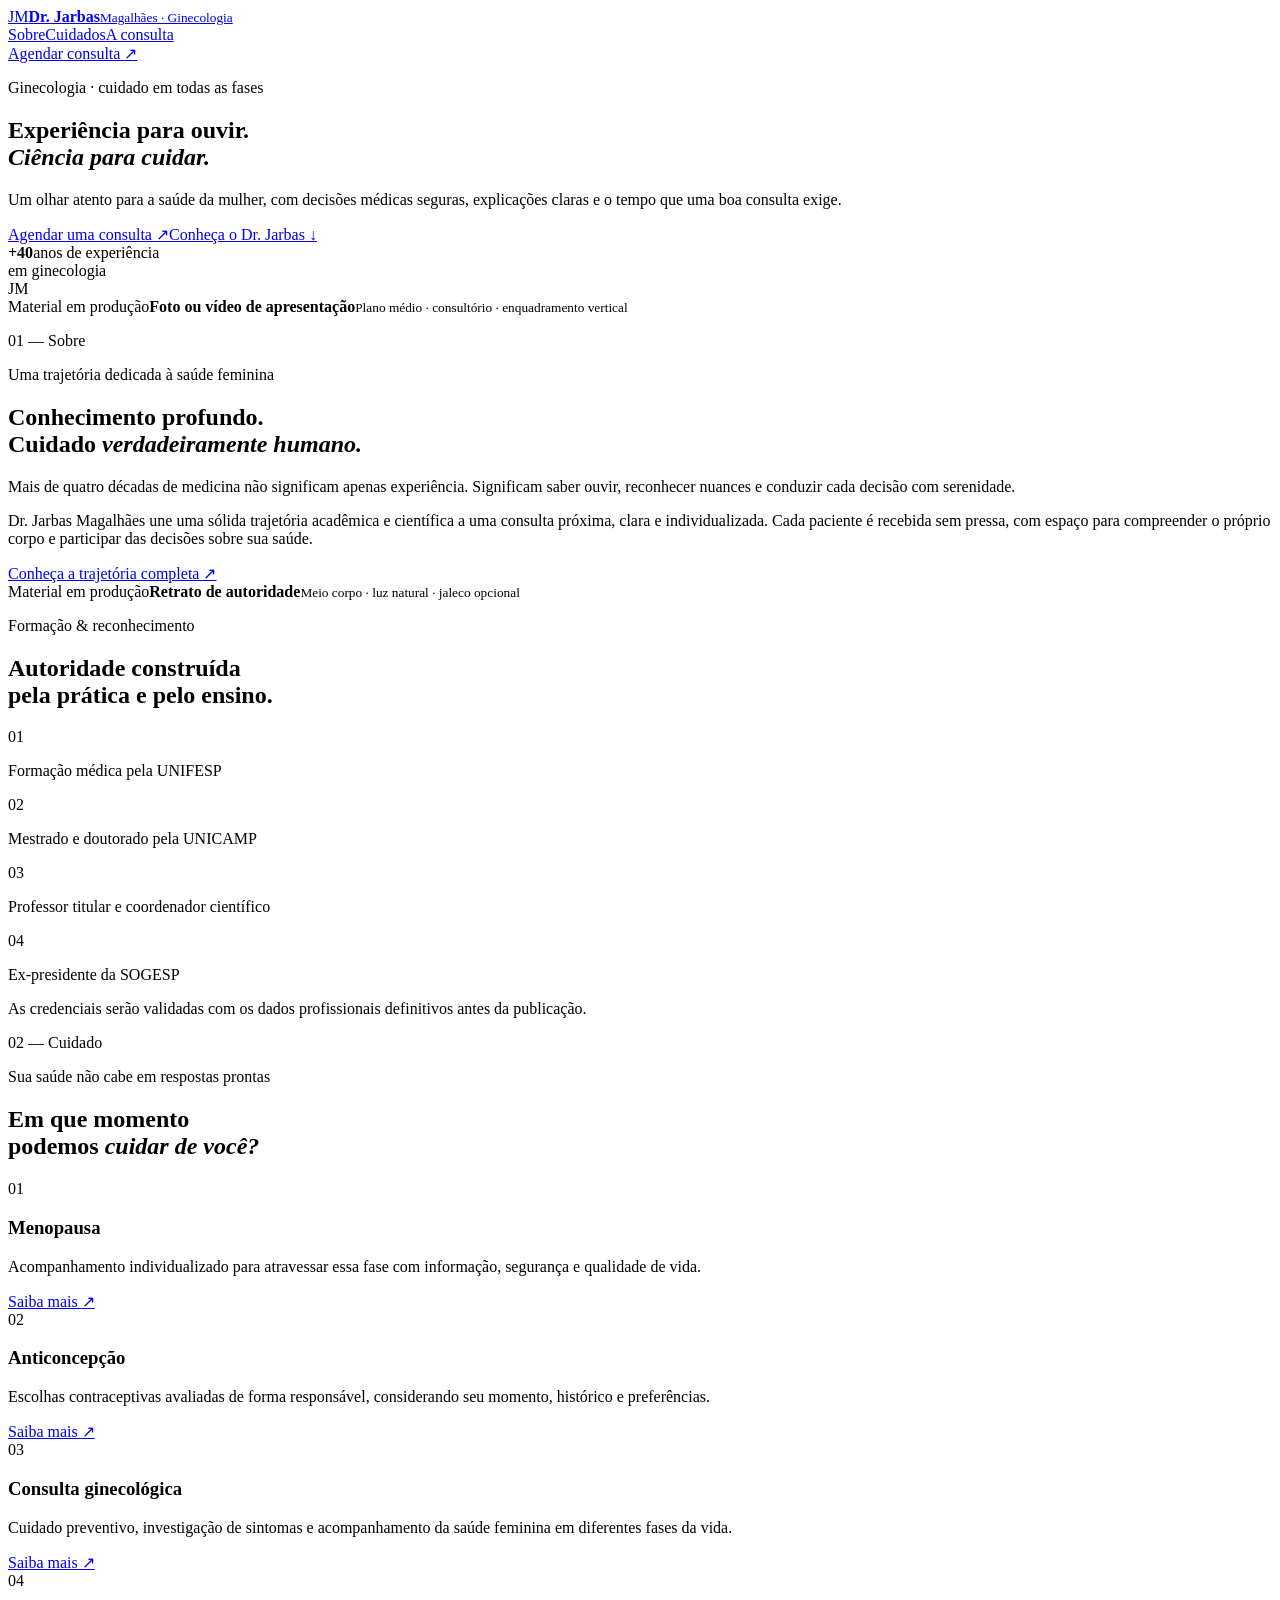
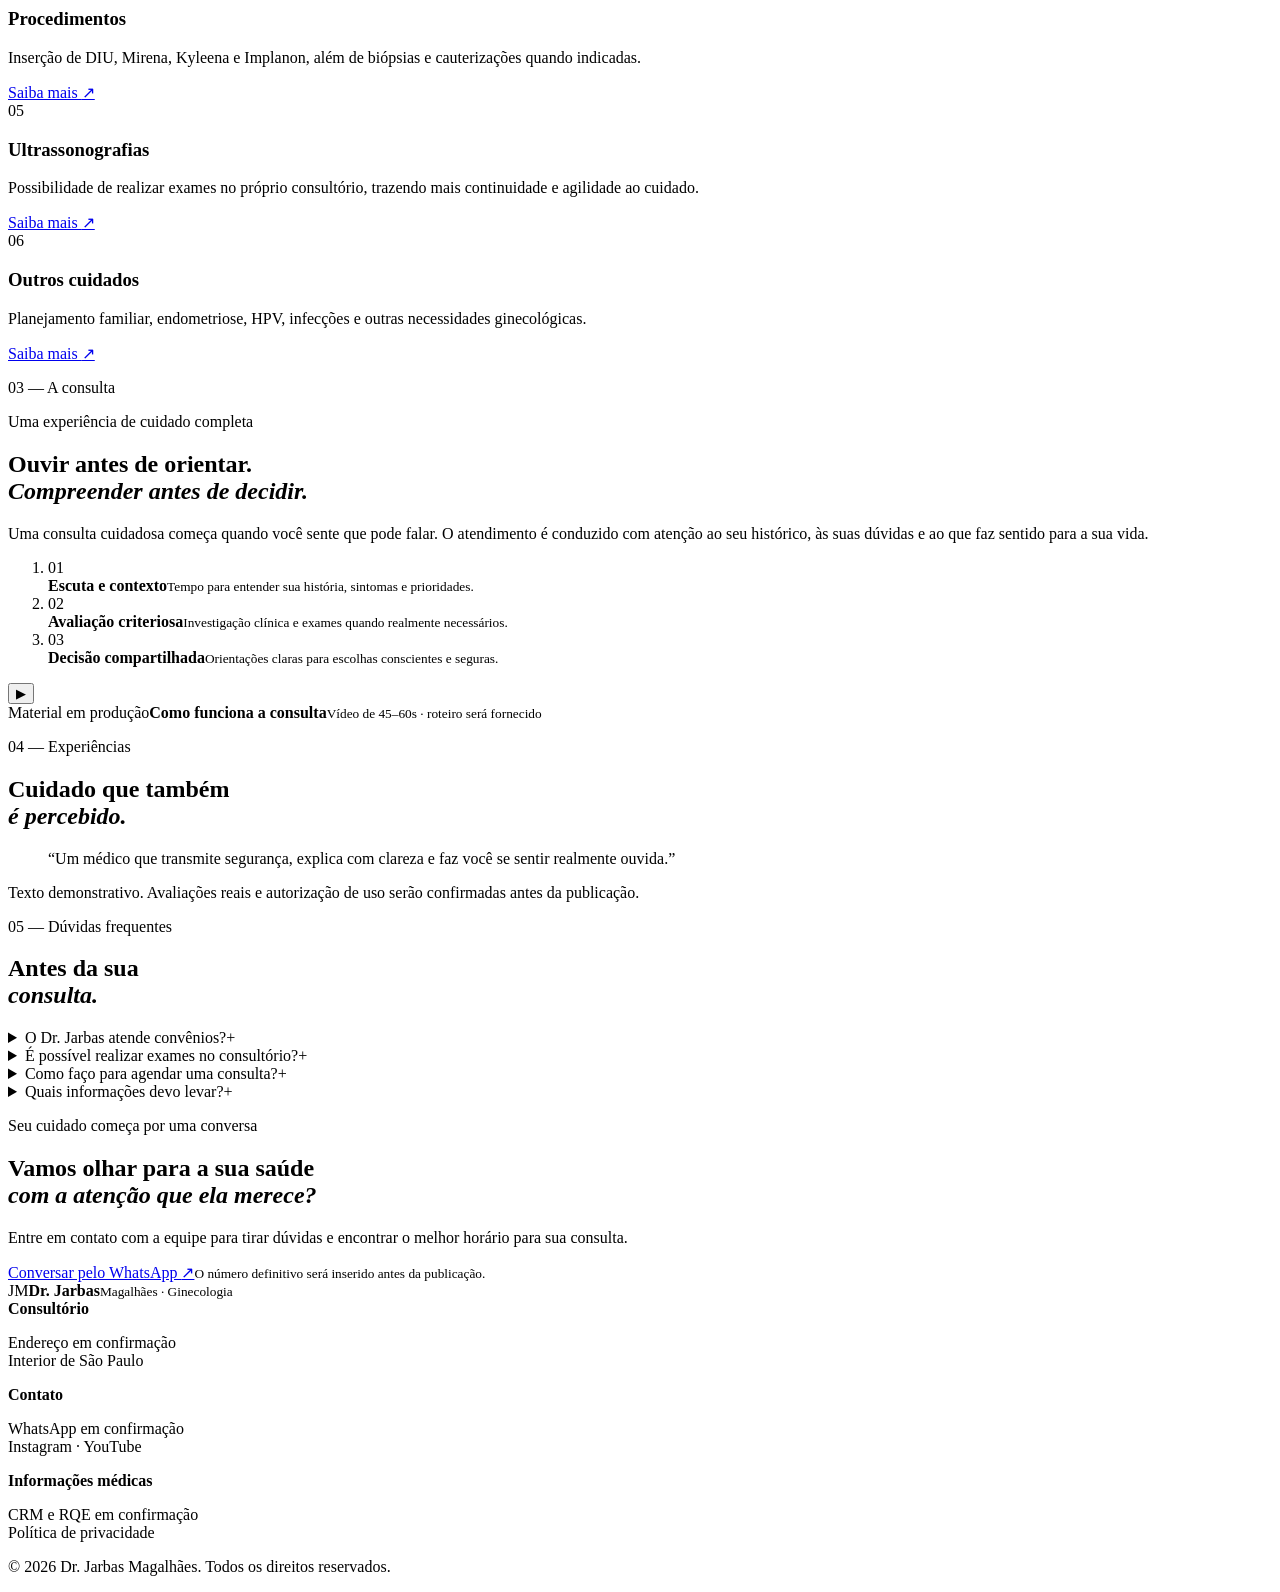
==== dr-jarbas-home-v1-netlify(2)/site/index.html @ f94e9c56 "Add files via upload" ====
<!DOCTYPE html><html lang="pt-BR"><head><meta charSet="utf-8"/><meta name="viewport" content="width=device-width, initial-scale=1"/><link rel="stylesheet" href="/assets/index-C7L05kIW.css" data-rsc-css-href="/assets/index-C7L05kIW.css" data-precedence="vite-rsc/importer-resources"/><link rel="modulepreload" href="/assets/layout-segment-context-BRmgGGHe.js" crossorigin=""/><link rel="modulepreload" href="/assets/rolldown-runtime-S-ySWqyJ.js" crossorigin=""/><link rel="modulepreload" href="/assets/index-CtVXNBql.js" crossorigin=""/><link rel="modulepreload" href="/assets/framework-XU8gKkFC.js" crossorigin=""/><title>Dr. Jarbas Magalhães | Ginecologia</title><meta name="description" content="Ginecologia com experiência, escuta e cuidado científico em todas as fases da vida da mulher."/><link rel="shortcut icon" href="/favicon.svg"/><link rel="icon" href="/favicon.svg"/><meta name="codex-preview" content="development"/><script>self.__VINEXT_RSC_PARAMS__={}</script><script>self.__VINEXT_RSC_NAV__={"pathname":"/","searchParams":[]}</script><link rel="modulepreload" href="/assets/index-CtVXNBql.js" />
<style data-vinext-fonts>/* cyrillic-ext */
@font-face {
  font-family: 'Geist';
  font-style: normal;
  font-weight: 100 900;
  font-display: swap;
  unicode-range: U+0460-052F, U+1C80-1C8A, U+20B4, U+2DE0-2DFF, U+A640-A69F, U+FE2E-FE2F;
}
/* cyrillic */
@font-face {
  font-family: 'Geist';
  font-style: normal;
  font-weight: 100 900;
  font-display: swap;
  unicode-range: U+0301, U+0400-045F, U+0490-0491, U+04B0-04B1, U+2116;
}
/* vietnamese */
@font-face {
  font-family: 'Geist';
  font-style: normal;
  font-weight: 100 900;
  font-display: swap;
  unicode-range: U+0102-0103, U+0110-0111, U+0128-0129, U+0168-0169, U+01A0-01A1, U+01AF-01B0, U+0300-0301, U+0303-0304, U+0308-0309, U+0323, U+0329, U+1EA0-1EF9, U+20AB;
}
/* latin-ext */
@font-face {
  font-family: 'Geist';
  font-style: normal;
  font-weight: 100 900;
  font-display: swap;
  unicode-range: U+0100-02BA, U+02BD-02C5, U+02C7-02CC, U+02CE-02D7, U+02DD-02FF, U+0304, U+0308, U+0329, U+1D00-1DBF, U+1E00-1E9F, U+1EF2-1EFF, U+2020, U+20A0-20AB, U+20AD-20C0, U+2113, U+2C60-2C7F, U+A720-A7FF;
}
/* latin */
@font-face {
  font-family: 'Geist';
  font-style: normal;
  font-weight: 100 900;
  font-display: swap;
  unicode-range: U+0000-00FF, U+0131, U+0152-0153, U+02BB-02BC, U+02C6, U+02DA, U+02DC, U+0304, U+0308, U+0329, U+2000-206F, U+20AC, U+2122, U+2191, U+2193, U+2212, U+2215, U+FEFF, U+FFFD;
}

.__font_geist_171ha2s { font-family: 'Geist', sans-serif; }

.__variable_geist_171ha2s { --font-geist-sans: 'Geist', sans-serif; }

/* cyrillic-ext */
@font-face {
  font-family: 'Geist Mono';
  font-style: normal;
  font-weight: 100 900;
  font-display: swap;
  unicode-range: U+0460-052F, U+1C80-1C8A, U+20B4, U+2DE0-2DFF, U+A640-A69F, U+FE2E-FE2F;
}
/* cyrillic */
@font-face {
  font-family: 'Geist Mono';
  font-style: normal;
  font-weight: 100 900;
  font-display: swap;
  unicode-range: U+0301, U+0400-045F, U+0490-0491, U+04B0-04B1, U+2116;
}
/* symbols2 */
@font-face {
  font-family: 'Geist Mono';
  font-style: normal;
  font-weight: 100 900;
  font-display: swap;
  unicode-range: U+2000-2001, U+2004-2008, U+200A, U+23B8-23BD, U+2500-259F;
}
/* vietnamese */
@font-face {
  font-family: 'Geist Mono';
  font-style: normal;
  font-weight: 100 900;
  font-display: swap;
  unicode-range: U+0102-0103, U+0110-0111, U+0128-0129, U+0168-0169, U+01A0-01A1, U+01AF-01B0, U+0300-0301, U+0303-0304, U+0308-0309, U+0323, U+0329, U+1EA0-1EF9, U+20AB;
}
/* latin-ext */
@font-face {
  font-family: 'Geist Mono';
  font-style: normal;
  font-weight: 100 900;
  font-display: swap;
  unicode-range: U+0100-02BA, U+02BD-02C5, U+02C7-02CC, U+02CE-02D7, U+02DD-02FF, U+0304, U+0308, U+0329, U+1D00-1DBF, U+1E00-1E9F, U+1EF2-1EFF, U+2020, U+20A0-20AB, U+20AD-20C0, U+2113, U+2C60-2C7F, U+A720-A7FF;
}
/* latin */
@font-face {
  font-family: 'Geist Mono';
  font-style: normal;
  font-weight: 100 900;
  font-display: swap;
  unicode-range: U+0000-00FF, U+0131, U+0152-0153, U+02BB-02BC, U+02C6, U+02DA, U+02DC, U+0304, U+0308, U+0329, U+2000-206F, U+20AC, U+2122, U+2191, U+2193, U+2212, U+2215, U+FEFF, U+FFFD;
}

.__font_geist_mono_0y244d5 { font-family: 'Geist Mono', sans-serif; }

.__variable_geist_mono_0y244d5 { --font-geist-mono: 'Geist Mono', sans-serif; }
</style>
</head><body class="__variable_geist_171ha2s __variable_geist_mono_0y244d5 antialiased"><main><header class="site-header"><a class="brand" href="#inicio" aria-label="Dr. Jarbas Magalhães — início"><span class="monogram">JM</span><span class="brand-name"><strong>Dr. Jarbas</strong><small>Magalhães · Ginecologia</small></span></a><nav aria-label="Navegação principal"><a href="#sobre">Sobre</a><a href="#cuidados">Cuidados</a><a href="#consulta">A consulta</a></nav><a class="button button-small" href="#agendamento">Agendar consulta <span aria-hidden="true">↗</span></a></header><section class="hero" id="inicio"><div class="hero-copy"><p class="eyebrow">Ginecologia · cuidado em todas as fases</p><h1>Experiência para ouvir.<br/><em>Ciência para cuidar.</em></h1><p class="hero-lead">Um olhar atento para a saúde da mulher, com decisões médicas seguras, explicações claras e o tempo que uma boa consulta exige.</p><div class="hero-actions"><a class="button" href="#agendamento">Agendar uma consulta <span aria-hidden="true">↗</span></a><a class="text-link" href="#sobre">Conheça o Dr. Jarbas <span>↓</span></a></div><div class="hero-proof"><strong>+40</strong><span>anos de experiência<br/>em ginecologia</span></div></div><div class="media-placeholder hero-media" role="img" aria-label="Espaço reservado para foto ou vídeo do Dr. Jarbas"><div class="placeholder-monogram">JM</div><div class="material-note"><span>Material em produção</span><strong>Foto ou vídeo de apresentação</strong><small>Plano médio · consultório · enquadramento vertical</small></div></div></section><section class="intro" id="sobre"><p class="section-index">01 — Sobre</p><div class="intro-content"><p class="eyebrow">Uma trajetória dedicada à saúde feminina</p><h2>Conhecimento profundo.<br/>Cuidado <em>verdadeiramente humano.</em></h2><div class="intro-grid"><p class="large-copy">Mais de quatro décadas de medicina não significam apenas experiência. Significam saber ouvir, reconhecer nuances e conduzir cada decisão com serenidade.</p><div><p>Dr. Jarbas Magalhães une uma sólida trajetória acadêmica e científica a uma consulta próxima, clara e individualizada. Cada paciente é recebida sem pressa, com espaço para compreender o próprio corpo e participar das decisões sobre sua saúde.</p><a class="text-link dark" href="#trajetoria">Conheça a trajetória completa <span aria-hidden="true">↗</span></a></div></div></div></section><section class="credentials" id="trajetoria"><div class="media-placeholder portrait-media" role="img" aria-label="Espaço reservado para retrato profissional do Dr. Jarbas"><div class="material-note light"><span>Material em produção</span><strong>Retrato de autoridade</strong><small>Meio corpo · luz natural · jaleco opcional</small></div></div><div class="credentials-copy"><p class="eyebrow light-eyebrow">Formação &amp; reconhecimento</p><h2>Autoridade construída<br/>pela prática e pelo ensino.</h2><div class="credential-list"><div><span>0<!-- -->1</span><p>Formação médica pela UNIFESP</p></div><div><span>0<!-- -->2</span><p>Mestrado e doutorado pela UNICAMP</p></div><div><span>0<!-- -->3</span><p>Professor titular e coordenador científico</p></div><div><span>0<!-- -->4</span><p>Ex-presidente da SOGESP</p></div></div><p class="credential-footnote">As credenciais serão validadas com os dados profissionais definitivos antes da publicação.</p></div></section><section class="needs" id="cuidados"><div class="section-heading"><div><p class="section-index">02 — Cuidado</p><p class="eyebrow">Sua saúde não cabe em respostas prontas</p></div><h2>Em que momento<br/>podemos <em>cuidar de você?</em></h2></div><div class="service-grid"><article class="service-card"><span>01</span><h3>Menopausa</h3><p>Acompanhamento individualizado para atravessar essa fase com informação, segurança e qualidade de vida.</p><a href="#agendamento" aria-label="Saiba mais sobre Menopausa">Saiba mais <span aria-hidden="true">↗</span></a></article><article class="service-card"><span>02</span><h3>Anticoncepção</h3><p>Escolhas contraceptivas avaliadas de forma responsável, considerando seu momento, histórico e preferências.</p><a href="#agendamento" aria-label="Saiba mais sobre Anticoncepção">Saiba mais <span aria-hidden="true">↗</span></a></article><article class="service-card"><span>03</span><h3>Consulta ginecológica</h3><p>Cuidado preventivo, investigação de sintomas e acompanhamento da saúde feminina em diferentes fases da vida.</p><a href="#agendamento" aria-label="Saiba mais sobre Consulta ginecológica">Saiba mais <span aria-hidden="true">↗</span></a></article><article class="service-card"><span>04</span><h3>Procedimentos</h3><p>Inserção de DIU, Mirena, Kyleena e Implanon, além de biópsias e cauterizações quando indicadas.</p><a href="#agendamento" aria-label="Saiba mais sobre Procedimentos">Saiba mais <span aria-hidden="true">↗</span></a></article><article class="service-card"><span>05</span><h3>Ultrassonografias</h3><p>Possibilidade de realizar exames no próprio consultório, trazendo mais continuidade e agilidade ao cuidado.</p><a href="#agendamento" aria-label="Saiba mais sobre Ultrassonografias">Saiba mais <span aria-hidden="true">↗</span></a></article><article class="service-card"><span>06</span><h3>Outros cuidados</h3><p>Planejamento familiar, endometriose, HPV, infecções e outras necessidades ginecológicas.</p><a href="#agendamento" aria-label="Saiba mais sobre Outros cuidados">Saiba mais <span aria-hidden="true">↗</span></a></article></div></section><section class="consultation" id="consulta"><div class="consultation-copy"><p class="section-index">03 — A consulta</p><p class="eyebrow">Uma experiência de cuidado completa</p><h2>Ouvir antes de orientar.<br/><em>Compreender antes de decidir.</em></h2><p>Uma consulta cuidadosa começa quando você sente que pode falar. O atendimento é conduzido com atenção ao seu histórico, às suas dúvidas e ao que faz sentido para a sua vida.</p><ol><li><span>01</span><div><strong>Escuta e contexto</strong><small>Tempo para entender sua história, sintomas e prioridades.</small></div></li><li><span>02</span><div><strong>Avaliação criteriosa</strong><small>Investigação clínica e exames quando realmente necessários.</small></div></li><li><span>03</span><div><strong>Decisão compartilhada</strong><small>Orientações claras para escolhas conscientes e seguras.</small></div></li></ol></div><div class="media-placeholder consultation-media" role="img" aria-label="Espaço reservado para vídeo do Dr. Jarbas explicando sua consulta"><button class="play" aria-label="Vídeo ainda não disponível">▶</button><div class="material-note"><span>Material em produção</span><strong>Como funciona a consulta</strong><small>Vídeo de 45–60s · roteiro será fornecido</small></div></div></section><section class="testimonials"><div class="testimonial-heading"><p class="section-index">04 — Experiências</p><h2>Cuidado que também<br/><em>é percebido.</em></h2></div><blockquote>“Um médico que transmite segurança, explica com clareza e faz você se sentir realmente ouvida.”</blockquote><p class="source-note">Texto demonstrativo. Avaliações reais e autorização de uso serão confirmadas antes da publicação.</p></section><section class="faq"><div><p class="section-index">05 — Dúvidas frequentes</p><h2>Antes da sua<br/><em>consulta.</em></h2></div><div class="faq-list"><details><summary>O Dr. Jarbas atende convênios?<span>+</span></summary><p>O atendimento é particular. Informações sobre valores e formas de pagamento podem ser solicitadas diretamente à equipe.</p></details><details><summary>É possível realizar exames no consultório?<span>+</span></summary><p>Alguns exames e procedimentos podem ser realizados no próprio consultório, de acordo com a avaliação e indicação médica.</p></details><details><summary>Como faço para agendar uma consulta?<span>+</span></summary><p>O agendamento pode ser iniciado pelo WhatsApp. A equipe orientará sobre horários, endereço e preparação necessária.</p></details><details><summary>Quais informações devo levar?<span>+</span></summary><p>Leve documentos, exames anteriores e a relação dos medicamentos em uso. Se quiser, anote previamente suas principais dúvidas.</p></details></div></section><section class="final-cta" id="agendamento"><p class="eyebrow light-eyebrow">Seu cuidado começa por uma conversa</p><h2>Vamos olhar para a sua saúde<br/><em>com a atenção que ela merece?</em></h2><p>Entre em contato com a equipe para tirar dúvidas e encontrar o melhor horário para sua consulta.</p><a class="button button-light" href="#">Conversar pelo WhatsApp <span aria-hidden="true">↗</span></a><small>O número definitivo será inserido antes da publicação.</small></section><footer><div class="brand footer-brand"><span class="monogram">JM</span><span class="brand-name"><strong>Dr. Jarbas</strong><small>Magalhães · Ginecologia</small></span></div><div><strong>Consultório</strong><p>Endereço em confirmação<br/>Interior de São Paulo</p></div><div><strong>Contato</strong><p>WhatsApp em confirmação<br/>Instagram · YouTube</p></div><div><strong>Informações médicas</strong><p>CRM e RQE em confirmação<br/>Política de privacidade</p></div><p class="copyright">© 2026 Dr. Jarbas Magalhães. Todos os direitos reservados.</p></footer></main><script id="_R_">import("/assets/index-CtVXNBql.js")</script></body></html><script>self.__VINEXT_RSC_CHUNKS__=self.__VINEXT_RSC_CHUNKS__||[];self.__VINEXT_RSC_CHUNKS__.push("2:I[\"8c0f216c4604\",[],\"Children\",1]\n3:I[\"15c18cfaeeff\",[],\"LayoutSegmentProvider\",1]\n4:I[\"8c0f216c4604\",[],\"Slot\",1]\n5:I[\"593f344dc510\",[],\"RedirectBoundary\",1]\n:HL[\"/assets/index-C7L05kIW.css\",\"style\"]\n0:{\"__route\":\"route:/\",\"__interceptionContext\":null,\"__layoutIds\":[\"layout:/\"],\"__rootLayout\":\"/\",\"page:/\":\"$L1\",\"layout:/\":[[[[\"$\",\"link\",\"css:/assets/index-C7L05kIW.css\",{\"rel\":\"stylesheet\",\"precedence\":\"vite-rsc/importer-resources\",\"href\":\"/assets/index-C7L05kIW.css\",\"data-rsc-css-href\":\"/assets/index-C7L05kIW.css\"}],\"$undefined\"],[\"$\",\"html\",null,{\"lang\":\"pt-BR\",\"children\":[\"$\",\"body\",null,{\"className\":\"__variable_geist_171ha2s __variable_geist_mono_0y244d5 antialiased\",\"children\":[\"$\",\"$L2\",null,{}]}]}]],null],\"route:/\":[[[\"$\",\"meta\",null,{\"charSet\":\"utf-8\"}],[[\"$\",\"title\",\"0\",{\"children\":\"Dr. Jarbas Magalhães | Ginecologia\"}],[\"$\",\"meta\",\"1\",{\"name\":\"description\",\"content\":\"Ginecologia com experiência, escuta e cuidado científico em todas as fases da vida da mulher.\"}],[\"$\",\"link\",\"2\",{\"rel\":\"shortcut icon\",\"href\":\"/favicon.svg\"}],[\"$\",\"link\",\"3\",{\"rel\":\"icon\",\"href\":\"/favicon.svg\"}],[\"$\",\"meta\",\"4\",{\"name\":\"codex-preview\",\"content\":\"development\"}]],[[\"$\",\"meta\",\"0\",{\"name\":\"viewport\",\"content\":\"width=device-width, initial-scale=1\"}]]],[\"$\",\"$L3\",null,{\"segmentMap\":{\"children\":[]},\"children\":[\"$\",\"$L4\",null,{\"id\":\"layout:/\",\"parallelSlots\":\"$undefined\",\"children\":[\"$\",\"$L5\",null,{\"children\":[\"$\",\"$L3\",null,{\"segmentMap\":{\"children\":[]},\"children\":[\"$\",\"$L4\",null,{\"id\":\"page:/\"}]}]}]}]}]],\"__layoutFlags\":{\"layout:/\":\"s\"},\"__artifactCompatibility\":{\"schemaVersion\":1,\"graphVersion\":\"app-route-graph:4uhn5s1wvoptc\",\"deploymentVersion\":\"82171b23-2bf8-420d-8f2d-79e3d5d114a8\",\"appElementsSchemaVersion\":1,\"rscPayloadSchemaVersion\":1,\"rootBoundaryId\":\"/\",\"renderEpoch\":null}}\n")</script><script>self.__VINEXT_RSC_CHUNKS__=self.__VINEXT_RSC_CHUNKS__||[];self.__VINEXT_RSC_CHUNKS__.push("1:[\"$\",\"main\",null,{\"children\":[[\"$\",\"header\",null,{\"className\":\"site-header\",\"children\":[[\"$\",\"a\",null,{\"className\":\"brand\",\"href\":\"#inicio\",\"aria-label\":\"Dr. Jarbas Magalhães — início\",\"children\":[[\"$\",\"span\",null,{\"className\":\"monogram\",\"children\":\"JM\"}],[\"$\",\"span\",null,{\"className\":\"brand-name\",\"children\":[[\"$\",\"strong\",null,{\"children\":\"Dr. Jarbas\"}],[\"$\",\"small\",null,{\"children\":\"Magalhães · Ginecologia\"}]]}]]}],[\"$\",\"nav\",null,{\"aria-label\":\"Navegação principal\",\"children\":[[\"$\",\"a\",null,{\"href\":\"#sobre\",\"children\":\"Sobre\"}],[\"$\",\"a\",null,{\"href\":\"#cuidados\",\"children\":\"Cuidados\"}],[\"$\",\"a\",null,{\"href\":\"#consulta\",\"children\":\"A consulta\"}]]}],[\"$\",\"a\",null,{\"className\":\"button button-small\",\"href\":\"#agendamento\",\"children\":[\"Agendar consulta \",[\"$\",\"span\",null,{\"aria-hidden\":\"true\",\"children\":\"↗\"}]]}]]}],[\"$\",\"section\",null,{\"className\":\"hero\",\"id\":\"inicio\",\"children\":[[\"$\",\"div\",null,{\"className\":\"hero-copy\",\"children\":[[\"$\",\"p\",null,{\"className\":\"eyebrow\",\"children\":\"Ginecologia · cuidado em todas as fases\"}],[\"$\",\"h1\",null,{\"children\":[\"Experiência para ouvir.\",[\"$\",\"br\",null,{}],[\"$\",\"em\",null,{\"children\":\"Ciência para cuidar.\"}]]}],[\"$\",\"p\",null,{\"className\":\"hero-lead\",\"children\":\"Um olhar atento para a saúde da mulher, com decisões médicas seguras, explicações claras e o tempo que uma boa consulta exige.\"}],[\"$\",\"div\",null,{\"className\":\"hero-actions\",\"children\":[[\"$\",\"a\",null,{\"className\":\"button\",\"href\":\"#agendamento\",\"children\":[\"Agendar uma consulta \",[\"$\",\"span\",null,{\"aria-hidden\":\"true\",\"children\":\"↗\"}]]}],[\"$\",\"a\",null,{\"className\":\"text-link\",\"href\":\"#sobre\",\"children\":[\"Conheça o Dr. Jarbas \",[\"$\",\"span\",null,{\"children\":\"↓\"}]]}]]}],[\"$\",\"div\",null,{\"className\":\"hero-proof\",\"children\":[[\"$\",\"strong\",null,{\"children\":\"+40\"}],[\"$\",\"span\",null,{\"children\":[\"anos de experiência\",[\"$\",\"br\",null,{}],\"em ginecologia\"]}]]}]]}],[\"$\",\"div\",null,{\"className\":\"media-placeholder hero-media\",\"role\":\"img\",\"aria-label\":\"Espaço reservado para foto ou vídeo do Dr. Jarbas\",\"children\":[[\"$\",\"div\",null,{\"className\":\"placeholder-monogram\",\"children\":\"JM\"}],[\"$\",\"div\",null,{\"className\":\"material-note\",\"children\":[[\"$\",\"span\",null,{\"children\":\"Material em produção\"}],[\"$\",\"strong\",null,{\"children\":\"Foto ou vídeo de apresentação\"}],[\"$\",\"small\",null,{\"children\":\"Plano médio · consultório · enquadramento vertical\"}]]}]]}]]}],[\"$\",\"section\",null,{\"className\":\"intro\",\"id\":\"sobre\",\"children\":[[\"$\",\"p\",null,{\"className\":\"section-index\",\"children\":\"01 — Sobre\"}],[\"$\",\"div\",null,{\"className\":\"intro-content\",\"children\":[[\"$\",\"p\",null,{\"className\":\"eyebrow\",\"children\":\"Uma trajetória dedicada à saúde feminina\"}],[\"$\",\"h2\",null,{\"children\":[\"Conhecimento profundo.\",[\"$\",\"br\",null,{}],\"Cuidado \",[\"$\",\"em\",null,{\"children\":\"verdadeiramente humano.\"}]]}],[\"$\",\"div\",null,{\"className\":\"intro-grid\",\"children\":[[\"$\",\"p\",null,{\"className\":\"large-copy\",\"children\":\"Mais de quatro décadas de medicina não significam apenas experiência. Significam saber ouvir, reconhecer nuances e conduzir cada decisão com serenidade.\"}],[\"$\",\"div\",null,{\"children\":[[\"$\",\"p\",null,{\"children\":\"Dr. Jarbas Magalhães une uma sólida trajetória acadêmica e científica a uma consulta próxima, clara e individualizada. Cada paciente é recebida sem pressa, com espaço para compreender o próprio corpo e participar das decisões sobre sua saúde.\"}],[\"$\",\"a\",null,{\"className\":\"text-link dark\",\"href\":\"#trajetoria\",\"children\":[\"Conheça a trajetória completa \",[\"$\",\"span\",null,{\"aria-hidden\":\"true\",\"children\":\"↗\"}]]}]]}]]}]]}]]}],[\"$\",\"section\",null,{\"className\":\"credentials\",\"id\":\"trajetoria\",\"children\":[[\"$\",\"div\",null,{\"className\":\"media-placeholder portrait-media\",\"role\":\"img\",\"aria-label\":\"Espaço reservado para retrato profissional do Dr. Jarbas\",\"children\":[\"$\",\"div\",null,{\"className\":\"material-note light\",\"children\":[[\"$\",\"span\",null,{\"children\":\"Material em produção\"}],[\"$\",\"strong\",null,{\"children\":\"Retrato de autoridade\"}],[\"$\",\"small\",null,{\"children\":\"Meio corpo · luz natural · jaleco opcional\"}]]}]}],[\"$\",\"div\",null,{\"className\":\"credentials-copy\",\"children\":[[\"$\",\"p\",null,{\"className\":\"eyebrow light-eyebrow\",\"children\":\"Formação \u0026 reconhecimento\"}],[\"$\",\"h2\",null,{\"children\":[\"Autoridade construída\",[\"$\",\"br\",null,{}],\"pela prática e pelo ensino.\"]}],[\"$\",\"div\",null,{\"className\":\"credential-list\",\"children\":[[\"$\",\"div\",\"Formação médica pela UNIFESP\",{\"children\":[[\"$\",\"span\",null,{\"children\":[\"0\",1]}],[\"$\",\"p\",null,{\"children\":\"Formação médica pela UNIFESP\"}]]}],[\"$\",\"div\",\"Mestrado e doutorado pela UNICAMP\",{\"children\":[\"$L6\",\"$L7\"]}],\"$L8\",\"$L9\"]}],\"$La\"]}]]}],\"$Lb\",\"$Lc\",\"$Ld\",\"$Le\",\"$Lf\",\"$L10\"]}]\n")</script><script>self.__VINEXT_RSC_CHUNKS__=self.__VINEXT_RSC_CHUNKS__||[];self.__VINEXT_RSC_CHUNKS__.push("6:[\"$\",\"span\",null,{\"children\":[\"0\",2]}]\n7:[\"$\",\"p\",null,{\"children\":\"Mestrado e doutorado pela UNICAMP\"}]\n8:[\"$\",\"div\",\"Professor titular e coordenador científico\",{\"children\":[[\"$\",\"span\",null,{\"children\":[\"0\",3]}],[\"$\",\"p\",null,{\"children\":\"Professor titular e coordenador científico\"}]]}]\n9:[\"$\",\"div\",\"Ex-presidente da SOGESP\",{\"children\":[[\"$\",\"span\",null,{\"children\":[\"0\",4]}],[\"$\",\"p\",null,{\"children\":\"Ex-presidente da SOGESP\"}]]}]\na:[\"$\",\"p\",null,{\"className\":\"credential-footnote\",\"children\":\"As credenciais serão validadas com os dados profissionais definitivos antes da publicação.\"}]\n")</script><script>self.__VINEXT_RSC_CHUNKS__=self.__VINEXT_RSC_CHUNKS__||[];self.__VINEXT_RSC_CHUNKS__.push("b:[\"$\",\"section\",null,{\"className\":\"needs\",\"id\":\"cuidados\",\"children\":[[\"$\",\"div\",null,{\"className\":\"section-heading\",\"children\":[[\"$\",\"div\",null,{\"children\":[[\"$\",\"p\",null,{\"className\":\"section-index\",\"children\":\"02 — Cuidado\"}],[\"$\",\"p\",null,{\"className\":\"eyebrow\",\"children\":\"Sua saúde não cabe em respostas prontas\"}]]}],[\"$\",\"h2\",null,{\"children\":[\"Em que momento\",[\"$\",\"br\",null,{}],\"podemos \",[\"$\",\"em\",null,{\"children\":\"cuidar de você?\"}]]}]]}],[\"$\",\"div\",null,{\"className\":\"service-grid\",\"children\":[[\"$\",\"article\",\"01\",{\"className\":\"service-card\",\"children\":[[\"$\",\"span\",null,{\"children\":\"01\"}],[\"$\",\"h3\",null,{\"children\":\"Menopausa\"}],[\"$\",\"p\",null,{\"children\":\"Acompanhamento individualizado para atravessar essa fase com informação, segurança e qualidade de vida.\"}],[\"$\",\"a\",null,{\"href\":\"#agendamento\",\"aria-label\":\"Saiba mais sobre Menopausa\",\"children\":[\"Saiba mais \",[\"$\",\"span\",null,{\"aria-hidden\":\"true\",\"children\":\"↗\"}]]}]]}],[\"$\",\"article\",\"02\",{\"className\":\"service-card\",\"children\":[[\"$\",\"span\",null,{\"children\":\"02\"}],[\"$\",\"h3\",null,{\"children\":\"Anticoncepção\"}],[\"$\",\"p\",null,{\"children\":\"Escolhas contraceptivas avaliadas de forma responsável, considerando seu momento, histórico e preferências.\"}],[\"$\",\"a\",null,{\"href\":\"#agendamento\",\"aria-label\":\"Saiba mais sobre Anticoncepção\",\"children\":[\"Saiba mais \",[\"$\",\"span\",null,{\"aria-hidden\":\"true\",\"children\":\"↗\"}]]}]]}],[\"$\",\"article\",\"03\",{\"className\":\"service-card\",\"children\":[[\"$\",\"span\",null,{\"children\":\"03\"}],[\"$\",\"h3\",null,{\"children\":\"Consulta ginecológica\"}],[\"$\",\"p\",null,{\"children\":\"Cuidado preventivo, investigação de sintomas e acompanhamento da saúde feminina em diferentes fases da vida.\"}],[\"$\",\"a\",null,{\"href\":\"#agendamento\",\"aria-label\":\"Saiba mais sobre Consulta ginecológica\",\"children\":[\"Saiba mais \",[\"$\",\"span\",null,{\"aria-hidden\":\"true\",\"children\":\"↗\"}]]}]]}],[\"$\",\"article\",\"04\",{\"className\":\"service-card\",\"children\":[[\"$\",\"span\",null,{\"children\":\"04\"}],[\"$\",\"h3\",null,{\"children\":\"Procedimentos\"}],[\"$\",\"p\",null,{\"children\":\"Inserção de DIU, Mirena, Kyleena e Implanon, além de biópsias e cauterizações quando indicadas.\"}],[\"$\",\"a\",null,{\"href\":\"#agendamento\",\"aria-label\":\"Saiba mais sobre Procedimentos\",\"children\":[\"Saiba mais \",[\"$\",\"span\",null,{\"aria-hidden\":\"true\",\"children\":\"↗\"}]]}]]}],[\"$\",\"article\",\"05\",{\"className\":\"service-card\",\"children\":[[\"$\",\"span\",null,{\"children\":\"05\"}],[\"$\",\"h3\",null,{\"children\":\"Ultrassonografias\"}],[\"$\",\"p\",null,{\"children\":\"Possibilidade de realizar exames no próprio consultório, trazendo mais continuidade e agilidade ao cuidado.\"}],[\"$\",\"a\",null,{\"href\":\"#agendamento\",\"aria-label\":\"Saiba mais sobre Ultrassonografias\",\"children\":[\"Saiba mais \",[\"$\",\"span\",null,{\"aria-hidden\":\"true\",\"children\":\"↗\"}]]}]]}],[\"$\",\"article\",\"06\",{\"className\":\"service-card\",\"children\":[[\"$\",\"span\",null,{\"children\":\"06\"}],[\"$\",\"h3\",null,{\"children\":\"Outros cuidados\"}],[\"$\",\"p\",null,{\"children\":\"Planejamento familiar, endometriose, HPV, infecções e outras necessidades ginecológicas.\"}],[\"$\",\"a\",null,{\"href\":\"#agendamento\",\"aria-label\":\"Saiba mais sobre Outros cuidados\",\"children\":[\"Saiba mais \",[\"$\",\"span\",null,{\"aria-hidden\":\"true\",\"children\":\"↗\"}]]}]]}]]}]]}]\n")</script><script>self.__VINEXT_RSC_CHUNKS__=self.__VINEXT_RSC_CHUNKS__||[];self.__VINEXT_RSC_CHUNKS__.push("c:[\"$\",\"section\",null,{\"className\":\"consultation\",\"id\":\"consulta\",\"children\":[[\"$\",\"div\",null,{\"className\":\"consultation-copy\",\"children\":[[\"$\",\"p\",null,{\"className\":\"section-index\",\"children\":\"03 — A consulta\"}],[\"$\",\"p\",null,{\"className\":\"eyebrow\",\"children\":\"Uma experiência de cuidado completa\"}],[\"$\",\"h2\",null,{\"children\":[\"Ouvir antes de orientar.\",[\"$\",\"br\",null,{}],[\"$\",\"em\",null,{\"children\":\"Compreender antes de decidir.\"}]]}],[\"$\",\"p\",null,{\"children\":\"Uma consulta cuidadosa começa quando você sente que pode falar. O atendimento é conduzido com atenção ao seu histórico, às suas dúvidas e ao que faz sentido para a sua vida.\"}],[\"$\",\"ol\",null,{\"children\":[[\"$\",\"li\",null,{\"children\":[[\"$\",\"span\",null,{\"children\":\"01\"}],[\"$\",\"div\",null,{\"children\":[[\"$\",\"strong\",null,{\"children\":\"Escuta e contexto\"}],[\"$\",\"small\",null,{\"children\":\"Tempo para entender sua história, sintomas e prioridades.\"}]]}]]}],[\"$\",\"li\",null,{\"children\":[[\"$\",\"span\",null,{\"children\":\"02\"}],[\"$\",\"div\",null,{\"children\":[[\"$\",\"strong\",null,{\"children\":\"Avaliação criteriosa\"}],[\"$\",\"small\",null,{\"children\":\"Investigação clínica e exames quando realmente necessários.\"}]]}]]}],[\"$\",\"li\",null,{\"children\":[[\"$\",\"span\",null,{\"children\":\"03\"}],[\"$\",\"div\",null,{\"children\":[[\"$\",\"strong\",null,{\"children\":\"Decisão compartilhada\"}],[\"$\",\"small\",null,{\"children\":\"Orientações claras para escolhas conscientes e seguras.\"}]]}]]}]]}]]}],[\"$\",\"div\",null,{\"className\":\"media-placeholder consultation-media\",\"role\":\"img\",\"aria-label\":\"Espaço reservado para vídeo do Dr. Jarbas explicando sua consulta\",\"children\":[[\"$\",\"button\",null,{\"className\":\"play\",\"aria-label\":\"Vídeo ainda não disponível\",\"children\":\"▶\"}],[\"$\",\"div\",null,{\"className\":\"material-note\",\"children\":[[\"$\",\"span\",null,{\"children\":\"Material em produção\"}],[\"$\",\"strong\",null,{\"children\":\"Como funciona a consulta\"}],[\"$\",\"small\",null,{\"children\":\"Vídeo de 45–60s · roteiro será fornecido\"}]]}]]}]]}]\n")</script><script>self.__VINEXT_RSC_CHUNKS__=self.__VINEXT_RSC_CHUNKS__||[];self.__VINEXT_RSC_CHUNKS__.push("d:[\"$\",\"section\",null,{\"className\":\"testimonials\",\"children\":[[\"$\",\"div\",null,{\"className\":\"testimonial-heading\",\"children\":[[\"$\",\"p\",null,{\"className\":\"section-index\",\"children\":\"04 — Experiências\"}],[\"$\",\"h2\",null,{\"children\":[\"Cuidado que também\",[\"$\",\"br\",null,{}],[\"$\",\"em\",null,{\"children\":\"é percebido.\"}]]}]]}],[\"$\",\"blockquote\",null,{\"children\":\"“Um médico que transmite segurança, explica com clareza e faz você se sentir realmente ouvida.”\"}],[\"$\",\"p\",null,{\"className\":\"source-note\",\"children\":\"Texto demonstrativo. Avaliações reais e autorização de uso serão confirmadas antes da publicação.\"}]]}]\n")</script><script>self.__VINEXT_RSC_CHUNKS__=self.__VINEXT_RSC_CHUNKS__||[];self.__VINEXT_RSC_CHUNKS__.push("e:[\"$\",\"section\",null,{\"className\":\"faq\",\"children\":[[\"$\",\"div\",null,{\"children\":[[\"$\",\"p\",null,{\"className\":\"section-index\",\"children\":\"05 — Dúvidas frequentes\"}],[\"$\",\"h2\",null,{\"children\":[\"Antes da sua\",[\"$\",\"br\",null,{}],[\"$\",\"em\",null,{\"children\":\"consulta.\"}]]}]]}],[\"$\",\"div\",null,{\"className\":\"faq-list\",\"children\":[[\"$\",\"details\",null,{\"children\":[[\"$\",\"summary\",null,{\"children\":[\"O Dr. Jarbas atende convênios?\",[\"$\",\"span\",null,{\"children\":\"+\"}]]}],[\"$\",\"p\",null,{\"children\":\"O atendimento é particular. Informações sobre valores e formas de pagamento podem ser solicitadas diretamente à equipe.\"}]]}],[\"$\",\"details\",null,{\"children\":[[\"$\",\"summary\",null,{\"children\":[\"É possível realizar exames no consultório?\",[\"$\",\"span\",null,{\"children\":\"+\"}]]}],[\"$\",\"p\",null,{\"children\":\"Alguns exames e procedimentos podem ser realizados no próprio consultório, de acordo com a avaliação e indicação médica.\"}]]}],[\"$\",\"details\",null,{\"children\":[[\"$\",\"summary\",null,{\"children\":[\"Como faço para agendar uma consulta?\",[\"$\",\"span\",null,{\"children\":\"+\"}]]}],[\"$\",\"p\",null,{\"children\":\"O agendamento pode ser iniciado pelo WhatsApp. A equipe orientará sobre horários, endereço e preparação necessária.\"}]]}],[\"$\",\"details\",null,{\"children\":[[\"$\",\"summary\",null,{\"children\":[\"Quais informações devo levar?\",[\"$\",\"span\",null,{\"children\":\"+\"}]]}],[\"$\",\"p\",null,{\"children\":\"Leve documentos, exames anteriores e a relação dos medicamentos em uso. Se quiser, anote previamente suas principais dúvidas.\"}]]}]]}]]}]\nf:[\"$\",\"section\",null,{\"className\":\"final-cta\",\"id\":\"agendamento\",\"children\":[[\"$\",\"p\",null,{\"className\":\"eyebrow light-eyebrow\",\"children\":\"Seu cuidado começa por uma conversa\"}],[\"$\",\"h2\",null,{\"children\":[\"Vamos olhar para a sua saúde\",[\"$\",\"br\",null,{}],[\"$\",\"em\",null,{\"children\":\"com a atenção que ela merece?\"}]]}],[\"$\",\"p\",null,{\"children\":\"Entre em contato com a equipe para tirar dúvidas e encontrar o melhor horário para sua consulta.\"}],[\"$\",\"a\",null,{\"className\":\"button button-light\",\"href\":\"#\",\"children\":[\"Conversar pelo WhatsApp \",[\"$\",\"span\",null,{\"aria-hidden\":\"true\",\"children\":\"↗\"}]]}],[\"$\",\"small\",null,{\"children\":\"O número definitivo será inserido antes da publicação.\"}]]}]\n10:[\"$\",\"footer\",null,{\"children\":[[\"$\",\"div\",null,{\"className\":\"brand footer-brand\",\"children\":[[\"$\",\"span\",null,{\"className\":\"monogram\",\"children\":\"JM\"}],[\"$\",\"span\",null,{\"className\":\"brand-name\",\"children\":[[\"$\",\"strong\",null,{\"children\":\"Dr. Jarbas\"}],[\"$\",\"small\",null,{\"children\":\"Magalhães · Ginecologia\"}]]}]]}],[\"$\",\"div\",null,{\"children\":[[\"$\",\"strong\",null,{\"children\":\"Consultório\"}],[\"$\",\"p\",null,{\"children\":[\"Endereço em confirmação\",[\"$\",\"br\",null,{}],\"Interior de São Paulo\"]}]]}],[\"$\",\"div\",null,{\"children\":[[\"$\",\"strong\",null,{\"children\":\"Contato\"}],[\"$\",\"p\",null,{\"children\":[\"WhatsApp em confirmação\",[\"$\",\"br\",null,{}],\"Instagram · YouTube\"]}]]}],[\"$\",\"div\",null,{\"children\":[[\"$\",\"strong\",null,{\"children\":\"Informações médicas\"}],[\"$\",\"p\",null,{\"children\":[\"CRM e RQE em confirmação\",[\"$\",\"br\",null,{}],\"Política de privacidade\"]}]]}],[\"$\",\"p\",null,{\"className\":\"copyright\",\"children\":\"© 2026 Dr. Jarbas Magalhães. Todos os direitos reservados.\"}]]}]\n")</script><script>self.__VINEXT_RSC_DONE__=true</script>
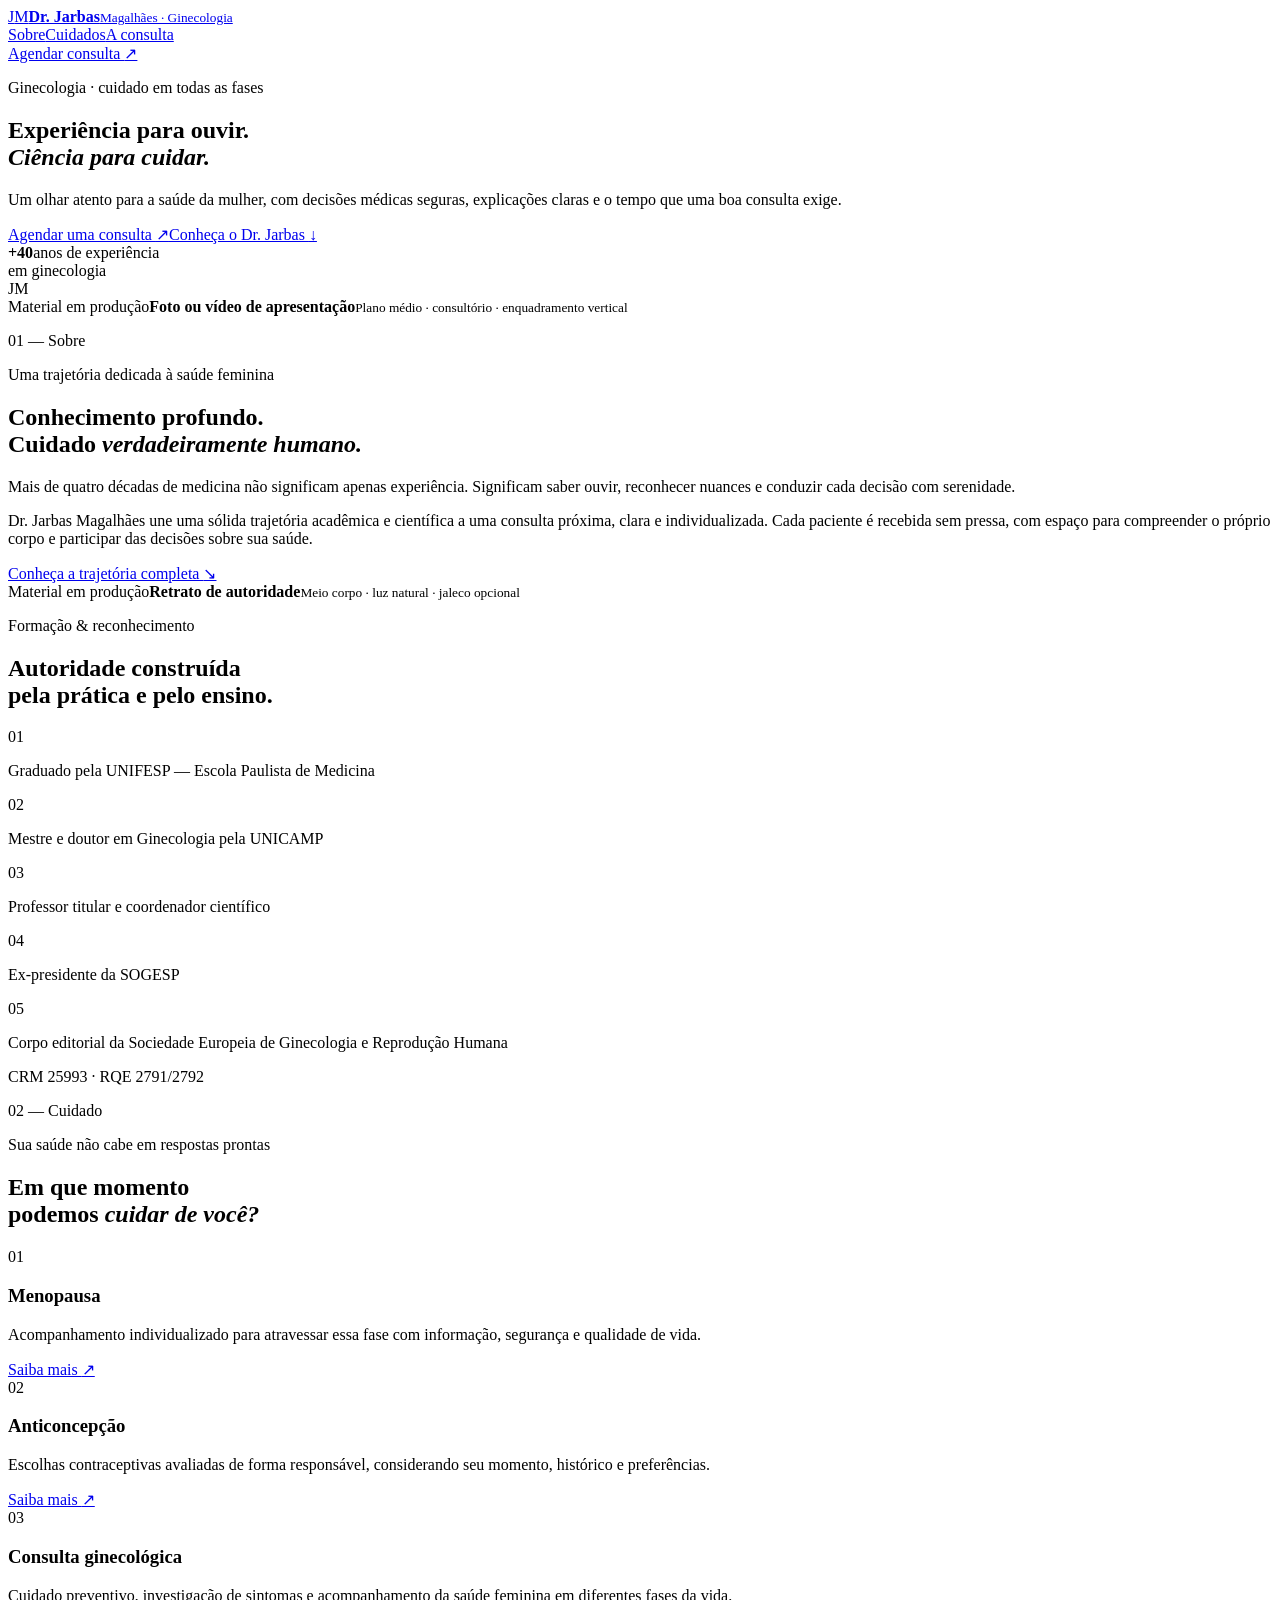
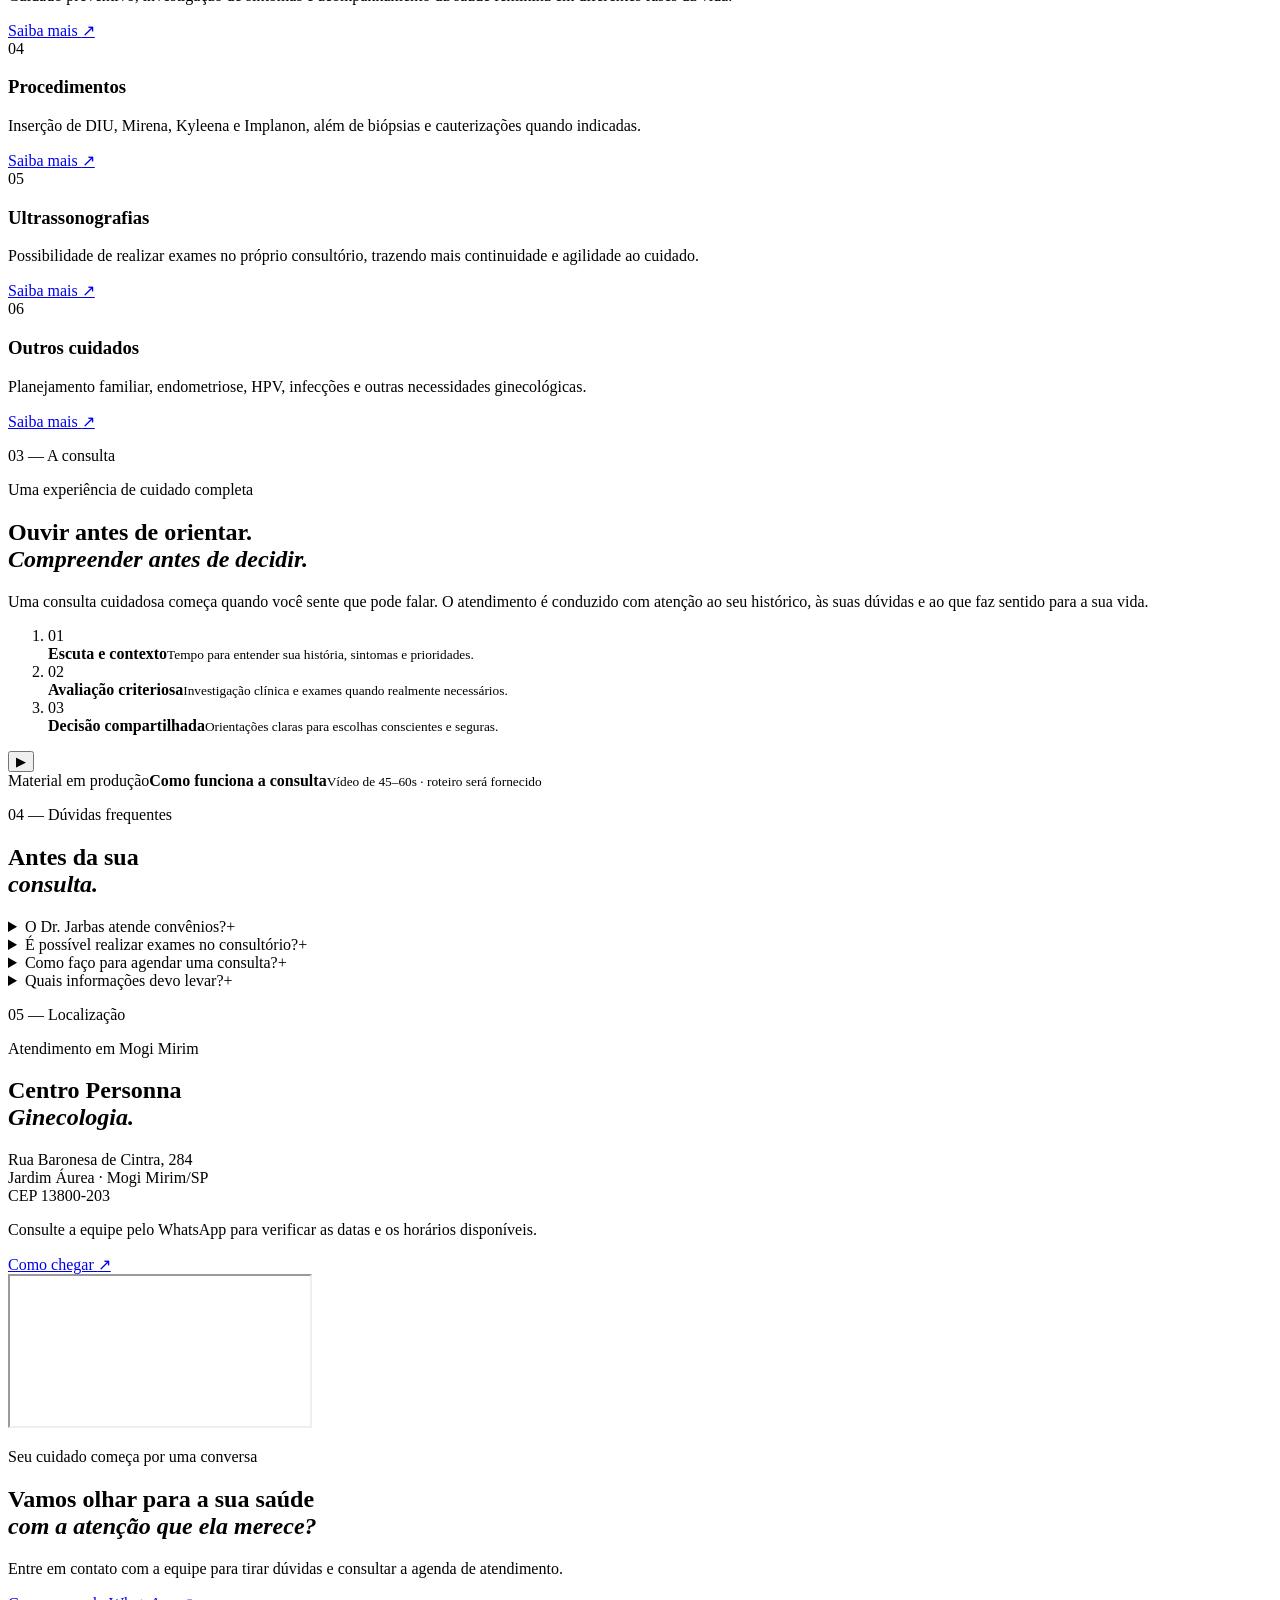
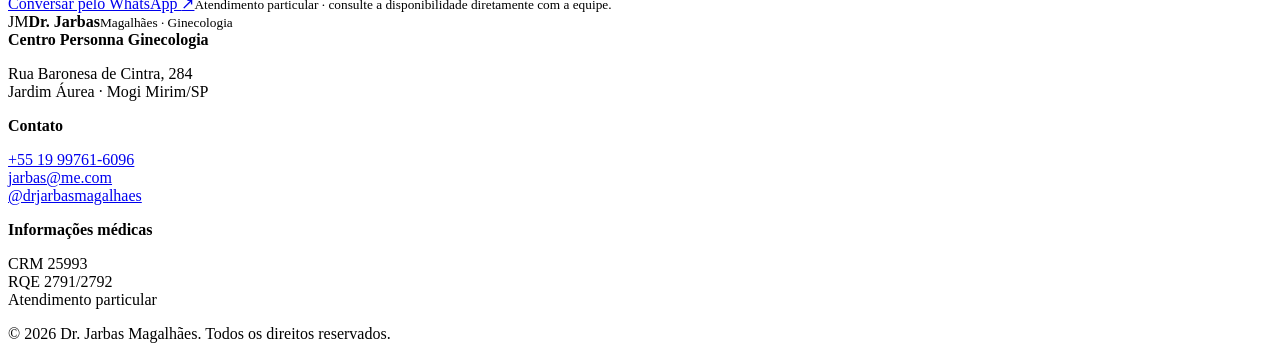
==== commit 82230d5e: "Add files via upload" ====
--- a/dr-jarbas-home-v1-netlify(2)/site/index.html
+++ b/dr-jarbas-home-v1-netlify(2)/site/index.html
@@ -1,100 +1,13 @@
-<!DOCTYPE html><html lang="pt-BR"><head><meta charSet="utf-8"/><meta name="viewport" content="width=device-width, initial-scale=1"/><link rel="stylesheet" href="/assets/index-C7L05kIW.css" data-rsc-css-href="/assets/index-C7L05kIW.css" data-precedence="vite-rsc/importer-resources"/><link rel="modulepreload" href="/assets/layout-segment-context-BRmgGGHe.js" crossorigin=""/><link rel="modulepreload" href="/assets/rolldown-runtime-S-ySWqyJ.js" crossorigin=""/><link rel="modulepreload" href="/assets/index-CtVXNBql.js" crossorigin=""/><link rel="modulepreload" href="/assets/framework-XU8gKkFC.js" crossorigin=""/><title>Dr. Jarbas Magalhães | Ginecologia</title><meta name="description" content="Ginecologia com experiência, escuta e cuidado científico em todas as fases da vida da mulher."/><link rel="shortcut icon" href="/favicon.svg"/><link rel="icon" href="/favicon.svg"/><meta name="codex-preview" content="development"/><script>self.__VINEXT_RSC_PARAMS__={}</script><script>self.__VINEXT_RSC_NAV__={"pathname":"/","searchParams":[]}</script><link rel="modulepreload" href="/assets/index-CtVXNBql.js" />
-<style data-vinext-fonts>/* cyrillic-ext */
-@font-face {
-  font-family: 'Geist';
-  font-style: normal;
-  font-weight: 100 900;
-  font-display: swap;
-  unicode-range: U+0460-052F, U+1C80-1C8A, U+20B4, U+2DE0-2DFF, U+A640-A69F, U+FE2E-FE2F;
-}
-/* cyrillic */
-@font-face {
-  font-family: 'Geist';
-  font-style: normal;
-  font-weight: 100 900;
-  font-display: swap;
-  unicode-range: U+0301, U+0400-045F, U+0490-0491, U+04B0-04B1, U+2116;
-}
-/* vietnamese */
-@font-face {
-  font-family: 'Geist';
-  font-style: normal;
-  font-weight: 100 900;
-  font-display: swap;
-  unicode-range: U+0102-0103, U+0110-0111, U+0128-0129, U+0168-0169, U+01A0-01A1, U+01AF-01B0, U+0300-0301, U+0303-0304, U+0308-0309, U+0323, U+0329, U+1EA0-1EF9, U+20AB;
-}
-/* latin-ext */
-@font-face {
-  font-family: 'Geist';
-  font-style: normal;
-  font-weight: 100 900;
-  font-display: swap;
-  unicode-range: U+0100-02BA, U+02BD-02C5, U+02C7-02CC, U+02CE-02D7, U+02DD-02FF, U+0304, U+0308, U+0329, U+1D00-1DBF, U+1E00-1E9F, U+1EF2-1EFF, U+2020, U+20A0-20AB, U+20AD-20C0, U+2113, U+2C60-2C7F, U+A720-A7FF;
-}
-/* latin */
-@font-face {
-  font-family: 'Geist';
-  font-style: normal;
-  font-weight: 100 900;
-  font-display: swap;
-  unicode-range: U+0000-00FF, U+0131, U+0152-0153, U+02BB-02BC, U+02C6, U+02DA, U+02DC, U+0304, U+0308, U+0329, U+2000-206F, U+20AC, U+2122, U+2191, U+2193, U+2212, U+2215, U+FEFF, U+FFFD;
-}
-
-.__font_geist_171ha2s { font-family: 'Geist', sans-serif; }
-
-.__variable_geist_171ha2s { --font-geist-sans: 'Geist', sans-serif; }
-
-/* cyrillic-ext */
-@font-face {
-  font-family: 'Geist Mono';
-  font-style: normal;
-  font-weight: 100 900;
-  font-display: swap;
-  unicode-range: U+0460-052F, U+1C80-1C8A, U+20B4, U+2DE0-2DFF, U+A640-A69F, U+FE2E-FE2F;
-}
-/* cyrillic */
-@font-face {
-  font-family: 'Geist Mono';
-  font-style: normal;
-  font-weight: 100 900;
-  font-display: swap;
-  unicode-range: U+0301, U+0400-045F, U+0490-0491, U+04B0-04B1, U+2116;
-}
-/* symbols2 */
-@font-face {
-  font-family: 'Geist Mono';
-  font-style: normal;
-  font-weight: 100 900;
-  font-display: swap;
-  unicode-range: U+2000-2001, U+2004-2008, U+200A, U+23B8-23BD, U+2500-259F;
-}
-/* vietnamese */
-@font-face {
-  font-family: 'Geist Mono';
-  font-style: normal;
-  font-weight: 100 900;
-  font-display: swap;
-  unicode-range: U+0102-0103, U+0110-0111, U+0128-0129, U+0168-0169, U+01A0-01A1, U+01AF-01B0, U+0300-0301, U+0303-0304, U+0308-0309, U+0323, U+0329, U+1EA0-1EF9, U+20AB;
-}
-/* latin-ext */
-@font-face {
-  font-family: 'Geist Mono';
-  font-style: normal;
-  font-weight: 100 900;
-  font-display: swap;
-  unicode-range: U+0100-02BA, U+02BD-02C5, U+02C7-02CC, U+02CE-02D7, U+02DD-02FF, U+0304, U+0308, U+0329, U+1D00-1DBF, U+1E00-1E9F, U+1EF2-1EFF, U+2020, U+20A0-20AB, U+20AD-20C0, U+2113, U+2C60-2C7F, U+A720-A7FF;
-}
-/* latin */
-@font-face {
-  font-family: 'Geist Mono';
-  font-style: normal;
-  font-weight: 100 900;
-  font-display: swap;
-  unicode-range: U+0000-00FF, U+0131, U+0152-0153, U+02BB-02BC, U+02C6, U+02DA, U+02DC, U+0304, U+0308, U+0329, U+2000-206F, U+20AC, U+2122, U+2191, U+2193, U+2212, U+2215, U+FEFF, U+FFFD;
-}
-
-.__font_geist_mono_0y244d5 { font-family: 'Geist Mono', sans-serif; }
-
-.__variable_geist_mono_0y244d5 { --font-geist-mono: 'Geist Mono', sans-serif; }
-</style>
-</head><body class="__variable_geist_171ha2s __variable_geist_mono_0y244d5 antialiased"><main><header class="site-header"><a class="brand" href="#inicio" aria-label="Dr. Jarbas Magalhães — início"><span class="monogram">JM</span><span class="brand-name"><strong>Dr. Jarbas</strong><small>Magalhães · Ginecologia</small></span></a><nav aria-label="Navegação principal"><a href="#sobre">Sobre</a><a href="#cuidados">Cuidados</a><a href="#consulta">A consulta</a></nav><a class="button button-small" href="#agendamento">Agendar consulta <span aria-hidden="true">↗</span></a></header><section class="hero" id="inicio"><div class="hero-copy"><p class="eyebrow">Ginecologia · cuidado em todas as fases</p><h1>Experiência para ouvir.<br/><em>Ciência para cuidar.</em></h1><p class="hero-lead">Um olhar atento para a saúde da mulher, com decisões médicas seguras, explicações claras e o tempo que uma boa consulta exige.</p><div class="hero-actions"><a class="button" href="#agendamento">Agendar uma consulta <span aria-hidden="true">↗</span></a><a class="text-link" href="#sobre">Conheça o Dr. Jarbas <span>↓</span></a></div><div class="hero-proof"><strong>+40</strong><span>anos de experiência<br/>em ginecologia</span></div></div><div class="media-placeholder hero-media" role="img" aria-label="Espaço reservado para foto ou vídeo do Dr. Jarbas"><div class="placeholder-monogram">JM</div><div class="material-note"><span>Material em produção</span><strong>Foto ou vídeo de apresentação</strong><small>Plano médio · consultório · enquadramento vertical</small></div></div></section><section class="intro" id="sobre"><p class="section-index">01 — Sobre</p><div class="intro-content"><p class="eyebrow">Uma trajetória dedicada à saúde feminina</p><h2>Conhecimento profundo.<br/>Cuidado <em>verdadeiramente humano.</em></h2><div class="intro-grid"><p class="large-copy">Mais de quatro décadas de medicina não significam apenas experiência. Significam saber ouvir, reconhecer nuances e conduzir cada decisão com serenidade.</p><div><p>Dr. Jarbas Magalhães une uma sólida trajetória acadêmica e científica a uma consulta próxima, clara e individualizada. Cada paciente é recebida sem pressa, com espaço para compreender o próprio corpo e participar das decisões sobre sua saúde.</p><a class="text-link dark" href="#trajetoria">Conheça a trajetória completa <span aria-hidden="true">↗</span></a></div></div></div></section><section class="credentials" id="trajetoria"><div class="media-placeholder portrait-media" role="img" aria-label="Espaço reservado para retrato profissional do Dr. Jarbas"><div class="material-note light"><span>Material em produção</span><strong>Retrato de autoridade</strong><small>Meio corpo · luz natural · jaleco opcional</small></div></div><div class="credentials-copy"><p class="eyebrow light-eyebrow">Formação &amp; reconhecimento</p><h2>Autoridade construída<br/>pela prática e pelo ensino.</h2><div class="credential-list"><div><span>0<!-- -->1</span><p>Formação médica pela UNIFESP</p></div><div><span>0<!-- -->2</span><p>Mestrado e doutorado pela UNICAMP</p></div><div><span>0<!-- -->3</span><p>Professor titular e coordenador científico</p></div><div><span>0<!-- -->4</span><p>Ex-presidente da SOGESP</p></div></div><p class="credential-footnote">As credenciais serão validadas com os dados profissionais definitivos antes da publicação.</p></div></section><section class="needs" id="cuidados"><div class="section-heading"><div><p class="section-index">02 — Cuidado</p><p class="eyebrow">Sua saúde não cabe em respostas prontas</p></div><h2>Em que momento<br/>podemos <em>cuidar de você?</em></h2></div><div class="service-grid"><article class="service-card"><span>01</span><h3>Menopausa</h3><p>Acompanhamento individualizado para atravessar essa fase com informação, segurança e qualidade de vida.</p><a href="#agendamento" aria-label="Saiba mais sobre Menopausa">Saiba mais <span aria-hidden="true">↗</span></a></article><article class="service-card"><span>02</span><h3>Anticoncepção</h3><p>Escolhas contraceptivas avaliadas de forma responsável, considerando seu momento, histórico e preferências.</p><a href="#agendamento" aria-label="Saiba mais sobre Anticoncepção">Saiba mais <span aria-hidden="true">↗</span></a></article><article class="service-card"><span>03</span><h3>Consulta ginecológica</h3><p>Cuidado preventivo, investigação de sintomas e acompanhamento da saúde feminina em diferentes fases da vida.</p><a href="#agendamento" aria-label="Saiba mais sobre Consulta ginecológica">Saiba mais <span aria-hidden="true">↗</span></a></article><article class="service-card"><span>04</span><h3>Procedimentos</h3><p>Inserção de DIU, Mirena, Kyleena e Implanon, além de biópsias e cauterizações quando indicadas.</p><a href="#agendamento" aria-label="Saiba mais sobre Procedimentos">Saiba mais <span aria-hidden="true">↗</span></a></article><article class="service-card"><span>05</span><h3>Ultrassonografias</h3><p>Possibilidade de realizar exames no próprio consultório, trazendo mais continuidade e agilidade ao cuidado.</p><a href="#agendamento" aria-label="Saiba mais sobre Ultrassonografias">Saiba mais <span aria-hidden="true">↗</span></a></article><article class="service-card"><span>06</span><h3>Outros cuidados</h3><p>Planejamento familiar, endometriose, HPV, infecções e outras necessidades ginecológicas.</p><a href="#agendamento" aria-label="Saiba mais sobre Outros cuidados">Saiba mais <span aria-hidden="true">↗</span></a></article></div></section><section class="consultation" id="consulta"><div class="consultation-copy"><p class="section-index">03 — A consulta</p><p class="eyebrow">Uma experiência de cuidado completa</p><h2>Ouvir antes de orientar.<br/><em>Compreender antes de decidir.</em></h2><p>Uma consulta cuidadosa começa quando você sente que pode falar. O atendimento é conduzido com atenção ao seu histórico, às suas dúvidas e ao que faz sentido para a sua vida.</p><ol><li><span>01</span><div><strong>Escuta e contexto</strong><small>Tempo para entender sua história, sintomas e prioridades.</small></div></li><li><span>02</span><div><strong>Avaliação criteriosa</strong><small>Investigação clínica e exames quando realmente necessários.</small></div></li><li><span>03</span><div><strong>Decisão compartilhada</strong><small>Orientações claras para escolhas conscientes e seguras.</small></div></li></ol></div><div class="media-placeholder consultation-media" role="img" aria-label="Espaço reservado para vídeo do Dr. Jarbas explicando sua consulta"><button class="play" aria-label="Vídeo ainda não disponível">▶</button><div class="material-note"><span>Material em produção</span><strong>Como funciona a consulta</strong><small>Vídeo de 45–60s · roteiro será fornecido</small></div></div></section><section class="testimonials"><div class="testimonial-heading"><p class="section-index">04 — Experiências</p><h2>Cuidado que também<br/><em>é percebido.</em></h2></div><blockquote>“Um médico que transmite segurança, explica com clareza e faz você se sentir realmente ouvida.”</blockquote><p class="source-note">Texto demonstrativo. Avaliações reais e autorização de uso serão confirmadas antes da publicação.</p></section><section class="faq"><div><p class="section-index">05 — Dúvidas frequentes</p><h2>Antes da sua<br/><em>consulta.</em></h2></div><div class="faq-list"><details><summary>O Dr. Jarbas atende convênios?<span>+</span></summary><p>O atendimento é particular. Informações sobre valores e formas de pagamento podem ser solicitadas diretamente à equipe.</p></details><details><summary>É possível realizar exames no consultório?<span>+</span></summary><p>Alguns exames e procedimentos podem ser realizados no próprio consultório, de acordo com a avaliação e indicação médica.</p></details><details><summary>Como faço para agendar uma consulta?<span>+</span></summary><p>O agendamento pode ser iniciado pelo WhatsApp. A equipe orientará sobre horários, endereço e preparação necessária.</p></details><details><summary>Quais informações devo levar?<span>+</span></summary><p>Leve documentos, exames anteriores e a relação dos medicamentos em uso. Se quiser, anote previamente suas principais dúvidas.</p></details></div></section><section class="final-cta" id="agendamento"><p class="eyebrow light-eyebrow">Seu cuidado começa por uma conversa</p><h2>Vamos olhar para a sua saúde<br/><em>com a atenção que ela merece?</em></h2><p>Entre em contato com a equipe para tirar dúvidas e encontrar o melhor horário para sua consulta.</p><a class="button button-light" href="#">Conversar pelo WhatsApp <span aria-hidden="true">↗</span></a><small>O número definitivo será inserido antes da publicação.</small></section><footer><div class="brand footer-brand"><span class="monogram">JM</span><span class="brand-name"><strong>Dr. Jarbas</strong><small>Magalhães · Ginecologia</small></span></div><div><strong>Consultório</strong><p>Endereço em confirmação<br/>Interior de São Paulo</p></div><div><strong>Contato</strong><p>WhatsApp em confirmação<br/>Instagram · YouTube</p></div><div><strong>Informações médicas</strong><p>CRM e RQE em confirmação<br/>Política de privacidade</p></div><p class="copyright">© 2026 Dr. Jarbas Magalhães. Todos os direitos reservados.</p></footer></main><script id="_R_">import("/assets/index-CtVXNBql.js")</script></body></html><script>self.__VINEXT_RSC_CHUNKS__=self.__VINEXT_RSC_CHUNKS__||[];self.__VINEXT_RSC_CHUNKS__.push("2:I[\"8c0f216c4604\",[],\"Children\",1]\n3:I[\"15c18cfaeeff\",[],\"LayoutSegmentProvider\",1]\n4:I[\"8c0f216c4604\",[],\"Slot\",1]\n5:I[\"593f344dc510\",[],\"RedirectBoundary\",1]\n:HL[\"/assets/index-C7L05kIW.css\",\"style\"]\n0:{\"__route\":\"route:/\",\"__interceptionContext\":null,\"__layoutIds\":[\"layout:/\"],\"__rootLayout\":\"/\",\"page:/\":\"$L1\",\"layout:/\":[[[[\"$\",\"link\",\"css:/assets/index-C7L05kIW.css\",{\"rel\":\"stylesheet\",\"precedence\":\"vite-rsc/importer-resources\",\"href\":\"/assets/index-C7L05kIW.css\",\"data-rsc-css-href\":\"/assets/index-C7L05kIW.css\"}],\"$undefined\"],[\"$\",\"html\",null,{\"lang\":\"pt-BR\",\"children\":[\"$\",\"body\",null,{\"className\":\"__variable_geist_171ha2s __variable_geist_mono_0y244d5 antialiased\",\"children\":[\"$\",\"$L2\",null,{}]}]}]],null],\"route:/\":[[[\"$\",\"meta\",null,{\"charSet\":\"utf-8\"}],[[\"$\",\"title\",\"0\",{\"children\":\"Dr. Jarbas Magalhães | Ginecologia\"}],[\"$\",\"meta\",\"1\",{\"name\":\"description\",\"content\":\"Ginecologia com experiência, escuta e cuidado científico em todas as fases da vida da mulher.\"}],[\"$\",\"link\",\"2\",{\"rel\":\"shortcut icon\",\"href\":\"/favicon.svg\"}],[\"$\",\"link\",\"3\",{\"rel\":\"icon\",\"href\":\"/favicon.svg\"}],[\"$\",\"meta\",\"4\",{\"name\":\"codex-preview\",\"content\":\"development\"}]],[[\"$\",\"meta\",\"0\",{\"name\":\"viewport\",\"content\":\"width=device-width, initial-scale=1\"}]]],[\"$\",\"$L3\",null,{\"segmentMap\":{\"children\":[]},\"children\":[\"$\",\"$L4\",null,{\"id\":\"layout:/\",\"parallelSlots\":\"$undefined\",\"children\":[\"$\",\"$L5\",null,{\"children\":[\"$\",\"$L3\",null,{\"segmentMap\":{\"children\":[]},\"children\":[\"$\",\"$L4\",null,{\"id\":\"page:/\"}]}]}]}]}]],\"__layoutFlags\":{\"layout:/\":\"s\"},\"__artifactCompatibility\":{\"schemaVersion\":1,\"graphVersion\":\"app-route-graph:4uhn5s1wvoptc\",\"deploymentVersion\":\"82171b23-2bf8-420d-8f2d-79e3d5d114a8\",\"appElementsSchemaVersion\":1,\"rscPayloadSchemaVersion\":1,\"rootBoundaryId\":\"/\",\"renderEpoch\":null}}\n")</script><script>self.__VINEXT_RSC_CHUNKS__=self.__VINEXT_RSC_CHUNKS__||[];self.__VINEXT_RSC_CHUNKS__.push("1:[\"$\",\"main\",null,{\"children\":[[\"$\",\"header\",null,{\"className\":\"site-header\",\"children\":[[\"$\",\"a\",null,{\"className\":\"brand\",\"href\":\"#inicio\",\"aria-label\":\"Dr. Jarbas Magalhães — início\",\"children\":[[\"$\",\"span\",null,{\"className\":\"monogram\",\"children\":\"JM\"}],[\"$\",\"span\",null,{\"className\":\"brand-name\",\"children\":[[\"$\",\"strong\",null,{\"children\":\"Dr. Jarbas\"}],[\"$\",\"small\",null,{\"children\":\"Magalhães · Ginecologia\"}]]}]]}],[\"$\",\"nav\",null,{\"aria-label\":\"Navegação principal\",\"children\":[[\"$\",\"a\",null,{\"href\":\"#sobre\",\"children\":\"Sobre\"}],[\"$\",\"a\",null,{\"href\":\"#cuidados\",\"children\":\"Cuidados\"}],[\"$\",\"a\",null,{\"href\":\"#consulta\",\"children\":\"A consulta\"}]]}],[\"$\",\"a\",null,{\"className\":\"button button-small\",\"href\":\"#agendamento\",\"children\":[\"Agendar consulta \",[\"$\",\"span\",null,{\"aria-hidden\":\"true\",\"children\":\"↗\"}]]}]]}],[\"$\",\"section\",null,{\"className\":\"hero\",\"id\":\"inicio\",\"children\":[[\"$\",\"div\",null,{\"className\":\"hero-copy\",\"children\":[[\"$\",\"p\",null,{\"className\":\"eyebrow\",\"children\":\"Ginecologia · cuidado em todas as fases\"}],[\"$\",\"h1\",null,{\"children\":[\"Experiência para ouvir.\",[\"$\",\"br\",null,{}],[\"$\",\"em\",null,{\"children\":\"Ciência para cuidar.\"}]]}],[\"$\",\"p\",null,{\"className\":\"hero-lead\",\"children\":\"Um olhar atento para a saúde da mulher, com decisões médicas seguras, explicações claras e o tempo que uma boa consulta exige.\"}],[\"$\",\"div\",null,{\"className\":\"hero-actions\",\"children\":[[\"$\",\"a\",null,{\"className\":\"button\",\"href\":\"#agendamento\",\"children\":[\"Agendar uma consulta \",[\"$\",\"span\",null,{\"aria-hidden\":\"true\",\"children\":\"↗\"}]]}],[\"$\",\"a\",null,{\"className\":\"text-link\",\"href\":\"#sobre\",\"children\":[\"Conheça o Dr. Jarbas \",[\"$\",\"span\",null,{\"children\":\"↓\"}]]}]]}],[\"$\",\"div\",null,{\"className\":\"hero-proof\",\"children\":[[\"$\",\"strong\",null,{\"children\":\"+40\"}],[\"$\",\"span\",null,{\"children\":[\"anos de experiência\",[\"$\",\"br\",null,{}],\"em ginecologia\"]}]]}]]}],[\"$\",\"div\",null,{\"className\":\"media-placeholder hero-media\",\"role\":\"img\",\"aria-label\":\"Espaço reservado para foto ou vídeo do Dr. Jarbas\",\"children\":[[\"$\",\"div\",null,{\"className\":\"placeholder-monogram\",\"children\":\"JM\"}],[\"$\",\"div\",null,{\"className\":\"material-note\",\"children\":[[\"$\",\"span\",null,{\"children\":\"Material em produção\"}],[\"$\",\"strong\",null,{\"children\":\"Foto ou vídeo de apresentação\"}],[\"$\",\"small\",null,{\"children\":\"Plano médio · consultório · enquadramento vertical\"}]]}]]}]]}],[\"$\",\"section\",null,{\"className\":\"intro\",\"id\":\"sobre\",\"children\":[[\"$\",\"p\",null,{\"className\":\"section-index\",\"children\":\"01 — Sobre\"}],[\"$\",\"div\",null,{\"className\":\"intro-content\",\"children\":[[\"$\",\"p\",null,{\"className\":\"eyebrow\",\"children\":\"Uma trajetória dedicada à saúde feminina\"}],[\"$\",\"h2\",null,{\"children\":[\"Conhecimento profundo.\",[\"$\",\"br\",null,{}],\"Cuidado \",[\"$\",\"em\",null,{\"children\":\"verdadeiramente humano.\"}]]}],[\"$\",\"div\",null,{\"className\":\"intro-grid\",\"children\":[[\"$\",\"p\",null,{\"className\":\"large-copy\",\"children\":\"Mais de quatro décadas de medicina não significam apenas experiência. Significam saber ouvir, reconhecer nuances e conduzir cada decisão com serenidade.\"}],[\"$\",\"div\",null,{\"children\":[[\"$\",\"p\",null,{\"children\":\"Dr. Jarbas Magalhães une uma sólida trajetória acadêmica e científica a uma consulta próxima, clara e individualizada. Cada paciente é recebida sem pressa, com espaço para compreender o próprio corpo e participar das decisões sobre sua saúde.\"}],[\"$\",\"a\",null,{\"className\":\"text-link dark\",\"href\":\"#trajetoria\",\"children\":[\"Conheça a trajetória completa \",[\"$\",\"span\",null,{\"aria-hidden\":\"true\",\"children\":\"↗\"}]]}]]}]]}]]}]]}],[\"$\",\"section\",null,{\"className\":\"credentials\",\"id\":\"trajetoria\",\"children\":[[\"$\",\"div\",null,{\"className\":\"media-placeholder portrait-media\",\"role\":\"img\",\"aria-label\":\"Espaço reservado para retrato profissional do Dr. Jarbas\",\"children\":[\"$\",\"div\",null,{\"className\":\"material-note light\",\"children\":[[\"$\",\"span\",null,{\"children\":\"Material em produção\"}],[\"$\",\"strong\",null,{\"children\":\"Retrato de autoridade\"}],[\"$\",\"small\",null,{\"children\":\"Meio corpo · luz natural · jaleco opcional\"}]]}]}],[\"$\",\"div\",null,{\"className\":\"credentials-copy\",\"children\":[[\"$\",\"p\",null,{\"className\":\"eyebrow light-eyebrow\",\"children\":\"Formação \u0026 reconhecimento\"}],[\"$\",\"h2\",null,{\"children\":[\"Autoridade construída\",[\"$\",\"br\",null,{}],\"pela prática e pelo ensino.\"]}],[\"$\",\"div\",null,{\"className\":\"credential-list\",\"children\":[[\"$\",\"div\",\"Formação médica pela UNIFESP\",{\"children\":[[\"$\",\"span\",null,{\"children\":[\"0\",1]}],[\"$\",\"p\",null,{\"children\":\"Formação médica pela UNIFESP\"}]]}],[\"$\",\"div\",\"Mestrado e doutorado pela UNICAMP\",{\"children\":[\"$L6\",\"$L7\"]}],\"$L8\",\"$L9\"]}],\"$La\"]}]]}],\"$Lb\",\"$Lc\",\"$Ld\",\"$Le\",\"$Lf\",\"$L10\"]}]\n")</script><script>self.__VINEXT_RSC_CHUNKS__=self.__VINEXT_RSC_CHUNKS__||[];self.__VINEXT_RSC_CHUNKS__.push("6:[\"$\",\"span\",null,{\"children\":[\"0\",2]}]\n7:[\"$\",\"p\",null,{\"children\":\"Mestrado e doutorado pela UNICAMP\"}]\n8:[\"$\",\"div\",\"Professor titular e coordenador científico\",{\"children\":[[\"$\",\"span\",null,{\"children\":[\"0\",3]}],[\"$\",\"p\",null,{\"children\":\"Professor titular e coordenador científico\"}]]}]\n9:[\"$\",\"div\",\"Ex-presidente da SOGESP\",{\"children\":[[\"$\",\"span\",null,{\"children\":[\"0\",4]}],[\"$\",\"p\",null,{\"children\":\"Ex-presidente da SOGESP\"}]]}]\na:[\"$\",\"p\",null,{\"className\":\"credential-footnote\",\"children\":\"As credenciais serão validadas com os dados profissionais definitivos antes da publicação.\"}]\n")</script><script>self.__VINEXT_RSC_CHUNKS__=self.__VINEXT_RSC_CHUNKS__||[];self.__VINEXT_RSC_CHUNKS__.push("b:[\"$\",\"section\",null,{\"className\":\"needs\",\"id\":\"cuidados\",\"children\":[[\"$\",\"div\",null,{\"className\":\"section-heading\",\"children\":[[\"$\",\"div\",null,{\"children\":[[\"$\",\"p\",null,{\"className\":\"section-index\",\"children\":\"02 — Cuidado\"}],[\"$\",\"p\",null,{\"className\":\"eyebrow\",\"children\":\"Sua saúde não cabe em respostas prontas\"}]]}],[\"$\",\"h2\",null,{\"children\":[\"Em que momento\",[\"$\",\"br\",null,{}],\"podemos \",[\"$\",\"em\",null,{\"children\":\"cuidar de você?\"}]]}]]}],[\"$\",\"div\",null,{\"className\":\"service-grid\",\"children\":[[\"$\",\"article\",\"01\",{\"className\":\"service-card\",\"children\":[[\"$\",\"span\",null,{\"children\":\"01\"}],[\"$\",\"h3\",null,{\"children\":\"Menopausa\"}],[\"$\",\"p\",null,{\"children\":\"Acompanhamento individualizado para atravessar essa fase com informação, segurança e qualidade de vida.\"}],[\"$\",\"a\",null,{\"href\":\"#agendamento\",\"aria-label\":\"Saiba mais sobre Menopausa\",\"children\":[\"Saiba mais \",[\"$\",\"span\",null,{\"aria-hidden\":\"true\",\"children\":\"↗\"}]]}]]}],[\"$\",\"article\",\"02\",{\"className\":\"service-card\",\"children\":[[\"$\",\"span\",null,{\"children\":\"02\"}],[\"$\",\"h3\",null,{\"children\":\"Anticoncepção\"}],[\"$\",\"p\",null,{\"children\":\"Escolhas contraceptivas avaliadas de forma responsável, considerando seu momento, histórico e preferências.\"}],[\"$\",\"a\",null,{\"href\":\"#agendamento\",\"aria-label\":\"Saiba mais sobre Anticoncepção\",\"children\":[\"Saiba mais \",[\"$\",\"span\",null,{\"aria-hidden\":\"true\",\"children\":\"↗\"}]]}]]}],[\"$\",\"article\",\"03\",{\"className\":\"service-card\",\"children\":[[\"$\",\"span\",null,{\"children\":\"03\"}],[\"$\",\"h3\",null,{\"children\":\"Consulta ginecológica\"}],[\"$\",\"p\",null,{\"children\":\"Cuidado preventivo, investigação de sintomas e acompanhamento da saúde feminina em diferentes fases da vida.\"}],[\"$\",\"a\",null,{\"href\":\"#agendamento\",\"aria-label\":\"Saiba mais sobre Consulta ginecológica\",\"children\":[\"Saiba mais \",[\"$\",\"span\",null,{\"aria-hidden\":\"true\",\"children\":\"↗\"}]]}]]}],[\"$\",\"article\",\"04\",{\"className\":\"service-card\",\"children\":[[\"$\",\"span\",null,{\"children\":\"04\"}],[\"$\",\"h3\",null,{\"children\":\"Procedimentos\"}],[\"$\",\"p\",null,{\"children\":\"Inserção de DIU, Mirena, Kyleena e Implanon, além de biópsias e cauterizações quando indicadas.\"}],[\"$\",\"a\",null,{\"href\":\"#agendamento\",\"aria-label\":\"Saiba mais sobre Procedimentos\",\"children\":[\"Saiba mais \",[\"$\",\"span\",null,{\"aria-hidden\":\"true\",\"children\":\"↗\"}]]}]]}],[\"$\",\"article\",\"05\",{\"className\":\"service-card\",\"children\":[[\"$\",\"span\",null,{\"children\":\"05\"}],[\"$\",\"h3\",null,{\"children\":\"Ultrassonografias\"}],[\"$\",\"p\",null,{\"children\":\"Possibilidade de realizar exames no próprio consultório, trazendo mais continuidade e agilidade ao cuidado.\"}],[\"$\",\"a\",null,{\"href\":\"#agendamento\",\"aria-label\":\"Saiba mais sobre Ultrassonografias\",\"children\":[\"Saiba mais \",[\"$\",\"span\",null,{\"aria-hidden\":\"true\",\"children\":\"↗\"}]]}]]}],[\"$\",\"article\",\"06\",{\"className\":\"service-card\",\"children\":[[\"$\",\"span\",null,{\"children\":\"06\"}],[\"$\",\"h3\",null,{\"children\":\"Outros cuidados\"}],[\"$\",\"p\",null,{\"children\":\"Planejamento familiar, endometriose, HPV, infecções e outras necessidades ginecológicas.\"}],[\"$\",\"a\",null,{\"href\":\"#agendamento\",\"aria-label\":\"Saiba mais sobre Outros cuidados\",\"children\":[\"Saiba mais \",[\"$\",\"span\",null,{\"aria-hidden\":\"true\",\"children\":\"↗\"}]]}]]}]]}]]}]\n")</script><script>self.__VINEXT_RSC_CHUNKS__=self.__VINEXT_RSC_CHUNKS__||[];self.__VINEXT_RSC_CHUNKS__.push("c:[\"$\",\"section\",null,{\"className\":\"consultation\",\"id\":\"consulta\",\"children\":[[\"$\",\"div\",null,{\"className\":\"consultation-copy\",\"children\":[[\"$\",\"p\",null,{\"className\":\"section-index\",\"children\":\"03 — A consulta\"}],[\"$\",\"p\",null,{\"className\":\"eyebrow\",\"children\":\"Uma experiência de cuidado completa\"}],[\"$\",\"h2\",null,{\"children\":[\"Ouvir antes de orientar.\",[\"$\",\"br\",null,{}],[\"$\",\"em\",null,{\"children\":\"Compreender antes de decidir.\"}]]}],[\"$\",\"p\",null,{\"children\":\"Uma consulta cuidadosa começa quando você sente que pode falar. O atendimento é conduzido com atenção ao seu histórico, às suas dúvidas e ao que faz sentido para a sua vida.\"}],[\"$\",\"ol\",null,{\"children\":[[\"$\",\"li\",null,{\"children\":[[\"$\",\"span\",null,{\"children\":\"01\"}],[\"$\",\"div\",null,{\"children\":[[\"$\",\"strong\",null,{\"children\":\"Escuta e contexto\"}],[\"$\",\"small\",null,{\"children\":\"Tempo para entender sua história, sintomas e prioridades.\"}]]}]]}],[\"$\",\"li\",null,{\"children\":[[\"$\",\"span\",null,{\"children\":\"02\"}],[\"$\",\"div\",null,{\"children\":[[\"$\",\"strong\",null,{\"children\":\"Avaliação criteriosa\"}],[\"$\",\"small\",null,{\"children\":\"Investigação clínica e exames quando realmente necessários.\"}]]}]]}],[\"$\",\"li\",null,{\"children\":[[\"$\",\"span\",null,{\"children\":\"03\"}],[\"$\",\"div\",null,{\"children\":[[\"$\",\"strong\",null,{\"children\":\"Decisão compartilhada\"}],[\"$\",\"small\",null,{\"children\":\"Orientações claras para escolhas conscientes e seguras.\"}]]}]]}]]}]]}],[\"$\",\"div\",null,{\"className\":\"media-placeholder consultation-media\",\"role\":\"img\",\"aria-label\":\"Espaço reservado para vídeo do Dr. Jarbas explicando sua consulta\",\"children\":[[\"$\",\"button\",null,{\"className\":\"play\",\"aria-label\":\"Vídeo ainda não disponível\",\"children\":\"▶\"}],[\"$\",\"div\",null,{\"className\":\"material-note\",\"children\":[[\"$\",\"span\",null,{\"children\":\"Material em produção\"}],[\"$\",\"strong\",null,{\"children\":\"Como funciona a consulta\"}],[\"$\",\"small\",null,{\"children\":\"Vídeo de 45–60s · roteiro será fornecido\"}]]}]]}]]}]\n")</script><script>self.__VINEXT_RSC_CHUNKS__=self.__VINEXT_RSC_CHUNKS__||[];self.__VINEXT_RSC_CHUNKS__.push("d:[\"$\",\"section\",null,{\"className\":\"testimonials\",\"children\":[[\"$\",\"div\",null,{\"className\":\"testimonial-heading\",\"children\":[[\"$\",\"p\",null,{\"className\":\"section-index\",\"children\":\"04 — Experiências\"}],[\"$\",\"h2\",null,{\"children\":[\"Cuidado que também\",[\"$\",\"br\",null,{}],[\"$\",\"em\",null,{\"children\":\"é percebido.\"}]]}]]}],[\"$\",\"blockquote\",null,{\"children\":\"“Um médico que transmite segurança, explica com clareza e faz você se sentir realmente ouvida.”\"}],[\"$\",\"p\",null,{\"className\":\"source-note\",\"children\":\"Texto demonstrativo. Avaliações reais e autorização de uso serão confirmadas antes da publicação.\"}]]}]\n")</script><script>self.__VINEXT_RSC_CHUNKS__=self.__VINEXT_RSC_CHUNKS__||[];self.__VINEXT_RSC_CHUNKS__.push("e:[\"$\",\"section\",null,{\"className\":\"faq\",\"children\":[[\"$\",\"div\",null,{\"children\":[[\"$\",\"p\",null,{\"className\":\"section-index\",\"children\":\"05 — Dúvidas frequentes\"}],[\"$\",\"h2\",null,{\"children\":[\"Antes da sua\",[\"$\",\"br\",null,{}],[\"$\",\"em\",null,{\"children\":\"consulta.\"}]]}]]}],[\"$\",\"div\",null,{\"className\":\"faq-list\",\"children\":[[\"$\",\"details\",null,{\"children\":[[\"$\",\"summary\",null,{\"children\":[\"O Dr. Jarbas atende convênios?\",[\"$\",\"span\",null,{\"children\":\"+\"}]]}],[\"$\",\"p\",null,{\"children\":\"O atendimento é particular. Informações sobre valores e formas de pagamento podem ser solicitadas diretamente à equipe.\"}]]}],[\"$\",\"details\",null,{\"children\":[[\"$\",\"summary\",null,{\"children\":[\"É possível realizar exames no consultório?\",[\"$\",\"span\",null,{\"children\":\"+\"}]]}],[\"$\",\"p\",null,{\"children\":\"Alguns exames e procedimentos podem ser realizados no próprio consultório, de acordo com a avaliação e indicação médica.\"}]]}],[\"$\",\"details\",null,{\"children\":[[\"$\",\"summary\",null,{\"children\":[\"Como faço para agendar uma consulta?\",[\"$\",\"span\",null,{\"children\":\"+\"}]]}],[\"$\",\"p\",null,{\"children\":\"O agendamento pode ser iniciado pelo WhatsApp. A equipe orientará sobre horários, endereço e preparação necessária.\"}]]}],[\"$\",\"details\",null,{\"children\":[[\"$\",\"summary\",null,{\"children\":[\"Quais informações devo levar?\",[\"$\",\"span\",null,{\"children\":\"+\"}]]}],[\"$\",\"p\",null,{\"children\":\"Leve documentos, exames anteriores e a relação dos medicamentos em uso. Se quiser, anote previamente suas principais dúvidas.\"}]]}]]}]]}]\nf:[\"$\",\"section\",null,{\"className\":\"final-cta\",\"id\":\"agendamento\",\"children\":[[\"$\",\"p\",null,{\"className\":\"eyebrow light-eyebrow\",\"children\":\"Seu cuidado começa por uma conversa\"}],[\"$\",\"h2\",null,{\"children\":[\"Vamos olhar para a sua saúde\",[\"$\",\"br\",null,{}],[\"$\",\"em\",null,{\"children\":\"com a atenção que ela merece?\"}]]}],[\"$\",\"p\",null,{\"children\":\"Entre em contato com a equipe para tirar dúvidas e encontrar o melhor horário para sua consulta.\"}],[\"$\",\"a\",null,{\"className\":\"button button-light\",\"href\":\"#\",\"children\":[\"Conversar pelo WhatsApp \",[\"$\",\"span\",null,{\"aria-hidden\":\"true\",\"children\":\"↗\"}]]}],[\"$\",\"small\",null,{\"children\":\"O número definitivo será inserido antes da publicação.\"}]]}]\n10:[\"$\",\"footer\",null,{\"children\":[[\"$\",\"div\",null,{\"className\":\"brand footer-brand\",\"children\":[[\"$\",\"span\",null,{\"className\":\"monogram\",\"children\":\"JM\"}],[\"$\",\"span\",null,{\"className\":\"brand-name\",\"children\":[[\"$\",\"strong\",null,{\"children\":\"Dr. Jarbas\"}],[\"$\",\"small\",null,{\"children\":\"Magalhães · Ginecologia\"}]]}]]}],[\"$\",\"div\",null,{\"children\":[[\"$\",\"strong\",null,{\"children\":\"Consultório\"}],[\"$\",\"p\",null,{\"children\":[\"Endereço em confirmação\",[\"$\",\"br\",null,{}],\"Interior de São Paulo\"]}]]}],[\"$\",\"div\",null,{\"children\":[[\"$\",\"strong\",null,{\"children\":\"Contato\"}],[\"$\",\"p\",null,{\"children\":[\"WhatsApp em confirmação\",[\"$\",\"br\",null,{}],\"Instagram · YouTube\"]}]]}],[\"$\",\"div\",null,{\"children\":[[\"$\",\"strong\",null,{\"children\":\"Informações médicas\"}],[\"$\",\"p\",null,{\"children\":[\"CRM e RQE em confirmação\",[\"$\",\"br\",null,{}],\"Política de privacidade\"]}]]}],[\"$\",\"p\",null,{\"className\":\"copyright\",\"children\":\"© 2026 Dr. Jarbas Magalhães. Todos os direitos reservados.\"}]]}]\n")</script><script>self.__VINEXT_RSC_DONE__=true</script>+<!doctype html><html lang="pt-BR"><head><meta charset="utf-8"><meta name="viewport" content="width=device-width,initial-scale=1"><title>Dr. Jarbas Magalhães | Ginecologia</title><meta name="description" content="Ginecologia com experiência, escuta e cuidado científico em todas as fases da vida da mulher."><link rel="icon" href="/favicon.svg"><link rel="stylesheet" href="/assets/index-C7L05kIW.css"><link rel="stylesheet" href="/assets/v1-1.css"></head><body><main>
+<header class="site-header"><a class="brand js-scroll" href="#inicio" aria-label="Dr. Jarbas Magalhães — início"><span class="monogram"><span>J</span><span>M</span></span><span class="brand-name"><strong>Dr. Jarbas</strong><small>Magalhães · Ginecologia</small></span></a><nav aria-label="Navegação principal"><a class="js-scroll" href="#sobre">Sobre</a><a class="js-scroll" href="#cuidados">Cuidados</a><a class="js-scroll" href="#consulta">A consulta</a></nav><a class="button button-small" href="https://wa.me/5519996249482" target="_blank" rel="noopener">Agendar consulta <span>↗</span></a></header>
+<section class="hero" id="inicio"><div class="hero-copy"><p class="eyebrow">Ginecologia · cuidado em todas as fases</p><h1>Experiência para ouvir.<br><em>Ciência para cuidar.</em></h1><p class="hero-lead">Um olhar atento para a saúde da mulher, com decisões médicas seguras, explicações claras e o tempo que uma boa consulta exige.</p><div class="hero-actions"><a class="button" href="https://wa.me/5519996249482" target="_blank" rel="noopener">Agendar uma consulta <span>↗</span></a><a class="text-link js-scroll" href="#sobre">Conheça o Dr. Jarbas <span>↓</span></a></div><div class="hero-proof"><strong>+40</strong><span>anos de experiência<br>em ginecologia</span></div></div><div class="media-placeholder hero-media" role="img" aria-label="Espaço reservado para foto ou vídeo do Dr. Jarbas"><div class="placeholder-monogram">JM</div><div class="material-note"><span>Material em produção</span><strong>Foto ou vídeo de apresentação</strong><small>Plano médio · consultório · enquadramento vertical</small></div></div></section>
+<section class="intro" id="sobre"><p class="section-index">01 — Sobre</p><div class="intro-content"><p class="eyebrow">Uma trajetória dedicada à saúde feminina</p><h2>Conhecimento profundo.<br>Cuidado <em>verdadeiramente humano.</em></h2><div class="intro-grid"><p class="large-copy">Mais de quatro décadas de medicina não significam apenas experiência. Significam saber ouvir, reconhecer nuances e conduzir cada decisão com serenidade.</p><div><p>Dr. Jarbas Magalhães une uma sólida trajetória acadêmica e científica a uma consulta próxima, clara e individualizada. Cada paciente é recebida sem pressa, com espaço para compreender o próprio corpo e participar das decisões sobre sua saúde.</p><a class="text-link dark js-scroll" href="#trajetoria">Conheça a trajetória completa <span>↘</span></a></div></div></div></section>
+<section class="credentials" id="trajetoria"><div class="media-placeholder portrait-media" role="img" aria-label="Espaço reservado para retrato profissional do Dr. Jarbas"><div class="material-note light"><span>Material em produção</span><strong>Retrato de autoridade</strong><small>Meio corpo · luz natural · jaleco opcional</small></div></div><div class="credentials-copy"><p class="eyebrow light-eyebrow">Formação &amp; reconhecimento</p><h2>Autoridade construída<br>pela prática e pelo ensino.</h2><div class="credential-list"><div><span>01</span><p>Graduado pela UNIFESP — Escola Paulista de Medicina</p></div><div><span>02</span><p>Mestre e doutor em Ginecologia pela UNICAMP</p></div><div><span>03</span><p>Professor titular e coordenador científico</p></div><div><span>04</span><p>Ex-presidente da SOGESP</p></div><div><span>05</span><p>Corpo editorial da Sociedade Europeia de Ginecologia e Reprodução Humana</p></div></div><p class="credential-footnote">CRM 25993 · RQE 2791/2792</p></div></section>
+<section class="needs" id="cuidados"><div class="section-heading"><div><p class="section-index">02 — Cuidado</p><p class="eyebrow">Sua saúde não cabe em respostas prontas</p></div><h2>Em que momento<br>podemos <em>cuidar de você?</em></h2></div><div class="service-grid">
+<article class="service-card"><span>01</span><h3>Menopausa</h3><p>Acompanhamento individualizado para atravessar essa fase com informação, segurança e qualidade de vida.</p><a href="https://wa.me/5519996249482" target="_blank" rel="noopener">Saiba mais <span>↗</span></a></article><article class="service-card"><span>02</span><h3>Anticoncepção</h3><p>Escolhas contraceptivas avaliadas de forma responsável, considerando seu momento, histórico e preferências.</p><a href="https://wa.me/5519996249482" target="_blank" rel="noopener">Saiba mais <span>↗</span></a></article><article class="service-card"><span>03</span><h3>Consulta ginecológica</h3><p>Cuidado preventivo, investigação de sintomas e acompanhamento da saúde feminina em diferentes fases da vida.</p><a href="https://wa.me/5519996249482" target="_blank" rel="noopener">Saiba mais <span>↗</span></a></article><article class="service-card"><span>04</span><h3>Procedimentos</h3><p>Inserção de DIU, Mirena, Kyleena e Implanon, além de biópsias e cauterizações quando indicadas.</p><a href="https://wa.me/5519996249482" target="_blank" rel="noopener">Saiba mais <span>↗</span></a></article><article class="service-card"><span>05</span><h3>Ultrassonografias</h3><p>Possibilidade de realizar exames no próprio consultório, trazendo mais continuidade e agilidade ao cuidado.</p><a href="https://wa.me/5519996249482" target="_blank" rel="noopener">Saiba mais <span>↗</span></a></article><article class="service-card"><span>06</span><h3>Outros cuidados</h3><p>Planejamento familiar, endometriose, HPV, infecções e outras necessidades ginecológicas.</p><a href="https://wa.me/5519996249482" target="_blank" rel="noopener">Saiba mais <span>↗</span></a></article></div></section>
+<section class="consultation" id="consulta"><div class="consultation-copy"><p class="section-index">03 — A consulta</p><p class="eyebrow">Uma experiência de cuidado completa</p><h2>Ouvir antes de orientar.<br><em>Compreender antes de decidir.</em></h2><p>Uma consulta cuidadosa começa quando você sente que pode falar. O atendimento é conduzido com atenção ao seu histórico, às suas dúvidas e ao que faz sentido para a sua vida.</p><ol><li><span>01</span><div><strong>Escuta e contexto</strong><small>Tempo para entender sua história, sintomas e prioridades.</small></div></li><li><span>02</span><div><strong>Avaliação criteriosa</strong><small>Investigação clínica e exames quando realmente necessários.</small></div></li><li><span>03</span><div><strong>Decisão compartilhada</strong><small>Orientações claras para escolhas conscientes e seguras.</small></div></li></ol></div><div class="media-placeholder consultation-media" role="img" aria-label="Espaço reservado para vídeo do Dr. Jarbas"><button class="play" type="button" aria-label="Vídeo ainda não disponível">▶</button><div class="material-note"><span>Material em produção</span><strong>Como funciona a consulta</strong><small>Vídeo de 45–60s · roteiro será fornecido</small></div></div></section>
+<section class="faq"><div><p class="section-index">04 — Dúvidas frequentes</p><h2>Antes da sua<br><em>consulta.</em></h2></div><div class="faq-list"><details><summary>O Dr. Jarbas atende convênios?<span>+</span></summary><p>O atendimento é particular. Informações sobre valores e formas de pagamento podem ser solicitadas diretamente à equipe.</p></details><details><summary>É possível realizar exames no consultório?<span>+</span></summary><p>Alguns exames e procedimentos podem ser realizados no próprio consultório, de acordo com a avaliação e indicação médica.</p></details><details><summary>Como faço para agendar uma consulta?<span>+</span></summary><p>O agendamento pode ser iniciado pelo WhatsApp. A equipe informará as datas e os horários disponíveis.</p></details><details><summary>Quais informações devo levar?<span>+</span></summary><p>Leve documentos, exames anteriores e a relação dos medicamentos em uso. Se quiser, anote previamente suas principais dúvidas.</p></details></div></section>
+<section class="location" id="localizacao"><div class="location-copy"><p class="section-index">05 — Localização</p><p class="eyebrow">Atendimento em Mogi Mirim</p><h2>Centro Personna<br><em>Ginecologia.</em></h2><p>Rua Baronesa de Cintra, 284<br>Jardim Áurea · Mogi Mirim/SP<br>CEP 13800-203</p><p class="availability">Consulte a equipe pelo WhatsApp para verificar as datas e os horários disponíveis.</p><a class="button" href="https://www.google.com/maps/search/?api=1&query=Rua+Baronesa+de+Cintra+284+Jardim+Aurea+Mogi+Mirim+SP+13800-203" target="_blank" rel="noopener">Como chegar <span>↗</span></a></div><iframe class="map" title="Mapa do Centro Personna Ginecologia" loading="lazy" referrerpolicy="no-referrer-when-downgrade" src="https://www.google.com/maps?q=Rua%20Baronesa%20de%20Cintra%20284%20Jardim%20Aurea%20Mogi%20Mirim%20SP%2013800-203&output=embed"></iframe></section>
+<section class="final-cta" id="agendamento"><p class="eyebrow light-eyebrow">Seu cuidado começa por uma conversa</p><h2>Vamos olhar para a sua saúde<br><em>com a atenção que ela merece?</em></h2><p>Entre em contato com a equipe para tirar dúvidas e consultar a agenda de atendimento.</p><a class="button button-light" href="https://wa.me/5519996249482" target="_blank" rel="noopener">Conversar pelo WhatsApp <span>↗</span></a><small>Atendimento particular · consulte a disponibilidade diretamente com a equipe.</small></section>
+<footer><div class="brand footer-brand"><span class="monogram"><span>J</span><span>M</span></span><span class="brand-name"><strong>Dr. Jarbas</strong><small>Magalhães · Ginecologia</small></span></div><div><strong>Centro Personna Ginecologia</strong><p>Rua Baronesa de Cintra, 284<br>Jardim Áurea · Mogi Mirim/SP</p></div><div><strong>Contato</strong><p><a href="tel:+5519997616096">+55 19 99761-6096</a><br><a href="mailto:jarbas@me.com">jarbas@me.com</a><br><a href="https://instagram.com/drjarbasmagalhaes" target="_blank" rel="noopener">@drjarbasmagalhaes</a></p></div><div><strong>Informações médicas</strong><p>CRM 25993<br>RQE 2791/2792<br>Atendimento particular</p></div><p class="copyright">© 2026 Dr. Jarbas Magalhães. Todos os direitos reservados.</p></footer>
+</main><script>document.querySelectorAll('.js-scroll').forEach(function(link){link.addEventListener('click',function(event){var target=document.querySelector(link.getAttribute('href'));if(!target)return;event.preventDefault();target.scrollIntoView({behavior:'smooth',block:'start'});history.replaceState(null,' ',location.pathname+location.search);});});</script></body></html>
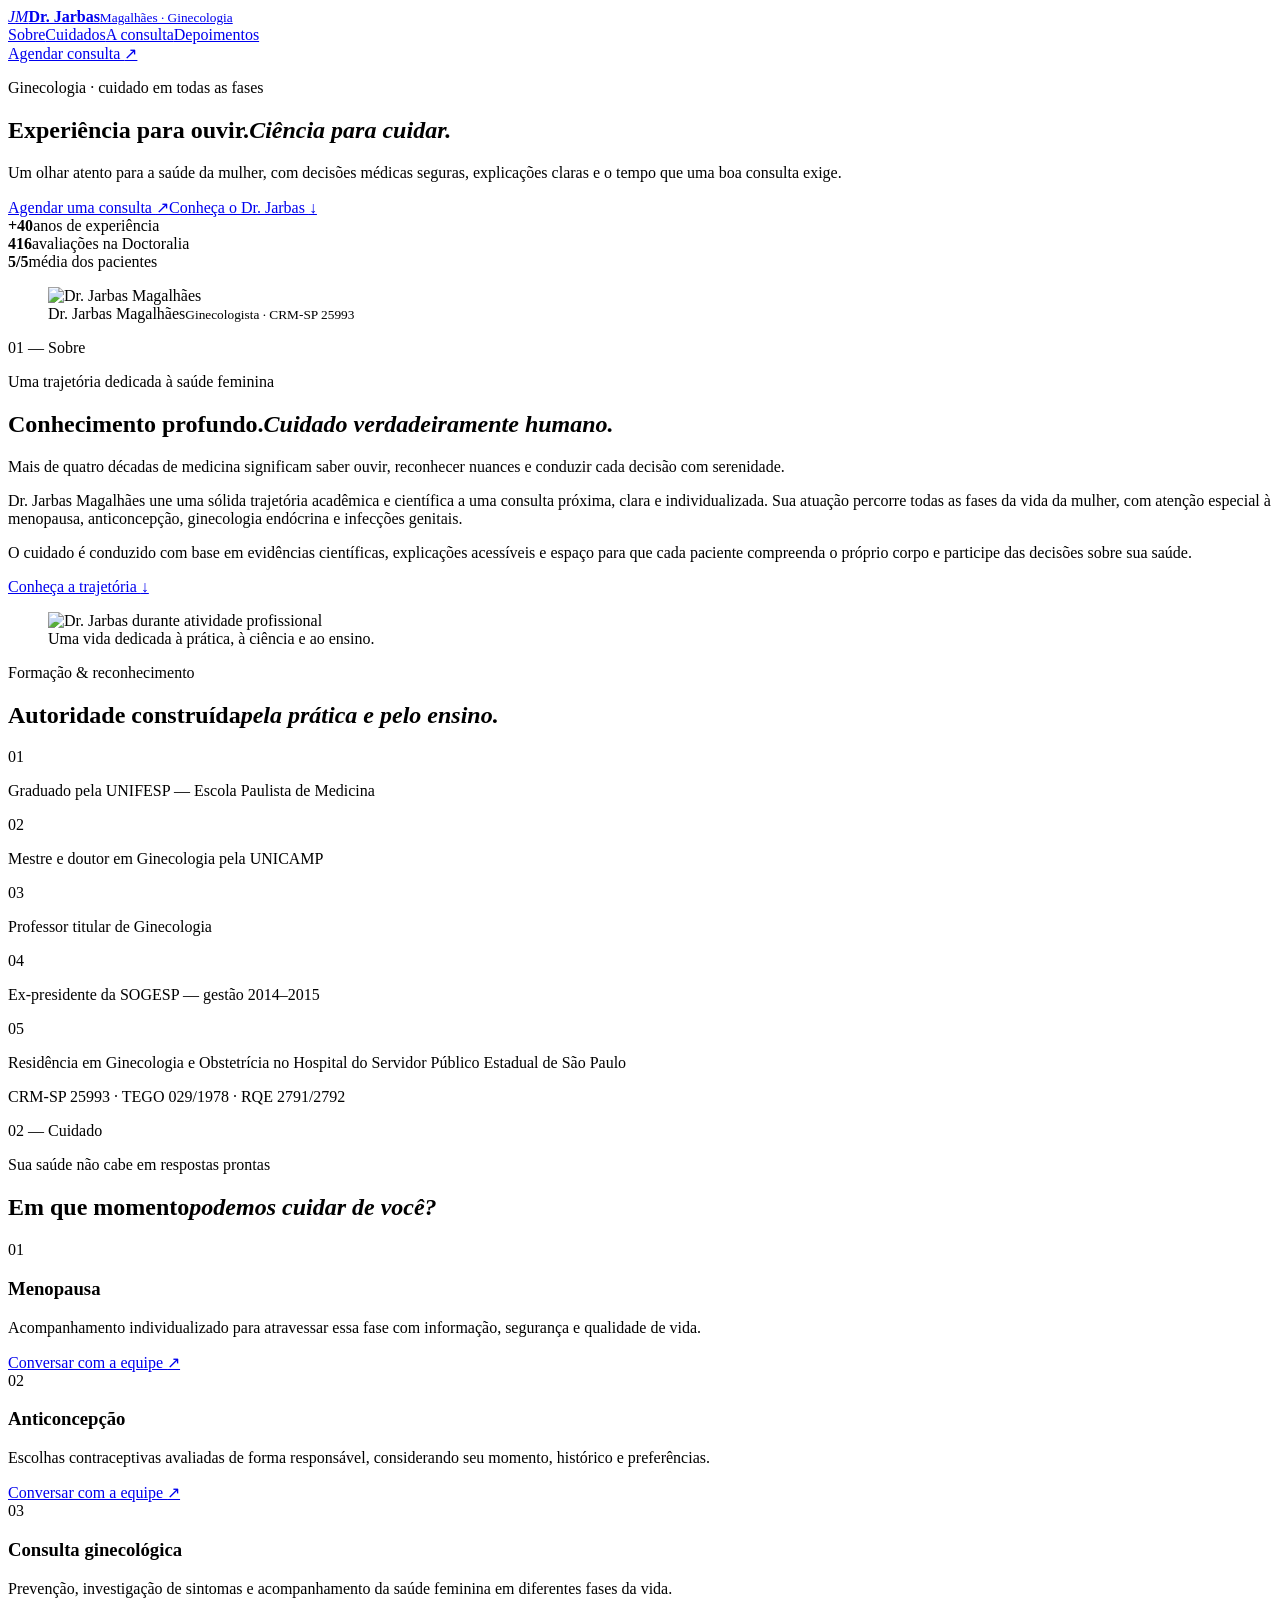
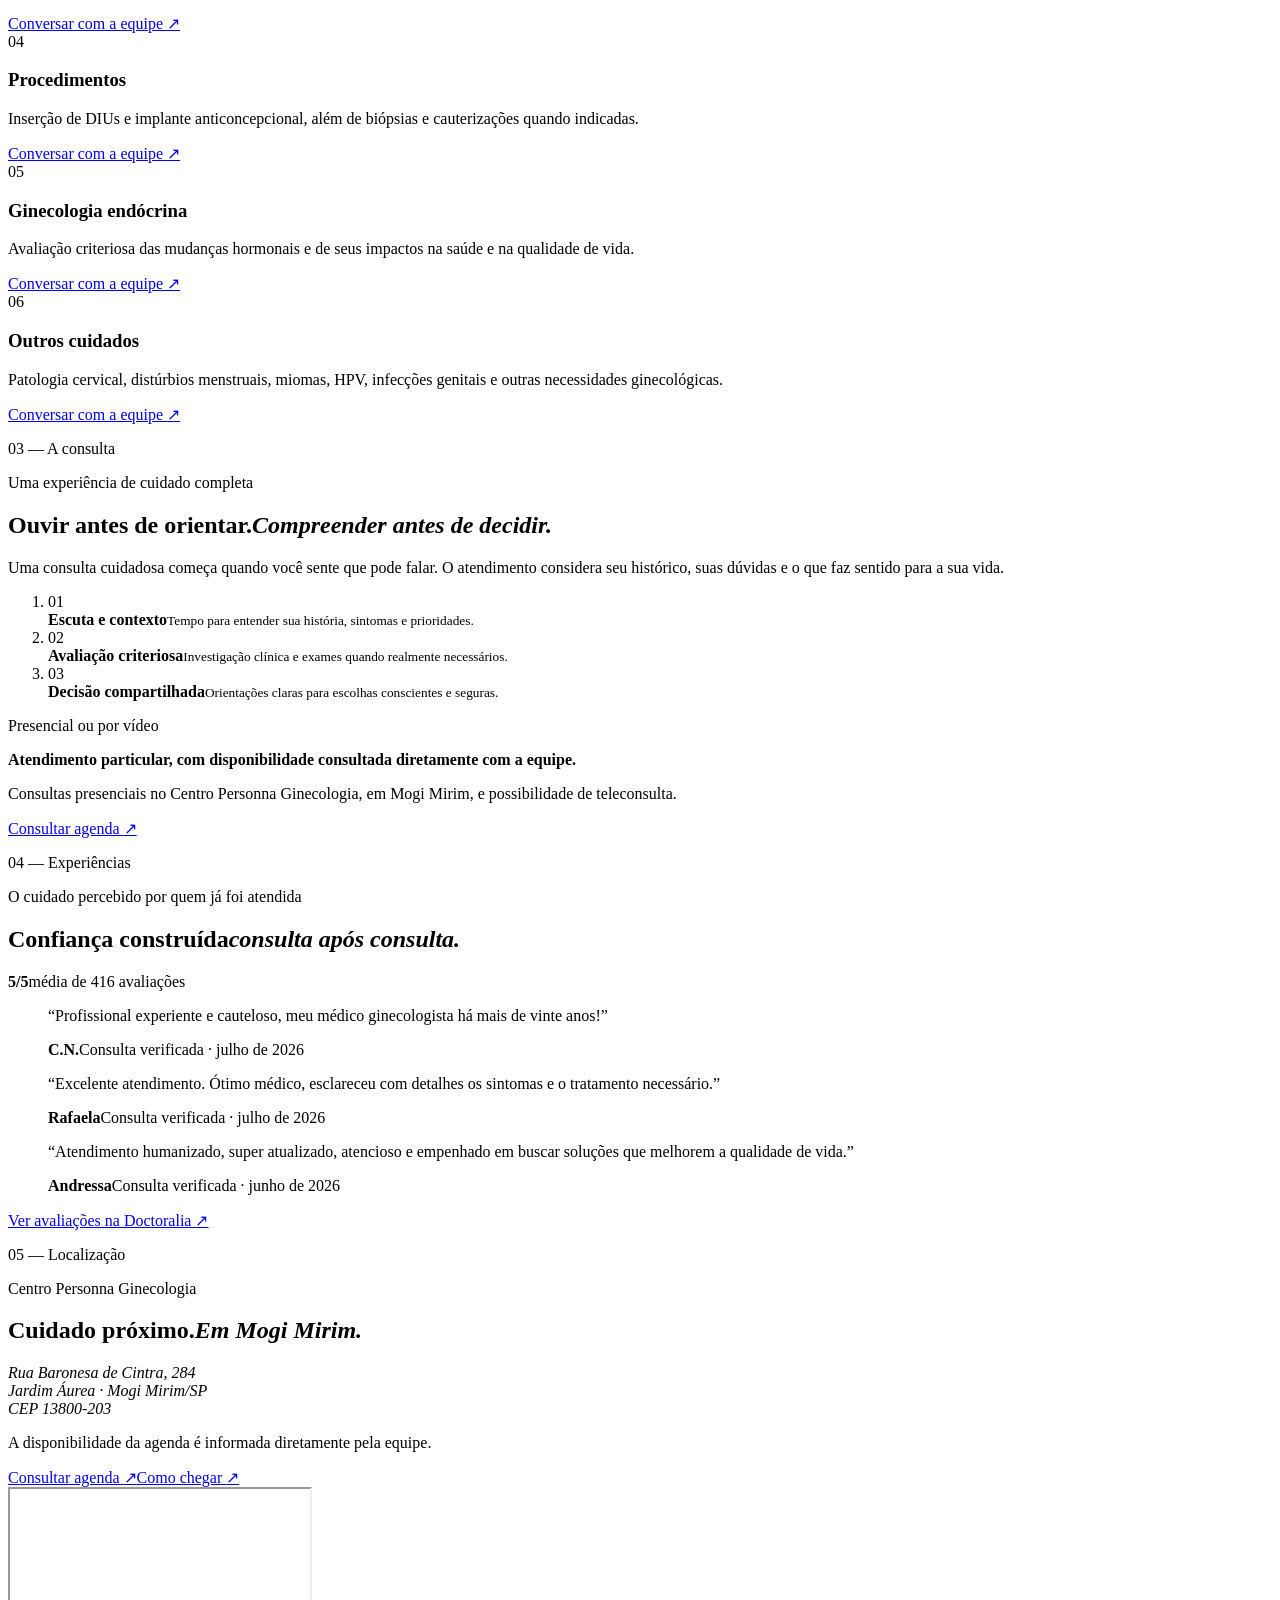
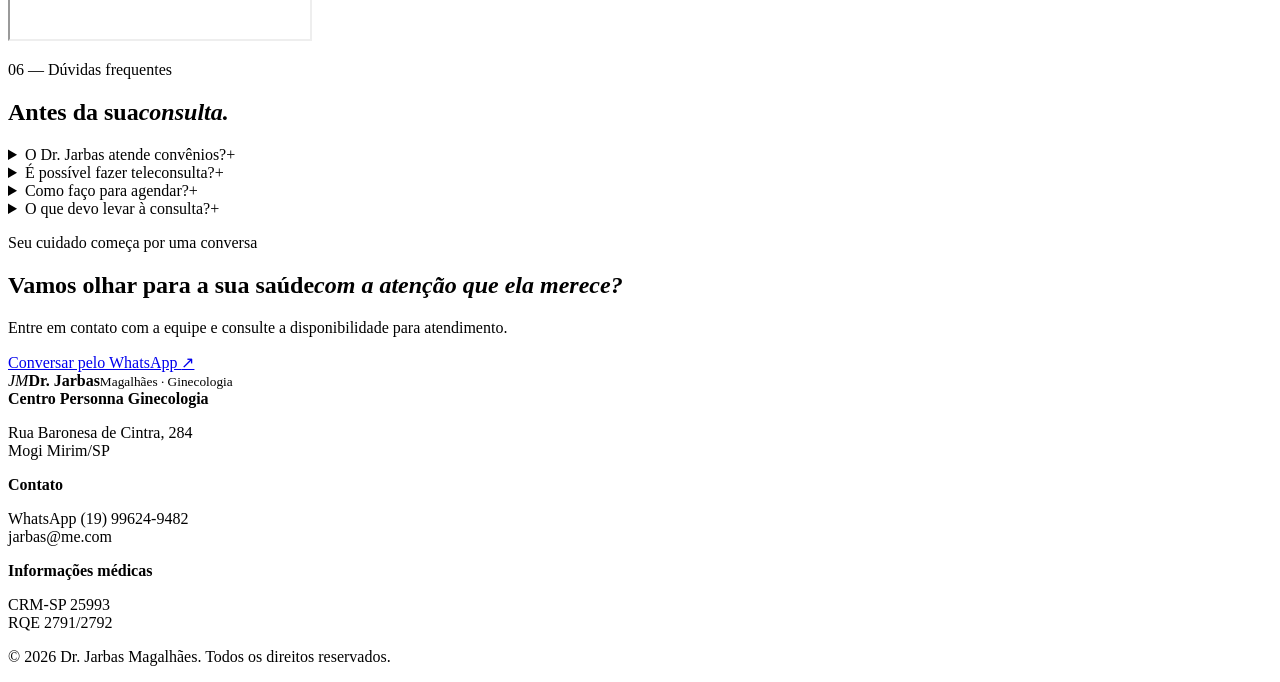
==== commit b3670c61: "Add files via upload" ====
--- a/dr-jarbas-home-v1-netlify(2)/site/index.html
+++ b/dr-jarbas-home-v1-netlify(2)/site/index.html
@@ -1,13 +1,122 @@
-<!doctype html><html lang="pt-BR"><head><meta charset="utf-8"><meta name="viewport" content="width=device-width,initial-scale=1"><title>Dr. Jarbas Magalhães | Ginecologia</title><meta name="description" content="Ginecologia com experiência, escuta e cuidado científico em todas as fases da vida da mulher."><link rel="icon" href="/favicon.svg"><link rel="stylesheet" href="/assets/index-C7L05kIW.css"><link rel="stylesheet" href="/assets/v1-1.css"></head><body><main>
-<header class="site-header"><a class="brand js-scroll" href="#inicio" aria-label="Dr. Jarbas Magalhães — início"><span class="monogram"><span>J</span><span>M</span></span><span class="brand-name"><strong>Dr. Jarbas</strong><small>Magalhães · Ginecologia</small></span></a><nav aria-label="Navegação principal"><a class="js-scroll" href="#sobre">Sobre</a><a class="js-scroll" href="#cuidados">Cuidados</a><a class="js-scroll" href="#consulta">A consulta</a></nav><a class="button button-small" href="https://wa.me/5519996249482" target="_blank" rel="noopener">Agendar consulta <span>↗</span></a></header>
-<section class="hero" id="inicio"><div class="hero-copy"><p class="eyebrow">Ginecologia · cuidado em todas as fases</p><h1>Experiência para ouvir.<br><em>Ciência para cuidar.</em></h1><p class="hero-lead">Um olhar atento para a saúde da mulher, com decisões médicas seguras, explicações claras e o tempo que uma boa consulta exige.</p><div class="hero-actions"><a class="button" href="https://wa.me/5519996249482" target="_blank" rel="noopener">Agendar uma consulta <span>↗</span></a><a class="text-link js-scroll" href="#sobre">Conheça o Dr. Jarbas <span>↓</span></a></div><div class="hero-proof"><strong>+40</strong><span>anos de experiência<br>em ginecologia</span></div></div><div class="media-placeholder hero-media" role="img" aria-label="Espaço reservado para foto ou vídeo do Dr. Jarbas"><div class="placeholder-monogram">JM</div><div class="material-note"><span>Material em produção</span><strong>Foto ou vídeo de apresentação</strong><small>Plano médio · consultório · enquadramento vertical</small></div></div></section>
-<section class="intro" id="sobre"><p class="section-index">01 — Sobre</p><div class="intro-content"><p class="eyebrow">Uma trajetória dedicada à saúde feminina</p><h2>Conhecimento profundo.<br>Cuidado <em>verdadeiramente humano.</em></h2><div class="intro-grid"><p class="large-copy">Mais de quatro décadas de medicina não significam apenas experiência. Significam saber ouvir, reconhecer nuances e conduzir cada decisão com serenidade.</p><div><p>Dr. Jarbas Magalhães une uma sólida trajetória acadêmica e científica a uma consulta próxima, clara e individualizada. Cada paciente é recebida sem pressa, com espaço para compreender o próprio corpo e participar das decisões sobre sua saúde.</p><a class="text-link dark js-scroll" href="#trajetoria">Conheça a trajetória completa <span>↘</span></a></div></div></div></section>
-<section class="credentials" id="trajetoria"><div class="media-placeholder portrait-media" role="img" aria-label="Espaço reservado para retrato profissional do Dr. Jarbas"><div class="material-note light"><span>Material em produção</span><strong>Retrato de autoridade</strong><small>Meio corpo · luz natural · jaleco opcional</small></div></div><div class="credentials-copy"><p class="eyebrow light-eyebrow">Formação &amp; reconhecimento</p><h2>Autoridade construída<br>pela prática e pelo ensino.</h2><div class="credential-list"><div><span>01</span><p>Graduado pela UNIFESP — Escola Paulista de Medicina</p></div><div><span>02</span><p>Mestre e doutor em Ginecologia pela UNICAMP</p></div><div><span>03</span><p>Professor titular e coordenador científico</p></div><div><span>04</span><p>Ex-presidente da SOGESP</p></div><div><span>05</span><p>Corpo editorial da Sociedade Europeia de Ginecologia e Reprodução Humana</p></div></div><p class="credential-footnote">CRM 25993 · RQE 2791/2792</p></div></section>
-<section class="needs" id="cuidados"><div class="section-heading"><div><p class="section-index">02 — Cuidado</p><p class="eyebrow">Sua saúde não cabe em respostas prontas</p></div><h2>Em que momento<br>podemos <em>cuidar de você?</em></h2></div><div class="service-grid">
-<article class="service-card"><span>01</span><h3>Menopausa</h3><p>Acompanhamento individualizado para atravessar essa fase com informação, segurança e qualidade de vida.</p><a href="https://wa.me/5519996249482" target="_blank" rel="noopener">Saiba mais <span>↗</span></a></article><article class="service-card"><span>02</span><h3>Anticoncepção</h3><p>Escolhas contraceptivas avaliadas de forma responsável, considerando seu momento, histórico e preferências.</p><a href="https://wa.me/5519996249482" target="_blank" rel="noopener">Saiba mais <span>↗</span></a></article><article class="service-card"><span>03</span><h3>Consulta ginecológica</h3><p>Cuidado preventivo, investigação de sintomas e acompanhamento da saúde feminina em diferentes fases da vida.</p><a href="https://wa.me/5519996249482" target="_blank" rel="noopener">Saiba mais <span>↗</span></a></article><article class="service-card"><span>04</span><h3>Procedimentos</h3><p>Inserção de DIU, Mirena, Kyleena e Implanon, além de biópsias e cauterizações quando indicadas.</p><a href="https://wa.me/5519996249482" target="_blank" rel="noopener">Saiba mais <span>↗</span></a></article><article class="service-card"><span>05</span><h3>Ultrassonografias</h3><p>Possibilidade de realizar exames no próprio consultório, trazendo mais continuidade e agilidade ao cuidado.</p><a href="https://wa.me/5519996249482" target="_blank" rel="noopener">Saiba mais <span>↗</span></a></article><article class="service-card"><span>06</span><h3>Outros cuidados</h3><p>Planejamento familiar, endometriose, HPV, infecções e outras necessidades ginecológicas.</p><a href="https://wa.me/5519996249482" target="_blank" rel="noopener">Saiba mais <span>↗</span></a></article></div></section>
-<section class="consultation" id="consulta"><div class="consultation-copy"><p class="section-index">03 — A consulta</p><p class="eyebrow">Uma experiência de cuidado completa</p><h2>Ouvir antes de orientar.<br><em>Compreender antes de decidir.</em></h2><p>Uma consulta cuidadosa começa quando você sente que pode falar. O atendimento é conduzido com atenção ao seu histórico, às suas dúvidas e ao que faz sentido para a sua vida.</p><ol><li><span>01</span><div><strong>Escuta e contexto</strong><small>Tempo para entender sua história, sintomas e prioridades.</small></div></li><li><span>02</span><div><strong>Avaliação criteriosa</strong><small>Investigação clínica e exames quando realmente necessários.</small></div></li><li><span>03</span><div><strong>Decisão compartilhada</strong><small>Orientações claras para escolhas conscientes e seguras.</small></div></li></ol></div><div class="media-placeholder consultation-media" role="img" aria-label="Espaço reservado para vídeo do Dr. Jarbas"><button class="play" type="button" aria-label="Vídeo ainda não disponível">▶</button><div class="material-note"><span>Material em produção</span><strong>Como funciona a consulta</strong><small>Vídeo de 45–60s · roteiro será fornecido</small></div></div></section>
-<section class="faq"><div><p class="section-index">04 — Dúvidas frequentes</p><h2>Antes da sua<br><em>consulta.</em></h2></div><div class="faq-list"><details><summary>O Dr. Jarbas atende convênios?<span>+</span></summary><p>O atendimento é particular. Informações sobre valores e formas de pagamento podem ser solicitadas diretamente à equipe.</p></details><details><summary>É possível realizar exames no consultório?<span>+</span></summary><p>Alguns exames e procedimentos podem ser realizados no próprio consultório, de acordo com a avaliação e indicação médica.</p></details><details><summary>Como faço para agendar uma consulta?<span>+</span></summary><p>O agendamento pode ser iniciado pelo WhatsApp. A equipe informará as datas e os horários disponíveis.</p></details><details><summary>Quais informações devo levar?<span>+</span></summary><p>Leve documentos, exames anteriores e a relação dos medicamentos em uso. Se quiser, anote previamente suas principais dúvidas.</p></details></div></section>
-<section class="location" id="localizacao"><div class="location-copy"><p class="section-index">05 — Localização</p><p class="eyebrow">Atendimento em Mogi Mirim</p><h2>Centro Personna<br><em>Ginecologia.</em></h2><p>Rua Baronesa de Cintra, 284<br>Jardim Áurea · Mogi Mirim/SP<br>CEP 13800-203</p><p class="availability">Consulte a equipe pelo WhatsApp para verificar as datas e os horários disponíveis.</p><a class="button" href="https://www.google.com/maps/search/?api=1&query=Rua+Baronesa+de+Cintra+284+Jardim+Aurea+Mogi+Mirim+SP+13800-203" target="_blank" rel="noopener">Como chegar <span>↗</span></a></div><iframe class="map" title="Mapa do Centro Personna Ginecologia" loading="lazy" referrerpolicy="no-referrer-when-downgrade" src="https://www.google.com/maps?q=Rua%20Baronesa%20de%20Cintra%20284%20Jardim%20Aurea%20Mogi%20Mirim%20SP%2013800-203&output=embed"></iframe></section>
-<section class="final-cta" id="agendamento"><p class="eyebrow light-eyebrow">Seu cuidado começa por uma conversa</p><h2>Vamos olhar para a sua saúde<br><em>com a atenção que ela merece?</em></h2><p>Entre em contato com a equipe para tirar dúvidas e consultar a agenda de atendimento.</p><a class="button button-light" href="https://wa.me/5519996249482" target="_blank" rel="noopener">Conversar pelo WhatsApp <span>↗</span></a><small>Atendimento particular · consulte a disponibilidade diretamente com a equipe.</small></section>
-<footer><div class="brand footer-brand"><span class="monogram"><span>J</span><span>M</span></span><span class="brand-name"><strong>Dr. Jarbas</strong><small>Magalhães · Ginecologia</small></span></div><div><strong>Centro Personna Ginecologia</strong><p>Rua Baronesa de Cintra, 284<br>Jardim Áurea · Mogi Mirim/SP</p></div><div><strong>Contato</strong><p><a href="tel:+5519997616096">+55 19 99761-6096</a><br><a href="mailto:jarbas@me.com">jarbas@me.com</a><br><a href="https://instagram.com/drjarbasmagalhaes" target="_blank" rel="noopener">@drjarbasmagalhaes</a></p></div><div><strong>Informações médicas</strong><p>CRM 25993<br>RQE 2791/2792<br>Atendimento particular</p></div><p class="copyright">© 2026 Dr. Jarbas Magalhães. Todos os direitos reservados.</p></footer>
-</main><script>document.querySelectorAll('.js-scroll').forEach(function(link){link.addEventListener('click',function(event){var target=document.querySelector(link.getAttribute('href'));if(!target)return;event.preventDefault();target.scrollIntoView({behavior:'smooth',block:'start'});history.replaceState(null,' ',location.pathname+location.search);});});</script></body></html>
+<!DOCTYPE html><html lang="pt-BR"><head><meta charSet="utf-8"/><meta name="viewport" content="width=device-width, initial-scale=1"/><link rel="preload" href="/dr-jarbas-perfil.jpg" as="image"/><link rel="preload" href="/dr-jarbas-evento.jpg" as="image"/><link rel="stylesheet" href="/assets/index-njYScWUv.css" data-rsc-css-href="/assets/index-njYScWUv.css" data-precedence="vite-rsc/importer-resources"/><link rel="modulepreload" href="/assets/layout-segment-context-BRmgGGHe.js" crossorigin=""/><link rel="modulepreload" href="/assets/rolldown-runtime-S-ySWqyJ.js" crossorigin=""/><link rel="modulepreload" href="/assets/index-CtVXNBql.js" crossorigin=""/><link rel="modulepreload" href="/assets/framework-XU8gKkFC.js" crossorigin=""/><title>Dr. Jarbas Magalhães | Ginecologia</title><meta name="description" content="Ginecologia com experiência, escuta e cuidado científico em todas as fases da vida da mulher."/><link rel="shortcut icon" href="/favicon.svg"/><link rel="icon" href="/favicon.svg"/><meta name="codex-preview" content="development"/><script>self.__VINEXT_RSC_PARAMS__={}</script><script>self.__VINEXT_RSC_NAV__={"pathname":"/","searchParams":[]}</script><link rel="modulepreload" href="/assets/index-CtVXNBql.js" />
+
+
+
+
+
+
+
+
+
+
+
+<style data-vinext-fonts>/* cyrillic-ext */
+@font-face {
+  font-family: 'Geist';
+  font-style: normal;
+  font-weight: 100 900;
+  font-display: swap;
+  src: url(/workspace/sites/dr-jarbas-magalhaes/.vinext/fonts/geist-8ac0455e797f/geist-ff2310f5.woff2) format('woff2');
+  unicode-range: U+0460-052F, U+1C80-1C8A, U+20B4, U+2DE0-2DFF, U+A640-A69F, U+FE2E-FE2F;
+}
+/* cyrillic */
+@font-face {
+  font-family: 'Geist';
+  font-style: normal;
+  font-weight: 100 900;
+  font-display: swap;
+  src: url(/workspace/sites/dr-jarbas-magalhaes/.vinext/fonts/geist-8ac0455e797f/geist-875ccdd4.woff2) format('woff2');
+  unicode-range: U+0301, U+0400-045F, U+0490-0491, U+04B0-04B1, U+2116;
+}
+/* vietnamese */
+@font-face {
+  font-family: 'Geist';
+  font-style: normal;
+  font-weight: 100 900;
+  font-display: swap;
+  src: url(/workspace/sites/dr-jarbas-magalhaes/.vinext/fonts/geist-8ac0455e797f/geist-52306abf.woff2) format('woff2');
+  unicode-range: U+0102-0103, U+0110-0111, U+0128-0129, U+0168-0169, U+01A0-01A1, U+01AF-01B0, U+0300-0301, U+0303-0304, U+0308-0309, U+0323, U+0329, U+1EA0-1EF9, U+20AB;
+}
+/* latin-ext */
+@font-face {
+  font-family: 'Geist';
+  font-style: normal;
+  font-weight: 100 900;
+  font-display: swap;
+  src: url(/workspace/sites/dr-jarbas-magalhaes/.vinext/fonts/geist-8ac0455e797f/geist-001175b1.woff2) format('woff2');
+  unicode-range: U+0100-02BA, U+02BD-02C5, U+02C7-02CC, U+02CE-02D7, U+02DD-02FF, U+0304, U+0308, U+0329, U+1D00-1DBF, U+1E00-1E9F, U+1EF2-1EFF, U+2020, U+20A0-20AB, U+20AD-20C0, U+2113, U+2C60-2C7F, U+A720-A7FF;
+}
+/* latin */
+@font-face {
+  font-family: 'Geist';
+  font-style: normal;
+  font-weight: 100 900;
+  font-display: swap;
+  src: url(/workspace/sites/dr-jarbas-magalhaes/.vinext/fonts/geist-8ac0455e797f/geist-98bbbccb.woff2) format('woff2');
+  unicode-range: U+0000-00FF, U+0131, U+0152-0153, U+02BB-02BC, U+02C6, U+02DA, U+02DC, U+0304, U+0308, U+0329, U+2000-206F, U+20AC, U+2122, U+2191, U+2193, U+2212, U+2215, U+FEFF, U+FFFD;
+}
+
+.__font_geist_171ha2s { font-family: 'Geist', sans-serif; }
+
+.__variable_geist_171ha2s { --font-geist-sans: 'Geist', sans-serif; }
+
+/* cyrillic-ext */
+@font-face {
+  font-family: 'Geist Mono';
+  font-style: normal;
+  font-weight: 100 900;
+  font-display: swap;
+  src: url(/workspace/sites/dr-jarbas-magalhaes/.vinext/fonts/geist-mono-00e989178794/geist-mono-f6b33328.woff2) format('woff2');
+  unicode-range: U+0460-052F, U+1C80-1C8A, U+20B4, U+2DE0-2DFF, U+A640-A69F, U+FE2E-FE2F;
+}
+/* cyrillic */
+@font-face {
+  font-family: 'Geist Mono';
+  font-style: normal;
+  font-weight: 100 900;
+  font-display: swap;
+  src: url(/workspace/sites/dr-jarbas-magalhaes/.vinext/fonts/geist-mono-00e989178794/geist-mono-44e03052.woff2) format('woff2');
+  unicode-range: U+0301, U+0400-045F, U+0490-0491, U+04B0-04B1, U+2116;
+}
+/* symbols2 */
+@font-face {
+  font-family: 'Geist Mono';
+  font-style: normal;
+  font-weight: 100 900;
+  font-display: swap;
+  src: url(/workspace/sites/dr-jarbas-magalhaes/.vinext/fonts/geist-mono-00e989178794/geist-mono-0638449e.woff2) format('woff2');
+  unicode-range: U+2000-2001, U+2004-2008, U+200A, U+23B8-23BD, U+2500-259F;
+}
+/* vietnamese */
+@font-face {
+  font-family: 'Geist Mono';
+  font-style: normal;
+  font-weight: 100 900;
+  font-display: swap;
+  src: url(/workspace/sites/dr-jarbas-magalhaes/.vinext/fonts/geist-mono-00e989178794/geist-mono-971fb274.woff2) format('woff2');
+  unicode-range: U+0102-0103, U+0110-0111, U+0128-0129, U+0168-0169, U+01A0-01A1, U+01AF-01B0, U+0300-0301, U+0303-0304, U+0308-0309, U+0323, U+0329, U+1EA0-1EF9, U+20AB;
+}
+/* latin-ext */
+@font-face {
+  font-family: 'Geist Mono';
+  font-style: normal;
+  font-weight: 100 900;
+  font-display: swap;
+  src: url(/workspace/sites/dr-jarbas-magalhaes/.vinext/fonts/geist-mono-00e989178794/geist-mono-44745446.woff2) format('woff2');
+  unicode-range: U+0100-02BA, U+02BD-02C5, U+02C7-02CC, U+02CE-02D7, U+02DD-02FF, U+0304, U+0308, U+0329, U+1D00-1DBF, U+1E00-1E9F, U+1EF2-1EFF, U+2020, U+20A0-20AB, U+20AD-20C0, U+2113, U+2C60-2C7F, U+A720-A7FF;
+}
+/* latin */
+@font-face {
+  font-family: 'Geist Mono';
+  font-style: normal;
+  font-weight: 100 900;
+  font-display: swap;
+  src: url(/workspace/sites/dr-jarbas-magalhaes/.vinext/fonts/geist-mono-00e989178794/geist-mono-013b2f2f.woff2) format('woff2');
+  unicode-range: U+0000-00FF, U+0131, U+0152-0153, U+02BB-02BC, U+02C6, U+02DA, U+02DC, U+0304, U+0308, U+0329, U+2000-206F, U+20AC, U+2122, U+2191, U+2193, U+2212, U+2215, U+FEFF, U+FFFD;
+}
+
+.__font_geist_mono_0y244d5 { font-family: 'Geist Mono', sans-serif; }
+
+.__variable_geist_mono_0y244d5 { --font-geist-mono: 'Geist Mono', sans-serif; }
+</style>
+</head><body class="__variable_geist_171ha2s __variable_geist_mono_0y244d5 antialiased"><main><header class="site-header"><a class="brand" href="#inicio" aria-label="Dr. Jarbas Magalhães — início"><span class="monogram" aria-hidden="true"><i>J</i><i>M</i></span><span class="brand-name"><strong>Dr. Jarbas</strong><small>Magalhães · Ginecologia</small></span></a><nav aria-label="Navegação principal"><a href="#sobre">Sobre</a><a href="#cuidados">Cuidados</a><a href="#consulta">A consulta</a><a href="#depoimentos">Depoimentos</a></nav><a class="button button-small" href="https://wa.me/5519996249482?text=Ol%C3%A1%2C%20gostaria%20de%20consultar%20a%20disponibilidade%20para%20uma%20consulta%20com%20o%20Dr.%20Jarbas." target="_blank" rel="noreferrer">Agendar consulta <span aria-hidden="true">↗</span></a></header><section class="hero" id="inicio"><div class="hero-copy"><p class="eyebrow">Ginecologia · cuidado em todas as fases</p><h1><span>Experiência para ouvir.</span><em>Ciência para cuidar.</em></h1><p class="hero-lead">Um olhar atento para a saúde da mulher, com decisões médicas seguras, explicações claras e o tempo que uma boa consulta exige.</p><div class="hero-actions"><a class="button" href="https://wa.me/5519996249482?text=Ol%C3%A1%2C%20gostaria%20de%20consultar%20a%20disponibilidade%20para%20uma%20consulta%20com%20o%20Dr.%20Jarbas." target="_blank" rel="noreferrer">Agendar uma consulta <span aria-hidden="true">↗</span></a><a class="text-link dark" href="#sobre">Conheça o Dr. Jarbas <span>↓</span></a></div><div class="hero-stats"><div><strong>+40</strong><span>anos de experiência</span></div><div><strong>416</strong><span>avaliações na Doctoralia</span></div><div><strong>5/5</strong><span>média dos pacientes</span></div></div></div><figure class="hero-media"><img src="/dr-jarbas-perfil.jpg" alt="Dr. Jarbas Magalhães"/><figcaption>Dr. Jarbas Magalhães<small>Ginecologista · CRM-SP 25993</small></figcaption></figure></section><section class="intro" id="sobre"><p class="section-index">01 — Sobre</p><div class="intro-content"><p class="eyebrow">Uma trajetória dedicada à saúde feminina</p><h2><span>Conhecimento profundo.</span><em>Cuidado verdadeiramente humano.</em></h2><div class="intro-grid"><p class="large-copy">Mais de quatro décadas de medicina significam saber ouvir, reconhecer nuances e conduzir cada decisão com serenidade.</p><div><p>Dr. Jarbas Magalhães une uma sólida trajetória acadêmica e científica a uma consulta próxima, clara e individualizada. Sua atuação percorre todas as fases da vida da mulher, com atenção especial à menopausa, anticoncepção, ginecologia endócrina e infecções genitais.</p><p>O cuidado é conduzido com base em evidências científicas, explicações acessíveis e espaço para que cada paciente compreenda o próprio corpo e participe das decisões sobre sua saúde.</p><a class="text-link dark" href="#trajetoria">Conheça a trajetória <span>↓</span></a></div></div></div></section><section class="credentials" id="trajetoria"><figure class="portrait-media"><img src="/dr-jarbas-evento.jpg" alt="Dr. Jarbas durante atividade profissional"/><figcaption>Uma vida dedicada à prática, à ciência e ao ensino.</figcaption></figure><div class="credentials-copy"><p class="eyebrow light-eyebrow">Formação &amp; reconhecimento</p><h2><span>Autoridade construída</span><em>pela prática e pelo ensino.</em></h2><div class="credential-list"><div><span>0<!-- -->1</span><p>Graduado pela UNIFESP — Escola Paulista de Medicina</p></div><div><span>0<!-- -->2</span><p>Mestre e doutor em Ginecologia pela UNICAMP</p></div><div><span>0<!-- -->3</span><p>Professor titular de Ginecologia</p></div><div><span>0<!-- -->4</span><p>Ex-presidente da SOGESP — gestão 2014–2015</p></div><div><span>0<!-- -->5</span><p>Residência em Ginecologia e Obstetrícia no Hospital do Servidor Público Estadual de São Paulo</p></div></div><p class="credential-footnote">CRM-SP 25993 · TEGO 029/1978 · RQE 2791/2792</p></div></section><section class="needs" id="cuidados"><div class="section-heading"><div><p class="section-index">02 — Cuidado</p><p class="eyebrow">Sua saúde não cabe em respostas prontas</p></div><h2><span>Em que momento</span><em>podemos cuidar de você?</em></h2></div><div class="service-grid"><article class="service-card"><span>01</span><h3>Menopausa</h3><p>Acompanhamento individualizado para atravessar essa fase com informação, segurança e qualidade de vida.</p><a href="https://wa.me/5519996249482?text=Ol%C3%A1%2C%20gostaria%20de%20consultar%20a%20disponibilidade%20para%20uma%20consulta%20com%20o%20Dr.%20Jarbas." target="_blank" rel="noreferrer" aria-label="Conversar sobre Menopausa">Conversar com a equipe <span aria-hidden="true">↗</span></a></article><article class="service-card"><span>02</span><h3>Anticoncepção</h3><p>Escolhas contraceptivas avaliadas de forma responsável, considerando seu momento, histórico e preferências.</p><a href="https://wa.me/5519996249482?text=Ol%C3%A1%2C%20gostaria%20de%20consultar%20a%20disponibilidade%20para%20uma%20consulta%20com%20o%20Dr.%20Jarbas." target="_blank" rel="noreferrer" aria-label="Conversar sobre Anticoncepção">Conversar com a equipe <span aria-hidden="true">↗</span></a></article><article class="service-card"><span>03</span><h3>Consulta ginecológica</h3><p>Prevenção, investigação de sintomas e acompanhamento da saúde feminina em diferentes fases da vida.</p><a href="https://wa.me/5519996249482?text=Ol%C3%A1%2C%20gostaria%20de%20consultar%20a%20disponibilidade%20para%20uma%20consulta%20com%20o%20Dr.%20Jarbas." target="_blank" rel="noreferrer" aria-label="Conversar sobre Consulta ginecológica">Conversar com a equipe <span aria-hidden="true">↗</span></a></article><article class="service-card"><span>04</span><h3>Procedimentos</h3><p>Inserção de DIUs e implante anticoncepcional, além de biópsias e cauterizações quando indicadas.</p><a href="https://wa.me/5519996249482?text=Ol%C3%A1%2C%20gostaria%20de%20consultar%20a%20disponibilidade%20para%20uma%20consulta%20com%20o%20Dr.%20Jarbas." target="_blank" rel="noreferrer" aria-label="Conversar sobre Procedimentos">Conversar com a equipe <span aria-hidden="true">↗</span></a></article><article class="service-card"><span>05</span><h3>Ginecologia endócrina</h3><p>Avaliação criteriosa das mudanças hormonais e de seus impactos na saúde e na qualidade de vida.</p><a href="https://wa.me/5519996249482?text=Ol%C3%A1%2C%20gostaria%20de%20consultar%20a%20disponibilidade%20para%20uma%20consulta%20com%20o%20Dr.%20Jarbas." target="_blank" rel="noreferrer" aria-label="Conversar sobre Ginecologia endócrina">Conversar com a equipe <span aria-hidden="true">↗</span></a></article><article class="service-card"><span>06</span><h3>Outros cuidados</h3><p>Patologia cervical, distúrbios menstruais, miomas, HPV, infecções genitais e outras necessidades ginecológicas.</p><a href="https://wa.me/5519996249482?text=Ol%C3%A1%2C%20gostaria%20de%20consultar%20a%20disponibilidade%20para%20uma%20consulta%20com%20o%20Dr.%20Jarbas." target="_blank" rel="noreferrer" aria-label="Conversar sobre Outros cuidados">Conversar com a equipe <span aria-hidden="true">↗</span></a></article></div></section><section class="consultation" id="consulta"><div class="consultation-copy"><p class="section-index">03 — A consulta</p><p class="eyebrow">Uma experiência de cuidado completa</p><h2><span>Ouvir antes de orientar.</span><em>Compreender antes de decidir.</em></h2><p>Uma consulta cuidadosa começa quando você sente que pode falar. O atendimento considera seu histórico, suas dúvidas e o que faz sentido para a sua vida.</p><ol><li><span>01</span><div><strong>Escuta e contexto</strong><small>Tempo para entender sua história, sintomas e prioridades.</small></div></li><li><span>02</span><div><strong>Avaliação criteriosa</strong><small>Investigação clínica e exames quando realmente necessários.</small></div></li><li><span>03</span><div><strong>Decisão compartilhada</strong><small>Orientações claras para escolhas conscientes e seguras.</small></div></li></ol></div><div class="consultation-panel"><p class="eyebrow">Presencial ou por vídeo</p><strong>Atendimento particular, com disponibilidade consultada diretamente com a equipe.</strong><p>Consultas presenciais no Centro Personna Ginecologia, em Mogi Mirim, e possibilidade de teleconsulta.</p><a class="button" href="https://wa.me/5519996249482?text=Ol%C3%A1%2C%20gostaria%20de%20consultar%20a%20disponibilidade%20para%20uma%20consulta%20com%20o%20Dr.%20Jarbas." target="_blank" rel="noreferrer">Consultar agenda <span aria-hidden="true">↗</span></a></div></section><section class="testimonials" id="depoimentos"><div class="testimonial-heading"><p class="section-index">04 — Experiências</p><p class="eyebrow">O cuidado percebido por quem já foi atendida</p><h2><span>Confiança construída</span><em>consulta após consulta.</em></h2><div class="review-score"><strong>5/5</strong><span>média de 416 avaliações</span></div></div><div class="review-list"><blockquote><p>“<!-- -->Profissional experiente e cauteloso, meu médico ginecologista há mais de vinte anos!<!-- -->”</p><footer><strong>C.N.</strong><span>Consulta verificada · <!-- -->julho de 2026</span></footer></blockquote><blockquote><p>“<!-- -->Excelente atendimento. Ótimo médico, esclareceu com detalhes os sintomas e o tratamento necessário.<!-- -->”</p><footer><strong>Rafaela</strong><span>Consulta verificada · <!-- -->julho de 2026</span></footer></blockquote><blockquote><p>“<!-- -->Atendimento humanizado, super atualizado, atencioso e empenhado em buscar soluções que melhorem a qualidade de vida.<!-- -->”</p><footer><strong>Andressa</strong><span>Consulta verificada · <!-- -->junho de 2026</span></footer></blockquote><a class="text-link dark" href="https://www.doctoralia.com.br/jarbas-magalhaes/ginecologista/mogi-mirim" target="_blank" rel="noreferrer">Ver avaliações na Doctoralia <span aria-hidden="true">↗</span></a></div></section><section class="location" id="localizacao"><div><p class="section-index">05 — Localização</p><p class="eyebrow">Centro Personna Ginecologia</p><h2><span>Cuidado próximo.</span><em>Em Mogi Mirim.</em></h2><address>Rua Baronesa de Cintra, 284<br/>Jardim Áurea · Mogi Mirim/SP<br/>CEP 13800-203</address><p>A disponibilidade da agenda é informada diretamente pela equipe.</p><div class="location-actions"><a class="button" href="https://wa.me/5519996249482?text=Ol%C3%A1%2C%20gostaria%20de%20consultar%20a%20disponibilidade%20para%20uma%20consulta%20com%20o%20Dr.%20Jarbas." target="_blank" rel="noreferrer">Consultar agenda <span aria-hidden="true">↗</span></a><a class="text-link dark" href="https://www.google.com/maps/search/?api=1&amp;query=Rua+Baronesa+de+Cintra+284+Mogi+Mirim+SP" target="_blank" rel="noreferrer">Como chegar <span aria-hidden="true">↗</span></a></div></div><iframe title="Mapa do Centro Personna Ginecologia" src="https://www.google.com/maps?q=Rua%20Baronesa%20de%20Cintra%20284%20Mogi%20Mirim%20SP&amp;output=embed" loading="lazy" referrerPolicy="no-referrer-when-downgrade"></iframe></section><section class="faq"><div><p class="section-index">06 — Dúvidas frequentes</p><h2><span>Antes da sua</span><em>consulta.</em></h2></div><div class="faq-list"><details><summary>O Dr. Jarbas atende convênios?<span>+</span></summary><p>O atendimento é particular. Valores e formas de pagamento podem ser consultados diretamente com a equipe.</p></details><details><summary>É possível fazer teleconsulta?<span>+</span></summary><p>Sim. Há possibilidade de consulta por vídeo, conforme disponibilidade e adequação ao atendimento.</p></details><details><summary>Como faço para agendar?<span>+</span></summary><p>Inicie o contato pelo WhatsApp. A equipe informará os horários disponíveis e as orientações necessárias.</p></details><details><summary>O que devo levar à consulta?<span>+</span></summary><p>Leve documentos, exames anteriores e a relação dos medicamentos em uso. Se quiser, anote previamente suas principais dúvidas.</p></details></div></section><section class="final-cta" id="agendamento"><p class="eyebrow light-eyebrow">Seu cuidado começa por uma conversa</p><h2><span>Vamos olhar para a sua saúde</span><em>com a atenção que ela merece?</em></h2><p>Entre em contato com a equipe e consulte a disponibilidade para atendimento.</p><a class="button button-light" href="https://wa.me/5519996249482?text=Ol%C3%A1%2C%20gostaria%20de%20consultar%20a%20disponibilidade%20para%20uma%20consulta%20com%20o%20Dr.%20Jarbas." target="_blank" rel="noreferrer">Conversar pelo WhatsApp <span aria-hidden="true">↗</span></a></section><footer class="site-footer"><div class="brand footer-brand"><span class="monogram" aria-hidden="true"><i>J</i><i>M</i></span><span class="brand-name"><strong>Dr. Jarbas</strong><small>Magalhães · Ginecologia</small></span></div><div><strong>Centro Personna Ginecologia</strong><p>Rua Baronesa de Cintra, 284<br/>Mogi Mirim/SP</p></div><div><strong>Contato</strong><p>WhatsApp (19) 99624-9482<br/>jarbas@me.com</p></div><div><strong>Informações médicas</strong><p>CRM-SP 25993<br/>RQE 2791/2792</p></div><p class="copyright">© 2026 Dr. Jarbas Magalhães. Todos os direitos reservados.</p></footer></main><script id="_R_">import("/assets/index-CtVXNBql.js")</script></body></html><script>self.__VINEXT_RSC_CHUNKS__=self.__VINEXT_RSC_CHUNKS__||[];self.__VINEXT_RSC_CHUNKS__.push("2:I[\"8c0f216c4604\",[],\"Children\",1]\n3:I[\"15c18cfaeeff\",[],\"LayoutSegmentProvider\",1]\n4:I[\"8c0f216c4604\",[],\"Slot\",1]\n5:I[\"593f344dc510\",[],\"RedirectBoundary\",1]\n:HL[\"/assets/index-njYScWUv.css\",\"style\"]\n0:{\"__route\":\"route:/\",\"__interceptionContext\":null,\"__layoutIds\":[\"layout:/\"],\"__rootLayout\":\"/\",\"page:/\":\"$L1\",\"layout:/\":[[[[\"$\",\"link\",\"css:/assets/index-njYScWUv.css\",{\"rel\":\"stylesheet\",\"precedence\":\"vite-rsc/importer-resources\",\"href\":\"/assets/index-njYScWUv.css\",\"data-rsc-css-href\":\"/assets/index-njYScWUv.css\"}],\"$undefined\"],[\"$\",\"html\",null,{\"lang\":\"pt-BR\",\"children\":[\"$\",\"body\",null,{\"className\":\"__variable_geist_171ha2s __variable_geist_mono_0y244d5 antialiased\",\"children\":[\"$\",\"$L2\",null,{}]}]}]],null],\"route:/\":[[[\"$\",\"meta\",null,{\"charSet\":\"utf-8\"}],[[\"$\",\"title\",\"0\",{\"children\":\"Dr. Jarbas Magalhães | Ginecologia\"}],[\"$\",\"meta\",\"1\",{\"name\":\"description\",\"content\":\"Ginecologia com experiência, escuta e cuidado científico em todas as fases da vida da mulher.\"}],[\"$\",\"link\",\"2\",{\"rel\":\"shortcut icon\",\"href\":\"/favicon.svg\"}],[\"$\",\"link\",\"3\",{\"rel\":\"icon\",\"href\":\"/favicon.svg\"}],[\"$\",\"meta\",\"4\",{\"name\":\"codex-preview\",\"content\":\"development\"}]],[[\"$\",\"meta\",\"0\",{\"name\":\"viewport\",\"content\":\"width=device-width, initial-scale=1\"}]]],[\"$\",\"$L3\",null,{\"segmentMap\":{\"children\":[]},\"children\":[\"$\",\"$L4\",null,{\"id\":\"layout:/\",\"parallelSlots\":\"$undefined\",\"children\":[\"$\",\"$L5\",null,{\"children\":[\"$\",\"$L3\",null,{\"segmentMap\":{\"children\":[]},\"children\":[\"$\",\"$L4\",null,{\"id\":\"page:/\"}]}]}]}]}]],\"__layoutFlags\":{\"layout:/\":\"s\"},\"__artifactCompatibility\":{\"schemaVersion\":1,\"graphVersion\":\"app-route-graph:4uhn5s1wvoptc\",\"deploymentVersion\":\"e74e4857-ccf2-46d6-bdba-98980df4ae6e\",\"appElementsSchemaVersion\":1,\"rscPayloadSchemaVersion\":1,\"rootBoundaryId\":\"/\",\"renderEpoch\":null}}\n")</script><script>self.__VINEXT_RSC_CHUNKS__=self.__VINEXT_RSC_CHUNKS__||[];self.__VINEXT_RSC_CHUNKS__.push(":HL[\"/dr-jarbas-perfil.jpg\",\"image\"]\n:HL[\"/dr-jarbas-evento.jpg\",\"image\"]\n")</script><script>self.__VINEXT_RSC_CHUNKS__=self.__VINEXT_RSC_CHUNKS__||[];self.__VINEXT_RSC_CHUNKS__.push("1:[\"$\",\"main\",null,{\"children\":[[\"$\",\"header\",null,{\"className\":\"site-header\",\"children\":[[\"$\",\"a\",null,{\"className\":\"brand\",\"href\":\"#inicio\",\"aria-label\":\"Dr. Jarbas Magalhães — início\",\"children\":[[\"$\",\"span\",null,{\"className\":\"monogram\",\"aria-hidden\":\"true\",\"children\":[[\"$\",\"i\",null,{\"children\":\"J\"}],[\"$\",\"i\",null,{\"children\":\"M\"}]]}],[\"$\",\"span\",null,{\"className\":\"brand-name\",\"children\":[[\"$\",\"strong\",null,{\"children\":\"Dr. Jarbas\"}],[\"$\",\"small\",null,{\"children\":\"Magalhães · Ginecologia\"}]]}]]}],[\"$\",\"nav\",null,{\"aria-label\":\"Navegação principal\",\"children\":[[\"$\",\"a\",null,{\"href\":\"#sobre\",\"children\":\"Sobre\"}],[\"$\",\"a\",null,{\"href\":\"#cuidados\",\"children\":\"Cuidados\"}],[\"$\",\"a\",null,{\"href\":\"#consulta\",\"children\":\"A consulta\"}],[\"$\",\"a\",null,{\"href\":\"#depoimentos\",\"children\":\"Depoimentos\"}]]}],[\"$\",\"a\",null,{\"className\":\"button button-small\",\"href\":\"https://wa.me/5519996249482?text=Ol%C3%A1%2C%20gostaria%20de%20consultar%20a%20disponibilidade%20para%20uma%20consulta%20com%20o%20Dr.%20Jarbas.\",\"target\":\"_blank\",\"rel\":\"noreferrer\",\"children\":[\"Agendar consulta \",[\"$\",\"span\",null,{\"aria-hidden\":\"true\",\"children\":\"↗\"}]]}]]}],[\"$\",\"section\",null,{\"className\":\"hero\",\"id\":\"inicio\",\"children\":[[\"$\",\"div\",null,{\"className\":\"hero-copy\",\"children\":[[\"$\",\"p\",null,{\"className\":\"eyebrow\",\"children\":\"Ginecologia · cuidado em todas as fases\"}],[\"$\",\"h1\",null,{\"children\":[[\"$\",\"span\",null,{\"children\":\"Experiência para ouvir.\"}],[\"$\",\"em\",null,{\"children\":\"Ciência para cuidar.\"}]]}],[\"$\",\"p\",null,{\"className\":\"hero-lead\",\"children\":\"Um olhar atento para a saúde da mulher, com decisões médicas seguras, explicações claras e o tempo que uma boa consulta exige.\"}],[\"$\",\"div\",null,{\"className\":\"hero-actions\",\"children\":[[\"$\",\"a\",null,{\"className\":\"button\",\"href\":\"https://wa.me/5519996249482?text=Ol%C3%A1%2C%20gostaria%20de%20consultar%20a%20disponibilidade%20para%20uma%20consulta%20com%20o%20Dr.%20Jarbas.\",\"target\":\"_blank\",\"rel\":\"noreferrer\",\"children\":[\"Agendar uma consulta \",[\"$\",\"span\",null,{\"aria-hidden\":\"true\",\"children\":\"↗\"}]]}],[\"$\",\"a\",null,{\"className\":\"text-link dark\",\"href\":\"#sobre\",\"children\":[\"Conheça o Dr. Jarbas \",[\"$\",\"span\",null,{\"children\":\"↓\"}]]}]]}],[\"$\",\"div\",null,{\"className\":\"hero-stats\",\"children\":[[\"$\",\"div\",null,{\"children\":[[\"$\",\"strong\",null,{\"children\":\"+40\"}],[\"$\",\"span\",null,{\"children\":\"anos de experiência\"}]]}],[\"$\",\"div\",null,{\"children\":[[\"$\",\"strong\",null,{\"children\":\"416\"}],[\"$\",\"span\",null,{\"children\":\"avaliações na Doctoralia\"}]]}],[\"$\",\"div\",null,{\"children\":[[\"$\",\"strong\",null,{\"children\":\"5/5\"}],[\"$\",\"span\",null,{\"children\":\"média dos pacientes\"}]]}]]}]]}],[\"$\",\"figure\",null,{\"className\":\"hero-media\",\"children\":[[\"$\",\"img\",null,{\"src\":\"/dr-jarbas-perfil.jpg\",\"alt\":\"Dr. Jarbas Magalhães\"}],[\"$\",\"figcaption\",null,{\"children\":[\"Dr. Jarbas Magalhães\",[\"$\",\"small\",null,{\"children\":\"Ginecologista · CRM-SP 25993\"}]]}]]}]]}],[\"$\",\"section\",null,{\"className\":\"intro\",\"id\":\"sobre\",\"children\":[[\"$\",\"p\",null,{\"className\":\"section-index\",\"children\":\"01 — Sobre\"}],[\"$\",\"div\",null,{\"className\":\"intro-content\",\"children\":[[\"$\",\"p\",null,{\"className\":\"eyebrow\",\"children\":\"Uma trajetória dedicada à saúde feminina\"}],[\"$\",\"h2\",null,{\"children\":[[\"$\",\"span\",null,{\"children\":\"Conhecimento profundo.\"}],[\"$\",\"em\",null,{\"children\":\"Cuidado verdadeiramente humano.\"}]]}],[\"$\",\"div\",null,{\"className\":\"intro-grid\",\"children\":[[\"$\",\"p\",null,{\"className\":\"large-copy\",\"children\":\"Mais de quatro décadas de medicina significam saber ouvir, reconhecer nuances e conduzir cada decisão com serenidade.\"}],[\"$\",\"div\",null,{\"children\":[[\"$\",\"p\",null,{\"children\":\"Dr. Jarbas Magalhães une uma sólida trajetória acadêmica e científica a uma consulta próxima, clara e individualizada. Sua atuação percorre todas as fases da vida da mulher, com atenção especial à menopausa, anticoncepção, ginecologia endócrina e infecções genitais.\"}],[\"$\",\"p\",null,{\"children\":\"O cuidado é conduzido com base em evidências científicas, explicações acessíveis e espaço para que cada paciente compreenda o próprio corpo e participe das decisões sobre sua saúde.\"}],[\"$\",\"a\",null,{\"className\":\"text-link dark\",\"href\":\"#trajetoria\",\"children\":[\"Conheça a trajetória \",[\"$\",\"span\",null,{\"children\":\"↓\"}]]}]]}]]}]]}]]}],[\"$\",\"section\",null,{\"className\":\"credentials\",\"id\":\"trajetoria\",\"children\":[[\"$\",\"figure\",null,{\"className\":\"portrait-media\",\"children\":[[\"$\",\"img\",null,{\"src\":\"/dr-jarbas-evento.jpg\",\"alt\":\"Dr. Jarbas durante atividade profissional\"}],\"$L6\"]}],\"$L7\"]}],\"$L8\",\"$L9\",\"$La\",\"$Lb\",\"$Lc\",\"$Ld\",\"$Le\"]}]\n")</script><script>self.__VINEXT_RSC_CHUNKS__=self.__VINEXT_RSC_CHUNKS__||[];self.__VINEXT_RSC_CHUNKS__.push("6:[\"$\",\"figcaption\",null,{\"children\":\"Uma vida dedicada à prática, à ciência e ao ensino.\"}]\n7:[\"$\",\"div\",null,{\"className\":\"credentials-copy\",\"children\":[[\"$\",\"p\",null,{\"className\":\"eyebrow light-eyebrow\",\"children\":\"Formação \u0026 reconhecimento\"}],[\"$\",\"h2\",null,{\"children\":[[\"$\",\"span\",null,{\"children\":\"Autoridade construída\"}],[\"$\",\"em\",null,{\"children\":\"pela prática e pelo ensino.\"}]]}],[\"$\",\"div\",null,{\"className\":\"credential-list\",\"children\":[[\"$\",\"div\",\"Graduado pela UNIFESP — Escola Paulista de Medicina\",{\"children\":[[\"$\",\"span\",null,{\"children\":[\"0\",1]}],[\"$\",\"p\",null,{\"children\":\"Graduado pela UNIFESP — Escola Paulista de Medicina\"}]]}],[\"$\",\"div\",\"Mestre e doutor em Ginecologia pela UNICAMP\",{\"children\":[[\"$\",\"span\",null,{\"children\":[\"0\",2]}],[\"$\",\"p\",null,{\"children\":\"Mestre e doutor em Ginecologia pela UNICAMP\"}]]}],[\"$\",\"div\",\"Professor titular de Ginecologia\",{\"children\":[[\"$\",\"span\",null,{\"children\":[\"0\",3]}],[\"$\",\"p\",null,{\"children\":\"Professor titular de Ginecologia\"}]]}],[\"$\",\"div\",\"Ex-presidente da SOGESP — gestão 2014–2015\",{\"children\":[[\"$\",\"span\",null,{\"children\":[\"0\",4]}],[\"$\",\"p\",null,{\"children\":\"Ex-presidente da SOGESP — gestão 2014–2015\"}]]}],[\"$\",\"div\",\"Residência em Ginecologia e Obstetrícia no Hospital do Servidor Público Estadual de São Paulo\",{\"children\":[[\"$\",\"span\",null,{\"children\":[\"0\",5]}],[\"$\",\"p\",null,{\"children\":\"Residência em Ginecologia e Obstetrícia no Hospital do Servidor Público Estadual de São Paulo\"}]]}]]}],[\"$\",\"p\",null,{\"className\":\"credential-footnote\",\"children\":\"CRM-SP 25993 · TEGO 029/1978 · RQE 2791/2792\"}]]}]\n")</script><script>self.__VINEXT_RSC_CHUNKS__=self.__VINEXT_RSC_CHUNKS__||[];self.__VINEXT_RSC_CHUNKS__.push("8:[\"$\",\"section\",null,{\"className\":\"needs\",\"id\":\"cuidados\",\"children\":[[\"$\",\"div\",null,{\"className\":\"section-heading\",\"children\":[[\"$\",\"div\",null,{\"children\":[[\"$\",\"p\",null,{\"className\":\"section-index\",\"children\":\"02 — Cuidado\"}],[\"$\",\"p\",null,{\"className\":\"eyebrow\",\"children\":\"Sua saúde não cabe em respostas prontas\"}]]}],[\"$\",\"h2\",null,{\"children\":[[\"$\",\"span\",null,{\"children\":\"Em que momento\"}],[\"$\",\"em\",null,{\"children\":\"podemos cuidar de você?\"}]]}]]}],[\"$\",\"div\",null,{\"className\":\"service-grid\",\"children\":[[\"$\",\"article\",\"01\",{\"className\":\"service-card\",\"children\":[[\"$\",\"span\",null,{\"children\":\"01\"}],[\"$\",\"h3\",null,{\"children\":\"Menopausa\"}],[\"$\",\"p\",null,{\"children\":\"Acompanhamento individualizado para atravessar essa fase com informação, segurança e qualidade de vida.\"}],[\"$\",\"a\",null,{\"href\":\"https://wa.me/5519996249482?text=Ol%C3%A1%2C%20gostaria%20de%20consultar%20a%20disponibilidade%20para%20uma%20consulta%20com%20o%20Dr.%20Jarbas.\",\"target\":\"_blank\",\"rel\":\"noreferrer\",\"aria-label\":\"Conversar sobre Menopausa\",\"children\":[\"Conversar com a equipe \",[\"$\",\"span\",null,{\"aria-hidden\":\"true\",\"children\":\"↗\"}]]}]]}],[\"$\",\"article\",\"02\",{\"className\":\"service-card\",\"children\":[[\"$\",\"span\",null,{\"children\":\"02\"}],[\"$\",\"h3\",null,{\"children\":\"Anticoncepção\"}],[\"$\",\"p\",null,{\"children\":\"Escolhas contraceptivas avaliadas de forma responsável, considerando seu momento, histórico e preferências.\"}],[\"$\",\"a\",null,{\"href\":\"https://wa.me/5519996249482?text=Ol%C3%A1%2C%20gostaria%20de%20consultar%20a%20disponibilidade%20para%20uma%20consulta%20com%20o%20Dr.%20Jarbas.\",\"target\":\"_blank\",\"rel\":\"noreferrer\",\"aria-label\":\"Conversar sobre Anticoncepção\",\"children\":[\"Conversar com a equipe \",[\"$\",\"span\",null,{\"aria-hidden\":\"true\",\"children\":\"↗\"}]]}]]}],[\"$\",\"article\",\"03\",{\"className\":\"service-card\",\"children\":[[\"$\",\"span\",null,{\"children\":\"03\"}],[\"$\",\"h3\",null,{\"children\":\"Consulta ginecológica\"}],[\"$\",\"p\",null,{\"children\":\"Prevenção, investigação de sintomas e acompanhamento da saúde feminina em diferentes fases da vida.\"}],[\"$\",\"a\",null,{\"href\":\"https://wa.me/5519996249482?text=Ol%C3%A1%2C%20gostaria%20de%20consultar%20a%20disponibilidade%20para%20uma%20consulta%20com%20o%20Dr.%20Jarbas.\",\"target\":\"_blank\",\"rel\":\"noreferrer\",\"aria-label\":\"Conversar sobre Consulta ginecológica\",\"children\":[\"Conversar com a equipe \",[\"$\",\"span\",null,{\"aria-hidden\":\"true\",\"children\":\"↗\"}]]}]]}],[\"$\",\"article\",\"04\",{\"className\":\"service-card\",\"children\":[[\"$\",\"span\",null,{\"children\":\"04\"}],[\"$\",\"h3\",null,{\"children\":\"Procedimentos\"}],[\"$\",\"p\",null,{\"children\":\"Inserção de DIUs e implante anticoncepcional, além de biópsias e cauterizações quando indicadas.\"}],[\"$\",\"a\",null,{\"href\":\"https://wa.me/5519996249482?text=Ol%C3%A1%2C%20gostaria%20de%20consultar%20a%20disponibilidade%20para%20uma%20consulta%20com%20o%20Dr.%20Jarbas.\",\"target\":\"_blank\",\"rel\":\"noreferrer\",\"aria-label\":\"Conversar sobre Procedimentos\",\"children\":[\"Conversar com a equipe \",[\"$\",\"span\",null,{\"aria-hidden\":\"true\",\"children\":\"↗\"}]]}]]}],[\"$\",\"article\",\"05\",{\"className\":\"service-card\",\"children\":[[\"$\",\"span\",null,{\"children\":\"05\"}],[\"$\",\"h3\",null,{\"children\":\"Ginecologia endócrina\"}],[\"$\",\"p\",null,{\"children\":\"Avaliação criteriosa das mudanças hormonais e de seus impactos na saúde e na qualidade de vida.\"}],[\"$\",\"a\",null,{\"href\":\"https://wa.me/5519996249482?text=Ol%C3%A1%2C%20gostaria%20de%20consultar%20a%20disponibilidade%20para%20uma%20consulta%20com%20o%20Dr.%20Jarbas.\",\"target\":\"_blank\",\"rel\":\"noreferrer\",\"aria-label\":\"Conversar sobre Ginecologia endócrina\",\"children\":[\"Conversar com a equipe \",[\"$\",\"span\",null,{\"aria-hidden\":\"true\",\"children\":\"↗\"}]]}]]}],[\"$\",\"article\",\"06\",{\"className\":\"service-card\",\"children\":[[\"$\",\"span\",null,{\"children\":\"06\"}],[\"$\",\"h3\",null,{\"children\":\"Outros cuidados\"}],[\"$\",\"p\",null,{\"children\":\"Patologia cervical, distúrbios menstruais, miomas, HPV, infecções genitais e outras necessidades ginecológicas.\"}],[\"$\",\"a\",null,{\"href\":\"https://wa.me/5519996249482?text=Ol%C3%A1%2C%20gostaria%20de%20consultar%20a%20disponibilidade%20para%20uma%20consulta%20com%20o%20Dr.%20Jarbas.\",\"target\":\"_blank\",\"rel\":\"noreferrer\",\"aria-label\":\"Conversar sobre Outros cuidados\",\"children\":[\"Conversar com a equipe \",\"$Lf\"]}]]}]]}]]}]\n")</script><script>self.__VINEXT_RSC_CHUNKS__=self.__VINEXT_RSC_CHUNKS__||[];self.__VINEXT_RSC_CHUNKS__.push("9:[\"$\",\"section\",null,{\"className\":\"consultation\",\"id\":\"consulta\",\"children\":[[\"$\",\"div\",null,{\"className\":\"consultation-copy\",\"children\":[[\"$\",\"p\",null,{\"className\":\"section-index\",\"children\":\"03 — A consulta\"}],[\"$\",\"p\",null,{\"className\":\"eyebrow\",\"children\":\"Uma experiência de cuidado completa\"}],[\"$\",\"h2\",null,{\"children\":[[\"$\",\"span\",null,{\"children\":\"Ouvir antes de orientar.\"}],[\"$\",\"em\",null,{\"children\":\"Compreender antes de decidir.\"}]]}],[\"$\",\"p\",null,{\"children\":\"Uma consulta cuidadosa começa quando você sente que pode falar. O atendimento considera seu histórico, suas dúvidas e o que faz sentido para a sua vida.\"}],[\"$\",\"ol\",null,{\"children\":[[\"$\",\"li\",null,{\"children\":[[\"$\",\"span\",null,{\"children\":\"01\"}],[\"$\",\"div\",null,{\"children\":[[\"$\",\"strong\",null,{\"children\":\"Escuta e contexto\"}],[\"$\",\"small\",null,{\"children\":\"Tempo para entender sua história, sintomas e prioridades.\"}]]}]]}],[\"$\",\"li\",null,{\"children\":[[\"$\",\"span\",null,{\"children\":\"02\"}],[\"$\",\"div\",null,{\"children\":[[\"$\",\"strong\",null,{\"children\":\"Avaliação criteriosa\"}],[\"$\",\"small\",null,{\"children\":\"Investigação clínica e exames quando realmente necessários.\"}]]}]]}],[\"$\",\"li\",null,{\"children\":[[\"$\",\"span\",null,{\"children\":\"03\"}],[\"$\",\"div\",null,{\"children\":[[\"$\",\"strong\",null,{\"children\":\"Decisão compartilhada\"}],[\"$\",\"small\",null,{\"children\":\"Orientações claras para escolhas conscientes e seguras.\"}]]}]]}]]}]]}],[\"$\",\"div\",null,{\"className\":\"consultation-panel\",\"children\":[[\"$\",\"p\",null,{\"className\":\"eyebrow\",\"children\":\"Presencial ou por vídeo\"}],[\"$\",\"strong\",null,{\"children\":\"Atendimento particular, com disponibilidade consultada diretamente com a equipe.\"}],[\"$\",\"p\",null,{\"children\":\"Consultas presenciais no Centro Personna Ginecologia, em Mogi Mirim, e possibilidade de teleconsulta.\"}],[\"$\",\"a\",null,{\"className\":\"button\",\"href\":\"https://wa.me/5519996249482?text=Ol%C3%A1%2C%20gostaria%20de%20consultar%20a%20disponibilidade%20para%20uma%20consulta%20com%20o%20Dr.%20Jarbas.\",\"target\":\"_blank\",\"rel\":\"noreferrer\",\"children\":[\"Consultar agenda \",[\"$\",\"span\",null,{\"aria-hidden\":\"true\",\"children\":\"↗\"}]]}]]}]]}]\n")</script><script>self.__VINEXT_RSC_CHUNKS__=self.__VINEXT_RSC_CHUNKS__||[];self.__VINEXT_RSC_CHUNKS__.push("a:[\"$\",\"section\",null,{\"className\":\"testimonials\",\"id\":\"depoimentos\",\"children\":[[\"$\",\"div\",null,{\"className\":\"testimonial-heading\",\"children\":[[\"$\",\"p\",null,{\"className\":\"section-index\",\"children\":\"04 — Experiências\"}],[\"$\",\"p\",null,{\"className\":\"eyebrow\",\"children\":\"O cuidado percebido por quem já foi atendida\"}],[\"$\",\"h2\",null,{\"children\":[[\"$\",\"span\",null,{\"children\":\"Confiança construída\"}],[\"$\",\"em\",null,{\"children\":\"consulta após consulta.\"}]]}],[\"$\",\"div\",null,{\"className\":\"review-score\",\"children\":[[\"$\",\"strong\",null,{\"children\":\"5/5\"}],[\"$\",\"span\",null,{\"children\":\"média de 416 avaliações\"}]]}]]}],[\"$\",\"div\",null,{\"className\":\"review-list\",\"children\":[[[\"$\",\"blockquote\",\"Profissional experiente e cauteloso, meu médico ginecologista há mais de vinte anos!\",{\"children\":[[\"$\",\"p\",null,{\"children\":[\"“\",\"Profissional experiente e cauteloso, meu médico ginecologista há mais de vinte anos!\",\"”\"]}],[\"$\",\"footer\",null,{\"children\":[[\"$\",\"strong\",null,{\"children\":\"C.N.\"}],[\"$\",\"span\",null,{\"children\":[\"Consulta verificada · \",\"julho de 2026\"]}]]}]]}],[\"$\",\"blockquote\",\"Excelente atendimento. Ótimo médico, esclareceu com detalhes os sintomas e o tratamento necessário.\",{\"children\":[[\"$\",\"p\",null,{\"children\":[\"“\",\"Excelente atendimento. Ótimo médico, esclareceu com detalhes os sintomas e o tratamento necessário.\",\"”\"]}],[\"$\",\"footer\",null,{\"children\":[[\"$\",\"strong\",null,{\"children\":\"Rafaela\"}],[\"$\",\"span\",null,{\"children\":[\"Consulta verificada · \",\"julho de 2026\"]}]]}]]}],[\"$\",\"blockquote\",\"Atendimento humanizado, super atualizado, atencioso e empenhado em buscar soluções que melhorem a qualidade de vida.\",{\"children\":[[\"$\",\"p\",null,{\"children\":[\"“\",\"Atendimento humanizado, super atualizado, atencioso e empenhado em buscar soluções que melhorem a qualidade de vida.\",\"”\"]}],[\"$\",\"footer\",null,{\"children\":[[\"$\",\"strong\",null,{\"children\":\"Andressa\"}],[\"$\",\"span\",null,{\"children\":[\"Consulta verificada · \",\"junho de 2026\"]}]]}]]}]],[\"$\",\"a\",null,{\"className\":\"text-link dark\",\"href\":\"https://www.doctoralia.com.br/jarbas-magalhaes/ginecologista/mogi-mirim\",\"target\":\"_blank\",\"rel\":\"noreferrer\",\"children\":[\"Ver avaliações na Doctoralia \",[\"$\",\"span\",null,{\"aria-hidden\":\"true\",\"children\":\"↗\"}]]}]]}]]}]\n")</script><script>self.__VINEXT_RSC_CHUNKS__=self.__VINEXT_RSC_CHUNKS__||[];self.__VINEXT_RSC_CHUNKS__.push("b:[\"$\",\"section\",null,{\"className\":\"location\",\"id\":\"localizacao\",\"children\":[[\"$\",\"div\",null,{\"children\":[[\"$\",\"p\",null,{\"className\":\"section-index\",\"children\":\"05 — Localização\"}],[\"$\",\"p\",null,{\"className\":\"eyebrow\",\"children\":\"Centro Personna Ginecologia\"}],[\"$\",\"h2\",null,{\"children\":[[\"$\",\"span\",null,{\"children\":\"Cuidado próximo.\"}],[\"$\",\"em\",null,{\"children\":\"Em Mogi Mirim.\"}]]}],[\"$\",\"address\",null,{\"children\":[\"Rua Baronesa de Cintra, 284\",[\"$\",\"br\",null,{}],\"Jardim Áurea · Mogi Mirim/SP\",[\"$\",\"br\",null,{}],\"CEP 13800-203\"]}],[\"$\",\"p\",null,{\"children\":\"A disponibilidade da agenda é informada diretamente pela equipe.\"}],[\"$\",\"div\",null,{\"className\":\"location-actions\",\"children\":[[\"$\",\"a\",null,{\"className\":\"button\",\"href\":\"https://wa.me/5519996249482?text=Ol%C3%A1%2C%20gostaria%20de%20consultar%20a%20disponibilidade%20para%20uma%20consulta%20com%20o%20Dr.%20Jarbas.\",\"target\":\"_blank\",\"rel\":\"noreferrer\",\"children\":[\"Consultar agenda \",[\"$\",\"span\",null,{\"aria-hidden\":\"true\",\"children\":\"↗\"}]]}],[\"$\",\"a\",null,{\"className\":\"text-link dark\",\"href\":\"https://www.google.com/maps/search/?api=1\u0026query=Rua+Baronesa+de+Cintra+284+Mogi+Mirim+SP\",\"target\":\"_blank\",\"rel\":\"noreferrer\",\"children\":[\"Como chegar \",[\"$\",\"span\",null,{\"aria-hidden\":\"true\",\"children\":\"↗\"}]]}]]}]]}],[\"$\",\"iframe\",null,{\"title\":\"Mapa do Centro Personna Ginecologia\",\"src\":\"https://www.google.com/maps?q=Rua%20Baronesa%20de%20Cintra%20284%20Mogi%20Mirim%20SP\u0026output=embed\",\"loading\":\"lazy\",\"referrerPolicy\":\"no-referrer-when-downgrade\"}]]}]\n")</script><script>self.__VINEXT_RSC_CHUNKS__=self.__VINEXT_RSC_CHUNKS__||[];self.__VINEXT_RSC_CHUNKS__.push("c:[\"$\",\"section\",null,{\"className\":\"faq\",\"children\":[[\"$\",\"div\",null,{\"children\":[[\"$\",\"p\",null,{\"className\":\"section-index\",\"children\":\"06 — Dúvidas frequentes\"}],[\"$\",\"h2\",null,{\"children\":[[\"$\",\"span\",null,{\"children\":\"Antes da sua\"}],[\"$\",\"em\",null,{\"children\":\"consulta.\"}]]}]]}],[\"$\",\"div\",null,{\"className\":\"faq-list\",\"children\":[[\"$\",\"details\",null,{\"children\":[[\"$\",\"summary\",null,{\"children\":[\"O Dr. Jarbas atende convênios?\",[\"$\",\"span\",null,{\"children\":\"+\"}]]}],[\"$\",\"p\",null,{\"children\":\"O atendimento é particular. Valores e formas de pagamento podem ser consultados diretamente com a equipe.\"}]]}],[\"$\",\"details\",null,{\"children\":[[\"$\",\"summary\",null,{\"children\":[\"É possível fazer teleconsulta?\",[\"$\",\"span\",null,{\"children\":\"+\"}]]}],[\"$\",\"p\",null,{\"children\":\"Sim. Há possibilidade de consulta por vídeo, conforme disponibilidade e adequação ao atendimento.\"}]]}],[\"$\",\"details\",null,{\"children\":[[\"$\",\"summary\",null,{\"children\":[\"Como faço para agendar?\",[\"$\",\"span\",null,{\"children\":\"+\"}]]}],[\"$\",\"p\",null,{\"children\":\"Inicie o contato pelo WhatsApp. A equipe informará os horários disponíveis e as orientações necessárias.\"}]]}],[\"$\",\"details\",null,{\"children\":[[\"$\",\"summary\",null,{\"children\":[\"O que devo levar à consulta?\",[\"$\",\"span\",null,{\"children\":\"+\"}]]}],[\"$\",\"p\",null,{\"children\":\"Leve documentos, exames anteriores e a relação dos medicamentos em uso. Se quiser, anote previamente suas principais dúvidas.\"}]]}]]}]]}]\nd:[\"$\",\"section\",null,{\"className\":\"final-cta\",\"id\":\"agendamento\",\"children\":[[\"$\",\"p\",null,{\"className\":\"eyebrow light-eyebrow\",\"children\":\"Seu cuidado começa por uma conversa\"}],[\"$\",\"h2\",null,{\"children\":[[\"$\",\"span\",null,{\"children\":\"Vamos olhar para a sua saúde\"}],[\"$\",\"em\",null,{\"children\":\"com a atenção que ela merece?\"}]]}],[\"$\",\"p\",null,{\"children\":\"Entre em contato com a equipe e consulte a disponibilidade para atendimento.\"}],[\"$\",\"a\",null,{\"className\":\"button button-light\",\"href\":\"https://wa.me/5519996249482?text=Ol%C3%A1%2C%20gostaria%20de%20consultar%20a%20disponibilidade%20para%20uma%20consulta%20com%20o%20Dr.%20Jarbas.\",\"target\":\"_blank\",\"rel\":\"noreferrer\",\"children\":[\"Conversar pelo WhatsApp \",[\"$\",\"span\",null,{\"aria-hidden\":\"true\",\"children\":\"↗\"}]]}]]}]\n")</script><script>self.__VINEXT_RSC_CHUNKS__=self.__VINEXT_RSC_CHUNKS__||[];self.__VINEXT_RSC_CHUNKS__.push("e:[\"$\",\"footer\",null,{\"className\":\"site-footer\",\"children\":[[\"$\",\"div\",null,{\"className\":\"brand footer-brand\",\"children\":[[\"$\",\"span\",null,{\"className\":\"monogram\",\"aria-hidden\":\"true\",\"children\":[[\"$\",\"i\",null,{\"children\":\"J\"}],[\"$\",\"i\",null,{\"children\":\"M\"}]]}],[\"$\",\"span\",null,{\"className\":\"brand-name\",\"children\":[[\"$\",\"strong\",null,{\"children\":\"Dr. Jarbas\"}],[\"$\",\"small\",null,{\"children\":\"Magalhães · Ginecologia\"}]]}]]}],[\"$\",\"div\",null,{\"children\":[[\"$\",\"strong\",null,{\"children\":\"Centro Personna Ginecologia\"}],[\"$\",\"p\",null,{\"children\":[\"Rua Baronesa de Cintra, 284\",[\"$\",\"br\",null,{}],\"Mogi Mirim/SP\"]}]]}],[\"$\",\"div\",null,{\"children\":[[\"$\",\"strong\",null,{\"children\":\"Contato\"}],[\"$\",\"p\",null,{\"children\":[\"WhatsApp (19) 99624-9482\",[\"$\",\"br\",null,{}],\"jarbas@me.com\"]}]]}],[\"$\",\"div\",null,{\"children\":[[\"$\",\"strong\",null,{\"children\":\"Informações médicas\"}],[\"$\",\"p\",null,{\"children\":[\"CRM-SP 25993\",[\"$\",\"br\",null,{}],\"RQE 2791/2792\"]}]]}],[\"$\",\"p\",null,{\"className\":\"copyright\",\"children\":\"© 2026 Dr. Jarbas Magalhães. Todos os direitos reservados.\"}]]}]\n")</script><script>self.__VINEXT_RSC_CHUNKS__=self.__VINEXT_RSC_CHUNKS__||[];self.__VINEXT_RSC_CHUNKS__.push("f:[\"$\",\"span\",null,{\"aria-hidden\":\"true\",\"children\":\"↗\"}]\n")</script><script>self.__VINEXT_RSC_DONE__=true</script>
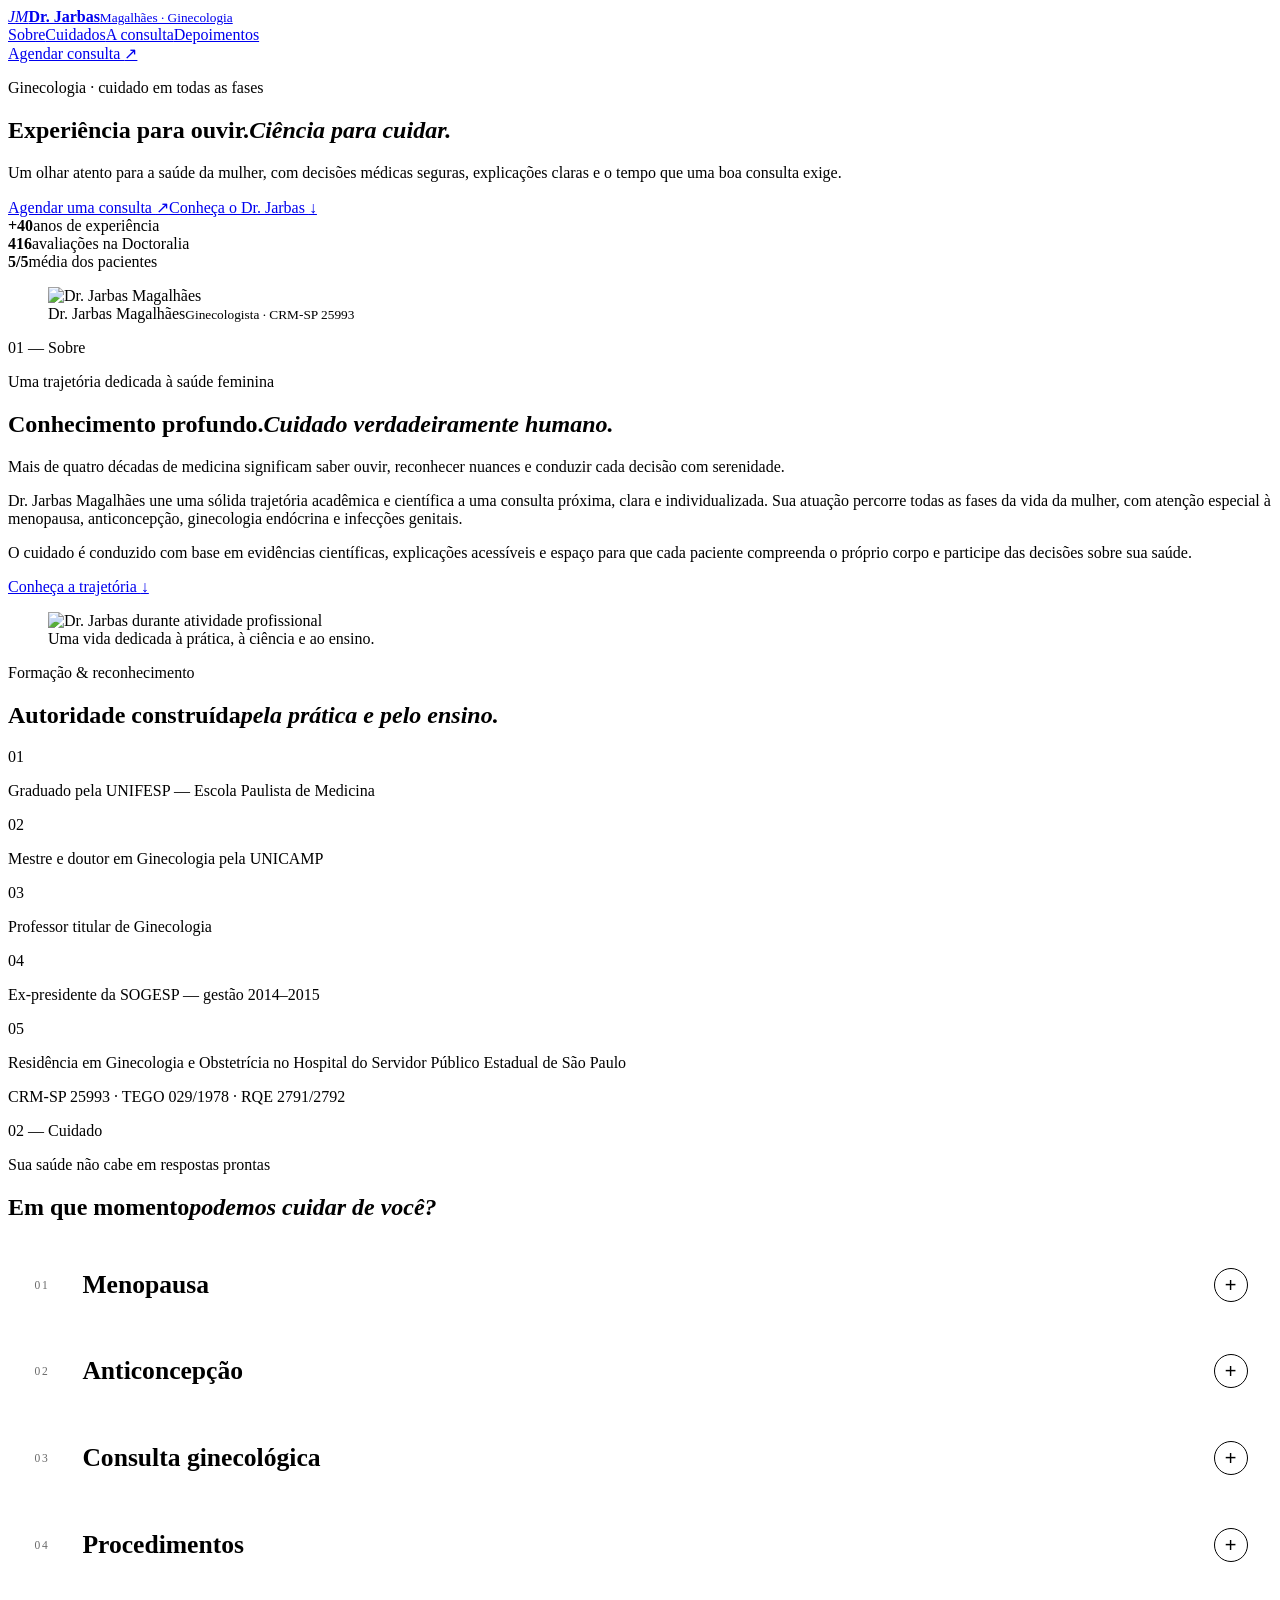
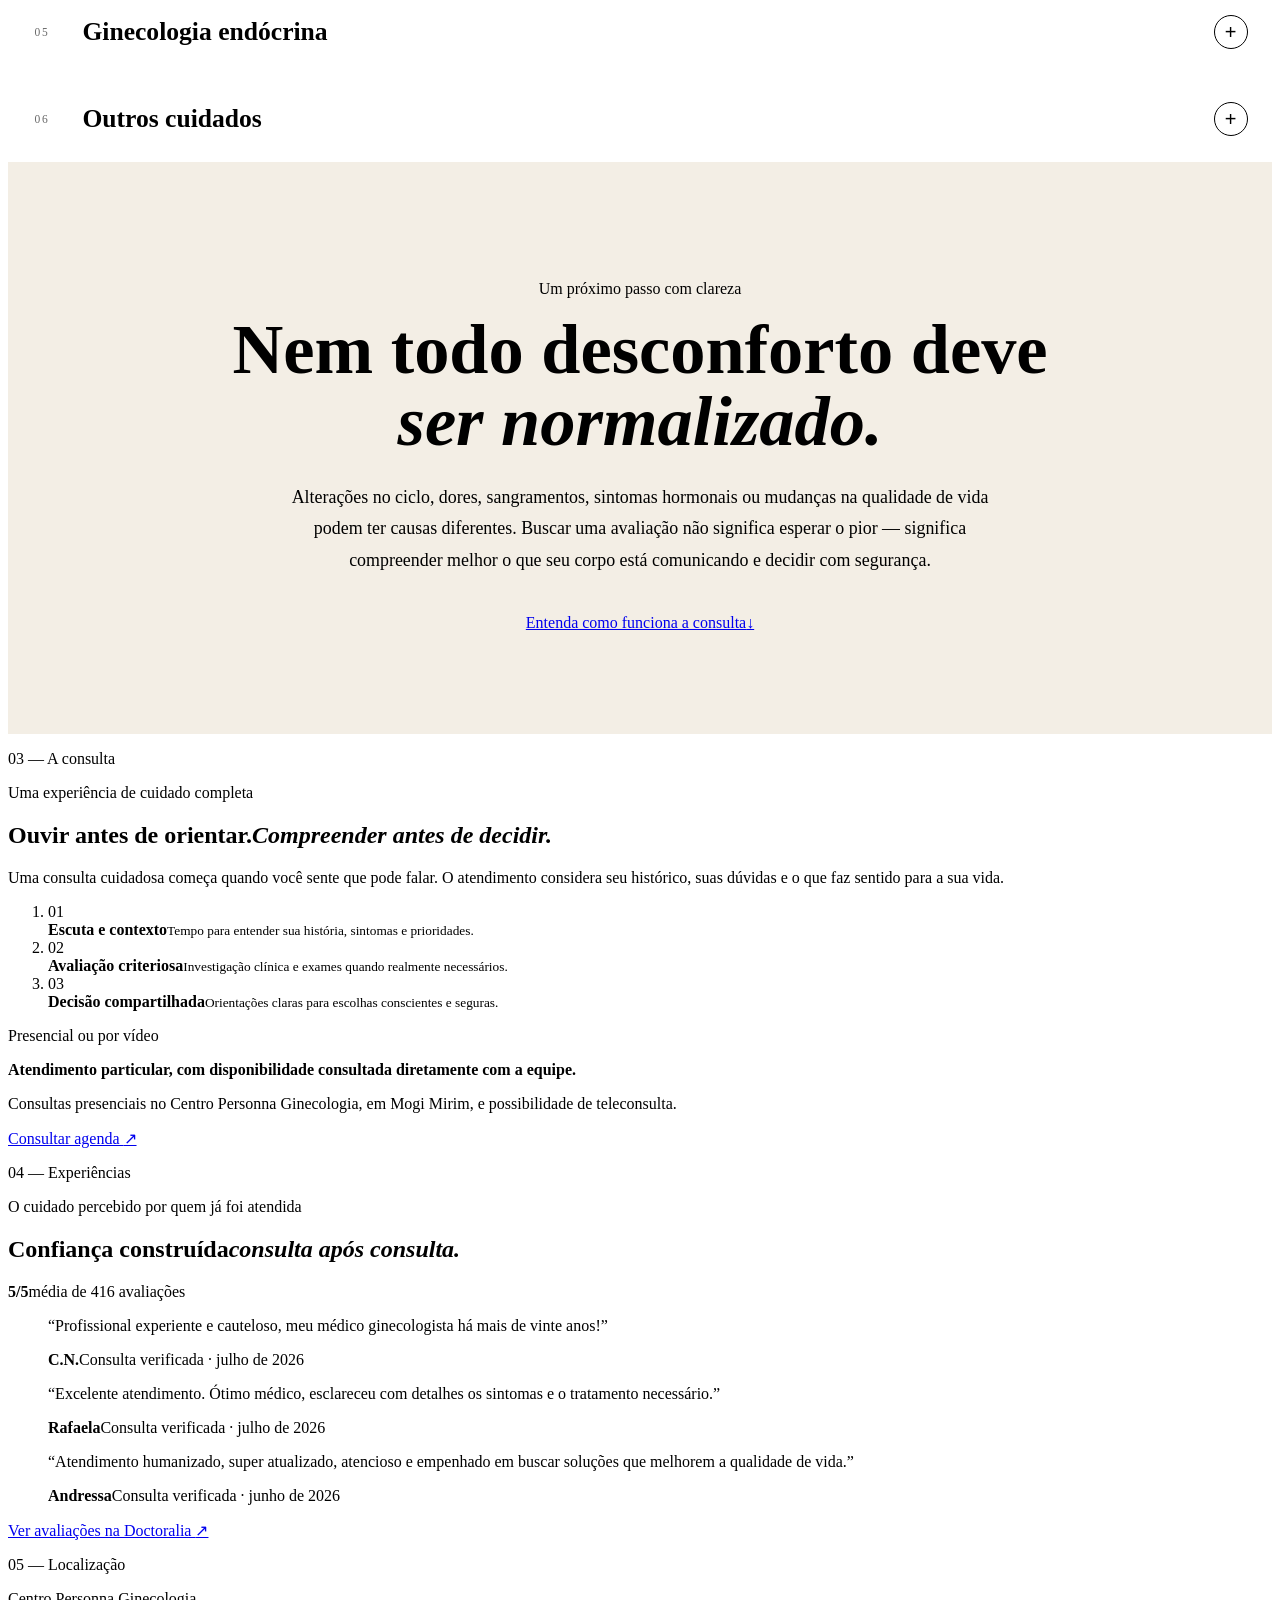
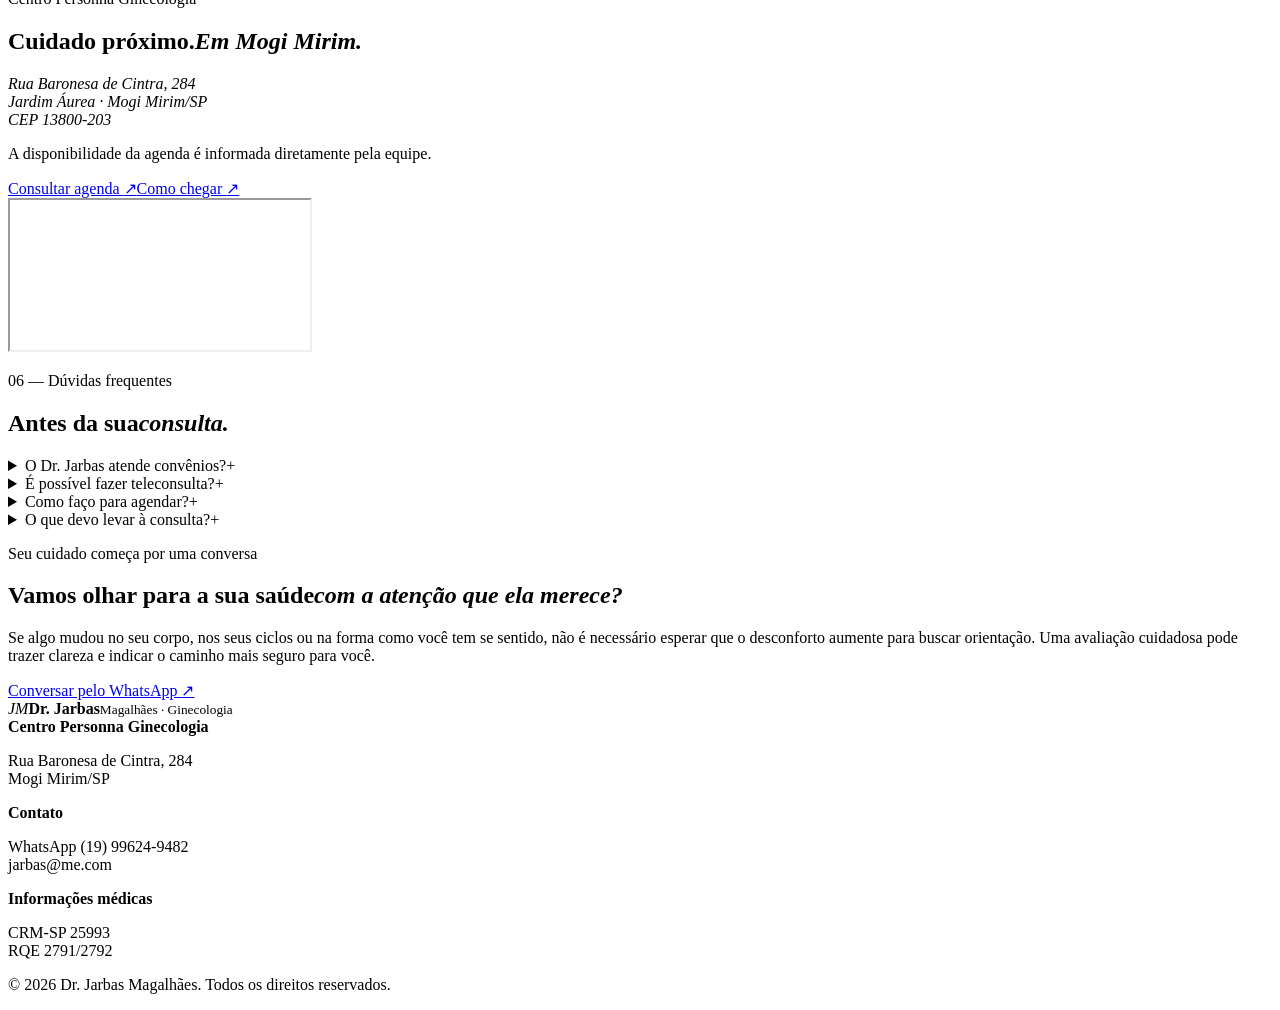
==== commit 7644aab3: "Add files via upload" ====
--- a/dr-jarbas-home-v1-netlify(2)/site/index.html
+++ b/dr-jarbas-home-v1-netlify(2)/site/index.html
@@ -1,122 +1,769 @@
-<!DOCTYPE html><html lang="pt-BR"><head><meta charSet="utf-8"/><meta name="viewport" content="width=device-width, initial-scale=1"/><link rel="preload" href="/dr-jarbas-perfil.jpg" as="image"/><link rel="preload" href="/dr-jarbas-evento.jpg" as="image"/><link rel="stylesheet" href="/assets/index-njYScWUv.css" data-rsc-css-href="/assets/index-njYScWUv.css" data-precedence="vite-rsc/importer-resources"/><link rel="modulepreload" href="/assets/layout-segment-context-BRmgGGHe.js" crossorigin=""/><link rel="modulepreload" href="/assets/rolldown-runtime-S-ySWqyJ.js" crossorigin=""/><link rel="modulepreload" href="/assets/index-CtVXNBql.js" crossorigin=""/><link rel="modulepreload" href="/assets/framework-XU8gKkFC.js" crossorigin=""/><title>Dr. Jarbas Magalhães | Ginecologia</title><meta name="description" content="Ginecologia com experiência, escuta e cuidado científico em todas as fases da vida da mulher."/><link rel="shortcut icon" href="/favicon.svg"/><link rel="icon" href="/favicon.svg"/><meta name="codex-preview" content="development"/><script>self.__VINEXT_RSC_PARAMS__={}</script><script>self.__VINEXT_RSC_NAV__={"pathname":"/","searchParams":[]}</script><link rel="modulepreload" href="/assets/index-CtVXNBql.js" />
-
-
-
-
-
-
-
-
-
-
-
-<style data-vinext-fonts>/* cyrillic-ext */
-@font-face {
-  font-family: 'Geist';
-  font-style: normal;
-  font-weight: 100 900;
-  font-display: swap;
-  src: url(/workspace/sites/dr-jarbas-magalhaes/.vinext/fonts/geist-8ac0455e797f/geist-ff2310f5.woff2) format('woff2');
-  unicode-range: U+0460-052F, U+1C80-1C8A, U+20B4, U+2DE0-2DFF, U+A640-A69F, U+FE2E-FE2F;
-}
-/* cyrillic */
-@font-face {
-  font-family: 'Geist';
-  font-style: normal;
-  font-weight: 100 900;
-  font-display: swap;
-  src: url(/workspace/sites/dr-jarbas-magalhaes/.vinext/fonts/geist-8ac0455e797f/geist-875ccdd4.woff2) format('woff2');
-  unicode-range: U+0301, U+0400-045F, U+0490-0491, U+04B0-04B1, U+2116;
-}
-/* vietnamese */
-@font-face {
-  font-family: 'Geist';
-  font-style: normal;
-  font-weight: 100 900;
-  font-display: swap;
-  src: url(/workspace/sites/dr-jarbas-magalhaes/.vinext/fonts/geist-8ac0455e797f/geist-52306abf.woff2) format('woff2');
-  unicode-range: U+0102-0103, U+0110-0111, U+0128-0129, U+0168-0169, U+01A0-01A1, U+01AF-01B0, U+0300-0301, U+0303-0304, U+0308-0309, U+0323, U+0329, U+1EA0-1EF9, U+20AB;
-}
-/* latin-ext */
-@font-face {
-  font-family: 'Geist';
-  font-style: normal;
-  font-weight: 100 900;
-  font-display: swap;
-  src: url(/workspace/sites/dr-jarbas-magalhaes/.vinext/fonts/geist-8ac0455e797f/geist-001175b1.woff2) format('woff2');
-  unicode-range: U+0100-02BA, U+02BD-02C5, U+02C7-02CC, U+02CE-02D7, U+02DD-02FF, U+0304, U+0308, U+0329, U+1D00-1DBF, U+1E00-1E9F, U+1EF2-1EFF, U+2020, U+20A0-20AB, U+20AD-20C0, U+2113, U+2C60-2C7F, U+A720-A7FF;
-}
-/* latin */
-@font-face {
-  font-family: 'Geist';
-  font-style: normal;
-  font-weight: 100 900;
-  font-display: swap;
-  src: url(/workspace/sites/dr-jarbas-magalhaes/.vinext/fonts/geist-8ac0455e797f/geist-98bbbccb.woff2) format('woff2');
-  unicode-range: U+0000-00FF, U+0131, U+0152-0153, U+02BB-02BC, U+02C6, U+02DA, U+02DC, U+0304, U+0308, U+0329, U+2000-206F, U+20AC, U+2122, U+2191, U+2193, U+2212, U+2215, U+FEFF, U+FFFD;
-}
-
-.__font_geist_171ha2s { font-family: 'Geist', sans-serif; }
-
-.__variable_geist_171ha2s { --font-geist-sans: 'Geist', sans-serif; }
-
-/* cyrillic-ext */
-@font-face {
-  font-family: 'Geist Mono';
-  font-style: normal;
-  font-weight: 100 900;
-  font-display: swap;
-  src: url(/workspace/sites/dr-jarbas-magalhaes/.vinext/fonts/geist-mono-00e989178794/geist-mono-f6b33328.woff2) format('woff2');
-  unicode-range: U+0460-052F, U+1C80-1C8A, U+20B4, U+2DE0-2DFF, U+A640-A69F, U+FE2E-FE2F;
-}
-/* cyrillic */
-@font-face {
-  font-family: 'Geist Mono';
-  font-style: normal;
-  font-weight: 100 900;
-  font-display: swap;
-  src: url(/workspace/sites/dr-jarbas-magalhaes/.vinext/fonts/geist-mono-00e989178794/geist-mono-44e03052.woff2) format('woff2');
-  unicode-range: U+0301, U+0400-045F, U+0490-0491, U+04B0-04B1, U+2116;
-}
-/* symbols2 */
-@font-face {
-  font-family: 'Geist Mono';
-  font-style: normal;
-  font-weight: 100 900;
-  font-display: swap;
-  src: url(/workspace/sites/dr-jarbas-magalhaes/.vinext/fonts/geist-mono-00e989178794/geist-mono-0638449e.woff2) format('woff2');
-  unicode-range: U+2000-2001, U+2004-2008, U+200A, U+23B8-23BD, U+2500-259F;
-}
-/* vietnamese */
-@font-face {
-  font-family: 'Geist Mono';
-  font-style: normal;
-  font-weight: 100 900;
-  font-display: swap;
-  src: url(/workspace/sites/dr-jarbas-magalhaes/.vinext/fonts/geist-mono-00e989178794/geist-mono-971fb274.woff2) format('woff2');
-  unicode-range: U+0102-0103, U+0110-0111, U+0128-0129, U+0168-0169, U+01A0-01A1, U+01AF-01B0, U+0300-0301, U+0303-0304, U+0308-0309, U+0323, U+0329, U+1EA0-1EF9, U+20AB;
-}
-/* latin-ext */
-@font-face {
-  font-family: 'Geist Mono';
-  font-style: normal;
-  font-weight: 100 900;
-  font-display: swap;
-  src: url(/workspace/sites/dr-jarbas-magalhaes/.vinext/fonts/geist-mono-00e989178794/geist-mono-44745446.woff2) format('woff2');
-  unicode-range: U+0100-02BA, U+02BD-02C5, U+02C7-02CC, U+02CE-02D7, U+02DD-02FF, U+0304, U+0308, U+0329, U+1D00-1DBF, U+1E00-1E9F, U+1EF2-1EFF, U+2020, U+20A0-20AB, U+20AD-20C0, U+2113, U+2C60-2C7F, U+A720-A7FF;
-}
-/* latin */
-@font-face {
-  font-family: 'Geist Mono';
-  font-style: normal;
-  font-weight: 100 900;
-  font-display: swap;
-  src: url(/workspace/sites/dr-jarbas-magalhaes/.vinext/fonts/geist-mono-00e989178794/geist-mono-013b2f2f.woff2) format('woff2');
-  unicode-range: U+0000-00FF, U+0131, U+0152-0153, U+02BB-02BC, U+02C6, U+02DA, U+02DC, U+0304, U+0308, U+0329, U+2000-206F, U+20AC, U+2122, U+2191, U+2193, U+2212, U+2215, U+FEFF, U+FFFD;
-}
-
-.__font_geist_mono_0y244d5 { font-family: 'Geist Mono', sans-serif; }
-
-.__variable_geist_mono_0y244d5 { --font-geist-mono: 'Geist Mono', sans-serif; }
-</style>
-</head><body class="__variable_geist_171ha2s __variable_geist_mono_0y244d5 antialiased"><main><header class="site-header"><a class="brand" href="#inicio" aria-label="Dr. Jarbas Magalhães — início"><span class="monogram" aria-hidden="true"><i>J</i><i>M</i></span><span class="brand-name"><strong>Dr. Jarbas</strong><small>Magalhães · Ginecologia</small></span></a><nav aria-label="Navegação principal"><a href="#sobre">Sobre</a><a href="#cuidados">Cuidados</a><a href="#consulta">A consulta</a><a href="#depoimentos">Depoimentos</a></nav><a class="button button-small" href="https://wa.me/5519996249482?text=Ol%C3%A1%2C%20gostaria%20de%20consultar%20a%20disponibilidade%20para%20uma%20consulta%20com%20o%20Dr.%20Jarbas." target="_blank" rel="noreferrer">Agendar consulta <span aria-hidden="true">↗</span></a></header><section class="hero" id="inicio"><div class="hero-copy"><p class="eyebrow">Ginecologia · cuidado em todas as fases</p><h1><span>Experiência para ouvir.</span><em>Ciência para cuidar.</em></h1><p class="hero-lead">Um olhar atento para a saúde da mulher, com decisões médicas seguras, explicações claras e o tempo que uma boa consulta exige.</p><div class="hero-actions"><a class="button" href="https://wa.me/5519996249482?text=Ol%C3%A1%2C%20gostaria%20de%20consultar%20a%20disponibilidade%20para%20uma%20consulta%20com%20o%20Dr.%20Jarbas." target="_blank" rel="noreferrer">Agendar uma consulta <span aria-hidden="true">↗</span></a><a class="text-link dark" href="#sobre">Conheça o Dr. Jarbas <span>↓</span></a></div><div class="hero-stats"><div><strong>+40</strong><span>anos de experiência</span></div><div><strong>416</strong><span>avaliações na Doctoralia</span></div><div><strong>5/5</strong><span>média dos pacientes</span></div></div></div><figure class="hero-media"><img src="/dr-jarbas-perfil.jpg" alt="Dr. Jarbas Magalhães"/><figcaption>Dr. Jarbas Magalhães<small>Ginecologista · CRM-SP 25993</small></figcaption></figure></section><section class="intro" id="sobre"><p class="section-index">01 — Sobre</p><div class="intro-content"><p class="eyebrow">Uma trajetória dedicada à saúde feminina</p><h2><span>Conhecimento profundo.</span><em>Cuidado verdadeiramente humano.</em></h2><div class="intro-grid"><p class="large-copy">Mais de quatro décadas de medicina significam saber ouvir, reconhecer nuances e conduzir cada decisão com serenidade.</p><div><p>Dr. Jarbas Magalhães une uma sólida trajetória acadêmica e científica a uma consulta próxima, clara e individualizada. Sua atuação percorre todas as fases da vida da mulher, com atenção especial à menopausa, anticoncepção, ginecologia endócrina e infecções genitais.</p><p>O cuidado é conduzido com base em evidências científicas, explicações acessíveis e espaço para que cada paciente compreenda o próprio corpo e participe das decisões sobre sua saúde.</p><a class="text-link dark" href="#trajetoria">Conheça a trajetória <span>↓</span></a></div></div></div></section><section class="credentials" id="trajetoria"><figure class="portrait-media"><img src="/dr-jarbas-evento.jpg" alt="Dr. Jarbas durante atividade profissional"/><figcaption>Uma vida dedicada à prática, à ciência e ao ensino.</figcaption></figure><div class="credentials-copy"><p class="eyebrow light-eyebrow">Formação &amp; reconhecimento</p><h2><span>Autoridade construída</span><em>pela prática e pelo ensino.</em></h2><div class="credential-list"><div><span>0<!-- -->1</span><p>Graduado pela UNIFESP — Escola Paulista de Medicina</p></div><div><span>0<!-- -->2</span><p>Mestre e doutor em Ginecologia pela UNICAMP</p></div><div><span>0<!-- -->3</span><p>Professor titular de Ginecologia</p></div><div><span>0<!-- -->4</span><p>Ex-presidente da SOGESP — gestão 2014–2015</p></div><div><span>0<!-- -->5</span><p>Residência em Ginecologia e Obstetrícia no Hospital do Servidor Público Estadual de São Paulo</p></div></div><p class="credential-footnote">CRM-SP 25993 · TEGO 029/1978 · RQE 2791/2792</p></div></section><section class="needs" id="cuidados"><div class="section-heading"><div><p class="section-index">02 — Cuidado</p><p class="eyebrow">Sua saúde não cabe em respostas prontas</p></div><h2><span>Em que momento</span><em>podemos cuidar de você?</em></h2></div><div class="service-grid"><article class="service-card"><span>01</span><h3>Menopausa</h3><p>Acompanhamento individualizado para atravessar essa fase com informação, segurança e qualidade de vida.</p><a href="https://wa.me/5519996249482?text=Ol%C3%A1%2C%20gostaria%20de%20consultar%20a%20disponibilidade%20para%20uma%20consulta%20com%20o%20Dr.%20Jarbas." target="_blank" rel="noreferrer" aria-label="Conversar sobre Menopausa">Conversar com a equipe <span aria-hidden="true">↗</span></a></article><article class="service-card"><span>02</span><h3>Anticoncepção</h3><p>Escolhas contraceptivas avaliadas de forma responsável, considerando seu momento, histórico e preferências.</p><a href="https://wa.me/5519996249482?text=Ol%C3%A1%2C%20gostaria%20de%20consultar%20a%20disponibilidade%20para%20uma%20consulta%20com%20o%20Dr.%20Jarbas." target="_blank" rel="noreferrer" aria-label="Conversar sobre Anticoncepção">Conversar com a equipe <span aria-hidden="true">↗</span></a></article><article class="service-card"><span>03</span><h3>Consulta ginecológica</h3><p>Prevenção, investigação de sintomas e acompanhamento da saúde feminina em diferentes fases da vida.</p><a href="https://wa.me/5519996249482?text=Ol%C3%A1%2C%20gostaria%20de%20consultar%20a%20disponibilidade%20para%20uma%20consulta%20com%20o%20Dr.%20Jarbas." target="_blank" rel="noreferrer" aria-label="Conversar sobre Consulta ginecológica">Conversar com a equipe <span aria-hidden="true">↗</span></a></article><article class="service-card"><span>04</span><h3>Procedimentos</h3><p>Inserção de DIUs e implante anticoncepcional, além de biópsias e cauterizações quando indicadas.</p><a href="https://wa.me/5519996249482?text=Ol%C3%A1%2C%20gostaria%20de%20consultar%20a%20disponibilidade%20para%20uma%20consulta%20com%20o%20Dr.%20Jarbas." target="_blank" rel="noreferrer" aria-label="Conversar sobre Procedimentos">Conversar com a equipe <span aria-hidden="true">↗</span></a></article><article class="service-card"><span>05</span><h3>Ginecologia endócrina</h3><p>Avaliação criteriosa das mudanças hormonais e de seus impactos na saúde e na qualidade de vida.</p><a href="https://wa.me/5519996249482?text=Ol%C3%A1%2C%20gostaria%20de%20consultar%20a%20disponibilidade%20para%20uma%20consulta%20com%20o%20Dr.%20Jarbas." target="_blank" rel="noreferrer" aria-label="Conversar sobre Ginecologia endócrina">Conversar com a equipe <span aria-hidden="true">↗</span></a></article><article class="service-card"><span>06</span><h3>Outros cuidados</h3><p>Patologia cervical, distúrbios menstruais, miomas, HPV, infecções genitais e outras necessidades ginecológicas.</p><a href="https://wa.me/5519996249482?text=Ol%C3%A1%2C%20gostaria%20de%20consultar%20a%20disponibilidade%20para%20uma%20consulta%20com%20o%20Dr.%20Jarbas." target="_blank" rel="noreferrer" aria-label="Conversar sobre Outros cuidados">Conversar com a equipe <span aria-hidden="true">↗</span></a></article></div></section><section class="consultation" id="consulta"><div class="consultation-copy"><p class="section-index">03 — A consulta</p><p class="eyebrow">Uma experiência de cuidado completa</p><h2><span>Ouvir antes de orientar.</span><em>Compreender antes de decidir.</em></h2><p>Uma consulta cuidadosa começa quando você sente que pode falar. O atendimento considera seu histórico, suas dúvidas e o que faz sentido para a sua vida.</p><ol><li><span>01</span><div><strong>Escuta e contexto</strong><small>Tempo para entender sua história, sintomas e prioridades.</small></div></li><li><span>02</span><div><strong>Avaliação criteriosa</strong><small>Investigação clínica e exames quando realmente necessários.</small></div></li><li><span>03</span><div><strong>Decisão compartilhada</strong><small>Orientações claras para escolhas conscientes e seguras.</small></div></li></ol></div><div class="consultation-panel"><p class="eyebrow">Presencial ou por vídeo</p><strong>Atendimento particular, com disponibilidade consultada diretamente com a equipe.</strong><p>Consultas presenciais no Centro Personna Ginecologia, em Mogi Mirim, e possibilidade de teleconsulta.</p><a class="button" href="https://wa.me/5519996249482?text=Ol%C3%A1%2C%20gostaria%20de%20consultar%20a%20disponibilidade%20para%20uma%20consulta%20com%20o%20Dr.%20Jarbas." target="_blank" rel="noreferrer">Consultar agenda <span aria-hidden="true">↗</span></a></div></section><section class="testimonials" id="depoimentos"><div class="testimonial-heading"><p class="section-index">04 — Experiências</p><p class="eyebrow">O cuidado percebido por quem já foi atendida</p><h2><span>Confiança construída</span><em>consulta após consulta.</em></h2><div class="review-score"><strong>5/5</strong><span>média de 416 avaliações</span></div></div><div class="review-list"><blockquote><p>“<!-- -->Profissional experiente e cauteloso, meu médico ginecologista há mais de vinte anos!<!-- -->”</p><footer><strong>C.N.</strong><span>Consulta verificada · <!-- -->julho de 2026</span></footer></blockquote><blockquote><p>“<!-- -->Excelente atendimento. Ótimo médico, esclareceu com detalhes os sintomas e o tratamento necessário.<!-- -->”</p><footer><strong>Rafaela</strong><span>Consulta verificada · <!-- -->julho de 2026</span></footer></blockquote><blockquote><p>“<!-- -->Atendimento humanizado, super atualizado, atencioso e empenhado em buscar soluções que melhorem a qualidade de vida.<!-- -->”</p><footer><strong>Andressa</strong><span>Consulta verificada · <!-- -->junho de 2026</span></footer></blockquote><a class="text-link dark" href="https://www.doctoralia.com.br/jarbas-magalhaes/ginecologista/mogi-mirim" target="_blank" rel="noreferrer">Ver avaliações na Doctoralia <span aria-hidden="true">↗</span></a></div></section><section class="location" id="localizacao"><div><p class="section-index">05 — Localização</p><p class="eyebrow">Centro Personna Ginecologia</p><h2><span>Cuidado próximo.</span><em>Em Mogi Mirim.</em></h2><address>Rua Baronesa de Cintra, 284<br/>Jardim Áurea · Mogi Mirim/SP<br/>CEP 13800-203</address><p>A disponibilidade da agenda é informada diretamente pela equipe.</p><div class="location-actions"><a class="button" href="https://wa.me/5519996249482?text=Ol%C3%A1%2C%20gostaria%20de%20consultar%20a%20disponibilidade%20para%20uma%20consulta%20com%20o%20Dr.%20Jarbas." target="_blank" rel="noreferrer">Consultar agenda <span aria-hidden="true">↗</span></a><a class="text-link dark" href="https://www.google.com/maps/search/?api=1&amp;query=Rua+Baronesa+de+Cintra+284+Mogi+Mirim+SP" target="_blank" rel="noreferrer">Como chegar <span aria-hidden="true">↗</span></a></div></div><iframe title="Mapa do Centro Personna Ginecologia" src="https://www.google.com/maps?q=Rua%20Baronesa%20de%20Cintra%20284%20Mogi%20Mirim%20SP&amp;output=embed" loading="lazy" referrerPolicy="no-referrer-when-downgrade"></iframe></section><section class="faq"><div><p class="section-index">06 — Dúvidas frequentes</p><h2><span>Antes da sua</span><em>consulta.</em></h2></div><div class="faq-list"><details><summary>O Dr. Jarbas atende convênios?<span>+</span></summary><p>O atendimento é particular. Valores e formas de pagamento podem ser consultados diretamente com a equipe.</p></details><details><summary>É possível fazer teleconsulta?<span>+</span></summary><p>Sim. Há possibilidade de consulta por vídeo, conforme disponibilidade e adequação ao atendimento.</p></details><details><summary>Como faço para agendar?<span>+</span></summary><p>Inicie o contato pelo WhatsApp. A equipe informará os horários disponíveis e as orientações necessárias.</p></details><details><summary>O que devo levar à consulta?<span>+</span></summary><p>Leve documentos, exames anteriores e a relação dos medicamentos em uso. Se quiser, anote previamente suas principais dúvidas.</p></details></div></section><section class="final-cta" id="agendamento"><p class="eyebrow light-eyebrow">Seu cuidado começa por uma conversa</p><h2><span>Vamos olhar para a sua saúde</span><em>com a atenção que ela merece?</em></h2><p>Entre em contato com a equipe e consulte a disponibilidade para atendimento.</p><a class="button button-light" href="https://wa.me/5519996249482?text=Ol%C3%A1%2C%20gostaria%20de%20consultar%20a%20disponibilidade%20para%20uma%20consulta%20com%20o%20Dr.%20Jarbas." target="_blank" rel="noreferrer">Conversar pelo WhatsApp <span aria-hidden="true">↗</span></a></section><footer class="site-footer"><div class="brand footer-brand"><span class="monogram" aria-hidden="true"><i>J</i><i>M</i></span><span class="brand-name"><strong>Dr. Jarbas</strong><small>Magalhães · Ginecologia</small></span></div><div><strong>Centro Personna Ginecologia</strong><p>Rua Baronesa de Cintra, 284<br/>Mogi Mirim/SP</p></div><div><strong>Contato</strong><p>WhatsApp (19) 99624-9482<br/>jarbas@me.com</p></div><div><strong>Informações médicas</strong><p>CRM-SP 25993<br/>RQE 2791/2792</p></div><p class="copyright">© 2026 Dr. Jarbas Magalhães. Todos os direitos reservados.</p></footer></main><script id="_R_">import("/assets/index-CtVXNBql.js")</script></body></html><script>self.__VINEXT_RSC_CHUNKS__=self.__VINEXT_RSC_CHUNKS__||[];self.__VINEXT_RSC_CHUNKS__.push("2:I[\"8c0f216c4604\",[],\"Children\",1]\n3:I[\"15c18cfaeeff\",[],\"LayoutSegmentProvider\",1]\n4:I[\"8c0f216c4604\",[],\"Slot\",1]\n5:I[\"593f344dc510\",[],\"RedirectBoundary\",1]\n:HL[\"/assets/index-njYScWUv.css\",\"style\"]\n0:{\"__route\":\"route:/\",\"__interceptionContext\":null,\"__layoutIds\":[\"layout:/\"],\"__rootLayout\":\"/\",\"page:/\":\"$L1\",\"layout:/\":[[[[\"$\",\"link\",\"css:/assets/index-njYScWUv.css\",{\"rel\":\"stylesheet\",\"precedence\":\"vite-rsc/importer-resources\",\"href\":\"/assets/index-njYScWUv.css\",\"data-rsc-css-href\":\"/assets/index-njYScWUv.css\"}],\"$undefined\"],[\"$\",\"html\",null,{\"lang\":\"pt-BR\",\"children\":[\"$\",\"body\",null,{\"className\":\"__variable_geist_171ha2s __variable_geist_mono_0y244d5 antialiased\",\"children\":[\"$\",\"$L2\",null,{}]}]}]],null],\"route:/\":[[[\"$\",\"meta\",null,{\"charSet\":\"utf-8\"}],[[\"$\",\"title\",\"0\",{\"children\":\"Dr. Jarbas Magalhães | Ginecologia\"}],[\"$\",\"meta\",\"1\",{\"name\":\"description\",\"content\":\"Ginecologia com experiência, escuta e cuidado científico em todas as fases da vida da mulher.\"}],[\"$\",\"link\",\"2\",{\"rel\":\"shortcut icon\",\"href\":\"/favicon.svg\"}],[\"$\",\"link\",\"3\",{\"rel\":\"icon\",\"href\":\"/favicon.svg\"}],[\"$\",\"meta\",\"4\",{\"name\":\"codex-preview\",\"content\":\"development\"}]],[[\"$\",\"meta\",\"0\",{\"name\":\"viewport\",\"content\":\"width=device-width, initial-scale=1\"}]]],[\"$\",\"$L3\",null,{\"segmentMap\":{\"children\":[]},\"children\":[\"$\",\"$L4\",null,{\"id\":\"layout:/\",\"parallelSlots\":\"$undefined\",\"children\":[\"$\",\"$L5\",null,{\"children\":[\"$\",\"$L3\",null,{\"segmentMap\":{\"children\":[]},\"children\":[\"$\",\"$L4\",null,{\"id\":\"page:/\"}]}]}]}]}]],\"__layoutFlags\":{\"layout:/\":\"s\"},\"__artifactCompatibility\":{\"schemaVersion\":1,\"graphVersion\":\"app-route-graph:4uhn5s1wvoptc\",\"deploymentVersion\":\"e74e4857-ccf2-46d6-bdba-98980df4ae6e\",\"appElementsSchemaVersion\":1,\"rscPayloadSchemaVersion\":1,\"rootBoundaryId\":\"/\",\"renderEpoch\":null}}\n")</script><script>self.__VINEXT_RSC_CHUNKS__=self.__VINEXT_RSC_CHUNKS__||[];self.__VINEXT_RSC_CHUNKS__.push(":HL[\"/dr-jarbas-perfil.jpg\",\"image\"]\n:HL[\"/dr-jarbas-evento.jpg\",\"image\"]\n")</script><script>self.__VINEXT_RSC_CHUNKS__=self.__VINEXT_RSC_CHUNKS__||[];self.__VINEXT_RSC_CHUNKS__.push("1:[\"$\",\"main\",null,{\"children\":[[\"$\",\"header\",null,{\"className\":\"site-header\",\"children\":[[\"$\",\"a\",null,{\"className\":\"brand\",\"href\":\"#inicio\",\"aria-label\":\"Dr. Jarbas Magalhães — início\",\"children\":[[\"$\",\"span\",null,{\"className\":\"monogram\",\"aria-hidden\":\"true\",\"children\":[[\"$\",\"i\",null,{\"children\":\"J\"}],[\"$\",\"i\",null,{\"children\":\"M\"}]]}],[\"$\",\"span\",null,{\"className\":\"brand-name\",\"children\":[[\"$\",\"strong\",null,{\"children\":\"Dr. Jarbas\"}],[\"$\",\"small\",null,{\"children\":\"Magalhães · Ginecologia\"}]]}]]}],[\"$\",\"nav\",null,{\"aria-label\":\"Navegação principal\",\"children\":[[\"$\",\"a\",null,{\"href\":\"#sobre\",\"children\":\"Sobre\"}],[\"$\",\"a\",null,{\"href\":\"#cuidados\",\"children\":\"Cuidados\"}],[\"$\",\"a\",null,{\"href\":\"#consulta\",\"children\":\"A consulta\"}],[\"$\",\"a\",null,{\"href\":\"#depoimentos\",\"children\":\"Depoimentos\"}]]}],[\"$\",\"a\",null,{\"className\":\"button button-small\",\"href\":\"https://wa.me/5519996249482?text=Ol%C3%A1%2C%20gostaria%20de%20consultar%20a%20disponibilidade%20para%20uma%20consulta%20com%20o%20Dr.%20Jarbas.\",\"target\":\"_blank\",\"rel\":\"noreferrer\",\"children\":[\"Agendar consulta \",[\"$\",\"span\",null,{\"aria-hidden\":\"true\",\"children\":\"↗\"}]]}]]}],[\"$\",\"section\",null,{\"className\":\"hero\",\"id\":\"inicio\",\"children\":[[\"$\",\"div\",null,{\"className\":\"hero-copy\",\"children\":[[\"$\",\"p\",null,{\"className\":\"eyebrow\",\"children\":\"Ginecologia · cuidado em todas as fases\"}],[\"$\",\"h1\",null,{\"children\":[[\"$\",\"span\",null,{\"children\":\"Experiência para ouvir.\"}],[\"$\",\"em\",null,{\"children\":\"Ciência para cuidar.\"}]]}],[\"$\",\"p\",null,{\"className\":\"hero-lead\",\"children\":\"Um olhar atento para a saúde da mulher, com decisões médicas seguras, explicações claras e o tempo que uma boa consulta exige.\"}],[\"$\",\"div\",null,{\"className\":\"hero-actions\",\"children\":[[\"$\",\"a\",null,{\"className\":\"button\",\"href\":\"https://wa.me/5519996249482?text=Ol%C3%A1%2C%20gostaria%20de%20consultar%20a%20disponibilidade%20para%20uma%20consulta%20com%20o%20Dr.%20Jarbas.\",\"target\":\"_blank\",\"rel\":\"noreferrer\",\"children\":[\"Agendar uma consulta \",[\"$\",\"span\",null,{\"aria-hidden\":\"true\",\"children\":\"↗\"}]]}],[\"$\",\"a\",null,{\"className\":\"text-link dark\",\"href\":\"#sobre\",\"children\":[\"Conheça o Dr. Jarbas \",[\"$\",\"span\",null,{\"children\":\"↓\"}]]}]]}],[\"$\",\"div\",null,{\"className\":\"hero-stats\",\"children\":[[\"$\",\"div\",null,{\"children\":[[\"$\",\"strong\",null,{\"children\":\"+40\"}],[\"$\",\"span\",null,{\"children\":\"anos de experiência\"}]]}],[\"$\",\"div\",null,{\"children\":[[\"$\",\"strong\",null,{\"children\":\"416\"}],[\"$\",\"span\",null,{\"children\":\"avaliações na Doctoralia\"}]]}],[\"$\",\"div\",null,{\"children\":[[\"$\",\"strong\",null,{\"children\":\"5/5\"}],[\"$\",\"span\",null,{\"children\":\"média dos pacientes\"}]]}]]}]]}],[\"$\",\"figure\",null,{\"className\":\"hero-media\",\"children\":[[\"$\",\"img\",null,{\"src\":\"/dr-jarbas-perfil.jpg\",\"alt\":\"Dr. Jarbas Magalhães\"}],[\"$\",\"figcaption\",null,{\"children\":[\"Dr. Jarbas Magalhães\",[\"$\",\"small\",null,{\"children\":\"Ginecologista · CRM-SP 25993\"}]]}]]}]]}],[\"$\",\"section\",null,{\"className\":\"intro\",\"id\":\"sobre\",\"children\":[[\"$\",\"p\",null,{\"className\":\"section-index\",\"children\":\"01 — Sobre\"}],[\"$\",\"div\",null,{\"className\":\"intro-content\",\"children\":[[\"$\",\"p\",null,{\"className\":\"eyebrow\",\"children\":\"Uma trajetória dedicada à saúde feminina\"}],[\"$\",\"h2\",null,{\"children\":[[\"$\",\"span\",null,{\"children\":\"Conhecimento profundo.\"}],[\"$\",\"em\",null,{\"children\":\"Cuidado verdadeiramente humano.\"}]]}],[\"$\",\"div\",null,{\"className\":\"intro-grid\",\"children\":[[\"$\",\"p\",null,{\"className\":\"large-copy\",\"children\":\"Mais de quatro décadas de medicina significam saber ouvir, reconhecer nuances e conduzir cada decisão com serenidade.\"}],[\"$\",\"div\",null,{\"children\":[[\"$\",\"p\",null,{\"children\":\"Dr. Jarbas Magalhães une uma sólida trajetória acadêmica e científica a uma consulta próxima, clara e individualizada. Sua atuação percorre todas as fases da vida da mulher, com atenção especial à menopausa, anticoncepção, ginecologia endócrina e infecções genitais.\"}],[\"$\",\"p\",null,{\"children\":\"O cuidado é conduzido com base em evidências científicas, explicações acessíveis e espaço para que cada paciente compreenda o próprio corpo e participe das decisões sobre sua saúde.\"}],[\"$\",\"a\",null,{\"className\":\"text-link dark\",\"href\":\"#trajetoria\",\"children\":[\"Conheça a trajetória \",[\"$\",\"span\",null,{\"children\":\"↓\"}]]}]]}]]}]]}]]}],[\"$\",\"section\",null,{\"className\":\"credentials\",\"id\":\"trajetoria\",\"children\":[[\"$\",\"figure\",null,{\"className\":\"portrait-media\",\"children\":[[\"$\",\"img\",null,{\"src\":\"/dr-jarbas-evento.jpg\",\"alt\":\"Dr. Jarbas durante atividade profissional\"}],\"$L6\"]}],\"$L7\"]}],\"$L8\",\"$L9\",\"$La\",\"$Lb\",\"$Lc\",\"$Ld\",\"$Le\"]}]\n")</script><script>self.__VINEXT_RSC_CHUNKS__=self.__VINEXT_RSC_CHUNKS__||[];self.__VINEXT_RSC_CHUNKS__.push("6:[\"$\",\"figcaption\",null,{\"children\":\"Uma vida dedicada à prática, à ciência e ao ensino.\"}]\n7:[\"$\",\"div\",null,{\"className\":\"credentials-copy\",\"children\":[[\"$\",\"p\",null,{\"className\":\"eyebrow light-eyebrow\",\"children\":\"Formação \u0026 reconhecimento\"}],[\"$\",\"h2\",null,{\"children\":[[\"$\",\"span\",null,{\"children\":\"Autoridade construída\"}],[\"$\",\"em\",null,{\"children\":\"pela prática e pelo ensino.\"}]]}],[\"$\",\"div\",null,{\"className\":\"credential-list\",\"children\":[[\"$\",\"div\",\"Graduado pela UNIFESP — Escola Paulista de Medicina\",{\"children\":[[\"$\",\"span\",null,{\"children\":[\"0\",1]}],[\"$\",\"p\",null,{\"children\":\"Graduado pela UNIFESP — Escola Paulista de Medicina\"}]]}],[\"$\",\"div\",\"Mestre e doutor em Ginecologia pela UNICAMP\",{\"children\":[[\"$\",\"span\",null,{\"children\":[\"0\",2]}],[\"$\",\"p\",null,{\"children\":\"Mestre e doutor em Ginecologia pela UNICAMP\"}]]}],[\"$\",\"div\",\"Professor titular de Ginecologia\",{\"children\":[[\"$\",\"span\",null,{\"children\":[\"0\",3]}],[\"$\",\"p\",null,{\"children\":\"Professor titular de Ginecologia\"}]]}],[\"$\",\"div\",\"Ex-presidente da SOGESP — gestão 2014–2015\",{\"children\":[[\"$\",\"span\",null,{\"children\":[\"0\",4]}],[\"$\",\"p\",null,{\"children\":\"Ex-presidente da SOGESP — gestão 2014–2015\"}]]}],[\"$\",\"div\",\"Residência em Ginecologia e Obstetrícia no Hospital do Servidor Público Estadual de São Paulo\",{\"children\":[[\"$\",\"span\",null,{\"children\":[\"0\",5]}],[\"$\",\"p\",null,{\"children\":\"Residência em Ginecologia e Obstetrícia no Hospital do Servidor Público Estadual de São Paulo\"}]]}]]}],[\"$\",\"p\",null,{\"className\":\"credential-footnote\",\"children\":\"CRM-SP 25993 · TEGO 029/1978 · RQE 2791/2792\"}]]}]\n")</script><script>self.__VINEXT_RSC_CHUNKS__=self.__VINEXT_RSC_CHUNKS__||[];self.__VINEXT_RSC_CHUNKS__.push("8:[\"$\",\"section\",null,{\"className\":\"needs\",\"id\":\"cuidados\",\"children\":[[\"$\",\"div\",null,{\"className\":\"section-heading\",\"children\":[[\"$\",\"div\",null,{\"children\":[[\"$\",\"p\",null,{\"className\":\"section-index\",\"children\":\"02 — Cuidado\"}],[\"$\",\"p\",null,{\"className\":\"eyebrow\",\"children\":\"Sua saúde não cabe em respostas prontas\"}]]}],[\"$\",\"h2\",null,{\"children\":[[\"$\",\"span\",null,{\"children\":\"Em que momento\"}],[\"$\",\"em\",null,{\"children\":\"podemos cuidar de você?\"}]]}]]}],[\"$\",\"div\",null,{\"className\":\"service-grid\",\"children\":[[\"$\",\"article\",\"01\",{\"className\":\"service-card\",\"children\":[[\"$\",\"span\",null,{\"children\":\"01\"}],[\"$\",\"h3\",null,{\"children\":\"Menopausa\"}],[\"$\",\"p\",null,{\"children\":\"Acompanhamento individualizado para atravessar essa fase com informação, segurança e qualidade de vida.\"}],[\"$\",\"a\",null,{\"href\":\"https://wa.me/5519996249482?text=Ol%C3%A1%2C%20gostaria%20de%20consultar%20a%20disponibilidade%20para%20uma%20consulta%20com%20o%20Dr.%20Jarbas.\",\"target\":\"_blank\",\"rel\":\"noreferrer\",\"aria-label\":\"Conversar sobre Menopausa\",\"children\":[\"Conversar com a equipe \",[\"$\",\"span\",null,{\"aria-hidden\":\"true\",\"children\":\"↗\"}]]}]]}],[\"$\",\"article\",\"02\",{\"className\":\"service-card\",\"children\":[[\"$\",\"span\",null,{\"children\":\"02\"}],[\"$\",\"h3\",null,{\"children\":\"Anticoncepção\"}],[\"$\",\"p\",null,{\"children\":\"Escolhas contraceptivas avaliadas de forma responsável, considerando seu momento, histórico e preferências.\"}],[\"$\",\"a\",null,{\"href\":\"https://wa.me/5519996249482?text=Ol%C3%A1%2C%20gostaria%20de%20consultar%20a%20disponibilidade%20para%20uma%20consulta%20com%20o%20Dr.%20Jarbas.\",\"target\":\"_blank\",\"rel\":\"noreferrer\",\"aria-label\":\"Conversar sobre Anticoncepção\",\"children\":[\"Conversar com a equipe \",[\"$\",\"span\",null,{\"aria-hidden\":\"true\",\"children\":\"↗\"}]]}]]}],[\"$\",\"article\",\"03\",{\"className\":\"service-card\",\"children\":[[\"$\",\"span\",null,{\"children\":\"03\"}],[\"$\",\"h3\",null,{\"children\":\"Consulta ginecológica\"}],[\"$\",\"p\",null,{\"children\":\"Prevenção, investigação de sintomas e acompanhamento da saúde feminina em diferentes fases da vida.\"}],[\"$\",\"a\",null,{\"href\":\"https://wa.me/5519996249482?text=Ol%C3%A1%2C%20gostaria%20de%20consultar%20a%20disponibilidade%20para%20uma%20consulta%20com%20o%20Dr.%20Jarbas.\",\"target\":\"_blank\",\"rel\":\"noreferrer\",\"aria-label\":\"Conversar sobre Consulta ginecológica\",\"children\":[\"Conversar com a equipe \",[\"$\",\"span\",null,{\"aria-hidden\":\"true\",\"children\":\"↗\"}]]}]]}],[\"$\",\"article\",\"04\",{\"className\":\"service-card\",\"children\":[[\"$\",\"span\",null,{\"children\":\"04\"}],[\"$\",\"h3\",null,{\"children\":\"Procedimentos\"}],[\"$\",\"p\",null,{\"children\":\"Inserção de DIUs e implante anticoncepcional, além de biópsias e cauterizações quando indicadas.\"}],[\"$\",\"a\",null,{\"href\":\"https://wa.me/5519996249482?text=Ol%C3%A1%2C%20gostaria%20de%20consultar%20a%20disponibilidade%20para%20uma%20consulta%20com%20o%20Dr.%20Jarbas.\",\"target\":\"_blank\",\"rel\":\"noreferrer\",\"aria-label\":\"Conversar sobre Procedimentos\",\"children\":[\"Conversar com a equipe \",[\"$\",\"span\",null,{\"aria-hidden\":\"true\",\"children\":\"↗\"}]]}]]}],[\"$\",\"article\",\"05\",{\"className\":\"service-card\",\"children\":[[\"$\",\"span\",null,{\"children\":\"05\"}],[\"$\",\"h3\",null,{\"children\":\"Ginecologia endócrina\"}],[\"$\",\"p\",null,{\"children\":\"Avaliação criteriosa das mudanças hormonais e de seus impactos na saúde e na qualidade de vida.\"}],[\"$\",\"a\",null,{\"href\":\"https://wa.me/5519996249482?text=Ol%C3%A1%2C%20gostaria%20de%20consultar%20a%20disponibilidade%20para%20uma%20consulta%20com%20o%20Dr.%20Jarbas.\",\"target\":\"_blank\",\"rel\":\"noreferrer\",\"aria-label\":\"Conversar sobre Ginecologia endócrina\",\"children\":[\"Conversar com a equipe \",[\"$\",\"span\",null,{\"aria-hidden\":\"true\",\"children\":\"↗\"}]]}]]}],[\"$\",\"article\",\"06\",{\"className\":\"service-card\",\"children\":[[\"$\",\"span\",null,{\"children\":\"06\"}],[\"$\",\"h3\",null,{\"children\":\"Outros cuidados\"}],[\"$\",\"p\",null,{\"children\":\"Patologia cervical, distúrbios menstruais, miomas, HPV, infecções genitais e outras necessidades ginecológicas.\"}],[\"$\",\"a\",null,{\"href\":\"https://wa.me/5519996249482?text=Ol%C3%A1%2C%20gostaria%20de%20consultar%20a%20disponibilidade%20para%20uma%20consulta%20com%20o%20Dr.%20Jarbas.\",\"target\":\"_blank\",\"rel\":\"noreferrer\",\"aria-label\":\"Conversar sobre Outros cuidados\",\"children\":[\"Conversar com a equipe \",\"$Lf\"]}]]}]]}]]}]\n")</script><script>self.__VINEXT_RSC_CHUNKS__=self.__VINEXT_RSC_CHUNKS__||[];self.__VINEXT_RSC_CHUNKS__.push("9:[\"$\",\"section\",null,{\"className\":\"consultation\",\"id\":\"consulta\",\"children\":[[\"$\",\"div\",null,{\"className\":\"consultation-copy\",\"children\":[[\"$\",\"p\",null,{\"className\":\"section-index\",\"children\":\"03 — A consulta\"}],[\"$\",\"p\",null,{\"className\":\"eyebrow\",\"children\":\"Uma experiência de cuidado completa\"}],[\"$\",\"h2\",null,{\"children\":[[\"$\",\"span\",null,{\"children\":\"Ouvir antes de orientar.\"}],[\"$\",\"em\",null,{\"children\":\"Compreender antes de decidir.\"}]]}],[\"$\",\"p\",null,{\"children\":\"Uma consulta cuidadosa começa quando você sente que pode falar. O atendimento considera seu histórico, suas dúvidas e o que faz sentido para a sua vida.\"}],[\"$\",\"ol\",null,{\"children\":[[\"$\",\"li\",null,{\"children\":[[\"$\",\"span\",null,{\"children\":\"01\"}],[\"$\",\"div\",null,{\"children\":[[\"$\",\"strong\",null,{\"children\":\"Escuta e contexto\"}],[\"$\",\"small\",null,{\"children\":\"Tempo para entender sua história, sintomas e prioridades.\"}]]}]]}],[\"$\",\"li\",null,{\"children\":[[\"$\",\"span\",null,{\"children\":\"02\"}],[\"$\",\"div\",null,{\"children\":[[\"$\",\"strong\",null,{\"children\":\"Avaliação criteriosa\"}],[\"$\",\"small\",null,{\"children\":\"Investigação clínica e exames quando realmente necessários.\"}]]}]]}],[\"$\",\"li\",null,{\"children\":[[\"$\",\"span\",null,{\"children\":\"03\"}],[\"$\",\"div\",null,{\"children\":[[\"$\",\"strong\",null,{\"children\":\"Decisão compartilhada\"}],[\"$\",\"small\",null,{\"children\":\"Orientações claras para escolhas conscientes e seguras.\"}]]}]]}]]}]]}],[\"$\",\"div\",null,{\"className\":\"consultation-panel\",\"children\":[[\"$\",\"p\",null,{\"className\":\"eyebrow\",\"children\":\"Presencial ou por vídeo\"}],[\"$\",\"strong\",null,{\"children\":\"Atendimento particular, com disponibilidade consultada diretamente com a equipe.\"}],[\"$\",\"p\",null,{\"children\":\"Consultas presenciais no Centro Personna Ginecologia, em Mogi Mirim, e possibilidade de teleconsulta.\"}],[\"$\",\"a\",null,{\"className\":\"button\",\"href\":\"https://wa.me/5519996249482?text=Ol%C3%A1%2C%20gostaria%20de%20consultar%20a%20disponibilidade%20para%20uma%20consulta%20com%20o%20Dr.%20Jarbas.\",\"target\":\"_blank\",\"rel\":\"noreferrer\",\"children\":[\"Consultar agenda \",[\"$\",\"span\",null,{\"aria-hidden\":\"true\",\"children\":\"↗\"}]]}]]}]]}]\n")</script><script>self.__VINEXT_RSC_CHUNKS__=self.__VINEXT_RSC_CHUNKS__||[];self.__VINEXT_RSC_CHUNKS__.push("a:[\"$\",\"section\",null,{\"className\":\"testimonials\",\"id\":\"depoimentos\",\"children\":[[\"$\",\"div\",null,{\"className\":\"testimonial-heading\",\"children\":[[\"$\",\"p\",null,{\"className\":\"section-index\",\"children\":\"04 — Experiências\"}],[\"$\",\"p\",null,{\"className\":\"eyebrow\",\"children\":\"O cuidado percebido por quem já foi atendida\"}],[\"$\",\"h2\",null,{\"children\":[[\"$\",\"span\",null,{\"children\":\"Confiança construída\"}],[\"$\",\"em\",null,{\"children\":\"consulta após consulta.\"}]]}],[\"$\",\"div\",null,{\"className\":\"review-score\",\"children\":[[\"$\",\"strong\",null,{\"children\":\"5/5\"}],[\"$\",\"span\",null,{\"children\":\"média de 416 avaliações\"}]]}]]}],[\"$\",\"div\",null,{\"className\":\"review-list\",\"children\":[[[\"$\",\"blockquote\",\"Profissional experiente e cauteloso, meu médico ginecologista há mais de vinte anos!\",{\"children\":[[\"$\",\"p\",null,{\"children\":[\"“\",\"Profissional experiente e cauteloso, meu médico ginecologista há mais de vinte anos!\",\"”\"]}],[\"$\",\"footer\",null,{\"children\":[[\"$\",\"strong\",null,{\"children\":\"C.N.\"}],[\"$\",\"span\",null,{\"children\":[\"Consulta verificada · \",\"julho de 2026\"]}]]}]]}],[\"$\",\"blockquote\",\"Excelente atendimento. Ótimo médico, esclareceu com detalhes os sintomas e o tratamento necessário.\",{\"children\":[[\"$\",\"p\",null,{\"children\":[\"“\",\"Excelente atendimento. Ótimo médico, esclareceu com detalhes os sintomas e o tratamento necessário.\",\"”\"]}],[\"$\",\"footer\",null,{\"children\":[[\"$\",\"strong\",null,{\"children\":\"Rafaela\"}],[\"$\",\"span\",null,{\"children\":[\"Consulta verificada · \",\"julho de 2026\"]}]]}]]}],[\"$\",\"blockquote\",\"Atendimento humanizado, super atualizado, atencioso e empenhado em buscar soluções que melhorem a qualidade de vida.\",{\"children\":[[\"$\",\"p\",null,{\"children\":[\"“\",\"Atendimento humanizado, super atualizado, atencioso e empenhado em buscar soluções que melhorem a qualidade de vida.\",\"”\"]}],[\"$\",\"footer\",null,{\"children\":[[\"$\",\"strong\",null,{\"children\":\"Andressa\"}],[\"$\",\"span\",null,{\"children\":[\"Consulta verificada · \",\"junho de 2026\"]}]]}]]}]],[\"$\",\"a\",null,{\"className\":\"text-link dark\",\"href\":\"https://www.doctoralia.com.br/jarbas-magalhaes/ginecologista/mogi-mirim\",\"target\":\"_blank\",\"rel\":\"noreferrer\",\"children\":[\"Ver avaliações na Doctoralia \",[\"$\",\"span\",null,{\"aria-hidden\":\"true\",\"children\":\"↗\"}]]}]]}]]}]\n")</script><script>self.__VINEXT_RSC_CHUNKS__=self.__VINEXT_RSC_CHUNKS__||[];self.__VINEXT_RSC_CHUNKS__.push("b:[\"$\",\"section\",null,{\"className\":\"location\",\"id\":\"localizacao\",\"children\":[[\"$\",\"div\",null,{\"children\":[[\"$\",\"p\",null,{\"className\":\"section-index\",\"children\":\"05 — Localização\"}],[\"$\",\"p\",null,{\"className\":\"eyebrow\",\"children\":\"Centro Personna Ginecologia\"}],[\"$\",\"h2\",null,{\"children\":[[\"$\",\"span\",null,{\"children\":\"Cuidado próximo.\"}],[\"$\",\"em\",null,{\"children\":\"Em Mogi Mirim.\"}]]}],[\"$\",\"address\",null,{\"children\":[\"Rua Baronesa de Cintra, 284\",[\"$\",\"br\",null,{}],\"Jardim Áurea · Mogi Mirim/SP\",[\"$\",\"br\",null,{}],\"CEP 13800-203\"]}],[\"$\",\"p\",null,{\"children\":\"A disponibilidade da agenda é informada diretamente pela equipe.\"}],[\"$\",\"div\",null,{\"className\":\"location-actions\",\"children\":[[\"$\",\"a\",null,{\"className\":\"button\",\"href\":\"https://wa.me/5519996249482?text=Ol%C3%A1%2C%20gostaria%20de%20consultar%20a%20disponibilidade%20para%20uma%20consulta%20com%20o%20Dr.%20Jarbas.\",\"target\":\"_blank\",\"rel\":\"noreferrer\",\"children\":[\"Consultar agenda \",[\"$\",\"span\",null,{\"aria-hidden\":\"true\",\"children\":\"↗\"}]]}],[\"$\",\"a\",null,{\"className\":\"text-link dark\",\"href\":\"https://www.google.com/maps/search/?api=1\u0026query=Rua+Baronesa+de+Cintra+284+Mogi+Mirim+SP\",\"target\":\"_blank\",\"rel\":\"noreferrer\",\"children\":[\"Como chegar \",[\"$\",\"span\",null,{\"aria-hidden\":\"true\",\"children\":\"↗\"}]]}]]}]]}],[\"$\",\"iframe\",null,{\"title\":\"Mapa do Centro Personna Ginecologia\",\"src\":\"https://www.google.com/maps?q=Rua%20Baronesa%20de%20Cintra%20284%20Mogi%20Mirim%20SP\u0026output=embed\",\"loading\":\"lazy\",\"referrerPolicy\":\"no-referrer-when-downgrade\"}]]}]\n")</script><script>self.__VINEXT_RSC_CHUNKS__=self.__VINEXT_RSC_CHUNKS__||[];self.__VINEXT_RSC_CHUNKS__.push("c:[\"$\",\"section\",null,{\"className\":\"faq\",\"children\":[[\"$\",\"div\",null,{\"children\":[[\"$\",\"p\",null,{\"className\":\"section-index\",\"children\":\"06 — Dúvidas frequentes\"}],[\"$\",\"h2\",null,{\"children\":[[\"$\",\"span\",null,{\"children\":\"Antes da sua\"}],[\"$\",\"em\",null,{\"children\":\"consulta.\"}]]}]]}],[\"$\",\"div\",null,{\"className\":\"faq-list\",\"children\":[[\"$\",\"details\",null,{\"children\":[[\"$\",\"summary\",null,{\"children\":[\"O Dr. Jarbas atende convênios?\",[\"$\",\"span\",null,{\"children\":\"+\"}]]}],[\"$\",\"p\",null,{\"children\":\"O atendimento é particular. Valores e formas de pagamento podem ser consultados diretamente com a equipe.\"}]]}],[\"$\",\"details\",null,{\"children\":[[\"$\",\"summary\",null,{\"children\":[\"É possível fazer teleconsulta?\",[\"$\",\"span\",null,{\"children\":\"+\"}]]}],[\"$\",\"p\",null,{\"children\":\"Sim. Há possibilidade de consulta por vídeo, conforme disponibilidade e adequação ao atendimento.\"}]]}],[\"$\",\"details\",null,{\"children\":[[\"$\",\"summary\",null,{\"children\":[\"Como faço para agendar?\",[\"$\",\"span\",null,{\"children\":\"+\"}]]}],[\"$\",\"p\",null,{\"children\":\"Inicie o contato pelo WhatsApp. A equipe informará os horários disponíveis e as orientações necessárias.\"}]]}],[\"$\",\"details\",null,{\"children\":[[\"$\",\"summary\",null,{\"children\":[\"O que devo levar à consulta?\",[\"$\",\"span\",null,{\"children\":\"+\"}]]}],[\"$\",\"p\",null,{\"children\":\"Leve documentos, exames anteriores e a relação dos medicamentos em uso. Se quiser, anote previamente suas principais dúvidas.\"}]]}]]}]]}]\nd:[\"$\",\"section\",null,{\"className\":\"final-cta\",\"id\":\"agendamento\",\"children\":[[\"$\",\"p\",null,{\"className\":\"eyebrow light-eyebrow\",\"children\":\"Seu cuidado começa por uma conversa\"}],[\"$\",\"h2\",null,{\"children\":[[\"$\",\"span\",null,{\"children\":\"Vamos olhar para a sua saúde\"}],[\"$\",\"em\",null,{\"children\":\"com a atenção que ela merece?\"}]]}],[\"$\",\"p\",null,{\"children\":\"Entre em contato com a equipe e consulte a disponibilidade para atendimento.\"}],[\"$\",\"a\",null,{\"className\":\"button button-light\",\"href\":\"https://wa.me/5519996249482?text=Ol%C3%A1%2C%20gostaria%20de%20consultar%20a%20disponibilidade%20para%20uma%20consulta%20com%20o%20Dr.%20Jarbas.\",\"target\":\"_blank\",\"rel\":\"noreferrer\",\"children\":[\"Conversar pelo WhatsApp \",[\"$\",\"span\",null,{\"aria-hidden\":\"true\",\"children\":\"↗\"}]]}]]}]\n")</script><script>self.__VINEXT_RSC_CHUNKS__=self.__VINEXT_RSC_CHUNKS__||[];self.__VINEXT_RSC_CHUNKS__.push("e:[\"$\",\"footer\",null,{\"className\":\"site-footer\",\"children\":[[\"$\",\"div\",null,{\"className\":\"brand footer-brand\",\"children\":[[\"$\",\"span\",null,{\"className\":\"monogram\",\"aria-hidden\":\"true\",\"children\":[[\"$\",\"i\",null,{\"children\":\"J\"}],[\"$\",\"i\",null,{\"children\":\"M\"}]]}],[\"$\",\"span\",null,{\"className\":\"brand-name\",\"children\":[[\"$\",\"strong\",null,{\"children\":\"Dr. Jarbas\"}],[\"$\",\"small\",null,{\"children\":\"Magalhães · Ginecologia\"}]]}]]}],[\"$\",\"div\",null,{\"children\":[[\"$\",\"strong\",null,{\"children\":\"Centro Personna Ginecologia\"}],[\"$\",\"p\",null,{\"children\":[\"Rua Baronesa de Cintra, 284\",[\"$\",\"br\",null,{}],\"Mogi Mirim/SP\"]}]]}],[\"$\",\"div\",null,{\"children\":[[\"$\",\"strong\",null,{\"children\":\"Contato\"}],[\"$\",\"p\",null,{\"children\":[\"WhatsApp (19) 99624-9482\",[\"$\",\"br\",null,{}],\"jarbas@me.com\"]}]]}],[\"$\",\"div\",null,{\"children\":[[\"$\",\"strong\",null,{\"children\":\"Informações médicas\"}],[\"$\",\"p\",null,{\"children\":[\"CRM-SP 25993\",[\"$\",\"br\",null,{}],\"RQE 2791/2792\"]}]]}],[\"$\",\"p\",null,{\"className\":\"copyright\",\"children\":\"© 2026 Dr. Jarbas Magalhães. Todos os direitos reservados.\"}]]}]\n")</script><script>self.__VINEXT_RSC_CHUNKS__=self.__VINEXT_RSC_CHUNKS__||[];self.__VINEXT_RSC_CHUNKS__.push("f:[\"$\",\"span\",null,{\"aria-hidden\":\"true\",\"children\":\"↗\"}]\n")</script><script>self.__VINEXT_RSC_DONE__=true</script>+<!doctype html>
+<html lang="pt-BR">
+  <head>
+    <meta charset="utf-8" />
+    <meta name="viewport" content="width=device-width, initial-scale=1" />
+    <link rel="preload" href="/dr-jarbas-perfil.jpg" as="image" />
+    <link rel="preload" href="/dr-jarbas-evento.jpg" as="image" />
+    <link
+      rel="stylesheet"
+      href="/assets/index-njYScWUv.css"
+      data-rsc-css-href="/assets/index-njYScWUv.css"
+      data-precedence="vite-rsc/importer-resources"
+    />
+    <link
+      rel="modulepreload"
+      href="/assets/layout-segment-context-BRmgGGHe.js"
+      crossorigin=""
+    />
+    <link
+      rel="modulepreload"
+      href="/assets/rolldown-runtime-S-ySWqyJ.js"
+      crossorigin=""
+    />
+    <link rel="modulepreload" href="/assets/index-CtVXNBql.js" crossorigin="" />
+    <link
+      rel="modulepreload"
+      href="/assets/framework-XU8gKkFC.js"
+      crossorigin=""
+    />
+    <title>Dr. Jarbas Magalhães | Ginecologia</title>
+    <meta
+      name="description"
+      content="Ginecologia com experiência, escuta e cuidado científico em todas as fases da vida da mulher."
+    />
+    <link rel="shortcut icon" href="/favicon.svg" />
+    <link rel="icon" href="/favicon.svg" />
+    <meta name="codex-preview" content="development" />
+    <script>
+      self.__VINEXT_RSC_PARAMS__ = {};
+    </script>
+    <script>
+      self.__VINEXT_RSC_NAV__ = { pathname: "/", searchParams: [] };
+    </script>
+    <link rel="modulepreload" href="/assets/index-CtVXNBql.js" />
+
+    <style data-vinext-fonts>
+      /* cyrillic-ext */
+      @font-face {
+        font-family: "Geist";
+        font-style: normal;
+        font-weight: 100 900;
+        font-display: swap;
+        src: url(/workspace/sites/dr-jarbas-magalhaes/.vinext/fonts/geist-8ac0455e797f/geist-ff2310f5.woff2)
+          format("woff2");
+        unicode-range:
+          U+0460-052F, U+1C80-1C8A, U+20B4, U+2DE0-2DFF, U+A640-A69F,
+          U+FE2E-FE2F;
+      }
+      /* cyrillic */
+      @font-face {
+        font-family: "Geist";
+        font-style: normal;
+        font-weight: 100 900;
+        font-display: swap;
+        src: url(/workspace/sites/dr-jarbas-magalhaes/.vinext/fonts/geist-8ac0455e797f/geist-875ccdd4.woff2)
+          format("woff2");
+        unicode-range: U+0301, U+0400-045F, U+0490-0491, U+04B0-04B1, U+2116;
+      }
+      /* vietnamese */
+      @font-face {
+        font-family: "Geist";
+        font-style: normal;
+        font-weight: 100 900;
+        font-display: swap;
+        src: url(/workspace/sites/dr-jarbas-magalhaes/.vinext/fonts/geist-8ac0455e797f/geist-52306abf.woff2)
+          format("woff2");
+        unicode-range:
+          U+0102-0103, U+0110-0111, U+0128-0129, U+0168-0169, U+01A0-01A1,
+          U+01AF-01B0, U+0300-0301, U+0303-0304, U+0308-0309, U+0323, U+0329,
+          U+1EA0-1EF9, U+20AB;
+      }
+      /* latin-ext */
+      @font-face {
+        font-family: "Geist";
+        font-style: normal;
+        font-weight: 100 900;
+        font-display: swap;
+        src: url(/workspace/sites/dr-jarbas-magalhaes/.vinext/fonts/geist-8ac0455e797f/geist-001175b1.woff2)
+          format("woff2");
+        unicode-range:
+          U+0100-02BA, U+02BD-02C5, U+02C7-02CC, U+02CE-02D7, U+02DD-02FF,
+          U+0304, U+0308, U+0329, U+1D00-1DBF, U+1E00-1E9F, U+1EF2-1EFF, U+2020,
+          U+20A0-20AB, U+20AD-20C0, U+2113, U+2C60-2C7F, U+A720-A7FF;
+      }
+      /* latin */
+      @font-face {
+        font-family: "Geist";
+        font-style: normal;
+        font-weight: 100 900;
+        font-display: swap;
+        src: url(/workspace/sites/dr-jarbas-magalhaes/.vinext/fonts/geist-8ac0455e797f/geist-98bbbccb.woff2)
+          format("woff2");
+        unicode-range:
+          U+0000-00FF, U+0131, U+0152-0153, U+02BB-02BC, U+02C6, U+02DA, U+02DC,
+          U+0304, U+0308, U+0329, U+2000-206F, U+20AC, U+2122, U+2191, U+2193,
+          U+2212, U+2215, U+FEFF, U+FFFD;
+      }
+
+      .__font_geist_171ha2s {
+        font-family: "Geist", sans-serif;
+      }
+
+      .__variable_geist_171ha2s {
+        --font-geist-sans: "Geist", sans-serif;
+      }
+
+      /* cyrillic-ext */
+      @font-face {
+        font-family: "Geist Mono";
+        font-style: normal;
+        font-weight: 100 900;
+        font-display: swap;
+        src: url(/workspace/sites/dr-jarbas-magalhaes/.vinext/fonts/geist-mono-00e989178794/geist-mono-f6b33328.woff2)
+          format("woff2");
+        unicode-range:
+          U+0460-052F, U+1C80-1C8A, U+20B4, U+2DE0-2DFF, U+A640-A69F,
+          U+FE2E-FE2F;
+      }
+      /* cyrillic */
+      @font-face {
+        font-family: "Geist Mono";
+        font-style: normal;
+        font-weight: 100 900;
+        font-display: swap;
+        src: url(/workspace/sites/dr-jarbas-magalhaes/.vinext/fonts/geist-mono-00e989178794/geist-mono-44e03052.woff2)
+          format("woff2");
+        unicode-range: U+0301, U+0400-045F, U+0490-0491, U+04B0-04B1, U+2116;
+      }
+      /* symbols2 */
+      @font-face {
+        font-family: "Geist Mono";
+        font-style: normal;
+        font-weight: 100 900;
+        font-display: swap;
+        src: url(/workspace/sites/dr-jarbas-magalhaes/.vinext/fonts/geist-mono-00e989178794/geist-mono-0638449e.woff2)
+          format("woff2");
+        unicode-range:
+          U+2000-2001, U+2004-2008, U+200A, U+23B8-23BD, U+2500-259F;
+      }
+      /* vietnamese */
+      @font-face {
+        font-family: "Geist Mono";
+        font-style: normal;
+        font-weight: 100 900;
+        font-display: swap;
+        src: url(/workspace/sites/dr-jarbas-magalhaes/.vinext/fonts/geist-mono-00e989178794/geist-mono-971fb274.woff2)
+          format("woff2");
+        unicode-range:
+          U+0102-0103, U+0110-0111, U+0128-0129, U+0168-0169, U+01A0-01A1,
+          U+01AF-01B0, U+0300-0301, U+0303-0304, U+0308-0309, U+0323, U+0329,
+          U+1EA0-1EF9, U+20AB;
+      }
+      /* latin-ext */
+      @font-face {
+        font-family: "Geist Mono";
+        font-style: normal;
+        font-weight: 100 900;
+        font-display: swap;
+        src: url(/workspace/sites/dr-jarbas-magalhaes/.vinext/fonts/geist-mono-00e989178794/geist-mono-44745446.woff2)
+          format("woff2");
+        unicode-range:
+          U+0100-02BA, U+02BD-02C5, U+02C7-02CC, U+02CE-02D7, U+02DD-02FF,
+          U+0304, U+0308, U+0329, U+1D00-1DBF, U+1E00-1E9F, U+1EF2-1EFF, U+2020,
+          U+20A0-20AB, U+20AD-20C0, U+2113, U+2C60-2C7F, U+A720-A7FF;
+      }
+      /* latin */
+      @font-face {
+        font-family: "Geist Mono";
+        font-style: normal;
+        font-weight: 100 900;
+        font-display: swap;
+        src: url(/workspace/sites/dr-jarbas-magalhaes/.vinext/fonts/geist-mono-00e989178794/geist-mono-013b2f2f.woff2)
+          format("woff2");
+        unicode-range:
+          U+0000-00FF, U+0131, U+0152-0153, U+02BB-02BC, U+02C6, U+02DA, U+02DC,
+          U+0304, U+0308, U+0329, U+2000-206F, U+20AC, U+2122, U+2191, U+2193,
+          U+2212, U+2215, U+FEFF, U+FFFD;
+      }
+
+      .__font_geist_mono_0y244d5 {
+        font-family: "Geist Mono", sans-serif;
+      }
+
+      .__variable_geist_mono_0y244d5 {
+        --font-geist-mono: "Geist Mono", sans-serif;
+      }
+    </style>
+    <style>
+      .service-accordion .service-card{display:block;padding:0;overflow:hidden}
+      .service-card summary{display:grid;grid-template-columns:2rem 1fr 2rem;align-items:center;gap:1rem;padding:1.65rem;cursor:pointer;list-style:none}
+      .service-card summary::-webkit-details-marker{display:none}
+      .service-card summary span{font-size:.72rem;letter-spacing:.16em;opacity:.58}
+      .service-card summary h3{margin:0;font-size:clamp(1.25rem,2vw,1.65rem)}
+      .service-card summary i{display:grid;place-items:center;width:2rem;height:2rem;border:1px solid currentColor;border-radius:50%;font:400 1.25rem/1 sans-serif;transition:transform .25s ease}
+      .service-card[open] summary i{transform:rotate(45deg)}
+      .service-card>p{margin:0;padding:0 1.65rem 1.65rem}
+      .service-detail{margin:0 1.65rem 1.65rem;padding:1.35rem 0 0;border-top:1px solid rgba(15,58,62,.18)}
+      .service-detail strong{display:block;margin-bottom:.55rem;font-size:.76rem;letter-spacing:.09em;text-transform:uppercase}
+      .service-detail p{margin:0 0 1.2rem;line-height:1.7}
+      .service-actions{display:flex;align-items:center;gap:1.1rem;flex-wrap:wrap}
+      .service-primary{display:inline-flex;align-items:center;gap:.65rem;padding:.8rem 1rem;background:#123f43;color:#fff;text-decoration:none;font-size:.78rem;letter-spacing:.04em;text-transform:uppercase}
+      .service-primary small{font-size:.58rem;opacity:.7;text-transform:none;letter-spacing:0}
+      .service-primary.is-preview{cursor:default;opacity:.74}
+      .service-secondary{font-size:.76rem;color:inherit;text-underline-offset:.3rem}
+      .decision-bridge{padding:clamp(4rem,8vw,8rem) max(6vw,24px);background:#f3eee5;text-align:center}
+      .decision-bridge>*{max-width:860px;margin-left:auto;margin-right:auto}
+      .decision-bridge h2 span,.decision-bridge h2 em{display:block}
+      .decision-bridge h2{font-size:clamp(2.1rem,5.5vw,5.2rem);line-height:1.02;margin-top:1rem;margin-bottom:1.5rem}
+      .decision-bridge p:not(.section-index){max-width:720px;line-height:1.75;font-size:clamp(1rem,1.4vw,1.18rem)}
+      .decision-bridge .text-link{display:inline-flex;margin-top:1.25rem}
+      @media(max-width:700px){
+        .service-grid{gap:.8rem}
+        .service-card summary{grid-template-columns:1.5rem 1fr 1.8rem;gap:.65rem;padding:1.2rem}
+        .service-card summary h3{font-size:1.18rem;line-height:1.2}
+        .service-card>p{padding:0 1.2rem 1.2rem;line-height:1.55}
+        .service-detail{margin:0 1.2rem 1.2rem;padding-top:1.1rem}
+        .service-actions{align-items:flex-start;flex-direction:column;gap:.85rem}
+        .service-primary{width:100%;justify-content:center;box-sizing:border-box}
+        .decision-bridge{text-align:left}
+        .decision-bridge h2{font-size:clamp(2.15rem,11vw,3.15rem);line-height:1.04}
+      }
+    </style>
+  </head>
+  <body
+    class="__variable_geist_171ha2s __variable_geist_mono_0y244d5 antialiased"
+  >
+    <main>
+      <header class="site-header">
+        <a
+          class="brand"
+          href="#inicio"
+          aria-label="Dr. Jarbas Magalhães — início"
+          ><span class="monogram" aria-hidden="true"><i>J</i><i>M</i></span
+          ><span class="brand-name"
+            ><strong>Dr. Jarbas</strong
+            ><small>Magalhães · Ginecologia</small></span
+          ></a
+        >
+        <nav aria-label="Navegação principal">
+          <a href="#sobre">Sobre</a><a href="#cuidados">Cuidados</a
+          ><a href="#consulta">A consulta</a
+          ><a href="#depoimentos">Depoimentos</a>
+        </nav>
+        <a
+          class="button button-small"
+          href="https://wa.me/5519996249482?text=Ol%C3%A1%2C%20gostaria%20de%20consultar%20a%20disponibilidade%20para%20uma%20consulta%20com%20o%20Dr.%20Jarbas."
+          target="_blank"
+          rel="noreferrer"
+          >Agendar consulta <span aria-hidden="true">↗</span></a
+        >
+      </header>
+      <section class="hero" id="inicio">
+        <div class="hero-copy">
+          <p class="eyebrow">Ginecologia · cuidado em todas as fases</p>
+          <h1>
+            <span>Experiência para ouvir.</span><em>Ciência para cuidar.</em>
+          </h1>
+          <p class="hero-lead">
+            Um olhar atento para a saúde da mulher, com decisões médicas
+            seguras, explicações claras e o tempo que uma boa consulta exige.
+          </p>
+          <div class="hero-actions">
+            <a
+              class="button"
+              href="https://wa.me/5519996249482?text=Ol%C3%A1%2C%20gostaria%20de%20consultar%20a%20disponibilidade%20para%20uma%20consulta%20com%20o%20Dr.%20Jarbas."
+              target="_blank"
+              rel="noreferrer"
+              >Agendar uma consulta <span aria-hidden="true">↗</span></a
+            ><a class="text-link dark" href="#sobre"
+              >Conheça o Dr. Jarbas <span>↓</span></a
+            >
+          </div>
+          <div class="hero-stats">
+            <div><strong>+40</strong><span>anos de experiência</span></div>
+            <div><strong>416</strong><span>avaliações na Doctoralia</span></div>
+            <div><strong>5/5</strong><span>média dos pacientes</span></div>
+          </div>
+        </div>
+        <figure class="hero-media">
+          <img src="/dr-jarbas-perfil.jpg" alt="Dr. Jarbas Magalhães" />
+          <figcaption>
+            Dr. Jarbas Magalhães<small>Ginecologista · CRM-SP 25993</small>
+          </figcaption>
+        </figure>
+      </section>
+      <section class="intro" id="sobre">
+        <p class="section-index">01 — Sobre</p>
+        <div class="intro-content">
+          <p class="eyebrow">Uma trajetória dedicada à saúde feminina</p>
+          <h2>
+            <span>Conhecimento profundo.</span
+            ><em>Cuidado verdadeiramente humano.</em>
+          </h2>
+          <div class="intro-grid">
+            <p class="large-copy">
+              Mais de quatro décadas de medicina significam saber ouvir,
+              reconhecer nuances e conduzir cada decisão com serenidade.
+            </p>
+            <div>
+              <p>
+                Dr. Jarbas Magalhães une uma sólida trajetória acadêmica e
+                científica a uma consulta próxima, clara e individualizada. Sua
+                atuação percorre todas as fases da vida da mulher, com atenção
+                especial à menopausa, anticoncepção, ginecologia endócrina e
+                infecções genitais.
+              </p>
+              <p>
+                O cuidado é conduzido com base em evidências científicas,
+                explicações acessíveis e espaço para que cada paciente
+                compreenda o próprio corpo e participe das decisões sobre sua
+                saúde.
+              </p>
+              <a class="text-link dark" href="#trajetoria"
+                >Conheça a trajetória <span>↓</span></a
+              >
+            </div>
+          </div>
+        </div>
+      </section>
+      <section class="credentials" id="trajetoria">
+        <figure class="portrait-media">
+          <img
+            src="/dr-jarbas-evento.jpg"
+            alt="Dr. Jarbas durante atividade profissional"
+          />
+          <figcaption>
+            Uma vida dedicada à prática, à ciência e ao ensino.
+          </figcaption>
+        </figure>
+        <div class="credentials-copy">
+          <p class="eyebrow light-eyebrow">Formação &amp; reconhecimento</p>
+          <h2>
+            <span>Autoridade construída</span
+            ><em>pela prática e pelo ensino.</em>
+          </h2>
+          <div class="credential-list">
+            <div>
+              <span>0<!-- -->1</span>
+              <p>Graduado pela UNIFESP — Escola Paulista de Medicina</p>
+            </div>
+            <div>
+              <span>0<!-- -->2</span>
+              <p>Mestre e doutor em Ginecologia pela UNICAMP</p>
+            </div>
+            <div>
+              <span>0<!-- -->3</span>
+              <p>Professor titular de Ginecologia</p>
+            </div>
+            <div>
+              <span>0<!-- -->4</span>
+              <p>Ex-presidente da SOGESP — gestão 2014–2015</p>
+            </div>
+            <div>
+              <span>0<!-- -->5</span>
+              <p>
+                Residência em Ginecologia e Obstetrícia no Hospital do Servidor
+                Público Estadual de São Paulo
+              </p>
+            </div>
+          </div>
+          <p class="credential-footnote">
+            CRM-SP 25993 · TEGO 029/1978 · RQE 2791/2792
+          </p>
+        </div>
+      </section>
+      <section class="needs" id="cuidados">
+        <div class="section-heading">
+          <div>
+            <p class="section-index">02 — Cuidado</p>
+            <p class="eyebrow">Sua saúde não cabe em respostas prontas</p>
+          </div>
+          <h2><span>Em que momento</span><em>podemos cuidar de você?</em></h2>
+        </div>
+        <div class="service-grid service-accordion">
+          <details class="service-card">
+            <summary><span>01</span><h3>Menopausa</h3><i aria-hidden="true">+</i></summary>
+            <p>Acompanhamento individualizado para atravessar essa fase com informação, segurança e qualidade de vida.</p>
+            <div class="service-detail"><strong>Quando este cuidado pode fazer sentido</strong><p>Ondas de calor, alterações no sono, ressecamento, mudanças de humor ou dúvidas sobre reposição hormonal merecem uma avaliação que considere sintomas, histórico e riscos individuais.</p><div class="service-actions"><a class="service-primary is-preview" href="#" aria-disabled="true">Conhecer este cuidado <small>página em preparação</small></a><a class="service-secondary" href="https://wa.me/5519996249482?text=Ol%C3%A1%2C%20gostaria%20de%20conversar%20sobre%20menopausa%20e%20consultar%20a%20agenda%20do%20Dr.%20Jarbas." target="_blank" rel="noreferrer">Prefere conversar agora? Fale com a equipe ↗</a></div></div>
+          </details>
+          <details class="service-card">
+            <summary><span>02</span><h3>Anticoncepção</h3><i aria-hidden="true">+</i></summary>
+            <p>Escolhas contraceptivas avaliadas de forma responsável, considerando seu momento, histórico e preferências.</p>
+            <div class="service-detail"><strong>Uma escolha que precisa ser individual</strong><p>Pílula, DIU ou implante não são decisões iguais para todas. A consulta permite comparar segurança, benefícios, efeitos e praticidade para chegar à opção mais adequada à sua vida.</p><div class="service-actions"><a class="service-primary is-preview" href="#" aria-disabled="true">Conhecer este cuidado <small>página em preparação</small></a><a class="service-secondary" href="https://wa.me/5519996249482?text=Ol%C3%A1%2C%20gostaria%20de%20conversar%20sobre%20anticoncep%C3%A7%C3%A3o%20e%20consultar%20a%20agenda%20do%20Dr.%20Jarbas." target="_blank" rel="noreferrer">Prefere conversar agora? Fale com a equipe ↗</a></div></div>
+          </details>
+          <details class="service-card">
+            <summary><span>03</span><h3>Consulta ginecológica</h3><i aria-hidden="true">+</i></summary>
+            <p>Prevenção, investigação de sintomas e acompanhamento da saúde feminina em diferentes fases da vida.</p>
+            <div class="service-detail"><strong>Não é preciso esperar algo se agravar</strong><p>Mudanças no ciclo, sangramentos, dores, desconfortos, alterações íntimas ou simplesmente a necessidade de prevenção podem ser o ponto de partida para uma avaliação cuidadosa.</p><div class="service-actions"><a class="service-primary is-preview" href="#" aria-disabled="true">Conhecer este cuidado <small>página em preparação</small></a><a class="service-secondary" href="https://wa.me/5519996249482?text=Ol%C3%A1%2C%20gostaria%20de%20consultar%20a%20agenda%20para%20uma%20avalia%C3%A7%C3%A3o%20ginecol%C3%B3gica%20com%20o%20Dr.%20Jarbas." target="_blank" rel="noreferrer">Prefere conversar agora? Fale com a equipe ↗</a></div></div>
+          </details>
+          <details class="service-card">
+            <summary><span>04</span><h3>Procedimentos</h3><i aria-hidden="true">+</i></summary>
+            <p>Inserção de DIUs e implante anticoncepcional, além de biópsias e cauterizações quando indicadas.</p>
+            <div class="service-detail"><strong>Indicação clara antes de qualquer procedimento</strong><p>Cada procedimento é considerado a partir de uma avaliação clínica, com explicação sobre indicação, alternativas, preparo e acompanhamento.</p><div class="service-actions"><a class="service-primary is-preview" href="#" aria-disabled="true">Conhecer os procedimentos <small>página em preparação</small></a><a class="service-secondary" href="https://wa.me/5519996249482?text=Ol%C3%A1%2C%20gostaria%20de%20informa%C3%A7%C3%B5es%20sobre%20procedimentos%20e%20a%20agenda%20do%20Dr.%20Jarbas." target="_blank" rel="noreferrer">Prefere conversar agora? Fale com a equipe ↗</a></div></div>
+          </details>
+          <details class="service-card">
+            <summary><span>05</span><h3>Ginecologia endócrina</h3><i aria-hidden="true">+</i></summary>
+            <p>Avaliação criteriosa das mudanças hormonais e de seus impactos na saúde e na qualidade de vida.</p>
+            <div class="service-detail"><strong>Quando o corpo sinaliza uma mudança</strong><p>Irregularidade menstrual, alterações hormonais e sintomas que afetam energia, sono ou bem-estar pedem contexto clínico — não respostas isoladas.</p><div class="service-actions"><a class="service-primary is-preview" href="#" aria-disabled="true">Conhecer este cuidado <small>página em preparação</small></a><a class="service-secondary" href="https://wa.me/5519996249482?text=Ol%C3%A1%2C%20gostaria%20de%20conversar%20sobre%20ginecologia%20end%C3%B3crina%20e%20consultar%20a%20agenda%20do%20Dr.%20Jarbas." target="_blank" rel="noreferrer">Prefere conversar agora? Fale com a equipe ↗</a></div></div>
+          </details>
+          <details class="service-card">
+            <summary><span>06</span><h3>Outros cuidados</h3><i aria-hidden="true">+</i></summary>
+            <p>Patologia cervical, distúrbios menstruais, miomas, HPV, infecções genitais e outras necessidades ginecológicas.</p>
+            <div class="service-detail"><strong>Seu sintoma não precisa caber em uma categoria</strong><p>Se algo mudou, incomoda ou desperta dúvida, a consulta pode organizar as informações, investigar com critério e indicar o próximo passo mais seguro.</p><div class="service-actions"><a class="service-primary is-preview" href="#" aria-disabled="true">Ver áreas de cuidado <small>página em preparação</small></a><a class="service-secondary" href="https://wa.me/5519996249482?text=Ol%C3%A1%2C%20tenho%20uma%20d%C3%BAvida%20sobre%20atendimento%20e%20gostaria%20de%20consultar%20a%20agenda%20do%20Dr.%20Jarbas." target="_blank" rel="noreferrer">Prefere conversar agora? Fale com a equipe ↗</a></div></div>
+          </details>
+        </div>
+      </section>
+      <section class="decision-bridge" aria-labelledby="decision-title">
+        <p class="section-index">Um próximo passo com clareza</p>
+        <h2 id="decision-title"><span>Nem todo desconforto deve</span><em>ser normalizado.</em></h2>
+        <p>Alterações no ciclo, dores, sangramentos, sintomas hormonais ou mudanças na qualidade de vida podem ter causas diferentes. Buscar uma avaliação não significa esperar o pior — significa compreender melhor o que seu corpo está comunicando e decidir com segurança.</p>
+        <a class="text-link dark" href="#consulta">Entenda como funciona a consulta <span aria-hidden="true">↓</span></a>
+      </section>
+      <section class="consultation" id="consulta">
+        <div class="consultation-copy">
+          <p class="section-index">03 — A consulta</p>
+          <p class="eyebrow">Uma experiência de cuidado completa</p>
+          <h2>
+            <span>Ouvir antes de orientar.</span
+            ><em>Compreender antes de decidir.</em>
+          </h2>
+          <p>
+            Uma consulta cuidadosa começa quando você sente que pode falar. O
+            atendimento considera seu histórico, suas dúvidas e o que faz
+            sentido para a sua vida.
+          </p>
+          <ol>
+            <li>
+              <span>01</span>
+              <div>
+                <strong>Escuta e contexto</strong
+                ><small
+                  >Tempo para entender sua história, sintomas e
+                  prioridades.</small
+                >
+              </div>
+            </li>
+            <li>
+              <span>02</span>
+              <div>
+                <strong>Avaliação criteriosa</strong
+                ><small
+                  >Investigação clínica e exames quando realmente
+                  necessários.</small
+                >
+              </div>
+            </li>
+            <li>
+              <span>03</span>
+              <div>
+                <strong>Decisão compartilhada</strong
+                ><small
+                  >Orientações claras para escolhas conscientes e
+                  seguras.</small
+                >
+              </div>
+            </li>
+          </ol>
+        </div>
+        <div class="consultation-panel">
+          <p class="eyebrow">Presencial ou por vídeo</p>
+          <strong
+            >Atendimento particular, com disponibilidade consultada diretamente
+            com a equipe.</strong
+          >
+          <p>
+            Consultas presenciais no Centro Personna Ginecologia, em Mogi Mirim,
+            e possibilidade de teleconsulta.
+          </p>
+          <a
+            class="button"
+            href="https://wa.me/5519996249482?text=Ol%C3%A1%2C%20gostaria%20de%20consultar%20a%20disponibilidade%20para%20uma%20consulta%20com%20o%20Dr.%20Jarbas."
+            target="_blank"
+            rel="noreferrer"
+            >Consultar agenda <span aria-hidden="true">↗</span></a
+          >
+        </div>
+      </section>
+      <section class="testimonials" id="depoimentos">
+        <div class="testimonial-heading">
+          <p class="section-index">04 — Experiências</p>
+          <p class="eyebrow">O cuidado percebido por quem já foi atendida</p>
+          <h2>
+            <span>Confiança construída</span><em>consulta após consulta.</em>
+          </h2>
+          <div class="review-score">
+            <strong>5/5</strong><span>média de 416 avaliações</span>
+          </div>
+        </div>
+        <div class="review-list">
+          <blockquote>
+            <p>
+              “<!-- -->Profissional experiente e cauteloso, meu médico
+              ginecologista há mais de vinte anos!<!-- -->”
+            </p>
+            <footer>
+              <strong>C.N.</strong
+              ><span
+                >Consulta verificada ·
+                <!-- -->julho de 2026</span
+              >
+            </footer>
+          </blockquote>
+          <blockquote>
+            <p>
+              “<!-- -->Excelente atendimento. Ótimo médico, esclareceu com
+              detalhes os sintomas e o tratamento necessário.<!-- -->”
+            </p>
+            <footer>
+              <strong>Rafaela</strong
+              ><span
+                >Consulta verificada ·
+                <!-- -->julho de 2026</span
+              >
+            </footer>
+          </blockquote>
+          <blockquote>
+            <p>
+              “<!-- -->Atendimento humanizado, super atualizado, atencioso e
+              empenhado em buscar soluções que melhorem a qualidade de vida.<!-- -->”
+            </p>
+            <footer>
+              <strong>Andressa</strong
+              ><span
+                >Consulta verificada ·
+                <!-- -->junho de 2026</span
+              >
+            </footer>
+          </blockquote>
+          <a
+            class="text-link dark"
+            href="https://www.doctoralia.com.br/jarbas-magalhaes/ginecologista/mogi-mirim"
+            target="_blank"
+            rel="noreferrer"
+            >Ver avaliações na Doctoralia <span aria-hidden="true">↗</span></a
+          >
+        </div>
+      </section>
+      <section class="location" id="localizacao">
+        <div>
+          <p class="section-index">05 — Localização</p>
+          <p class="eyebrow">Centro Personna Ginecologia</p>
+          <h2><span>Cuidado próximo.</span><em>Em Mogi Mirim.</em></h2>
+          <address>
+            Rua Baronesa de Cintra, 284<br />Jardim Áurea · Mogi Mirim/SP<br />CEP
+            13800-203
+          </address>
+          <p>
+            A disponibilidade da agenda é informada diretamente pela equipe.
+          </p>
+          <div class="location-actions">
+            <a
+              class="button"
+              href="https://wa.me/5519996249482?text=Ol%C3%A1%2C%20gostaria%20de%20consultar%20a%20disponibilidade%20para%20uma%20consulta%20com%20o%20Dr.%20Jarbas."
+              target="_blank"
+              rel="noreferrer"
+              >Consultar agenda <span aria-hidden="true">↗</span></a
+            ><a
+              class="text-link dark"
+              href="https://www.google.com/maps/search/?api=1&amp;query=Rua+Baronesa+de+Cintra+284+Mogi+Mirim+SP"
+              target="_blank"
+              rel="noreferrer"
+              >Como chegar <span aria-hidden="true">↗</span></a
+            >
+          </div>
+        </div>
+        <iframe
+          title="Mapa do Centro Personna Ginecologia"
+          src="https://www.google.com/maps?q=Rua%20Baronesa%20de%20Cintra%20284%20Mogi%20Mirim%20SP&amp;output=embed"
+          loading="lazy"
+          referrerpolicy="no-referrer-when-downgrade"
+        ></iframe>
+      </section>
+      <section class="faq">
+        <div>
+          <p class="section-index">06 — Dúvidas frequentes</p>
+          <h2><span>Antes da sua</span><em>consulta.</em></h2>
+        </div>
+        <div class="faq-list">
+          <details>
+            <summary>O Dr. Jarbas atende convênios?<span>+</span></summary>
+            <p>
+              O atendimento é particular. Valores e formas de pagamento podem
+              ser consultados diretamente com a equipe.
+            </p>
+          </details>
+          <details>
+            <summary>É possível fazer teleconsulta?<span>+</span></summary>
+            <p>
+              Sim. Há possibilidade de consulta por vídeo, conforme
+              disponibilidade e adequação ao atendimento.
+            </p>
+          </details>
+          <details>
+            <summary>Como faço para agendar?<span>+</span></summary>
+            <p>
+              Inicie o contato pelo WhatsApp. A equipe informará os horários
+              disponíveis e as orientações necessárias.
+            </p>
+          </details>
+          <details>
+            <summary>O que devo levar à consulta?<span>+</span></summary>
+            <p>
+              Leve documentos, exames anteriores e a relação dos medicamentos em
+              uso. Se quiser, anote previamente suas principais dúvidas.
+            </p>
+          </details>
+        </div>
+      </section>
+      <section class="final-cta" id="agendamento">
+        <p class="eyebrow light-eyebrow">Seu cuidado começa por uma conversa</p>
+        <h2>
+          <span>Vamos olhar para a sua saúde</span
+          ><em>com a atenção que ela merece?</em>
+        </h2>
+        <p>Se algo mudou no seu corpo, nos seus ciclos ou na forma como você tem se sentido, não é necessário esperar que o desconforto aumente para buscar orientação. Uma avaliação cuidadosa pode trazer clareza e indicar o caminho mais seguro para você.</p>
+        <a
+          class="button button-light"
+          href="https://wa.me/5519996249482?text=Ol%C3%A1%2C%20gostaria%20de%20consultar%20a%20disponibilidade%20para%20uma%20consulta%20com%20o%20Dr.%20Jarbas."
+          target="_blank"
+          rel="noreferrer"
+          >Conversar pelo WhatsApp <span aria-hidden="true">↗</span></a
+        >
+      </section>
+      <footer class="site-footer">
+        <div class="brand footer-brand">
+          <span class="monogram" aria-hidden="true"><i>J</i><i>M</i></span
+          ><span class="brand-name"
+            ><strong>Dr. Jarbas</strong
+            ><small>Magalhães · Ginecologia</small></span
+          >
+        </div>
+        <div>
+          <strong>Centro Personna Ginecologia</strong>
+          <p>Rua Baronesa de Cintra, 284<br />Mogi Mirim/SP</p>
+        </div>
+        <div>
+          <strong>Contato</strong>
+          <p>WhatsApp (19) 99624-9482<br />jarbas@me.com</p>
+        </div>
+        <div>
+          <strong>Informações médicas</strong>
+          <p>CRM-SP 25993<br />RQE 2791/2792</p>
+        </div>
+        <p class="copyright">
+          © 2026 Dr. Jarbas Magalhães. Todos os direitos reservados.
+        </p>
+      </footer>
+    </main>
+    <!-- Conteúdo estático: evita que a hidratação reintroduza a navegação antiga. -->
+    <script>
+      (() => {
+        document.querySelectorAll('.service-accordion details').forEach((item) => {
+          item.addEventListener('toggle', () => {
+            if (!item.open) return;
+            document.querySelectorAll('.service-accordion details[open]').forEach((other) => {
+              if (other !== item) other.open = false;
+            });
+          });
+        });
+        document.querySelectorAll('.is-preview').forEach((link) => {
+          link.addEventListener('click', (event) => event.preventDefault());
+        });
+        const internalLinks = document.querySelectorAll('a[href^="#"]');
+
+        internalLinks.forEach((link) => {
+          link.addEventListener("click", (event) => {
+            const targetId = link.getAttribute("href");
+            const target = targetId && document.querySelector(targetId);
+
+            if (!target) return;
+
+            event.preventDefault();
+            const mobile = window.matchMedia("(pointer: coarse)").matches;
+            const reducedMotion = window.matchMedia(
+              "(prefers-reduced-motion: reduce)",
+            ).matches;
+            const headerOffset = window.innerWidth <= 900 ? 72 : 80;
+            const top =
+              target.getBoundingClientRect().top + window.scrollY - headerOffset;
+
+            window.scrollTo({
+              top: Math.max(0, top),
+              behavior: mobile || reducedMotion ? "auto" : "smooth",
+            });
+          });
+        });
+      })();
+    </script>
+  </body>
+</html>
+<script>
+  self.__VINEXT_RSC_CHUNKS__ = self.__VINEXT_RSC_CHUNKS__ || [];
+  self.__VINEXT_RSC_CHUNKS__.push(
+    '2:I["8c0f216c4604",[],"Children",1]\n3:I["15c18cfaeeff",[],"LayoutSegmentProvider",1]\n4:I["8c0f216c4604",[],"Slot",1]\n5:I["593f344dc510",[],"RedirectBoundary",1]\n:HL["/assets/index-njYScWUv.css","style"]\n0:{"__route":"route:/","__interceptionContext":null,"__layoutIds":["layout:/"],"__rootLayout":"/","page:/":"$L1","layout:/":[[[["$","link","css:/assets/index-njYScWUv.css",{"rel":"stylesheet","precedence":"vite-rsc/importer-resources","href":"/assets/index-njYScWUv.css","data-rsc-css-href":"/assets/index-njYScWUv.css"}],"$undefined"],["$","html",null,{"lang":"pt-BR","children":["$","body",null,{"className":"__variable_geist_171ha2s __variable_geist_mono_0y244d5 antialiased","children":["$","$L2",null,{}]}]}]],null],"route:/":[[["$","meta",null,{"charSet":"utf-8"}],[["$","title","0",{"children":"Dr. Jarbas Magalhães | Ginecologia"}],["$","meta","1",{"name":"description","content":"Ginecologia com experiência, escuta e cuidado científico em todas as fases da vida da mulher."}],["$","link","2",{"rel":"shortcut icon","href":"/favicon.svg"}],["$","link","3",{"rel":"icon","href":"/favicon.svg"}],["$","meta","4",{"name":"codex-preview","content":"development"}]],[["$","meta","0",{"name":"viewport","content":"width=device-width, initial-scale=1"}]]],["$","$L3",null,{"segmentMap":{"children":[]},"children":["$","$L4",null,{"id":"layout:/","parallelSlots":"$undefined","children":["$","$L5",null,{"children":["$","$L3",null,{"segmentMap":{"children":[]},"children":["$","$L4",null,{"id":"page:/"}]}]}]}]}]],"__layoutFlags":{"layout:/":"s"},"__artifactCompatibility":{"schemaVersion":1,"graphVersion":"app-route-graph:4uhn5s1wvoptc","deploymentVersion":"e74e4857-ccf2-46d6-bdba-98980df4ae6e","appElementsSchemaVersion":1,"rscPayloadSchemaVersion":1,"rootBoundaryId":"/","renderEpoch":null}}\n',
+  );
+</script>
+<script>
+  self.__VINEXT_RSC_CHUNKS__ = self.__VINEXT_RSC_CHUNKS__ || [];
+  self.__VINEXT_RSC_CHUNKS__.push(
+    ':HL["/dr-jarbas-perfil.jpg","image"]\n:HL["/dr-jarbas-evento.jpg","image"]\n',
+  );
+</script>
+<script>
+  self.__VINEXT_RSC_CHUNKS__ = self.__VINEXT_RSC_CHUNKS__ || [];
+  self.__VINEXT_RSC_CHUNKS__.push(
+    '1:["$","main",null,{"children":[["$","header",null,{"className":"site-header","children":[["$","a",null,{"className":"brand","href":"#inicio","aria-label":"Dr. Jarbas Magalhães — início","children":[["$","span",null,{"className":"monogram","aria-hidden":"true","children":[["$","i",null,{"children":"J"}],["$","i",null,{"children":"M"}]]}],["$","span",null,{"className":"brand-name","children":[["$","strong",null,{"children":"Dr. Jarbas"}],["$","small",null,{"children":"Magalhães · Ginecologia"}]]}]]}],["$","nav",null,{"aria-label":"Navegação principal","children":[["$","a",null,{"href":"#sobre","children":"Sobre"}],["$","a",null,{"href":"#cuidados","children":"Cuidados"}],["$","a",null,{"href":"#consulta","children":"A consulta"}],["$","a",null,{"href":"#depoimentos","children":"Depoimentos"}]]}],["$","a",null,{"className":"button button-small","href":"https://wa.me/5519996249482?text=Ol%C3%A1%2C%20gostaria%20de%20consultar%20a%20disponibilidade%20para%20uma%20consulta%20com%20o%20Dr.%20Jarbas.","target":"_blank","rel":"noreferrer","children":["Agendar consulta ",["$","span",null,{"aria-hidden":"true","children":"↗"}]]}]]}],["$","section",null,{"className":"hero","id":"inicio","children":[["$","div",null,{"className":"hero-copy","children":[["$","p",null,{"className":"eyebrow","children":"Ginecologia · cuidado em todas as fases"}],["$","h1",null,{"children":[["$","span",null,{"children":"Experiência para ouvir."}],["$","em",null,{"children":"Ciência para cuidar."}]]}],["$","p",null,{"className":"hero-lead","children":"Um olhar atento para a saúde da mulher, com decisões médicas seguras, explicações claras e o tempo que uma boa consulta exige."}],["$","div",null,{"className":"hero-actions","children":[["$","a",null,{"className":"button","href":"https://wa.me/5519996249482?text=Ol%C3%A1%2C%20gostaria%20de%20consultar%20a%20disponibilidade%20para%20uma%20consulta%20com%20o%20Dr.%20Jarbas.","target":"_blank","rel":"noreferrer","children":["Agendar uma consulta ",["$","span",null,{"aria-hidden":"true","children":"↗"}]]}],["$","a",null,{"className":"text-link dark","href":"#sobre","children":["Conheça o Dr. Jarbas ",["$","span",null,{"children":"↓"}]]}]]}],["$","div",null,{"className":"hero-stats","children":[["$","div",null,{"children":[["$","strong",null,{"children":"+40"}],["$","span",null,{"children":"anos de experiência"}]]}],["$","div",null,{"children":[["$","strong",null,{"children":"416"}],["$","span",null,{"children":"avaliações na Doctoralia"}]]}],["$","div",null,{"children":[["$","strong",null,{"children":"5/5"}],["$","span",null,{"children":"média dos pacientes"}]]}]]}]]}],["$","figure",null,{"className":"hero-media","children":[["$","img",null,{"src":"/dr-jarbas-perfil.jpg","alt":"Dr. Jarbas Magalhães"}],["$","figcaption",null,{"children":["Dr. Jarbas Magalhães",["$","small",null,{"children":"Ginecologista · CRM-SP 25993"}]]}]]}]]}],["$","section",null,{"className":"intro","id":"sobre","children":[["$","p",null,{"className":"section-index","children":"01 — Sobre"}],["$","div",null,{"className":"intro-content","children":[["$","p",null,{"className":"eyebrow","children":"Uma trajetória dedicada à saúde feminina"}],["$","h2",null,{"children":[["$","span",null,{"children":"Conhecimento profundo."}],["$","em",null,{"children":"Cuidado verdadeiramente humano."}]]}],["$","div",null,{"className":"intro-grid","children":[["$","p",null,{"className":"large-copy","children":"Mais de quatro décadas de medicina significam saber ouvir, reconhecer nuances e conduzir cada decisão com serenidade."}],["$","div",null,{"children":[["$","p",null,{"children":"Dr. Jarbas Magalhães une uma sólida trajetória acadêmica e científica a uma consulta próxima, clara e individualizada. Sua atuação percorre todas as fases da vida da mulher, com atenção especial à menopausa, anticoncepção, ginecologia endócrina e infecções genitais."}],["$","p",null,{"children":"O cuidado é conduzido com base em evidências científicas, explicações acessíveis e espaço para que cada paciente compreenda o próprio corpo e participe das decisões sobre sua saúde."}],["$","a",null,{"className":"text-link dark","href":"#trajetoria","children":["Conheça a trajetória ",["$","span",null,{"children":"↓"}]]}]]}]]}]]}]]}],["$","section",null,{"className":"credentials","id":"trajetoria","children":[["$","figure",null,{"className":"portrait-media","children":[["$","img",null,{"src":"/dr-jarbas-evento.jpg","alt":"Dr. Jarbas durante atividade profissional"}],"$L6"]}],"$L7"]}],"$L8","$L9","$La","$Lb","$Lc","$Ld","$Le"]}]\n',
+  );
+</script>
+<script>
+  self.__VINEXT_RSC_CHUNKS__ = self.__VINEXT_RSC_CHUNKS__ || [];
+  self.__VINEXT_RSC_CHUNKS__.push(
+    '6:["$","figcaption",null,{"children":"Uma vida dedicada à prática, à ciência e ao ensino."}]\n7:["$","div",null,{"className":"credentials-copy","children":[["$","p",null,{"className":"eyebrow light-eyebrow","children":"Formação \u0026 reconhecimento"}],["$","h2",null,{"children":[["$","span",null,{"children":"Autoridade construída"}],["$","em",null,{"children":"pela prática e pelo ensino."}]]}],["$","div",null,{"className":"credential-list","children":[["$","div","Graduado pela UNIFESP — Escola Paulista de Medicina",{"children":[["$","span",null,{"children":["0",1]}],["$","p",null,{"children":"Graduado pela UNIFESP — Escola Paulista de Medicina"}]]}],["$","div","Mestre e doutor em Ginecologia pela UNICAMP",{"children":[["$","span",null,{"children":["0",2]}],["$","p",null,{"children":"Mestre e doutor em Ginecologia pela UNICAMP"}]]}],["$","div","Professor titular de Ginecologia",{"children":[["$","span",null,{"children":["0",3]}],["$","p",null,{"children":"Professor titular de Ginecologia"}]]}],["$","div","Ex-presidente da SOGESP — gestão 2014–2015",{"children":[["$","span",null,{"children":["0",4]}],["$","p",null,{"children":"Ex-presidente da SOGESP — gestão 2014–2015"}]]}],["$","div","Residência em Ginecologia e Obstetrícia no Hospital do Servidor Público Estadual de São Paulo",{"children":[["$","span",null,{"children":["0",5]}],["$","p",null,{"children":"Residência em Ginecologia e Obstetrícia no Hospital do Servidor Público Estadual de São Paulo"}]]}]]}],["$","p",null,{"className":"credential-footnote","children":"CRM-SP 25993 · TEGO 029/1978 · RQE 2791/2792"}]]}]\n',
+  );
+</script>
+<script>
+  self.__VINEXT_RSC_CHUNKS__ = self.__VINEXT_RSC_CHUNKS__ || [];
+  self.__VINEXT_RSC_CHUNKS__.push(
+    '8:["$","section",null,{"className":"needs","id":"cuidados","children":[["$","div",null,{"className":"section-heading","children":[["$","div",null,{"children":[["$","p",null,{"className":"section-index","children":"02 — Cuidado"}],["$","p",null,{"className":"eyebrow","children":"Sua saúde não cabe em respostas prontas"}]]}],["$","h2",null,{"children":[["$","span",null,{"children":"Em que momento"}],["$","em",null,{"children":"podemos cuidar de você?"}]]}]]}],["$","div",null,{"className":"service-grid","children":[["$","article","01",{"className":"service-card","children":[["$","span",null,{"children":"01"}],["$","h3",null,{"children":"Menopausa"}],["$","p",null,{"children":"Acompanhamento individualizado para atravessar essa fase com informação, segurança e qualidade de vida."}],["$","a",null,{"href":"https://wa.me/5519996249482?text=Ol%C3%A1%2C%20gostaria%20de%20consultar%20a%20disponibilidade%20para%20uma%20consulta%20com%20o%20Dr.%20Jarbas.","target":"_blank","rel":"noreferrer","aria-label":"Conversar sobre Menopausa","children":["Conversar com a equipe ",["$","span",null,{"aria-hidden":"true","children":"↗"}]]}]]}],["$","article","02",{"className":"service-card","children":[["$","span",null,{"children":"02"}],["$","h3",null,{"children":"Anticoncepção"}],["$","p",null,{"children":"Escolhas contraceptivas avaliadas de forma responsável, considerando seu momento, histórico e preferências."}],["$","a",null,{"href":"https://wa.me/5519996249482?text=Ol%C3%A1%2C%20gostaria%20de%20consultar%20a%20disponibilidade%20para%20uma%20consulta%20com%20o%20Dr.%20Jarbas.","target":"_blank","rel":"noreferrer","aria-label":"Conversar sobre Anticoncepção","children":["Conversar com a equipe ",["$","span",null,{"aria-hidden":"true","children":"↗"}]]}]]}],["$","article","03",{"className":"service-card","children":[["$","span",null,{"children":"03"}],["$","h3",null,{"children":"Consulta ginecológica"}],["$","p",null,{"children":"Prevenção, investigação de sintomas e acompanhamento da saúde feminina em diferentes fases da vida."}],["$","a",null,{"href":"https://wa.me/5519996249482?text=Ol%C3%A1%2C%20gostaria%20de%20consultar%20a%20disponibilidade%20para%20uma%20consulta%20com%20o%20Dr.%20Jarbas.","target":"_blank","rel":"noreferrer","aria-label":"Conversar sobre Consulta ginecológica","children":["Conversar com a equipe ",["$","span",null,{"aria-hidden":"true","children":"↗"}]]}]]}],["$","article","04",{"className":"service-card","children":[["$","span",null,{"children":"04"}],["$","h3",null,{"children":"Procedimentos"}],["$","p",null,{"children":"Inserção de DIUs e implante anticoncepcional, além de biópsias e cauterizações quando indicadas."}],["$","a",null,{"href":"https://wa.me/5519996249482?text=Ol%C3%A1%2C%20gostaria%20de%20consultar%20a%20disponibilidade%20para%20uma%20consulta%20com%20o%20Dr.%20Jarbas.","target":"_blank","rel":"noreferrer","aria-label":"Conversar sobre Procedimentos","children":["Conversar com a equipe ",["$","span",null,{"aria-hidden":"true","children":"↗"}]]}]]}],["$","article","05",{"className":"service-card","children":[["$","span",null,{"children":"05"}],["$","h3",null,{"children":"Ginecologia endócrina"}],["$","p",null,{"children":"Avaliação criteriosa das mudanças hormonais e de seus impactos na saúde e na qualidade de vida."}],["$","a",null,{"href":"https://wa.me/5519996249482?text=Ol%C3%A1%2C%20gostaria%20de%20consultar%20a%20disponibilidade%20para%20uma%20consulta%20com%20o%20Dr.%20Jarbas.","target":"_blank","rel":"noreferrer","aria-label":"Conversar sobre Ginecologia endócrina","children":["Conversar com a equipe ",["$","span",null,{"aria-hidden":"true","children":"↗"}]]}]]}],["$","article","06",{"className":"service-card","children":[["$","span",null,{"children":"06"}],["$","h3",null,{"children":"Outros cuidados"}],["$","p",null,{"children":"Patologia cervical, distúrbios menstruais, miomas, HPV, infecções genitais e outras necessidades ginecológicas."}],["$","a",null,{"href":"https://wa.me/5519996249482?text=Ol%C3%A1%2C%20gostaria%20de%20consultar%20a%20disponibilidade%20para%20uma%20consulta%20com%20o%20Dr.%20Jarbas.","target":"_blank","rel":"noreferrer","aria-label":"Conversar sobre Outros cuidados","children":["Conversar com a equipe ","$Lf"]}]]}]]}]]}]\n',
+  );
+</script>
+<script>
+  self.__VINEXT_RSC_CHUNKS__ = self.__VINEXT_RSC_CHUNKS__ || [];
+  self.__VINEXT_RSC_CHUNKS__.push(
+    '9:["$","section",null,{"className":"consultation","id":"consulta","children":[["$","div",null,{"className":"consultation-copy","children":[["$","p",null,{"className":"section-index","children":"03 — A consulta"}],["$","p",null,{"className":"eyebrow","children":"Uma experiência de cuidado completa"}],["$","h2",null,{"children":[["$","span",null,{"children":"Ouvir antes de orientar."}],["$","em",null,{"children":"Compreender antes de decidir."}]]}],["$","p",null,{"children":"Uma consulta cuidadosa começa quando você sente que pode falar. O atendimento considera seu histórico, suas dúvidas e o que faz sentido para a sua vida."}],["$","ol",null,{"children":[["$","li",null,{"children":[["$","span",null,{"children":"01"}],["$","div",null,{"children":[["$","strong",null,{"children":"Escuta e contexto"}],["$","small",null,{"children":"Tempo para entender sua história, sintomas e prioridades."}]]}]]}],["$","li",null,{"children":[["$","span",null,{"children":"02"}],["$","div",null,{"children":[["$","strong",null,{"children":"Avaliação criteriosa"}],["$","small",null,{"children":"Investigação clínica e exames quando realmente necessários."}]]}]]}],["$","li",null,{"children":[["$","span",null,{"children":"03"}],["$","div",null,{"children":[["$","strong",null,{"children":"Decisão compartilhada"}],["$","small",null,{"children":"Orientações claras para escolhas conscientes e seguras."}]]}]]}]]}]]}],["$","div",null,{"className":"consultation-panel","children":[["$","p",null,{"className":"eyebrow","children":"Presencial ou por vídeo"}],["$","strong",null,{"children":"Atendimento particular, com disponibilidade consultada diretamente com a equipe."}],["$","p",null,{"children":"Consultas presenciais no Centro Personna Ginecologia, em Mogi Mirim, e possibilidade de teleconsulta."}],["$","a",null,{"className":"button","href":"https://wa.me/5519996249482?text=Ol%C3%A1%2C%20gostaria%20de%20consultar%20a%20disponibilidade%20para%20uma%20consulta%20com%20o%20Dr.%20Jarbas.","target":"_blank","rel":"noreferrer","children":["Consultar agenda ",["$","span",null,{"aria-hidden":"true","children":"↗"}]]}]]}]]}]\n',
+  );
+</script>
+<script>
+  self.__VINEXT_RSC_CHUNKS__ = self.__VINEXT_RSC_CHUNKS__ || [];
+  self.__VINEXT_RSC_CHUNKS__.push(
+    'a:["$","section",null,{"className":"testimonials","id":"depoimentos","children":[["$","div",null,{"className":"testimonial-heading","children":[["$","p",null,{"className":"section-index","children":"04 — Experiências"}],["$","p",null,{"className":"eyebrow","children":"O cuidado percebido por quem já foi atendida"}],["$","h2",null,{"children":[["$","span",null,{"children":"Confiança construída"}],["$","em",null,{"children":"consulta após consulta."}]]}],["$","div",null,{"className":"review-score","children":[["$","strong",null,{"children":"5/5"}],["$","span",null,{"children":"média de 416 avaliações"}]]}]]}],["$","div",null,{"className":"review-list","children":[[["$","blockquote","Profissional experiente e cauteloso, meu médico ginecologista há mais de vinte anos!",{"children":[["$","p",null,{"children":["“","Profissional experiente e cauteloso, meu médico ginecologista há mais de vinte anos!","”"]}],["$","footer",null,{"children":[["$","strong",null,{"children":"C.N."}],["$","span",null,{"children":["Consulta verificada · ","julho de 2026"]}]]}]]}],["$","blockquote","Excelente atendimento. Ótimo médico, esclareceu com detalhes os sintomas e o tratamento necessário.",{"children":[["$","p",null,{"children":["“","Excelente atendimento. Ótimo médico, esclareceu com detalhes os sintomas e o tratamento necessário.","”"]}],["$","footer",null,{"children":[["$","strong",null,{"children":"Rafaela"}],["$","span",null,{"children":["Consulta verificada · ","julho de 2026"]}]]}]]}],["$","blockquote","Atendimento humanizado, super atualizado, atencioso e empenhado em buscar soluções que melhorem a qualidade de vida.",{"children":[["$","p",null,{"children":["“","Atendimento humanizado, super atualizado, atencioso e empenhado em buscar soluções que melhorem a qualidade de vida.","”"]}],["$","footer",null,{"children":[["$","strong",null,{"children":"Andressa"}],["$","span",null,{"children":["Consulta verificada · ","junho de 2026"]}]]}]]}]],["$","a",null,{"className":"text-link dark","href":"https://www.doctoralia.com.br/jarbas-magalhaes/ginecologista/mogi-mirim","target":"_blank","rel":"noreferrer","children":["Ver avaliações na Doctoralia ",["$","span",null,{"aria-hidden":"true","children":"↗"}]]}]]}]]}]\n',
+  );
+</script>
+<script>
+  self.__VINEXT_RSC_CHUNKS__ = self.__VINEXT_RSC_CHUNKS__ || [];
+  self.__VINEXT_RSC_CHUNKS__.push(
+    'b:["$","section",null,{"className":"location","id":"localizacao","children":[["$","div",null,{"children":[["$","p",null,{"className":"section-index","children":"05 — Localização"}],["$","p",null,{"className":"eyebrow","children":"Centro Personna Ginecologia"}],["$","h2",null,{"children":[["$","span",null,{"children":"Cuidado próximo."}],["$","em",null,{"children":"Em Mogi Mirim."}]]}],["$","address",null,{"children":["Rua Baronesa de Cintra, 284",["$","br",null,{}],"Jardim Áurea · Mogi Mirim/SP",["$","br",null,{}],"CEP 13800-203"]}],["$","p",null,{"children":"A disponibilidade da agenda é informada diretamente pela equipe."}],["$","div",null,{"className":"location-actions","children":[["$","a",null,{"className":"button","href":"https://wa.me/5519996249482?text=Ol%C3%A1%2C%20gostaria%20de%20consultar%20a%20disponibilidade%20para%20uma%20consulta%20com%20o%20Dr.%20Jarbas.","target":"_blank","rel":"noreferrer","children":["Consultar agenda ",["$","span",null,{"aria-hidden":"true","children":"↗"}]]}],["$","a",null,{"className":"text-link dark","href":"https://www.google.com/maps/search/?api=1\u0026query=Rua+Baronesa+de+Cintra+284+Mogi+Mirim+SP","target":"_blank","rel":"noreferrer","children":["Como chegar ",["$","span",null,{"aria-hidden":"true","children":"↗"}]]}]]}]]}],["$","iframe",null,{"title":"Mapa do Centro Personna Ginecologia","src":"https://www.google.com/maps?q=Rua%20Baronesa%20de%20Cintra%20284%20Mogi%20Mirim%20SP\u0026output=embed","loading":"lazy","referrerPolicy":"no-referrer-when-downgrade"}]]}]\n',
+  );
+</script>
+<script>
+  self.__VINEXT_RSC_CHUNKS__ = self.__VINEXT_RSC_CHUNKS__ || [];
+  self.__VINEXT_RSC_CHUNKS__.push(
+    'c:["$","section",null,{"className":"faq","children":[["$","div",null,{"children":[["$","p",null,{"className":"section-index","children":"06 — Dúvidas frequentes"}],["$","h2",null,{"children":[["$","span",null,{"children":"Antes da sua"}],["$","em",null,{"children":"consulta."}]]}]]}],["$","div",null,{"className":"faq-list","children":[["$","details",null,{"children":[["$","summary",null,{"children":["O Dr. Jarbas atende convênios?",["$","span",null,{"children":"+"}]]}],["$","p",null,{"children":"O atendimento é particular. Valores e formas de pagamento podem ser consultados diretamente com a equipe."}]]}],["$","details",null,{"children":[["$","summary",null,{"children":["É possível fazer teleconsulta?",["$","span",null,{"children":"+"}]]}],["$","p",null,{"children":"Sim. Há possibilidade de consulta por vídeo, conforme disponibilidade e adequação ao atendimento."}]]}],["$","details",null,{"children":[["$","summary",null,{"children":["Como faço para agendar?",["$","span",null,{"children":"+"}]]}],["$","p",null,{"children":"Inicie o contato pelo WhatsApp. A equipe informará os horários disponíveis e as orientações necessárias."}]]}],["$","details",null,{"children":[["$","summary",null,{"children":["O que devo levar à consulta?",["$","span",null,{"children":"+"}]]}],["$","p",null,{"children":"Leve documentos, exames anteriores e a relação dos medicamentos em uso. Se quiser, anote previamente suas principais dúvidas."}]]}]]}]]}]\nd:["$","section",null,{"className":"final-cta","id":"agendamento","children":[["$","p",null,{"className":"eyebrow light-eyebrow","children":"Seu cuidado começa por uma conversa"}],["$","h2",null,{"children":[["$","span",null,{"children":"Vamos olhar para a sua saúde"}],["$","em",null,{"children":"com a atenção que ela merece?"}]]}],["$","p",null,{"children":"Entre em contato com a equipe e consulte a disponibilidade para atendimento."}],["$","a",null,{"className":"button button-light","href":"https://wa.me/5519996249482?text=Ol%C3%A1%2C%20gostaria%20de%20consultar%20a%20disponibilidade%20para%20uma%20consulta%20com%20o%20Dr.%20Jarbas.","target":"_blank","rel":"noreferrer","children":["Conversar pelo WhatsApp ",["$","span",null,{"aria-hidden":"true","children":"↗"}]]}]]}]\n',
+  );
+</script>
+<script>
+  self.__VINEXT_RSC_CHUNKS__ = self.__VINEXT_RSC_CHUNKS__ || [];
+  self.__VINEXT_RSC_CHUNKS__.push(
+    'e:["$","footer",null,{"className":"site-footer","children":[["$","div",null,{"className":"brand footer-brand","children":[["$","span",null,{"className":"monogram","aria-hidden":"true","children":[["$","i",null,{"children":"J"}],["$","i",null,{"children":"M"}]]}],["$","span",null,{"className":"brand-name","children":[["$","strong",null,{"children":"Dr. Jarbas"}],["$","small",null,{"children":"Magalhães · Ginecologia"}]]}]]}],["$","div",null,{"children":[["$","strong",null,{"children":"Centro Personna Ginecologia"}],["$","p",null,{"children":["Rua Baronesa de Cintra, 284",["$","br",null,{}],"Mogi Mirim/SP"]}]]}],["$","div",null,{"children":[["$","strong",null,{"children":"Contato"}],["$","p",null,{"children":["WhatsApp (19) 99624-9482",["$","br",null,{}],"jarbas@me.com"]}]]}],["$","div",null,{"children":[["$","strong",null,{"children":"Informações médicas"}],["$","p",null,{"children":["CRM-SP 25993",["$","br",null,{}],"RQE 2791/2792"]}]]}],["$","p",null,{"className":"copyright","children":"© 2026 Dr. Jarbas Magalhães. Todos os direitos reservados."}]]}]\n',
+  );
+</script>
+<script>
+  self.__VINEXT_RSC_CHUNKS__ = self.__VINEXT_RSC_CHUNKS__ || [];
+  self.__VINEXT_RSC_CHUNKS__.push(
+    'f:["$","span",null,{"aria-hidden":"true","children":"↗"}]\n',
+  );
+</script>
+<script>
+  self.__VINEXT_RSC_DONE__ = true;
+</script>
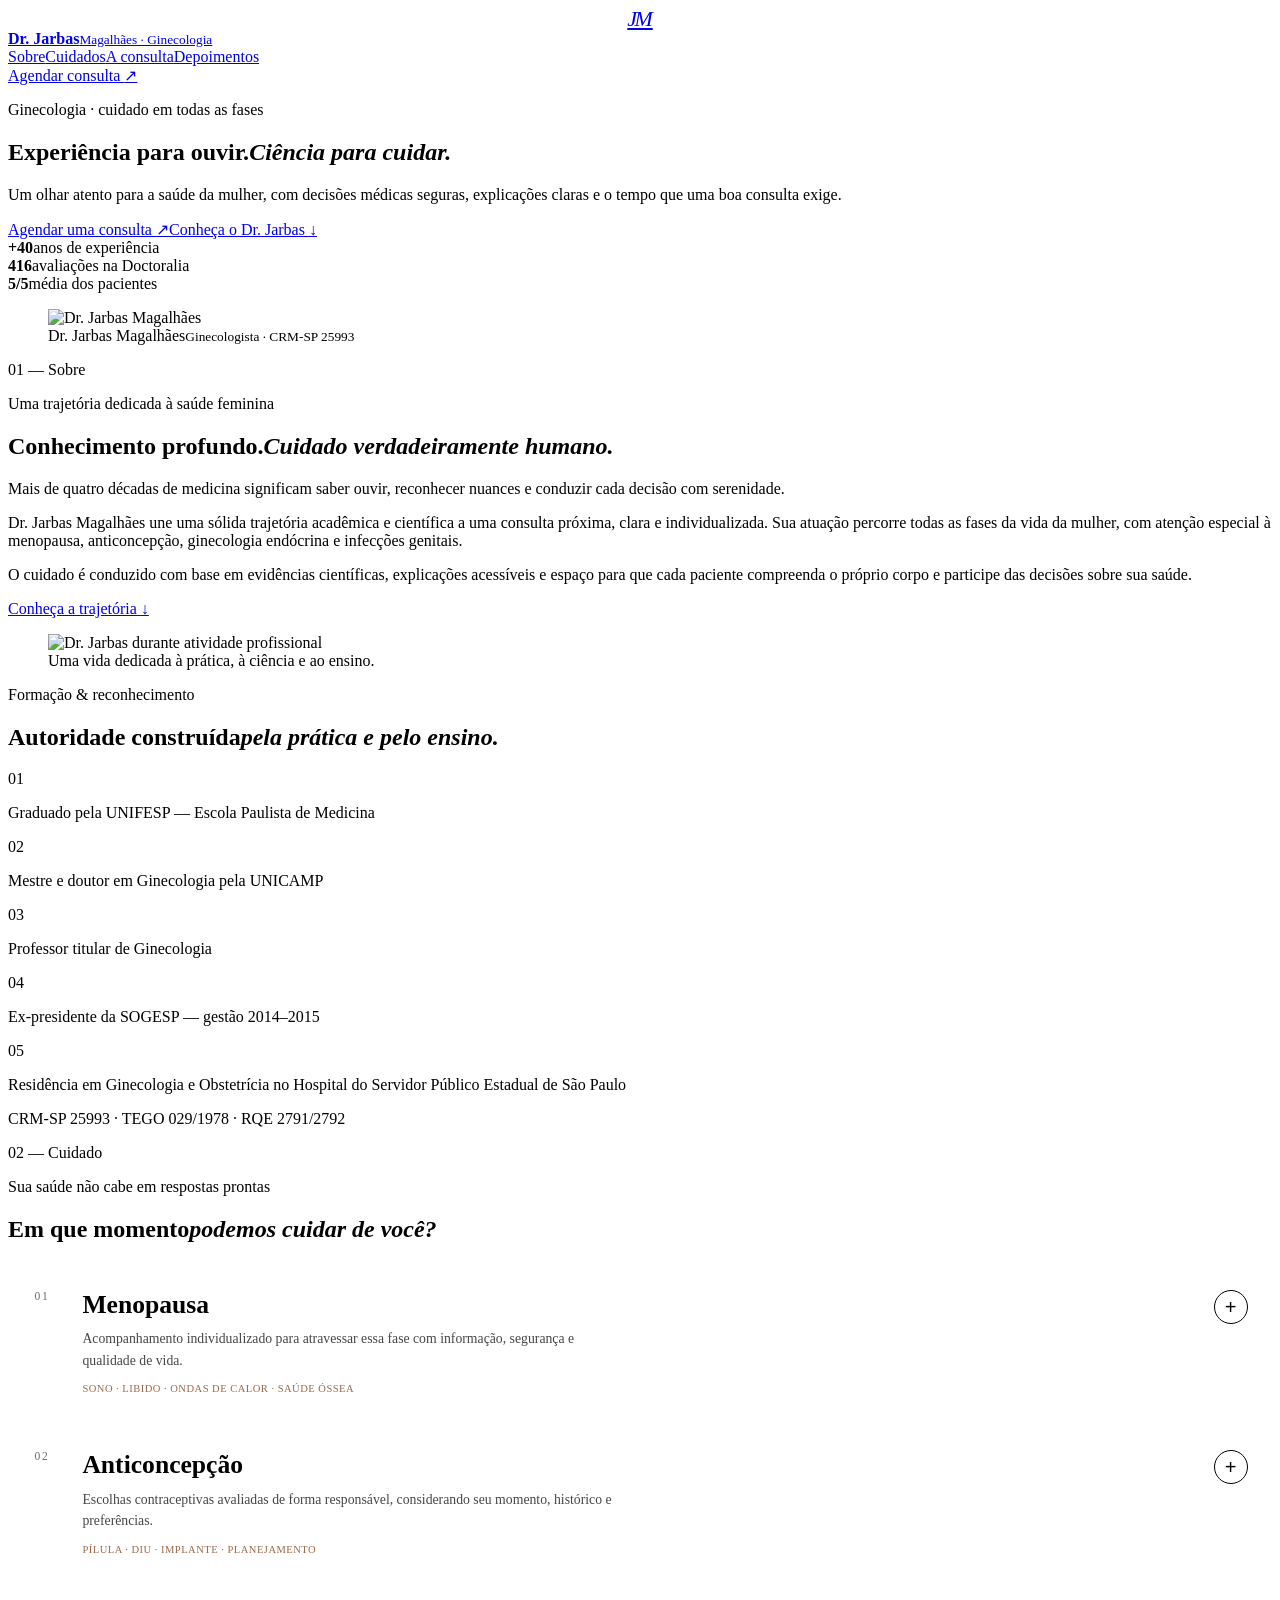
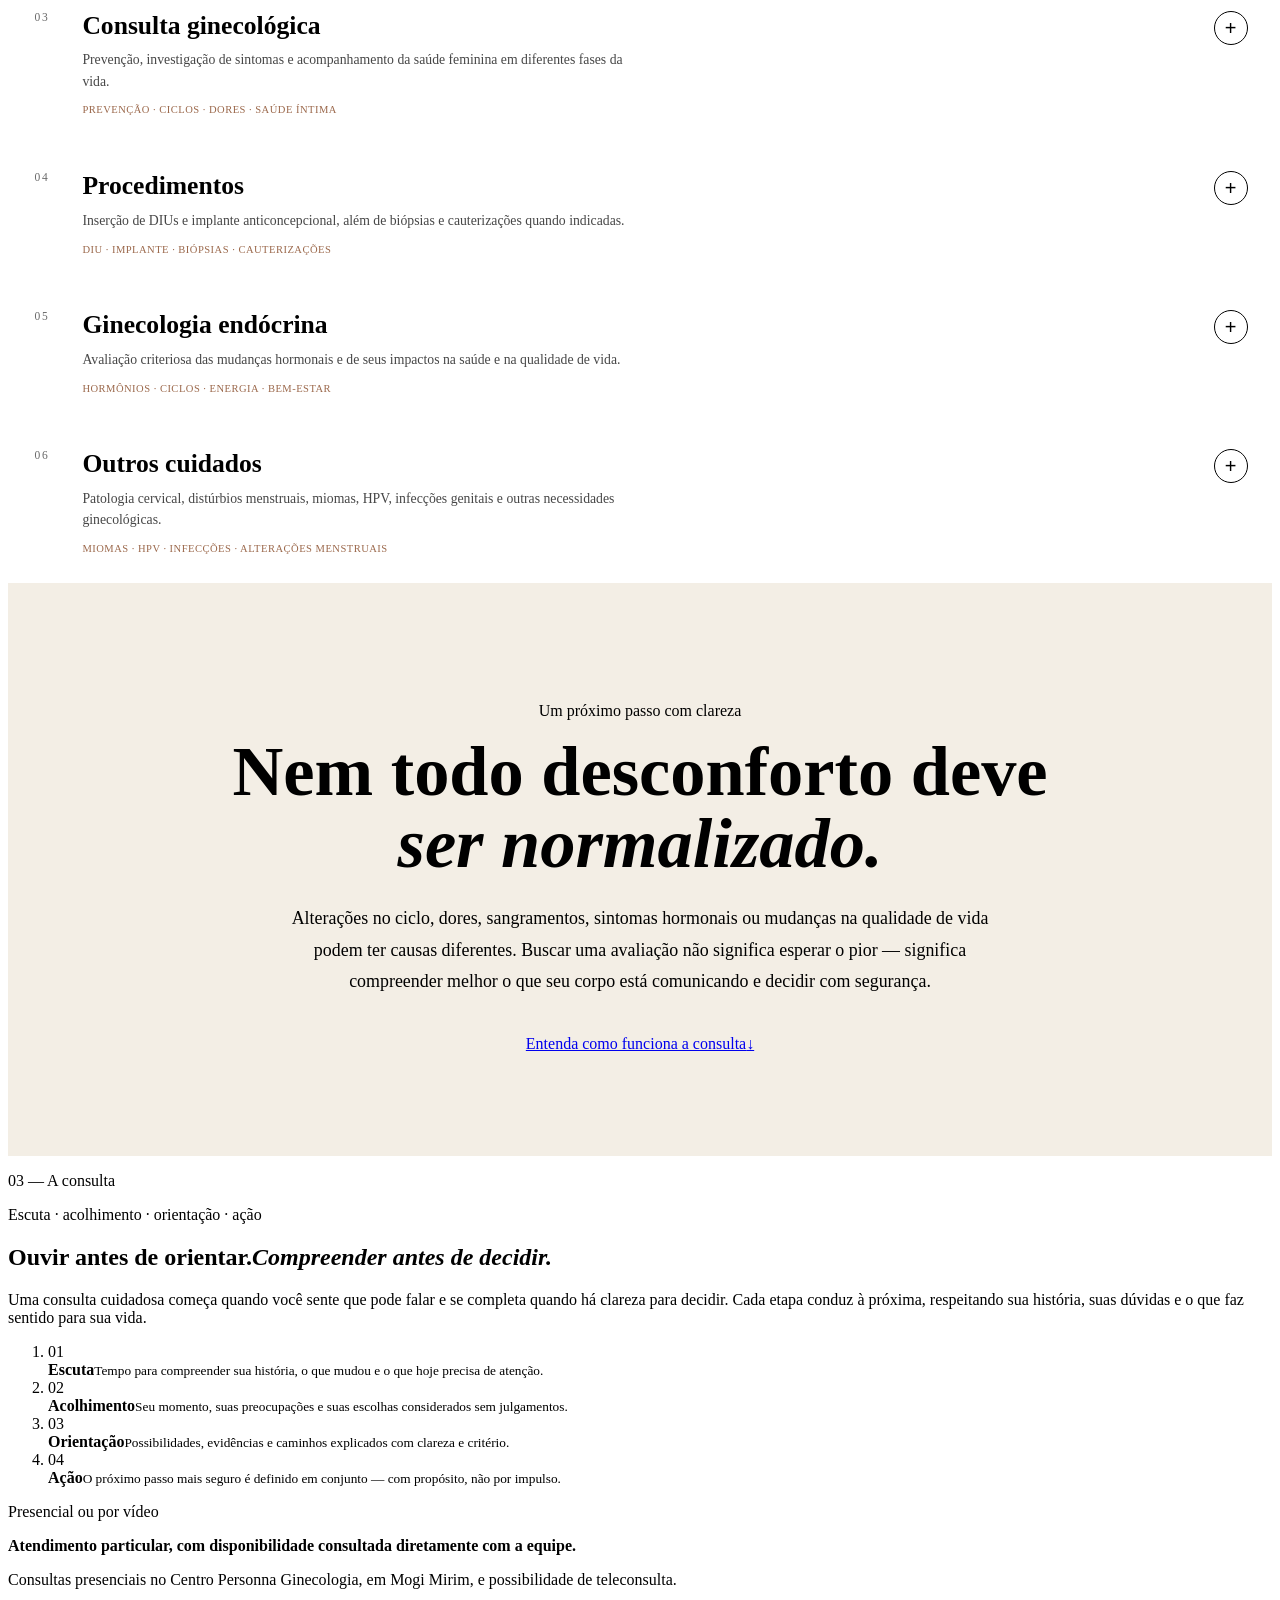
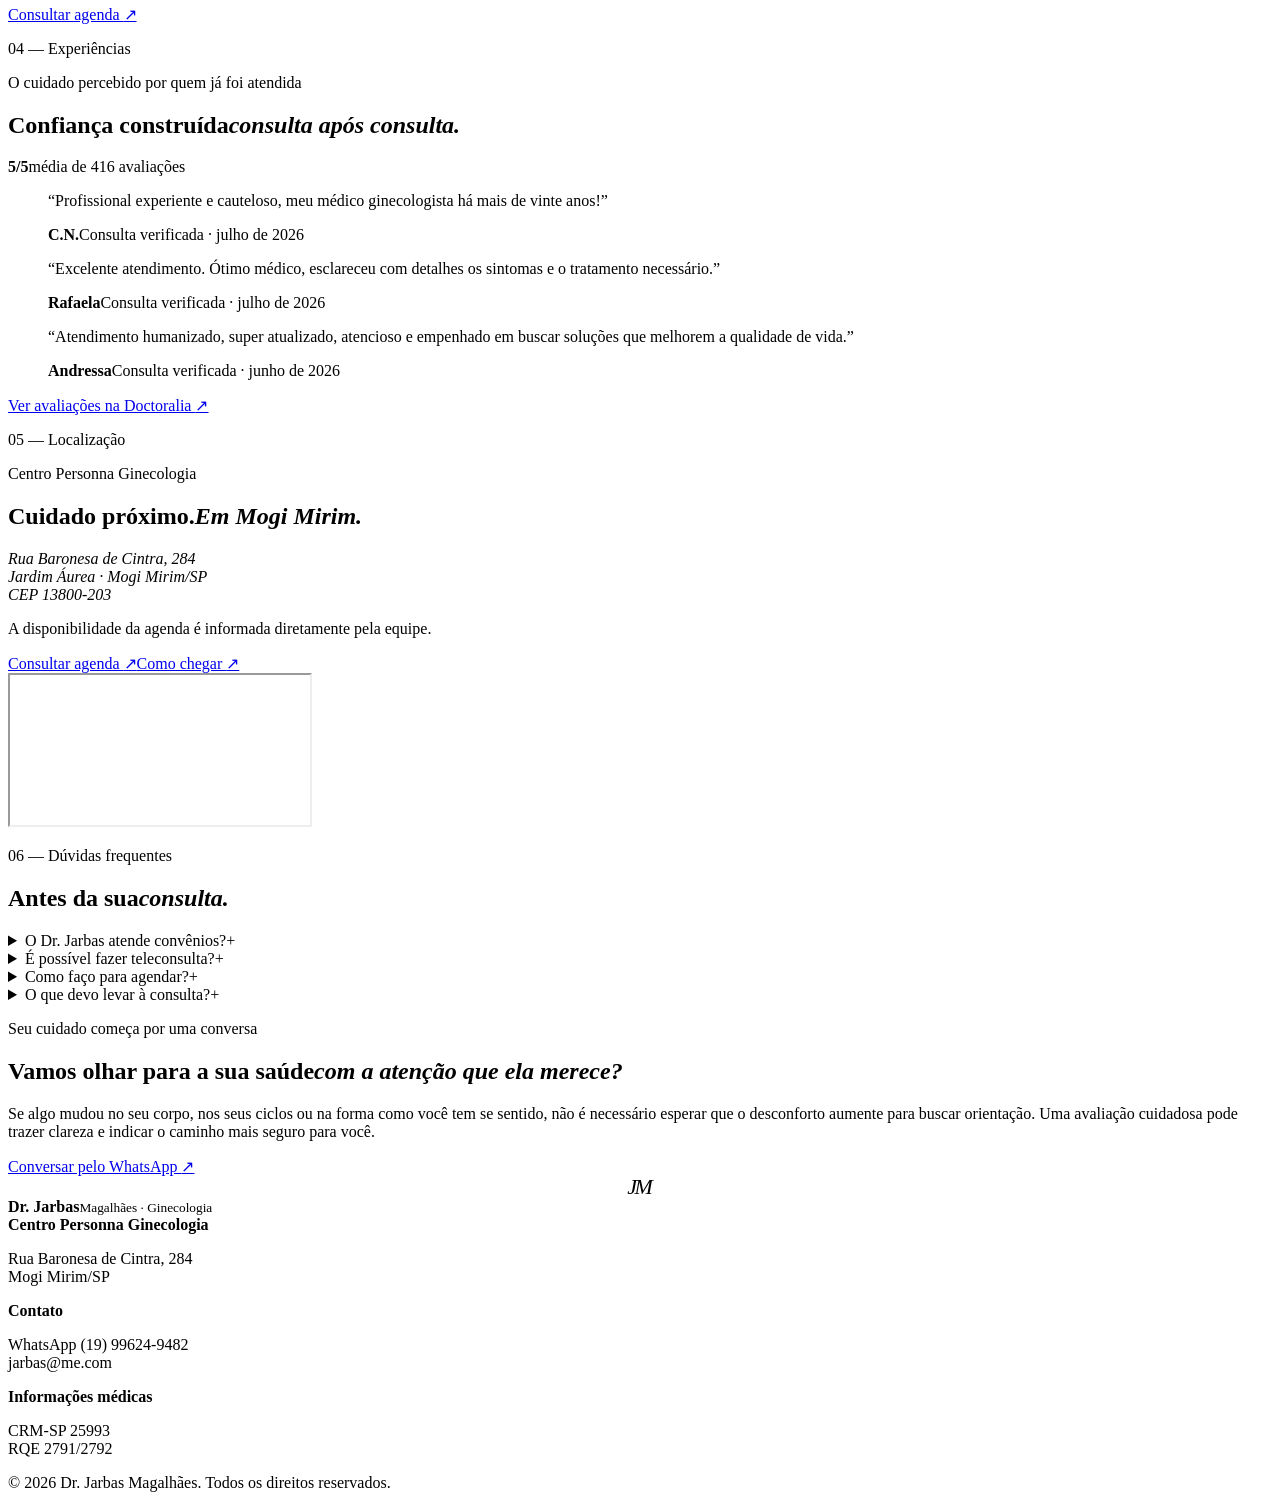
==== commit 9f73743d: "Add files via upload" ====
--- a/dr-jarbas-home-v1-netlify(2)/site/index.html
+++ b/dr-jarbas-home-v1-netlify(2)/site/index.html
@@ -197,21 +197,27 @@
     </style>
     <style>
       .service-accordion .service-card{display:block;padding:0;overflow:hidden}
-      .service-card summary{display:grid;grid-template-columns:2rem 1fr 2rem;align-items:center;gap:1rem;padding:1.65rem;cursor:pointer;list-style:none}
+      .service-card summary{display:grid;grid-template-columns:2rem 1fr 2rem;align-items:start;gap:1rem;padding:1.65rem;cursor:pointer;list-style:none}
       .service-card summary::-webkit-details-marker{display:none}
       .service-card summary span{font-size:.72rem;letter-spacing:.16em;opacity:.58}
-      .service-card summary h3{margin:0;font-size:clamp(1.25rem,2vw,1.65rem)}
+      .service-card summary h3{margin:0 0 .55rem;font-size:clamp(1.25rem,2vw,1.65rem)}
+      .service-card summary p{margin:0;max-width:34rem;font-size:.86rem;line-height:1.55;opacity:.72}
+      .service-card summary .service-signals{display:block;margin-top:.65rem;color:#9b684b;font-size:.66rem;letter-spacing:.045em;line-height:1.5;text-transform:uppercase}
       .service-card summary i{display:grid;place-items:center;width:2rem;height:2rem;border:1px solid currentColor;border-radius:50%;font:400 1.25rem/1 sans-serif;transition:transform .25s ease}
       .service-card[open] summary i{transform:rotate(45deg)}
-      .service-card>p{margin:0;padding:0 1.65rem 1.65rem}
+      .service-accordion .service-card{min-height:0}
       .service-detail{margin:0 1.65rem 1.65rem;padding:1.35rem 0 0;border-top:1px solid rgba(15,58,62,.18)}
       .service-detail strong{display:block;margin-bottom:.55rem;font-size:.76rem;letter-spacing:.09em;text-transform:uppercase}
       .service-detail p{margin:0 0 1.2rem;line-height:1.7}
       .service-actions{display:flex;align-items:center;gap:1.1rem;flex-wrap:wrap}
-      .service-primary{display:inline-flex;align-items:center;gap:.65rem;padding:.8rem 1rem;background:#123f43;color:#fff;text-decoration:none;font-size:.78rem;letter-spacing:.04em;text-transform:uppercase}
+      .service-primary{display:inline-flex;align-items:center;gap:.65rem;padding:.8rem 1rem;border:1px solid #123f43;color:#123f43;text-decoration:none;font-size:.78rem;letter-spacing:.04em;text-transform:uppercase}
       .service-primary small{font-size:.58rem;opacity:.7;text-transform:none;letter-spacing:0}
       .service-primary.is-preview{cursor:default;opacity:.74}
-      .service-secondary{font-size:.76rem;color:inherit;text-underline-offset:.3rem}
+      .service-secondary{display:inline-flex;align-items:center;justify-content:center;padding:.82rem 1.05rem;background:#123f43;color:#fff!important;text-decoration:none;font-size:.76rem;letter-spacing:.035em}
+      .monogram{display:flex!important;align-items:baseline!important;justify-content:center!important;gap:0!important}
+      .monogram i{position:static!important;display:block!important;font-size:22px!important;line-height:1!important;transform:none!important}
+      .monogram i:first-child{margin-right:-.10em!important}
+      .monogram i:last-child{margin-left:-.02em!important}
       .decision-bridge{padding:clamp(4rem,8vw,8rem) max(6vw,24px);background:#f3eee5;text-align:center}
       .decision-bridge>*{max-width:860px;margin-left:auto;margin-right:auto}
       .decision-bridge h2 span,.decision-bridge h2 em{display:block}
@@ -220,12 +226,12 @@
       .decision-bridge .text-link{display:inline-flex;margin-top:1.25rem}
       @media(max-width:700px){
         .service-grid{gap:.8rem}
-        .service-card summary{grid-template-columns:1.5rem 1fr 1.8rem;gap:.65rem;padding:1.2rem}
+        .service-card summary{grid-template-columns:1.25rem 1fr 1.8rem;gap:.65rem;padding:1.2rem}
         .service-card summary h3{font-size:1.18rem;line-height:1.2}
-        .service-card>p{padding:0 1.2rem 1.2rem;line-height:1.55}
+        .service-card summary p{font-size:.82rem;line-height:1.5}
         .service-detail{margin:0 1.2rem 1.2rem;padding-top:1.1rem}
         .service-actions{align-items:flex-start;flex-direction:column;gap:.85rem}
-        .service-primary{width:100%;justify-content:center;box-sizing:border-box}
+        .service-primary,.service-secondary{width:100%;justify-content:center;box-sizing:border-box;text-align:center}
         .decision-bridge{text-align:left}
         .decision-bridge h2{font-size:clamp(2.15rem,11vw,3.15rem);line-height:1.04}
       }
@@ -383,33 +389,27 @@
         </div>
         <div class="service-grid service-accordion">
           <details class="service-card">
-            <summary><span>01</span><h3>Menopausa</h3><i aria-hidden="true">+</i></summary>
-            <p>Acompanhamento individualizado para atravessar essa fase com informação, segurança e qualidade de vida.</p>
+            <summary><span>01</span><div><h3>Menopausa</h3><p>Acompanhamento individualizado para atravessar essa fase com informação, segurança e qualidade de vida.</p><small class="service-signals">Sono · libido · ondas de calor · saúde óssea</small></div><i aria-hidden="true">+</i></summary>
             <div class="service-detail"><strong>Quando este cuidado pode fazer sentido</strong><p>Ondas de calor, alterações no sono, ressecamento, mudanças de humor ou dúvidas sobre reposição hormonal merecem uma avaliação que considere sintomas, histórico e riscos individuais.</p><div class="service-actions"><a class="service-primary is-preview" href="#" aria-disabled="true">Conhecer este cuidado <small>página em preparação</small></a><a class="service-secondary" href="https://wa.me/5519996249482?text=Ol%C3%A1%2C%20gostaria%20de%20conversar%20sobre%20menopausa%20e%20consultar%20a%20agenda%20do%20Dr.%20Jarbas." target="_blank" rel="noreferrer">Prefere conversar agora? Fale com a equipe ↗</a></div></div>
           </details>
           <details class="service-card">
-            <summary><span>02</span><h3>Anticoncepção</h3><i aria-hidden="true">+</i></summary>
-            <p>Escolhas contraceptivas avaliadas de forma responsável, considerando seu momento, histórico e preferências.</p>
+            <summary><span>02</span><div><h3>Anticoncepção</h3><p>Escolhas contraceptivas avaliadas de forma responsável, considerando seu momento, histórico e preferências.</p><small class="service-signals">Pílula · DIU · implante · planejamento</small></div><i aria-hidden="true">+</i></summary>
             <div class="service-detail"><strong>Uma escolha que precisa ser individual</strong><p>Pílula, DIU ou implante não são decisões iguais para todas. A consulta permite comparar segurança, benefícios, efeitos e praticidade para chegar à opção mais adequada à sua vida.</p><div class="service-actions"><a class="service-primary is-preview" href="#" aria-disabled="true">Conhecer este cuidado <small>página em preparação</small></a><a class="service-secondary" href="https://wa.me/5519996249482?text=Ol%C3%A1%2C%20gostaria%20de%20conversar%20sobre%20anticoncep%C3%A7%C3%A3o%20e%20consultar%20a%20agenda%20do%20Dr.%20Jarbas." target="_blank" rel="noreferrer">Prefere conversar agora? Fale com a equipe ↗</a></div></div>
           </details>
           <details class="service-card">
-            <summary><span>03</span><h3>Consulta ginecológica</h3><i aria-hidden="true">+</i></summary>
-            <p>Prevenção, investigação de sintomas e acompanhamento da saúde feminina em diferentes fases da vida.</p>
+            <summary><span>03</span><div><h3>Consulta ginecológica</h3><p>Prevenção, investigação de sintomas e acompanhamento da saúde feminina em diferentes fases da vida.</p><small class="service-signals">Prevenção · ciclos · dores · saúde íntima</small></div><i aria-hidden="true">+</i></summary>
             <div class="service-detail"><strong>Não é preciso esperar algo se agravar</strong><p>Mudanças no ciclo, sangramentos, dores, desconfortos, alterações íntimas ou simplesmente a necessidade de prevenção podem ser o ponto de partida para uma avaliação cuidadosa.</p><div class="service-actions"><a class="service-primary is-preview" href="#" aria-disabled="true">Conhecer este cuidado <small>página em preparação</small></a><a class="service-secondary" href="https://wa.me/5519996249482?text=Ol%C3%A1%2C%20gostaria%20de%20consultar%20a%20agenda%20para%20uma%20avalia%C3%A7%C3%A3o%20ginecol%C3%B3gica%20com%20o%20Dr.%20Jarbas." target="_blank" rel="noreferrer">Prefere conversar agora? Fale com a equipe ↗</a></div></div>
           </details>
           <details class="service-card">
-            <summary><span>04</span><h3>Procedimentos</h3><i aria-hidden="true">+</i></summary>
-            <p>Inserção de DIUs e implante anticoncepcional, além de biópsias e cauterizações quando indicadas.</p>
+            <summary><span>04</span><div><h3>Procedimentos</h3><p>Inserção de DIUs e implante anticoncepcional, além de biópsias e cauterizações quando indicadas.</p><small class="service-signals">DIU · implante · biópsias · cauterizações</small></div><i aria-hidden="true">+</i></summary>
             <div class="service-detail"><strong>Indicação clara antes de qualquer procedimento</strong><p>Cada procedimento é considerado a partir de uma avaliação clínica, com explicação sobre indicação, alternativas, preparo e acompanhamento.</p><div class="service-actions"><a class="service-primary is-preview" href="#" aria-disabled="true">Conhecer os procedimentos <small>página em preparação</small></a><a class="service-secondary" href="https://wa.me/5519996249482?text=Ol%C3%A1%2C%20gostaria%20de%20informa%C3%A7%C3%B5es%20sobre%20procedimentos%20e%20a%20agenda%20do%20Dr.%20Jarbas." target="_blank" rel="noreferrer">Prefere conversar agora? Fale com a equipe ↗</a></div></div>
           </details>
           <details class="service-card">
-            <summary><span>05</span><h3>Ginecologia endócrina</h3><i aria-hidden="true">+</i></summary>
-            <p>Avaliação criteriosa das mudanças hormonais e de seus impactos na saúde e na qualidade de vida.</p>
+            <summary><span>05</span><div><h3>Ginecologia endócrina</h3><p>Avaliação criteriosa das mudanças hormonais e de seus impactos na saúde e na qualidade de vida.</p><small class="service-signals">Hormônios · ciclos · energia · bem-estar</small></div><i aria-hidden="true">+</i></summary>
             <div class="service-detail"><strong>Quando o corpo sinaliza uma mudança</strong><p>Irregularidade menstrual, alterações hormonais e sintomas que afetam energia, sono ou bem-estar pedem contexto clínico — não respostas isoladas.</p><div class="service-actions"><a class="service-primary is-preview" href="#" aria-disabled="true">Conhecer este cuidado <small>página em preparação</small></a><a class="service-secondary" href="https://wa.me/5519996249482?text=Ol%C3%A1%2C%20gostaria%20de%20conversar%20sobre%20ginecologia%20end%C3%B3crina%20e%20consultar%20a%20agenda%20do%20Dr.%20Jarbas." target="_blank" rel="noreferrer">Prefere conversar agora? Fale com a equipe ↗</a></div></div>
           </details>
           <details class="service-card">
-            <summary><span>06</span><h3>Outros cuidados</h3><i aria-hidden="true">+</i></summary>
-            <p>Patologia cervical, distúrbios menstruais, miomas, HPV, infecções genitais e outras necessidades ginecológicas.</p>
+            <summary><span>06</span><div><h3>Outros cuidados</h3><p>Patologia cervical, distúrbios menstruais, miomas, HPV, infecções genitais e outras necessidades ginecológicas.</p><small class="service-signals">Miomas · HPV · infecções · alterações menstruais</small></div><i aria-hidden="true">+</i></summary>
             <div class="service-detail"><strong>Seu sintoma não precisa caber em uma categoria</strong><p>Se algo mudou, incomoda ou desperta dúvida, a consulta pode organizar as informações, investigar com critério e indicar o próximo passo mais seguro.</p><div class="service-actions"><a class="service-primary is-preview" href="#" aria-disabled="true">Ver áreas de cuidado <small>página em preparação</small></a><a class="service-secondary" href="https://wa.me/5519996249482?text=Ol%C3%A1%2C%20tenho%20uma%20d%C3%BAvida%20sobre%20atendimento%20e%20gostaria%20de%20consultar%20a%20agenda%20do%20Dr.%20Jarbas." target="_blank" rel="noreferrer">Prefere conversar agora? Fale com a equipe ↗</a></div></div>
           </details>
         </div>
@@ -423,45 +423,48 @@
       <section class="consultation" id="consulta">
         <div class="consultation-copy">
           <p class="section-index">03 — A consulta</p>
-          <p class="eyebrow">Uma experiência de cuidado completa</p>
+          <p class="eyebrow">Escuta · acolhimento · orientação · ação</p>
           <h2>
             <span>Ouvir antes de orientar.</span
             ><em>Compreender antes de decidir.</em>
           </h2>
           <p>
-            Uma consulta cuidadosa começa quando você sente que pode falar. O
-            atendimento considera seu histórico, suas dúvidas e o que faz
-            sentido para a sua vida.
+            Uma consulta cuidadosa começa quando você sente que pode falar e se
+            completa quando há clareza para decidir. Cada etapa conduz à próxima,
+            respeitando sua história, suas dúvidas e o que faz sentido para sua vida.
           </p>
           <ol>
             <li>
               <span>01</span>
               <div>
-                <strong>Escuta e contexto</strong
+                <strong>Escuta</strong
                 ><small
-                  >Tempo para entender sua história, sintomas e
-                  prioridades.</small
+                  >Tempo para compreender sua história, o que mudou e o que hoje precisa de atenção.</small
                 >
               </div>
             </li>
             <li>
               <span>02</span>
               <div>
-                <strong>Avaliação criteriosa</strong
+                <strong>Acolhimento</strong
                 ><small
-                  >Investigação clínica e exames quando realmente
-                  necessários.</small
+                  >Seu momento, suas preocupações e suas escolhas considerados sem julgamentos.</small
                 >
               </div>
             </li>
             <li>
               <span>03</span>
               <div>
-                <strong>Decisão compartilhada</strong
+                <strong>Orientação</strong
                 ><small
-                  >Orientações claras para escolhas conscientes e
-                  seguras.</small
+                  >Possibilidades, evidências e caminhos explicados com clareza e critério.</small
                 >
+              </div>
+            </li>
+            <li>
+              <span>04</span>
+              <div>
+                <strong>Ação</strong><small>O próximo passo mais seguro é definido em conjunto — com propósito, não por impulso.</small>
               </div>
             </li>
           </ol>
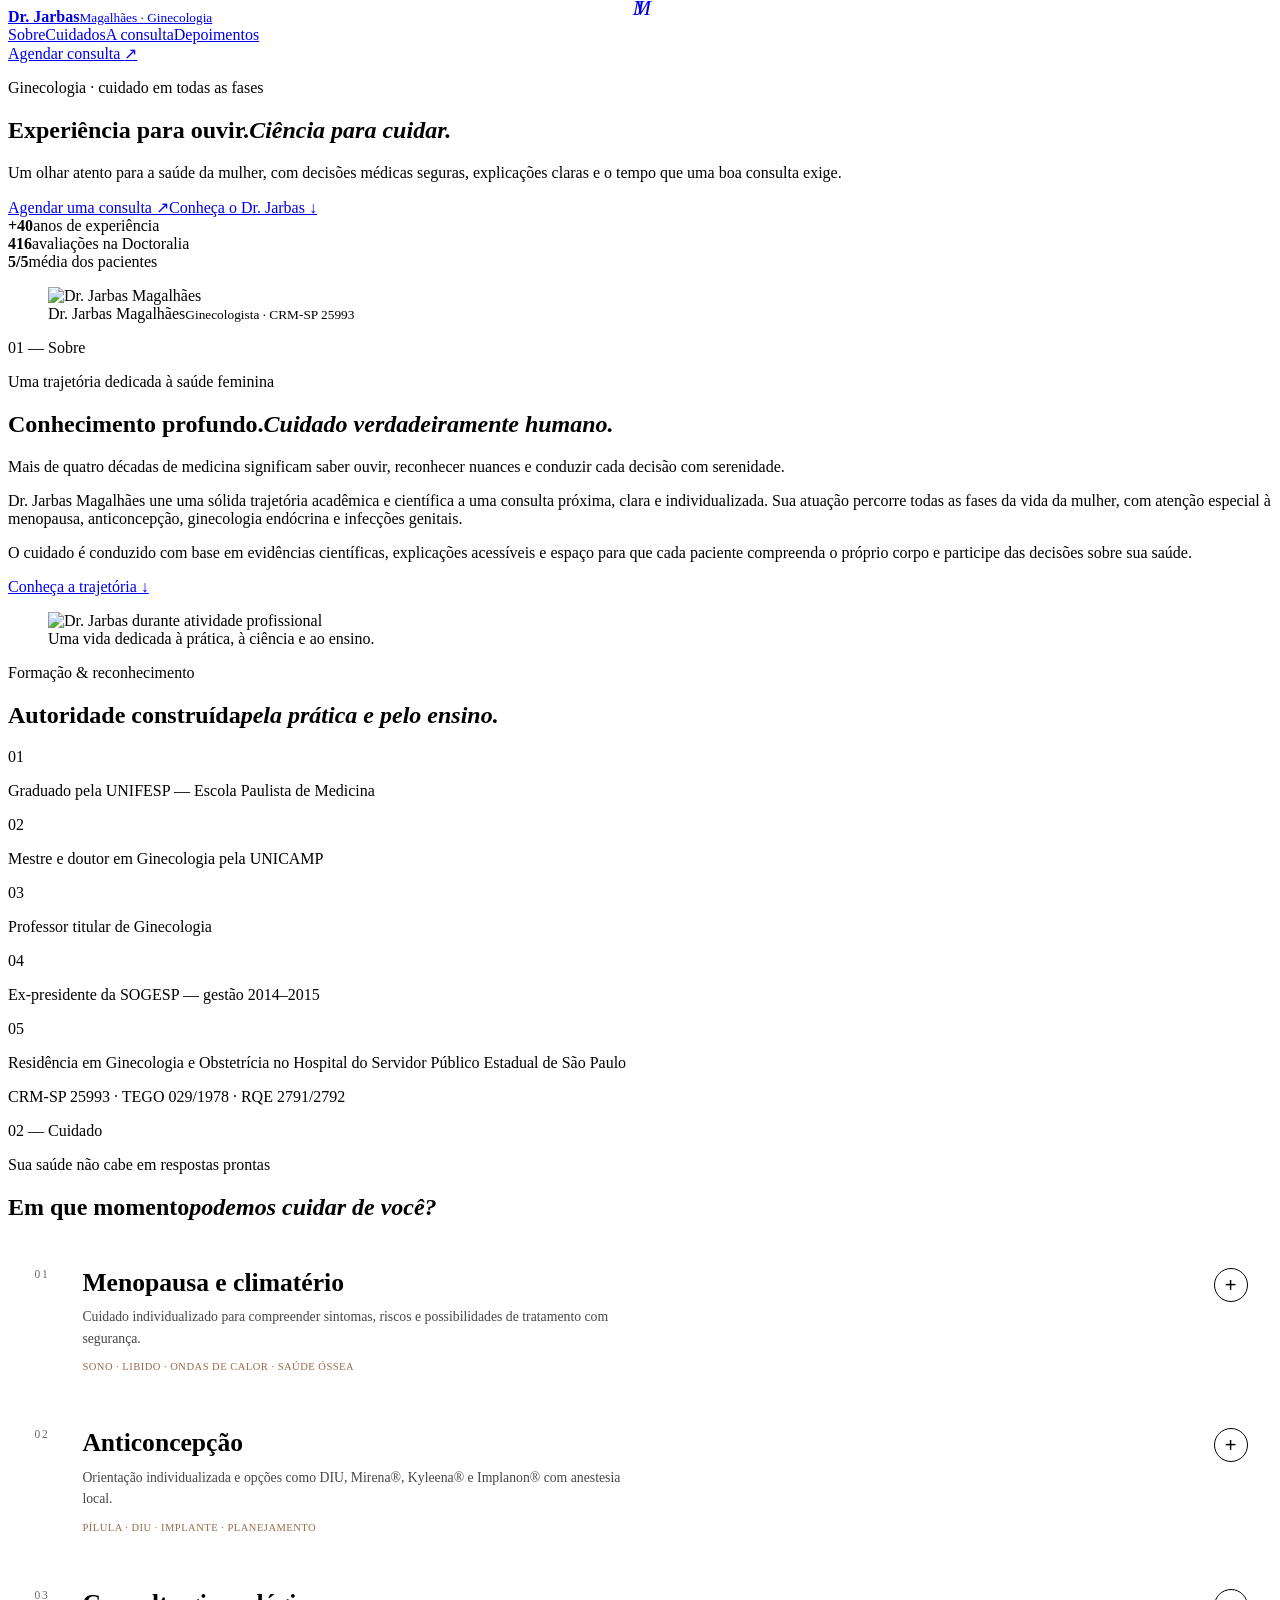
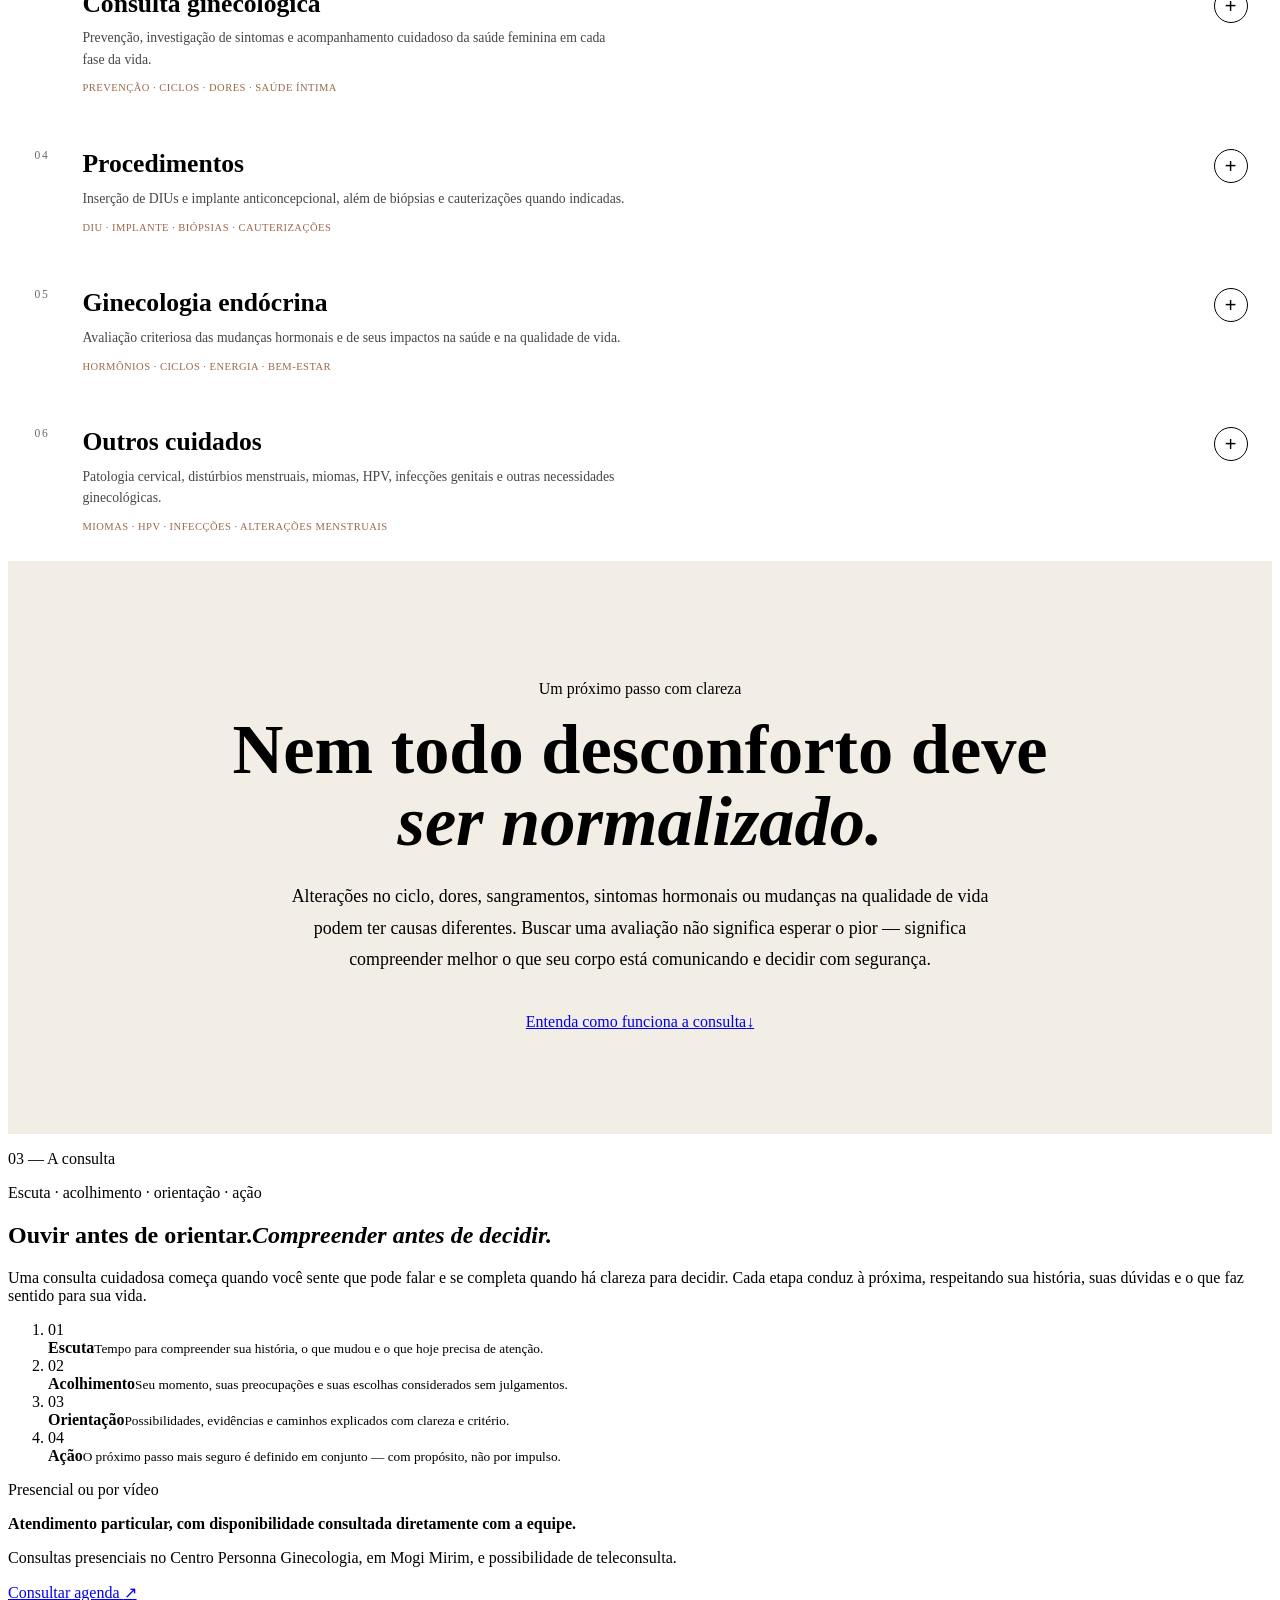
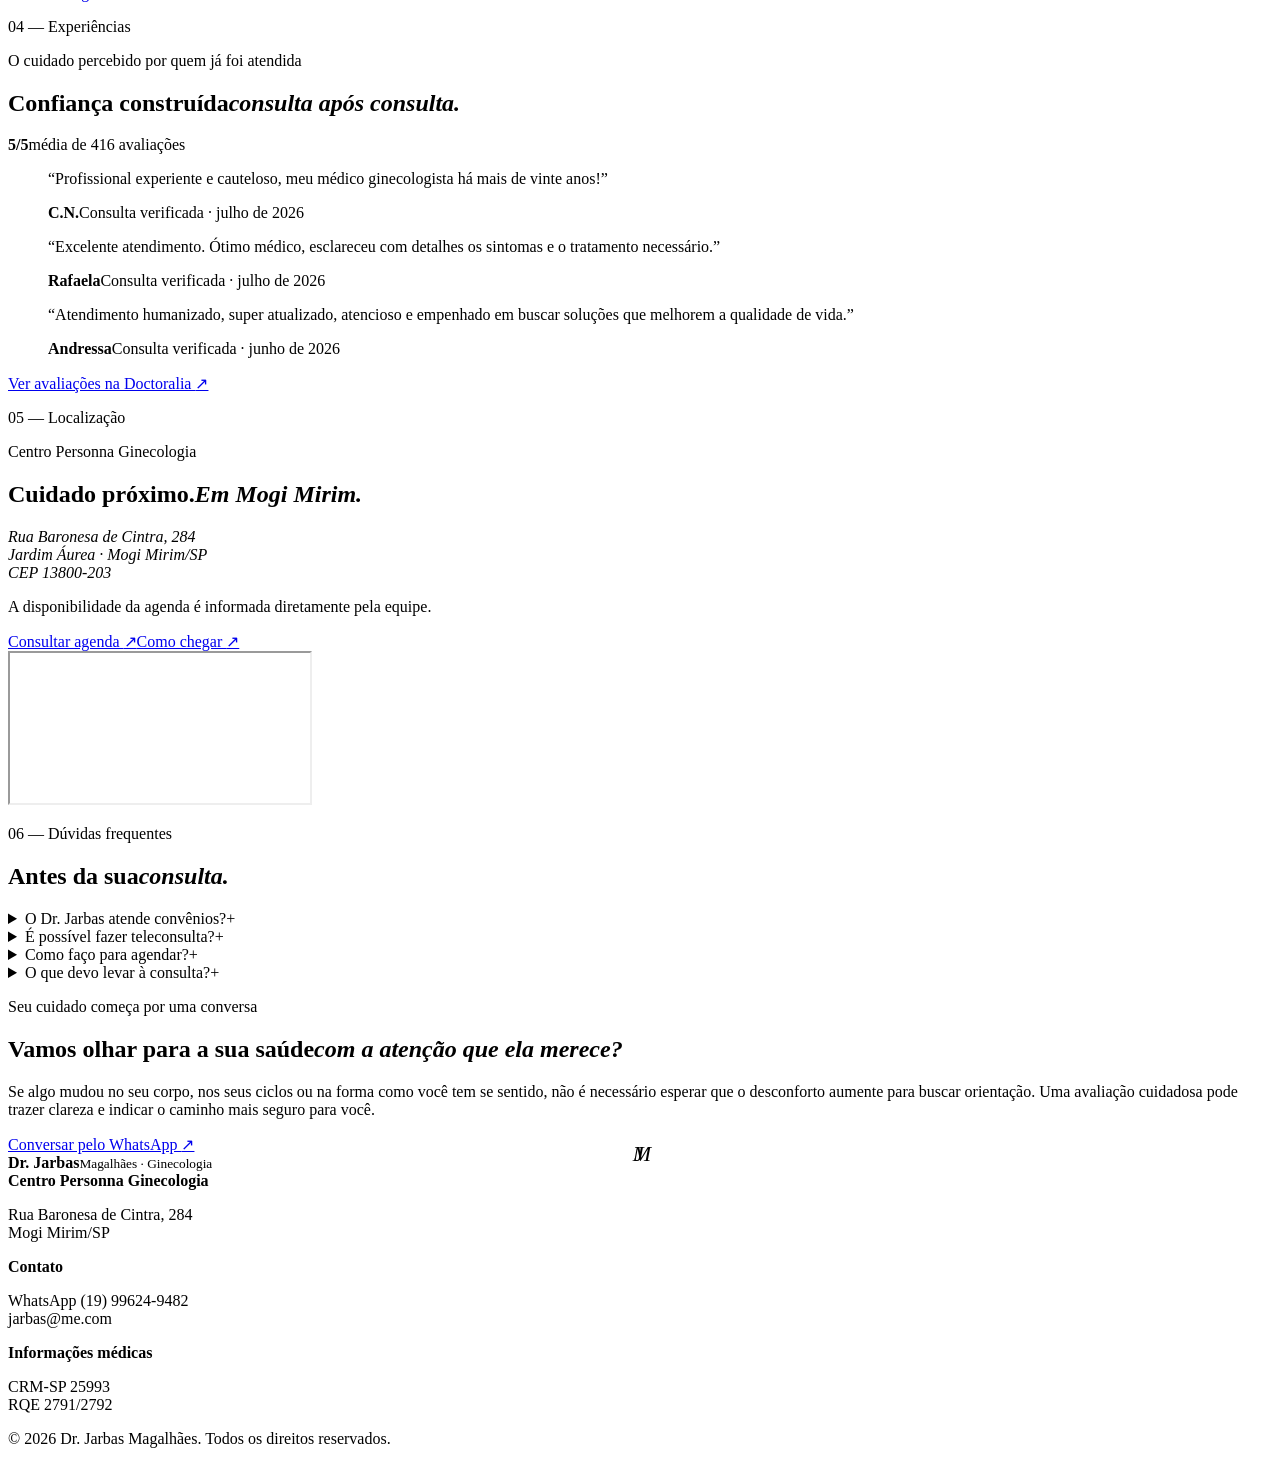
==== commit a675dc65: "Add files via upload" ====
--- a/dr-jarbas-home-v1-netlify(2)/site/index.html
+++ b/dr-jarbas-home-v1-netlify(2)/site/index.html
@@ -214,10 +214,10 @@
       .service-primary small{font-size:.58rem;opacity:.7;text-transform:none;letter-spacing:0}
       .service-primary.is-preview{cursor:default;opacity:.74}
       .service-secondary{display:inline-flex;align-items:center;justify-content:center;padding:.82rem 1.05rem;background:#123f43;color:#fff!important;text-decoration:none;font-size:.76rem;letter-spacing:.035em}
-      .monogram{display:flex!important;align-items:baseline!important;justify-content:center!important;gap:0!important}
-      .monogram i{position:static!important;display:block!important;font-size:22px!important;line-height:1!important;transform:none!important}
-      .monogram i:first-child{margin-right:-.10em!important}
-      .monogram i:last-child{margin-left:-.02em!important}
+      .monogram{display:grid!important;place-items:center!important;position:relative!important}
+      .monogram i{position:absolute!important;top:50%!important;left:50%!important;display:block!important;margin:0!important;font-size:22px!important;line-height:1!important;transform:translate(-50%,-50%)!important}
+      .monogram i:first-child{transform:translate(-61%,-50%)!important}
+      .monogram i:last-child{transform:translate(-39%,-50%)!important}
       .decision-bridge{padding:clamp(4rem,8vw,8rem) max(6vw,24px);background:#f3eee5;text-align:center}
       .decision-bridge>*{max-width:860px;margin-left:auto;margin-right:auto}
       .decision-bridge h2 span,.decision-bridge h2 em{display:block}
@@ -389,28 +389,28 @@
         </div>
         <div class="service-grid service-accordion">
           <details class="service-card">
-            <summary><span>01</span><div><h3>Menopausa</h3><p>Acompanhamento individualizado para atravessar essa fase com informação, segurança e qualidade de vida.</p><small class="service-signals">Sono · libido · ondas de calor · saúde óssea</small></div><i aria-hidden="true">+</i></summary>
-            <div class="service-detail"><strong>Quando este cuidado pode fazer sentido</strong><p>Ondas de calor, alterações no sono, ressecamento, mudanças de humor ou dúvidas sobre reposição hormonal merecem uma avaliação que considere sintomas, histórico e riscos individuais.</p><div class="service-actions"><a class="service-primary is-preview" href="#" aria-disabled="true">Conhecer este cuidado <small>página em preparação</small></a><a class="service-secondary" href="https://wa.me/5519996249482?text=Ol%C3%A1%2C%20gostaria%20de%20conversar%20sobre%20menopausa%20e%20consultar%20a%20agenda%20do%20Dr.%20Jarbas." target="_blank" rel="noreferrer">Prefere conversar agora? Fale com a equipe ↗</a></div></div>
+            <summary><span>01</span><div><h3>Menopausa e climatério</h3><p>Cuidado individualizado para compreender sintomas, riscos e possibilidades de tratamento com segurança.</p><small class="service-signals">Sono · libido · ondas de calor · saúde óssea</small></div><i aria-hidden="true">+</i></summary>
+            <div class="service-detail"><strong>Quando procurar avaliação</strong><p>Mudanças no ciclo, ondas de calor, alterações do sono, desconfortos íntimos ou dúvidas sobre reposição hormonal.</p><strong>Como o cuidado é conduzido</strong><p>Escuta, avaliação clínica e investigação adequada orientam uma conduta compatível com a história, os riscos e as necessidades de cada paciente.</p><div class="service-actions"><a class="service-primary is-preview" href="#" aria-disabled="true">Conhecer este cuidado <small>página em preparação</small></a><a class="service-secondary" href="https://wa.me/5519996249482?text=Ol%C3%A1%2C%20gostaria%20de%20conversar%20sobre%20menopausa%20e%20consultar%20a%20agenda%20do%20Dr.%20Jarbas." target="_blank" rel="noreferrer">Prefere conversar agora? Fale com a equipe ↗</a></div></div>
           </details>
           <details class="service-card">
-            <summary><span>02</span><div><h3>Anticoncepção</h3><p>Escolhas contraceptivas avaliadas de forma responsável, considerando seu momento, histórico e preferências.</p><small class="service-signals">Pílula · DIU · implante · planejamento</small></div><i aria-hidden="true">+</i></summary>
-            <div class="service-detail"><strong>Uma escolha que precisa ser individual</strong><p>Pílula, DIU ou implante não são decisões iguais para todas. A consulta permite comparar segurança, benefícios, efeitos e praticidade para chegar à opção mais adequada à sua vida.</p><div class="service-actions"><a class="service-primary is-preview" href="#" aria-disabled="true">Conhecer este cuidado <small>página em preparação</small></a><a class="service-secondary" href="https://wa.me/5519996249482?text=Ol%C3%A1%2C%20gostaria%20de%20conversar%20sobre%20anticoncep%C3%A7%C3%A3o%20e%20consultar%20a%20agenda%20do%20Dr.%20Jarbas." target="_blank" rel="noreferrer">Prefere conversar agora? Fale com a equipe ↗</a></div></div>
+            <summary><span>02</span><div><h3>Anticoncepção</h3><p>Orientação individualizada e opções como DIU, Mirena®, Kyleena® e Implanon® com anestesia local.</p><small class="service-signals">Pílula · DIU · implante · planejamento</small></div><i aria-hidden="true">+</i></summary>
+            <div class="service-detail"><strong>Quando procurar avaliação</strong><p>Escolha ou troca de método contraceptivo, dúvidas sobre efeitos, indicação ou adaptação às diferentes fases da vida.</p><strong>Como o cuidado é conduzido</strong><p>A decisão considera histórico, rotina e preferências da paciente, comparando segurança, benefícios e praticidade — sem uma solução igual para todas.</p><div class="service-actions"><a class="service-primary is-preview" href="#" aria-disabled="true">Conhecer este cuidado <small>página em preparação</small></a><a class="service-secondary" href="https://wa.me/5519996249482?text=Ol%C3%A1%2C%20gostaria%20de%20conversar%20sobre%20anticoncep%C3%A7%C3%A3o%20e%20consultar%20a%20agenda%20do%20Dr.%20Jarbas." target="_blank" rel="noreferrer">Prefere conversar agora? Fale com a equipe ↗</a></div></div>
           </details>
           <details class="service-card">
-            <summary><span>03</span><div><h3>Consulta ginecológica</h3><p>Prevenção, investigação de sintomas e acompanhamento da saúde feminina em diferentes fases da vida.</p><small class="service-signals">Prevenção · ciclos · dores · saúde íntima</small></div><i aria-hidden="true">+</i></summary>
-            <div class="service-detail"><strong>Não é preciso esperar algo se agravar</strong><p>Mudanças no ciclo, sangramentos, dores, desconfortos, alterações íntimas ou simplesmente a necessidade de prevenção podem ser o ponto de partida para uma avaliação cuidadosa.</p><div class="service-actions"><a class="service-primary is-preview" href="#" aria-disabled="true">Conhecer este cuidado <small>página em preparação</small></a><a class="service-secondary" href="https://wa.me/5519996249482?text=Ol%C3%A1%2C%20gostaria%20de%20consultar%20a%20agenda%20para%20uma%20avalia%C3%A7%C3%A3o%20ginecol%C3%B3gica%20com%20o%20Dr.%20Jarbas." target="_blank" rel="noreferrer">Prefere conversar agora? Fale com a equipe ↗</a></div></div>
+            <summary><span>03</span><div><h3>Consulta ginecológica</h3><p>Prevenção, investigação de sintomas e acompanhamento cuidadoso da saúde feminina em cada fase da vida.</p><small class="service-signals">Prevenção · ciclos · dores · saúde íntima</small></div><i aria-hidden="true">+</i></summary>
+            <div class="service-detail"><strong>Quando procurar avaliação</strong><p>Consultas preventivas, mudanças no ciclo, sangramentos, dores, desconfortos íntimos ou alterações percebidas no corpo.</p><strong>Como o cuidado é conduzido</strong><p>A história clínica e as necessidades atuais orientam o exame, a investigação e as explicações necessárias para definir o próximo passo com clareza.</p><div class="service-actions"><a class="service-primary is-preview" href="#" aria-disabled="true">Conhecer este cuidado <small>página em preparação</small></a><a class="service-secondary" href="https://wa.me/5519996249482?text=Ol%C3%A1%2C%20gostaria%20de%20consultar%20a%20agenda%20para%20uma%20avalia%C3%A7%C3%A3o%20ginecol%C3%B3gica%20com%20o%20Dr.%20Jarbas." target="_blank" rel="noreferrer">Prefere conversar agora? Fale com a equipe ↗</a></div></div>
           </details>
           <details class="service-card">
             <summary><span>04</span><div><h3>Procedimentos</h3><p>Inserção de DIUs e implante anticoncepcional, além de biópsias e cauterizações quando indicadas.</p><small class="service-signals">DIU · implante · biópsias · cauterizações</small></div><i aria-hidden="true">+</i></summary>
-            <div class="service-detail"><strong>Indicação clara antes de qualquer procedimento</strong><p>Cada procedimento é considerado a partir de uma avaliação clínica, com explicação sobre indicação, alternativas, preparo e acompanhamento.</p><div class="service-actions"><a class="service-primary is-preview" href="#" aria-disabled="true">Conhecer os procedimentos <small>página em preparação</small></a><a class="service-secondary" href="https://wa.me/5519996249482?text=Ol%C3%A1%2C%20gostaria%20de%20informa%C3%A7%C3%B5es%20sobre%20procedimentos%20e%20a%20agenda%20do%20Dr.%20Jarbas." target="_blank" rel="noreferrer">Prefere conversar agora? Fale com a equipe ↗</a></div></div>
+            <div class="service-detail"><strong>Quando procurar avaliação</strong><p>Necessidade de inserção de DIU ou implante, investigação de alterações ou indicação de biópsias e cauterizações.</p><strong>Como o cuidado é conduzido</strong><p>Antes de qualquer procedimento, são esclarecidos a indicação, as alternativas, o preparo e o acompanhamento, com recursos disponíveis no próprio consultório quando apropriado.</p><div class="service-actions"><a class="service-primary is-preview" href="#" aria-disabled="true">Conhecer os procedimentos <small>página em preparação</small></a><a class="service-secondary" href="https://wa.me/5519996249482?text=Ol%C3%A1%2C%20gostaria%20de%20informa%C3%A7%C3%B5es%20sobre%20procedimentos%20e%20a%20agenda%20do%20Dr.%20Jarbas." target="_blank" rel="noreferrer">Prefere conversar agora? Fale com a equipe ↗</a></div></div>
           </details>
           <details class="service-card">
             <summary><span>05</span><div><h3>Ginecologia endócrina</h3><p>Avaliação criteriosa das mudanças hormonais e de seus impactos na saúde e na qualidade de vida.</p><small class="service-signals">Hormônios · ciclos · energia · bem-estar</small></div><i aria-hidden="true">+</i></summary>
-            <div class="service-detail"><strong>Quando o corpo sinaliza uma mudança</strong><p>Irregularidade menstrual, alterações hormonais e sintomas que afetam energia, sono ou bem-estar pedem contexto clínico — não respostas isoladas.</p><div class="service-actions"><a class="service-primary is-preview" href="#" aria-disabled="true">Conhecer este cuidado <small>página em preparação</small></a><a class="service-secondary" href="https://wa.me/5519996249482?text=Ol%C3%A1%2C%20gostaria%20de%20conversar%20sobre%20ginecologia%20end%C3%B3crina%20e%20consultar%20a%20agenda%20do%20Dr.%20Jarbas." target="_blank" rel="noreferrer">Prefere conversar agora? Fale com a equipe ↗</a></div></div>
+            <div class="service-detail"><strong>Quando procurar avaliação</strong><p>Irregularidade menstrual, sinais de alterações hormonais ou sintomas que afetam energia, sono, sexualidade e bem-estar.</p><strong>Como o cuidado é conduzido</strong><p>Os sintomas são analisados em seu contexto clínico, com investigação criteriosa e orientação baseada em evidências para compreender causas e possibilidades de cuidado.</p><div class="service-actions"><a class="service-primary is-preview" href="#" aria-disabled="true">Conhecer este cuidado <small>página em preparação</small></a><a class="service-secondary" href="https://wa.me/5519996249482?text=Ol%C3%A1%2C%20gostaria%20de%20conversar%20sobre%20ginecologia%20end%C3%B3crina%20e%20consultar%20a%20agenda%20do%20Dr.%20Jarbas." target="_blank" rel="noreferrer">Prefere conversar agora? Fale com a equipe ↗</a></div></div>
           </details>
           <details class="service-card">
             <summary><span>06</span><div><h3>Outros cuidados</h3><p>Patologia cervical, distúrbios menstruais, miomas, HPV, infecções genitais e outras necessidades ginecológicas.</p><small class="service-signals">Miomas · HPV · infecções · alterações menstruais</small></div><i aria-hidden="true">+</i></summary>
-            <div class="service-detail"><strong>Seu sintoma não precisa caber em uma categoria</strong><p>Se algo mudou, incomoda ou desperta dúvida, a consulta pode organizar as informações, investigar com critério e indicar o próximo passo mais seguro.</p><div class="service-actions"><a class="service-primary is-preview" href="#" aria-disabled="true">Ver áreas de cuidado <small>página em preparação</small></a><a class="service-secondary" href="https://wa.me/5519996249482?text=Ol%C3%A1%2C%20tenho%20uma%20d%C3%BAvida%20sobre%20atendimento%20e%20gostaria%20de%20consultar%20a%20agenda%20do%20Dr.%20Jarbas." target="_blank" rel="noreferrer">Prefere conversar agora? Fale com a equipe ↗</a></div></div>
+            <div class="service-detail"><strong>Quando procurar avaliação</strong><p>Alterações cervicais, miomas, HPV, infecções genitais, distúrbios menstruais ou qualquer mudança que cause incômodo ou dúvida.</p><strong>Como o cuidado é conduzido</strong><p>A consulta organiza as informações, investiga com critério e integra prevenção, diagnóstico e orientação para indicar o caminho mais seguro em cada situação.</p><div class="service-actions"><a class="service-primary is-preview" href="#" aria-disabled="true">Ver áreas de cuidado <small>página em preparação</small></a><a class="service-secondary" href="https://wa.me/5519996249482?text=Ol%C3%A1%2C%20tenho%20uma%20d%C3%BAvida%20sobre%20atendimento%20e%20gostaria%20de%20consultar%20a%20agenda%20do%20Dr.%20Jarbas." target="_blank" rel="noreferrer">Prefere conversar agora? Fale com a equipe ↗</a></div></div>
           </details>
         </div>
       </section>
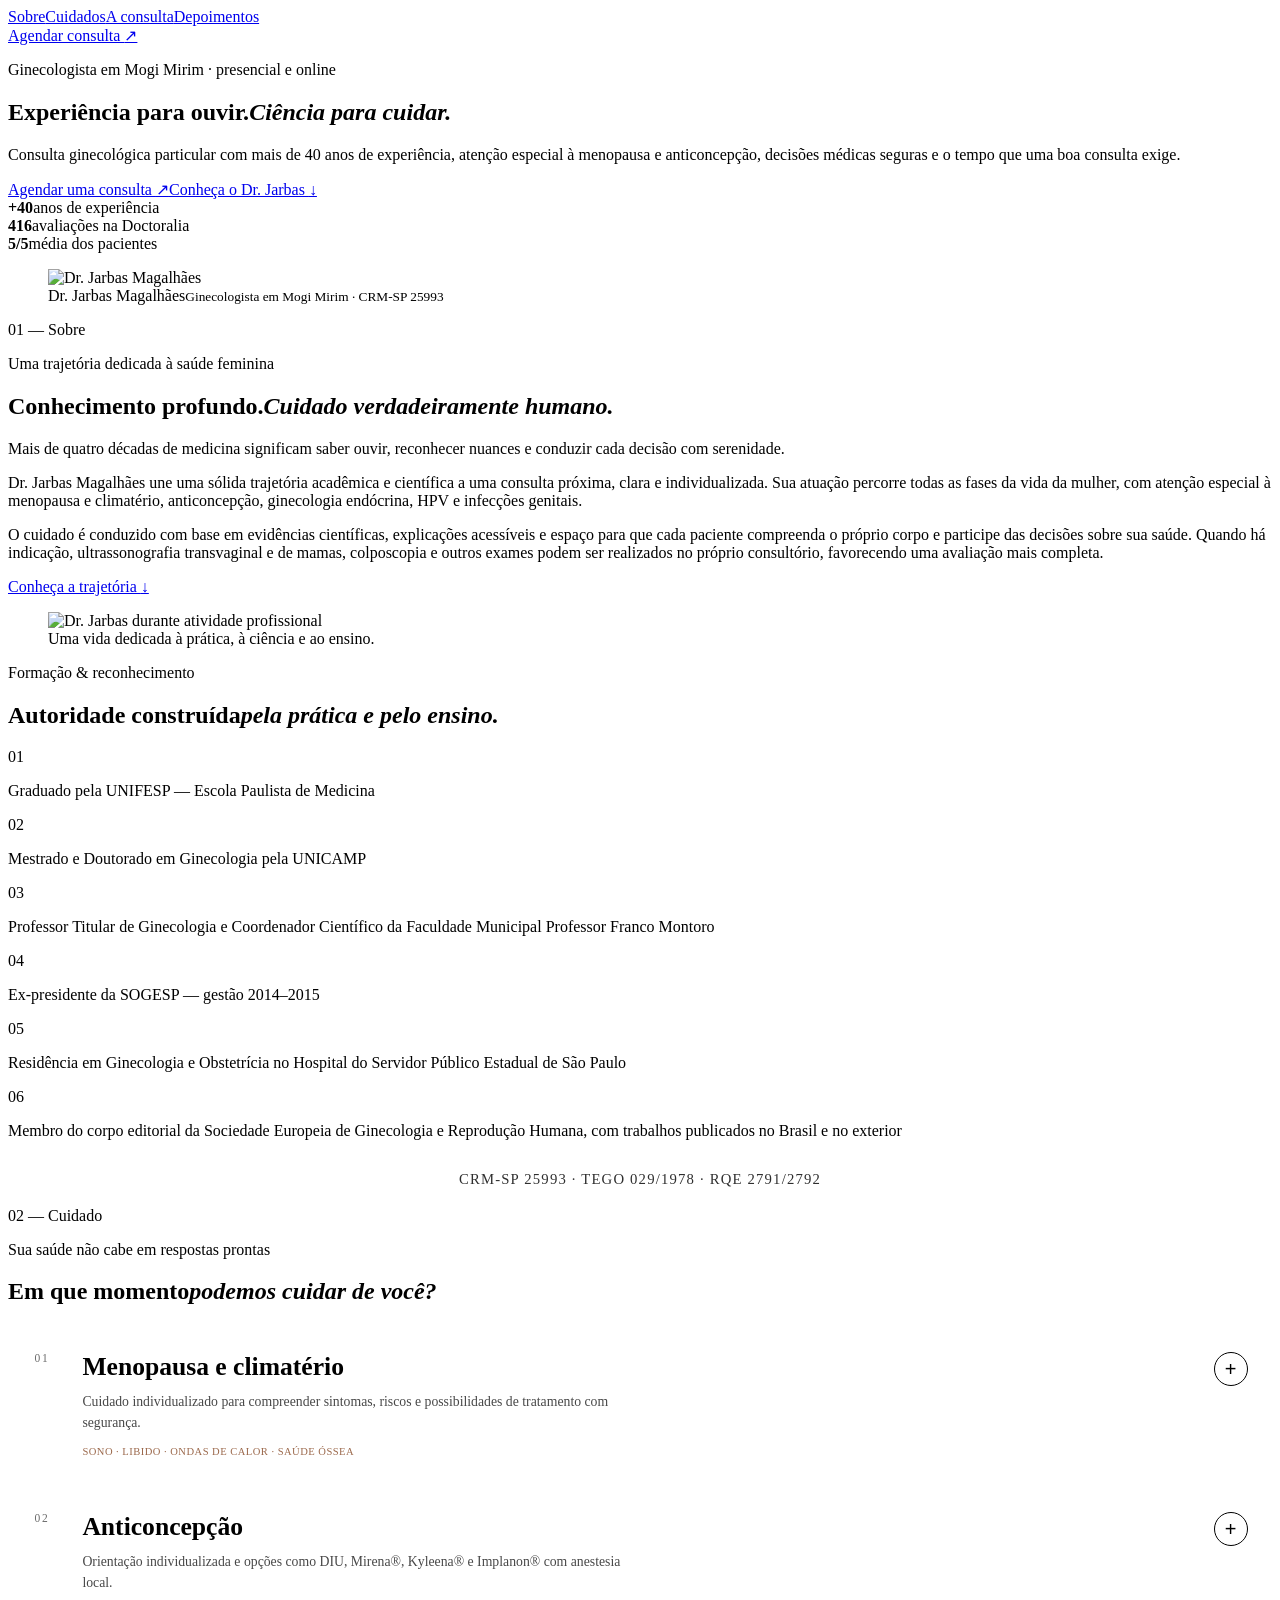
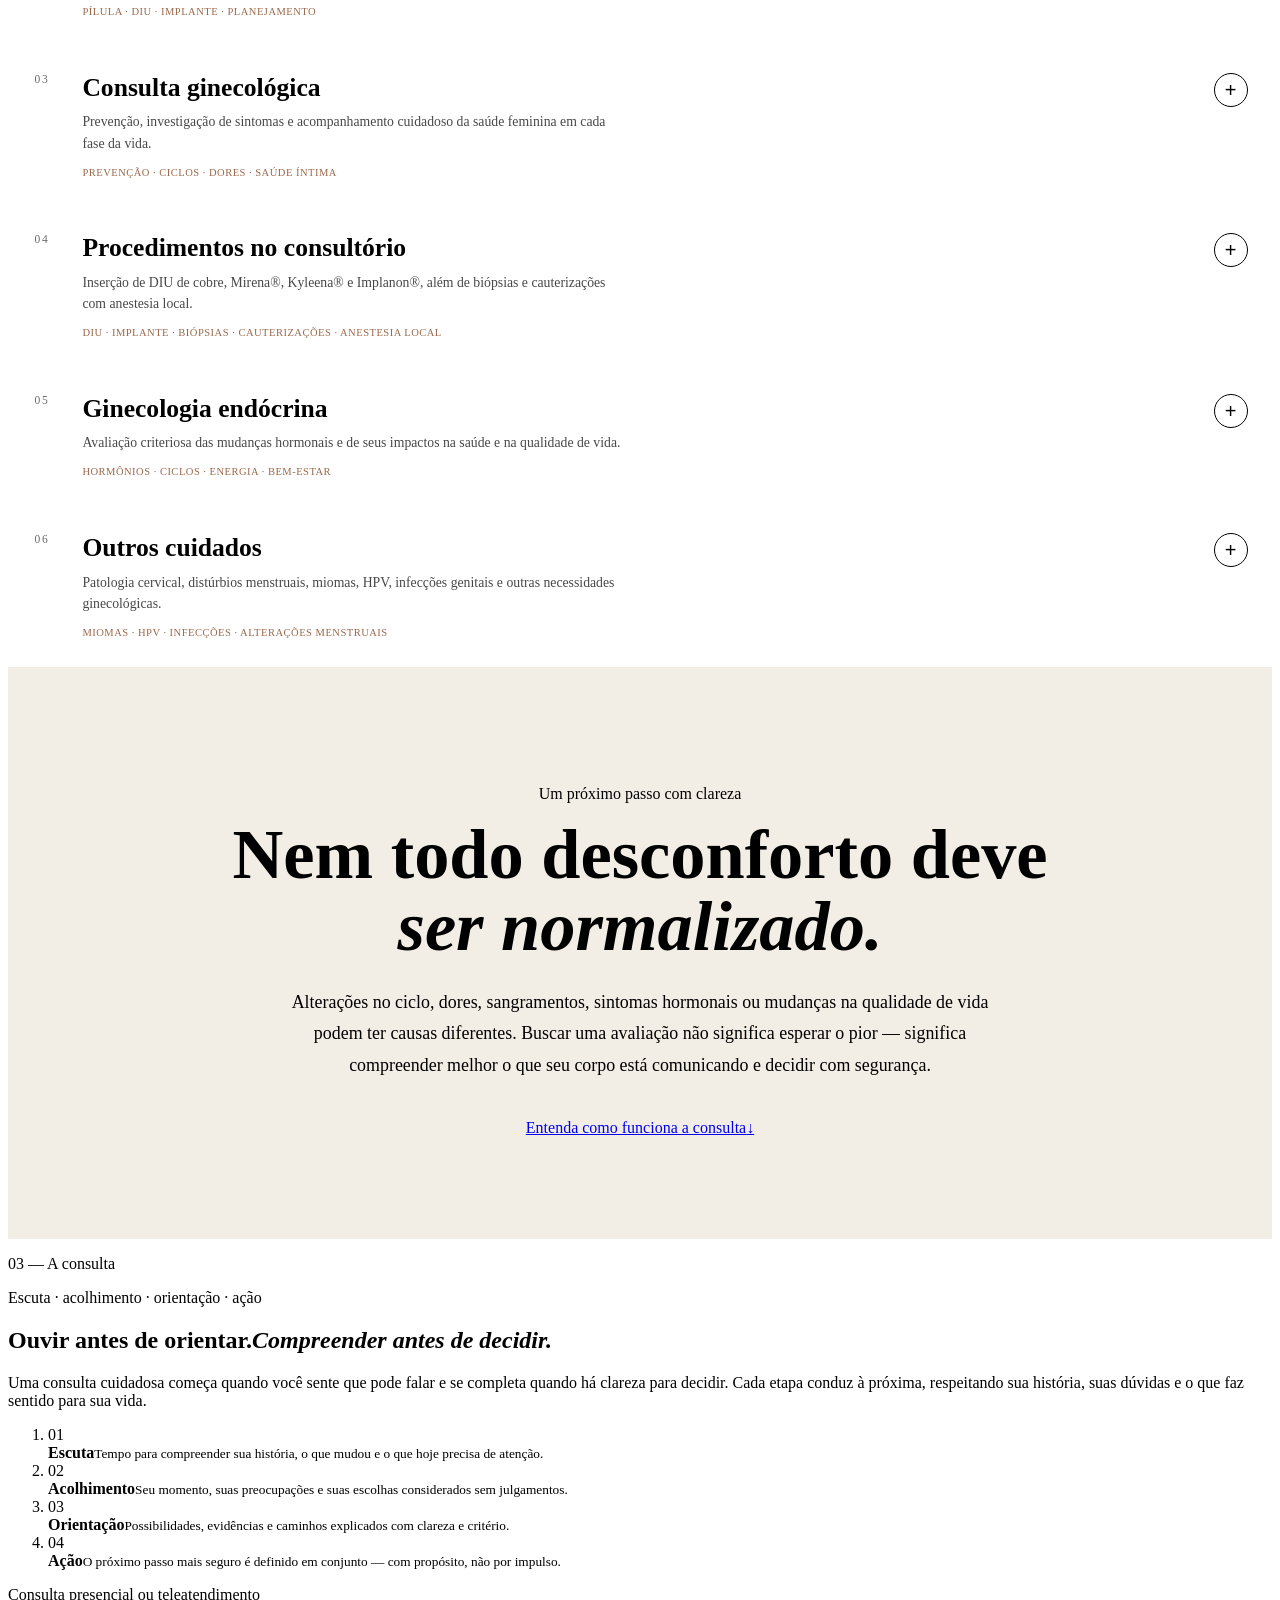
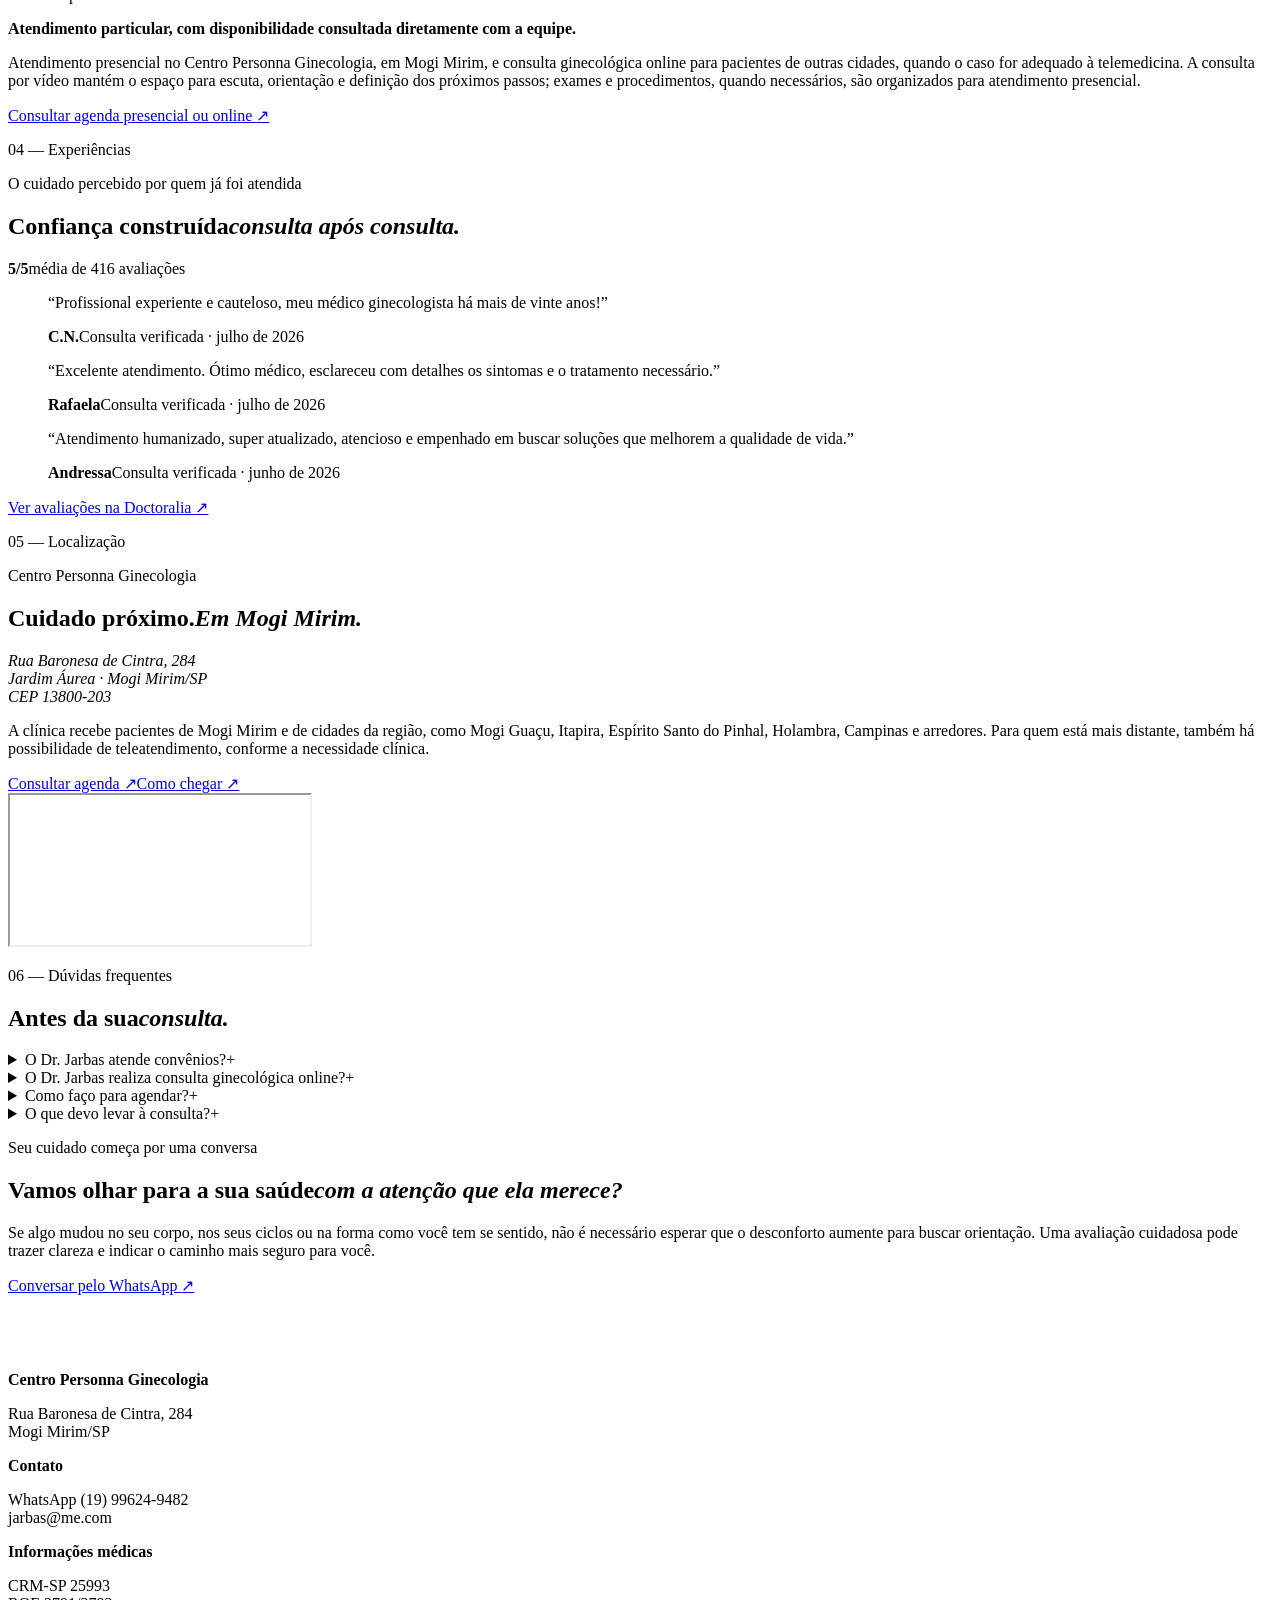
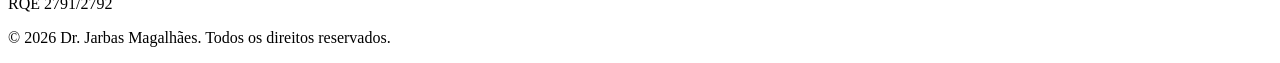
==== commit 91fbea84: "Add files via upload" ====
--- a/dr-jarbas-home-v1-netlify(2)/site/index.html
+++ b/dr-jarbas-home-v1-netlify(2)/site/index.html
@@ -3,54 +3,72 @@
   <head>
     <meta charset="utf-8" />
     <meta name="viewport" content="width=device-width, initial-scale=1" />
-    <link rel="preload" href="/dr-jarbas-perfil.jpg" as="image" />
-    <link rel="preload" href="/dr-jarbas-evento.jpg" as="image" />
+    <link rel="preload" href="/dr-jarbas-sorriso-hq.jpg" as="image" />
+    <link rel="preload" href="/dr-jarbas-academico.png" as="image" />
     <link
       rel="stylesheet"
-      href="/assets/index-njYScWUv.css"
-      data-rsc-css-href="/assets/index-njYScWUv.css"
+      href="/index-njYScWUv.css"
+      data-rsc-css-href="/index-njYScWUv.css"
       data-precedence="vite-rsc/importer-resources"
     />
-    <link
-      rel="modulepreload"
-      href="/assets/layout-segment-context-BRmgGGHe.js"
-      crossorigin=""
-    />
-    <link
-      rel="modulepreload"
-      href="/assets/rolldown-runtime-S-ySWqyJ.js"
-      crossorigin=""
-    />
-    <link rel="modulepreload" href="/assets/index-CtVXNBql.js" crossorigin="" />
-    <link
-      rel="modulepreload"
-      href="/assets/framework-XU8gKkFC.js"
-      crossorigin=""
-    />
-    <title>Dr. Jarbas Magalhães | Ginecologia</title>
+    
+    
+    
+    
+    <title>Ginecologista em Mogi Mirim | Dr. Jarbas Magalhães</title>
     <meta
       name="description"
-      content="Ginecologia com experiência, escuta e cuidado científico em todas as fases da vida da mulher."
+      content="Ginecologista em Mogi Mirim com mais de 40 anos de experiência. Menopausa, anticoncepção, exames e procedimentos com anestesia local, além de teleconsulta."
     />
+    <meta name="robots" content="index, follow, max-image-preview:large" />
+    <meta name="author" content="Dr. Jarbas Magalhães" />
+    <meta property="og:locale" content="pt_BR" />
+    <meta property="og:type" content="website" />
+    <meta property="og:title" content="Ginecologista em Mogi Mirim | Dr. Jarbas Magalhães" />
+    <meta property="og:description" content="Consulta ginecológica particular em Mogi Mirim e por teleatendimento, com experiência, acolhimento e cuidado baseado em evidências." />
+    <meta property="og:image" content="/dr-jarbas-sorriso-hq.jpg" />
+    <meta name="twitter:card" content="summary_large_image" />
     <link rel="shortcut icon" href="/favicon.svg" />
     <link rel="icon" href="/favicon.svg" />
     <meta name="codex-preview" content="development" />
-    <script>
-      self.__VINEXT_RSC_PARAMS__ = {};
+    <script type="application/ld+json">
+      {
+        "@context": "https://schema.org",
+        "@type": "Physician",
+        "name": "Dr. Jarbas Magalhães",
+        "medicalSpecialty": "Gynecologic",
+        "description": "Ginecologista com atuação em menopausa, climatério, anticoncepção, ginecologia endócrina, HPV, infecções genitais, exames e procedimentos ginecológicos.",
+        "telephone": "+55 19 99624-9482",
+        "email": "jarbas@me.com",
+        "address": {
+          "@type": "PostalAddress",
+          "streetAddress": "Rua Baronesa de Cintra, 284 - Jardim Áurea",
+          "addressLocality": "Mogi Mirim",
+          "addressRegion": "SP",
+          "postalCode": "13800-203",
+          "addressCountry": "BR"
+        },
+        "areaServed": ["Mogi Mirim", "Mogi Guaçu", "Itapira", "Espírito Santo do Pinhal", "Monte Sião", "Serra Negra", "Águas de Lindóia", "Campinas", "Conchal", "Holambra", "Artur Nogueira"],
+        "sameAs": [
+          "https://www.instagram.com/drjarbasmagalhaes/",
+          "https://www.facebook.com/jarbas.magalhaes/",
+          "https://www.youtube.com/channel/UCqeFYTVf4IwUSs_GWN5DB_w",
+          "https://www.doctoralia.com.br/jarbas-magalhaes/ginecologista/mogi-mirim"
+        ]
+      }
     </script>
-    <script>
-      self.__VINEXT_RSC_NAV__ = { pathname: "/", searchParams: [] };
-    </script>
-    <link rel="modulepreload" href="/assets/index-CtVXNBql.js" />
-
-    <style data-vinext-fonts>
+    
+    
+    
+
+    <style>
       /* cyrillic-ext */
       @font-face {
         font-family: "Geist";
         font-style: normal;
         font-weight: 100 900;
         font-display: swap;
-        src: url(/workspace/sites/dr-jarbas-magalhaes/.vinext/fonts/geist-8ac0455e797f/geist-ff2310f5.woff2)
+        src: url(/geist-ff2310f5.woff2)
           format("woff2");
         unicode-range:
           U+0460-052F, U+1C80-1C8A, U+20B4, U+2DE0-2DFF, U+A640-A69F,
@@ -62,7 +80,7 @@
         font-style: normal;
         font-weight: 100 900;
         font-display: swap;
-        src: url(/workspace/sites/dr-jarbas-magalhaes/.vinext/fonts/geist-8ac0455e797f/geist-875ccdd4.woff2)
+        src: url(/geist-875ccdd4.woff2)
           format("woff2");
         unicode-range: U+0301, U+0400-045F, U+0490-0491, U+04B0-04B1, U+2116;
       }
@@ -72,7 +90,7 @@
         font-style: normal;
         font-weight: 100 900;
         font-display: swap;
-        src: url(/workspace/sites/dr-jarbas-magalhaes/.vinext/fonts/geist-8ac0455e797f/geist-52306abf.woff2)
+        src: url(/geist-52306abf.woff2)
           format("woff2");
         unicode-range:
           U+0102-0103, U+0110-0111, U+0128-0129, U+0168-0169, U+01A0-01A1,
@@ -85,7 +103,7 @@
         font-style: normal;
         font-weight: 100 900;
         font-display: swap;
-        src: url(/workspace/sites/dr-jarbas-magalhaes/.vinext/fonts/geist-8ac0455e797f/geist-001175b1.woff2)
+        src: url(/geist-001175b1.woff2)
           format("woff2");
         unicode-range:
           U+0100-02BA, U+02BD-02C5, U+02C7-02CC, U+02CE-02D7, U+02DD-02FF,
@@ -98,7 +116,7 @@
         font-style: normal;
         font-weight: 100 900;
         font-display: swap;
-        src: url(/workspace/sites/dr-jarbas-magalhaes/.vinext/fonts/geist-8ac0455e797f/geist-98bbbccb.woff2)
+        src: url(/geist-98bbbccb.woff2)
           format("woff2");
         unicode-range:
           U+0000-00FF, U+0131, U+0152-0153, U+02BB-02BC, U+02C6, U+02DA, U+02DC,
@@ -120,7 +138,7 @@
         font-style: normal;
         font-weight: 100 900;
         font-display: swap;
-        src: url(/workspace/sites/dr-jarbas-magalhaes/.vinext/fonts/geist-mono-00e989178794/geist-mono-f6b33328.woff2)
+        src: url(/geist-mono-f6b33328.woff2)
           format("woff2");
         unicode-range:
           U+0460-052F, U+1C80-1C8A, U+20B4, U+2DE0-2DFF, U+A640-A69F,
@@ -132,7 +150,7 @@
         font-style: normal;
         font-weight: 100 900;
         font-display: swap;
-        src: url(/workspace/sites/dr-jarbas-magalhaes/.vinext/fonts/geist-mono-00e989178794/geist-mono-44e03052.woff2)
+        src: url(/geist-mono-44e03052.woff2)
           format("woff2");
         unicode-range: U+0301, U+0400-045F, U+0490-0491, U+04B0-04B1, U+2116;
       }
@@ -142,7 +160,7 @@
         font-style: normal;
         font-weight: 100 900;
         font-display: swap;
-        src: url(/workspace/sites/dr-jarbas-magalhaes/.vinext/fonts/geist-mono-00e989178794/geist-mono-0638449e.woff2)
+        src: url(/geist-mono-0638449e.woff2)
           format("woff2");
         unicode-range:
           U+2000-2001, U+2004-2008, U+200A, U+23B8-23BD, U+2500-259F;
@@ -153,7 +171,7 @@
         font-style: normal;
         font-weight: 100 900;
         font-display: swap;
-        src: url(/workspace/sites/dr-jarbas-magalhaes/.vinext/fonts/geist-mono-00e989178794/geist-mono-971fb274.woff2)
+        src: url(/geist-mono-971fb274.woff2)
           format("woff2");
         unicode-range:
           U+0102-0103, U+0110-0111, U+0128-0129, U+0168-0169, U+01A0-01A1,
@@ -166,7 +184,7 @@
         font-style: normal;
         font-weight: 100 900;
         font-display: swap;
-        src: url(/workspace/sites/dr-jarbas-magalhaes/.vinext/fonts/geist-mono-00e989178794/geist-mono-44745446.woff2)
+        src: url(/geist-mono-44745446.woff2)
           format("woff2");
         unicode-range:
           U+0100-02BA, U+02BD-02C5, U+02C7-02CC, U+02CE-02D7, U+02DD-02FF,
@@ -179,7 +197,7 @@
         font-style: normal;
         font-weight: 100 900;
         font-display: swap;
-        src: url(/workspace/sites/dr-jarbas-magalhaes/.vinext/fonts/geist-mono-00e989178794/geist-mono-013b2f2f.woff2)
+        src: url(/geist-mono-013b2f2f.woff2)
           format("woff2");
         unicode-range:
           U+0000-00FF, U+0131, U+0152-0153, U+02BB-02BC, U+02C6, U+02DA, U+02DC,
@@ -218,13 +236,103 @@
       .monogram i{position:absolute!important;top:50%!important;left:50%!important;display:block!important;margin:0!important;font-size:22px!important;line-height:1!important;transform:translate(-50%,-50%)!important}
       .monogram i:first-child{transform:translate(-61%,-50%)!important}
       .monogram i:last-child{transform:translate(-39%,-50%)!important}
+      /* Identidade autoral aprovada — assinatura JM aplicada sem alterar a arte original. */
+      .brand{
+        width:clamp(210px,22vw,286px);
+        height:76px;
+        flex:0 0 auto;
+        overflow:hidden;
+        background-image:url('/jarbas-magalhaes-logo-v152.png');
+        background-repeat:no-repeat;
+        background-size:360px 360px;
+        background-position:46% 48%;
+      }
+      .brand>.monogram,.brand>.brand-name{display:none!important}
+      .credential-footnote{
+        width:100%;
+        margin:28px auto 0!important;
+        text-align:center;
+        font-size:clamp(14px,1.15vw,16px)!important;
+        line-height:1.5;
+        letter-spacing:.08em;
+        opacity:.82!important;
+      }
+      .footer-brand{
+        filter:invert(1);
+        mix-blend-mode:screen;
+      }
+      .footer-brand-group{
+        display:flex;
+        align-items:center;
+        gap:clamp(20px,2.4vw,34px);
+      }
+      .footer-brand-group .footer-brand{
+        width:clamp(210px,22vw,286px);
+        height:76px;
+      }
+      .footer-brand-group .social-links{
+        display:flex;
+        align-items:center;
+        gap:18px;
+        flex:0 0 auto;
+      }
+      .footer-brand-group .social-links a{
+        display:flex;
+        align-items:center;
+        justify-content:center;
+        width:34px;
+        height:34px;
+        padding:0;
+        border:0;
+        border-radius:0;
+        background:transparent;
+        color:#fff;
+        transition:color .2s ease,transform .2s ease;
+      }
+      .footer-brand-group .social-links a:hover,
+      .footer-brand-group .social-links a:focus-visible{
+        color:#d8c4aa;
+        transform:translateY(-2px);
+        outline:none;
+      }
+      .footer-brand-group .social-links svg{
+        display:block;
+        width:30px;
+        height:30px;
+        fill:none;
+        stroke:currentColor;
+        stroke-width:1.8;
+      }
+      .footer-brand-group .social-links svg path{fill:currentColor;stroke:none}
       .decision-bridge{padding:clamp(4rem,8vw,8rem) max(6vw,24px);background:#f3eee5;text-align:center}
       .decision-bridge>*{max-width:860px;margin-left:auto;margin-right:auto}
       .decision-bridge h2 span,.decision-bridge h2 em{display:block}
       .decision-bridge h2{font-size:clamp(2.1rem,5.5vw,5.2rem);line-height:1.02;margin-top:1rem;margin-bottom:1.5rem}
       .decision-bridge p:not(.section-index){max-width:720px;line-height:1.75;font-size:clamp(1rem,1.4vw,1.18rem)}
       .decision-bridge .text-link{display:inline-flex;margin-top:1.25rem}
+      /* Desktop: as colunas e o espaçamento agora cabem dentro da largura útil. */
+      @media(min-width:901px){
+        .consultation{
+          grid-template-columns:minmax(0,1.08fr) minmax(340px,.72fr);
+          gap:clamp(3rem,5vw,6rem);
+        }
+        .consultation-copy,.consultation-panel{min-width:0}
+      }
+      @media(max-width:900px){
+        .footer-brand-group{grid-column:1/-1}
+      }
       @media(max-width:700px){
+        .site-header .brand{
+          width:142px;
+          height:56px;
+          background-size:250px 250px;
+          background-position:45.5% 47.7%;
+        }
+        .credential-footnote{
+          margin-top:24px!important;
+          font-size:12px!important;
+          letter-spacing:.045em;
+        }
         .service-grid{gap:.8rem}
         .service-card summary{grid-template-columns:1.25rem 1fr 1.8rem;gap:.65rem;padding:1.2rem}
         .service-card summary h3{font-size:1.18rem;line-height:1.2}
@@ -234,6 +342,17 @@
         .service-primary,.service-secondary{width:100%;justify-content:center;box-sizing:border-box;text-align:center}
         .decision-bridge{text-align:left}
         .decision-bridge h2{font-size:clamp(2.15rem,11vw,3.15rem);line-height:1.04}
+        .footer-brand-group{gap:12px;margin-bottom:8px;align-items:center}
+        .footer-brand-group{grid-column:1}
+        .footer-brand-group .footer-brand{
+          width:min(170px,48vw);
+          height:68px;
+          background-size:285px 285px;
+          background-position:46% 48%;
+        }
+        .footer-brand-group .social-links{gap:10px}
+        .footer-brand-group .social-links a{width:30px;height:44px}
+        .footer-brand-group .social-links svg{width:27px;height:27px}
       }
     </style>
   </head>
@@ -267,13 +386,14 @@
       </header>
       <section class="hero" id="inicio">
         <div class="hero-copy">
-          <p class="eyebrow">Ginecologia · cuidado em todas as fases</p>
+          <p class="eyebrow">Ginecologista em Mogi Mirim · presencial e online</p>
           <h1>
             <span>Experiência para ouvir.</span><em>Ciência para cuidar.</em>
           </h1>
           <p class="hero-lead">
-            Um olhar atento para a saúde da mulher, com decisões médicas
-            seguras, explicações claras e o tempo que uma boa consulta exige.
+            Consulta ginecológica particular com mais de 40 anos de experiência,
+            atenção especial à menopausa e anticoncepção, decisões médicas
+            seguras e o tempo que uma boa consulta exige.
           </p>
           <div class="hero-actions">
             <a
@@ -293,9 +413,9 @@
           </div>
         </div>
         <figure class="hero-media">
-          <img src="/dr-jarbas-perfil.jpg" alt="Dr. Jarbas Magalhães" />
+          <img src="/dr-jarbas-sorriso-hq.jpg" alt="Dr. Jarbas Magalhães" style="aspect-ratio:1301 / 1536;object-position:90% top">
           <figcaption>
-            Dr. Jarbas Magalhães<small>Ginecologista · CRM-SP 25993</small>
+            Dr. Jarbas Magalhães<small>Ginecologista em Mogi Mirim · CRM-SP 25993</small>
           </figcaption>
         </figure>
       </section>
@@ -317,14 +437,16 @@
                 Dr. Jarbas Magalhães une uma sólida trajetória acadêmica e
                 científica a uma consulta próxima, clara e individualizada. Sua
                 atuação percorre todas as fases da vida da mulher, com atenção
-                especial à menopausa, anticoncepção, ginecologia endócrina e
-                infecções genitais.
+                especial à menopausa e climatério, anticoncepção, ginecologia
+                endócrina, HPV e infecções genitais.
               </p>
               <p>
                 O cuidado é conduzido com base em evidências científicas,
                 explicações acessíveis e espaço para que cada paciente
                 compreenda o próprio corpo e participe das decisões sobre sua
-                saúde.
+                saúde. Quando há indicação, ultrassonografia transvaginal e de
+                mamas, colposcopia e outros exames podem ser realizados no
+                próprio consultório, favorecendo uma avaliação mais completa.
               </p>
               <a class="text-link dark" href="#trajetoria"
                 >Conheça a trajetória <span>↓</span></a
@@ -336,9 +458,9 @@
       <section class="credentials" id="trajetoria">
         <figure class="portrait-media">
           <img
-            src="/dr-jarbas-evento.jpg"
+            src="/dr-jarbas-academico.png"
             alt="Dr. Jarbas durante atividade profissional"
-          />
+ style="aspect-ratio:1168 / 1536;object-position:center top">
           <figcaption>
             Uma vida dedicada à prática, à ciência e ao ensino.
           </figcaption>
@@ -356,11 +478,11 @@
             </div>
             <div>
               <span>0<!-- -->2</span>
-              <p>Mestre e doutor em Ginecologia pela UNICAMP</p>
+              <p>Mestrado e Doutorado em Ginecologia pela UNICAMP</p>
             </div>
             <div>
               <span>0<!-- -->3</span>
-              <p>Professor titular de Ginecologia</p>
+              <p>Professor Titular de Ginecologia e Coordenador Científico da Faculdade Municipal Professor Franco Montoro</p>
             </div>
             <div>
               <span>0<!-- -->4</span>
@@ -372,6 +494,10 @@
                 Residência em Ginecologia e Obstetrícia no Hospital do Servidor
                 Público Estadual de São Paulo
               </p>
+            </div>
+            <div>
+              <span>0<!-- -->6</span>
+              <p>Membro do corpo editorial da Sociedade Europeia de Ginecologia e Reprodução Humana, com trabalhos publicados no Brasil e no exterior</p>
             </div>
           </div>
           <p class="credential-footnote">
@@ -401,8 +527,8 @@
             <div class="service-detail"><strong>Quando procurar avaliação</strong><p>Consultas preventivas, mudanças no ciclo, sangramentos, dores, desconfortos íntimos ou alterações percebidas no corpo.</p><strong>Como o cuidado é conduzido</strong><p>A história clínica e as necessidades atuais orientam o exame, a investigação e as explicações necessárias para definir o próximo passo com clareza.</p><div class="service-actions"><a class="service-primary is-preview" href="#" aria-disabled="true">Conhecer este cuidado <small>página em preparação</small></a><a class="service-secondary" href="https://wa.me/5519996249482?text=Ol%C3%A1%2C%20gostaria%20de%20consultar%20a%20agenda%20para%20uma%20avalia%C3%A7%C3%A3o%20ginecol%C3%B3gica%20com%20o%20Dr.%20Jarbas." target="_blank" rel="noreferrer">Prefere conversar agora? Fale com a equipe ↗</a></div></div>
           </details>
           <details class="service-card">
-            <summary><span>04</span><div><h3>Procedimentos</h3><p>Inserção de DIUs e implante anticoncepcional, além de biópsias e cauterizações quando indicadas.</p><small class="service-signals">DIU · implante · biópsias · cauterizações</small></div><i aria-hidden="true">+</i></summary>
-            <div class="service-detail"><strong>Quando procurar avaliação</strong><p>Necessidade de inserção de DIU ou implante, investigação de alterações ou indicação de biópsias e cauterizações.</p><strong>Como o cuidado é conduzido</strong><p>Antes de qualquer procedimento, são esclarecidos a indicação, as alternativas, o preparo e o acompanhamento, com recursos disponíveis no próprio consultório quando apropriado.</p><div class="service-actions"><a class="service-primary is-preview" href="#" aria-disabled="true">Conhecer os procedimentos <small>página em preparação</small></a><a class="service-secondary" href="https://wa.me/5519996249482?text=Ol%C3%A1%2C%20gostaria%20de%20informa%C3%A7%C3%B5es%20sobre%20procedimentos%20e%20a%20agenda%20do%20Dr.%20Jarbas." target="_blank" rel="noreferrer">Prefere conversar agora? Fale com a equipe ↗</a></div></div>
+            <summary><span>04</span><div><h3>Procedimentos no consultório</h3><p>Inserção de DIU de cobre, Mirena®, Kyleena® e Implanon®, além de biópsias e cauterizações com anestesia local.</p><small class="service-signals">DIU · implante · biópsias · cauterizações · anestesia local</small></div><i aria-hidden="true">+</i></summary>
+            <div class="service-detail"><strong>Quando procurar avaliação</strong><p>Necessidade de inserção de DIU ou implante anticoncepcional, investigação de alterações no colo, endométrio ou vulva, ou indicação de biópsia e cauterização.</p><strong>Como o cuidado é conduzido</strong><p>A indicação, as alternativas, o preparo e o acompanhamento são explicados antes do procedimento. A realização com anestesia local no próprio consultório busca oferecer mais conforto e praticidade, sempre após avaliação médica.</p><div class="service-actions"><a class="service-primary is-preview" href="#" aria-disabled="true">Conhecer os procedimentos <small>página em preparação</small></a><a class="service-secondary" href="https://wa.me/5519996249482?text=Ol%C3%A1%2C%20gostaria%20de%20informa%C3%A7%C3%B5es%20sobre%20procedimentos%20e%20a%20agenda%20do%20Dr.%20Jarbas." target="_blank" rel="noreferrer">Prefere conversar agora? Fale com a equipe ↗</a></div></div>
           </details>
           <details class="service-card">
             <summary><span>05</span><div><h3>Ginecologia endócrina</h3><p>Avaliação criteriosa das mudanças hormonais e de seus impactos na saúde e na qualidade de vida.</p><small class="service-signals">Hormônios · ciclos · energia · bem-estar</small></div><i aria-hidden="true">+</i></summary>
@@ -470,21 +596,25 @@
           </ol>
         </div>
         <div class="consultation-panel">
-          <p class="eyebrow">Presencial ou por vídeo</p>
+          <p class="eyebrow">Consulta presencial ou teleatendimento</p>
           <strong
             >Atendimento particular, com disponibilidade consultada diretamente
             com a equipe.</strong
           >
           <p>
-            Consultas presenciais no Centro Personna Ginecologia, em Mogi Mirim,
-            e possibilidade de teleconsulta.
+            Atendimento presencial no Centro Personna Ginecologia, em Mogi
+            Mirim, e consulta ginecológica online para pacientes de outras
+            cidades, quando o caso for adequado à telemedicina. A consulta por
+            vídeo mantém o espaço para escuta, orientação e definição dos
+            próximos passos; exames e procedimentos, quando necessários, são
+            organizados para atendimento presencial.
           </p>
           <a
             class="button"
             href="https://wa.me/5519996249482?text=Ol%C3%A1%2C%20gostaria%20de%20consultar%20a%20disponibilidade%20para%20uma%20consulta%20com%20o%20Dr.%20Jarbas."
             target="_blank"
             rel="noreferrer"
-            >Consultar agenda <span aria-hidden="true">↗</span></a
+            >Consultar agenda presencial ou online <span aria-hidden="true">↗</span></a
           >
         </div>
       </section>
@@ -558,7 +688,10 @@
             13800-203
           </address>
           <p>
-            A disponibilidade da agenda é informada diretamente pela equipe.
+            A clínica recebe pacientes de Mogi Mirim e de cidades da região,
+            como Mogi Guaçu, Itapira, Espírito Santo do Pinhal, Holambra,
+            Campinas e arredores. Para quem está mais distante, também há
+            possibilidade de teleatendimento, conforme a necessidade clínica.
           </p>
           <div class="location-actions">
             <a
@@ -597,10 +730,13 @@
             </p>
           </details>
           <details>
-            <summary>É possível fazer teleconsulta?<span>+</span></summary>
+            <summary>O Dr. Jarbas realiza consulta ginecológica online?<span>+</span></summary>
             <p>
-              Sim. Há possibilidade de consulta por vídeo, conforme
-              disponibilidade e adequação ao atendimento.
+              Sim. O teleatendimento permite conversar sobre sintomas, histórico,
+              resultados de exames e opções de cuidado com a mesma atenção da
+              consulta presencial. A equipe confirma a disponibilidade e se a
+              consulta online é adequada; exames físicos e procedimentos exigem
+              atendimento presencial.
             </p>
           </details>
           <details>
@@ -635,12 +771,45 @@
         >
       </section>
       <footer class="site-footer">
-        <div class="brand footer-brand">
-          <span class="monogram" aria-hidden="true"><i>J</i><i>M</i></span
-          ><span class="brand-name"
-            ><strong>Dr. Jarbas</strong
-            ><small>Magalhães · Ginecologia</small></span
-          >
+        <div class="footer-brand-group">
+          <div class="brand footer-brand" role="img" aria-label="Dr. Jarbas Magalhães · Ginecologia"></div>
+          <nav class="social-links" aria-label="Redes sociais do Dr. Jarbas Magalhães">
+            <a
+              href="https://www.instagram.com/drjarbasmagalhaes/"
+              target="_blank"
+              rel="noreferrer"
+              aria-label="Instagram do Dr. Jarbas Magalhães"
+              title="Instagram"
+            >
+              <svg viewBox="0 0 24 24" aria-hidden="true">
+                <rect x="3" y="3" width="18" height="18" rx="5"></rect>
+                <circle cx="12" cy="12" r="4.25"></circle>
+                <circle class="social-icon-dot" cx="17.4" cy="6.7" r="1"></circle>
+              </svg>
+            </a>
+            <a
+              href="https://www.facebook.com/jarbas.magalhaes/"
+              target="_blank"
+              rel="noreferrer"
+              aria-label="Facebook do Dr. Jarbas Magalhães"
+              title="Facebook"
+            >
+              <svg viewBox="0 0 24 24" aria-hidden="true">
+                <path d="M14.2 21v-7.7h2.7l.4-3h-3.1V8.4c0-.9.3-1.5 1.6-1.5h1.7V4.2c-.3 0-1.3-.2-2.5-.2-2.5 0-4.2 1.5-4.2 4.3v2H8v3h2.8V21h3.4Z"></path>
+              </svg>
+            </a>
+            <a
+              href="https://www.youtube.com/channel/UCqeFYTVf4IwUSs_GWN5DB_w"
+              target="_blank"
+              rel="noreferrer"
+              aria-label="YouTube do Dr. Jarbas Magalhães"
+              title="YouTube"
+            >
+              <svg viewBox="0 0 24 24" aria-hidden="true">
+                <path d="M23.5 6.2a3 3 0 0 0-2.1-2.1C19.5 3.6 12 3.6 12 3.6s-7.5 0-9.4.5A3 3 0 0 0 .5 6.2 31 31 0 0 0 0 12a31 31 0 0 0 .5 5.8 3 3 0 0 0 2.1 2.1c1.9.5 9.4.5 9.4.5s7.5 0 9.4-.5a3 3 0 0 0 2.1-2.1A31 31 0 0 0 24 12a31 31 0 0 0-.5-5.8ZM9.6 15.6V8.4l6.2 3.6-6.2 3.6Z"></path>
+              </svg>
+            </a>
+          </nav>
         </div>
         <div>
           <strong>Centro Personna Ginecologia</strong>
@@ -670,15 +839,13 @@
             });
           });
         });
-        document.querySelectorAll('.is-preview').forEach((link) => {
-          link.addEventListener('click', (event) => event.preventDefault());
-        });
         const internalLinks = document.querySelectorAll('a[href^="#"]');
 
         internalLinks.forEach((link) => {
           link.addEventListener("click", (event) => {
             const targetId = link.getAttribute("href");
-            const target = targetId && document.querySelector(targetId);
+            if (!targetId || targetId === "#" || !targetId.startsWith("#")) return;
+            const target = document.querySelector(targetId);
 
             if (!target) return;
 
@@ -701,72 +868,34 @@
     </script>
   </body>
 </html>
+
+
+
+
+
+
+
+
+
+
+
+
 <script>
-  self.__VINEXT_RSC_CHUNKS__ = self.__VINEXT_RSC_CHUNKS__ || [];
-  self.__VINEXT_RSC_CHUNKS__.push(
-    '2:I["8c0f216c4604",[],"Children",1]\n3:I["15c18cfaeeff",[],"LayoutSegmentProvider",1]\n4:I["8c0f216c4604",[],"Slot",1]\n5:I["593f344dc510",[],"RedirectBoundary",1]\n:HL["/assets/index-njYScWUv.css","style"]\n0:{"__route":"route:/","__interceptionContext":null,"__layoutIds":["layout:/"],"__rootLayout":"/","page:/":"$L1","layout:/":[[[["$","link","css:/assets/index-njYScWUv.css",{"rel":"stylesheet","precedence":"vite-rsc/importer-resources","href":"/assets/index-njYScWUv.css","data-rsc-css-href":"/assets/index-njYScWUv.css"}],"$undefined"],["$","html",null,{"lang":"pt-BR","children":["$","body",null,{"className":"__variable_geist_171ha2s __variable_geist_mono_0y244d5 antialiased","children":["$","$L2",null,{}]}]}]],null],"route:/":[[["$","meta",null,{"charSet":"utf-8"}],[["$","title","0",{"children":"Dr. Jarbas Magalhães | Ginecologia"}],["$","meta","1",{"name":"description","content":"Ginecologia com experiência, escuta e cuidado científico em todas as fases da vida da mulher."}],["$","link","2",{"rel":"shortcut icon","href":"/favicon.svg"}],["$","link","3",{"rel":"icon","href":"/favicon.svg"}],["$","meta","4",{"name":"codex-preview","content":"development"}]],[["$","meta","0",{"name":"viewport","content":"width=device-width, initial-scale=1"}]]],["$","$L3",null,{"segmentMap":{"children":[]},"children":["$","$L4",null,{"id":"layout:/","parallelSlots":"$undefined","children":["$","$L5",null,{"children":["$","$L3",null,{"segmentMap":{"children":[]},"children":["$","$L4",null,{"id":"page:/"}]}]}]}]}]],"__layoutFlags":{"layout:/":"s"},"__artifactCompatibility":{"schemaVersion":1,"graphVersion":"app-route-graph:4uhn5s1wvoptc","deploymentVersion":"e74e4857-ccf2-46d6-bdba-98980df4ae6e","appElementsSchemaVersion":1,"rscPayloadSchemaVersion":1,"rootBoundaryId":"/","renderEpoch":null}}\n',
-  );
+  (() => {
+    const routes = [
+      '/menopausa.html',
+      '/anticoncepcao.html',
+      '/consulta-ginecologica.html',
+      '/procedimentos.html',
+      '/ginecologia-endocrina.html',
+      '/outros-cuidados.html'
+    ];
+    document.querySelectorAll('.service-detail .service-primary').forEach((link, index) => {
+      link.href = routes[index];
+      link.classList.remove('is-preview');
+      link.removeAttribute('aria-disabled');
+      const note = link.querySelector('small');
+      if (note) note.remove();
+    });
+  })();
 </script>
-<script>
-  self.__VINEXT_RSC_CHUNKS__ = self.__VINEXT_RSC_CHUNKS__ || [];
-  self.__VINEXT_RSC_CHUNKS__.push(
-    ':HL["/dr-jarbas-perfil.jpg","image"]\n:HL["/dr-jarbas-evento.jpg","image"]\n',
-  );
-</script>
-<script>
-  self.__VINEXT_RSC_CHUNKS__ = self.__VINEXT_RSC_CHUNKS__ || [];
-  self.__VINEXT_RSC_CHUNKS__.push(
-    '1:["$","main",null,{"children":[["$","header",null,{"className":"site-header","children":[["$","a",null,{"className":"brand","href":"#inicio","aria-label":"Dr. Jarbas Magalhães — início","children":[["$","span",null,{"className":"monogram","aria-hidden":"true","children":[["$","i",null,{"children":"J"}],["$","i",null,{"children":"M"}]]}],["$","span",null,{"className":"brand-name","children":[["$","strong",null,{"children":"Dr. Jarbas"}],["$","small",null,{"children":"Magalhães · Ginecologia"}]]}]]}],["$","nav",null,{"aria-label":"Navegação principal","children":[["$","a",null,{"href":"#sobre","children":"Sobre"}],["$","a",null,{"href":"#cuidados","children":"Cuidados"}],["$","a",null,{"href":"#consulta","children":"A consulta"}],["$","a",null,{"href":"#depoimentos","children":"Depoimentos"}]]}],["$","a",null,{"className":"button button-small","href":"https://wa.me/5519996249482?text=Ol%C3%A1%2C%20gostaria%20de%20consultar%20a%20disponibilidade%20para%20uma%20consulta%20com%20o%20Dr.%20Jarbas.","target":"_blank","rel":"noreferrer","children":["Agendar consulta ",["$","span",null,{"aria-hidden":"true","children":"↗"}]]}]]}],["$","section",null,{"className":"hero","id":"inicio","children":[["$","div",null,{"className":"hero-copy","children":[["$","p",null,{"className":"eyebrow","children":"Ginecologia · cuidado em todas as fases"}],["$","h1",null,{"children":[["$","span",null,{"children":"Experiência para ouvir."}],["$","em",null,{"children":"Ciência para cuidar."}]]}],["$","p",null,{"className":"hero-lead","children":"Um olhar atento para a saúde da mulher, com decisões médicas seguras, explicações claras e o tempo que uma boa consulta exige."}],["$","div",null,{"className":"hero-actions","children":[["$","a",null,{"className":"button","href":"https://wa.me/5519996249482?text=Ol%C3%A1%2C%20gostaria%20de%20consultar%20a%20disponibilidade%20para%20uma%20consulta%20com%20o%20Dr.%20Jarbas.","target":"_blank","rel":"noreferrer","children":["Agendar uma consulta ",["$","span",null,{"aria-hidden":"true","children":"↗"}]]}],["$","a",null,{"className":"text-link dark","href":"#sobre","children":["Conheça o Dr. Jarbas ",["$","span",null,{"children":"↓"}]]}]]}],["$","div",null,{"className":"hero-stats","children":[["$","div",null,{"children":[["$","strong",null,{"children":"+40"}],["$","span",null,{"children":"anos de experiência"}]]}],["$","div",null,{"children":[["$","strong",null,{"children":"416"}],["$","span",null,{"children":"avaliações na Doctoralia"}]]}],["$","div",null,{"children":[["$","strong",null,{"children":"5/5"}],["$","span",null,{"children":"média dos pacientes"}]]}]]}]]}],["$","figure",null,{"className":"hero-media","children":[["$","img",null,{"src":"/dr-jarbas-perfil.jpg","alt":"Dr. Jarbas Magalhães"}],["$","figcaption",null,{"children":["Dr. Jarbas Magalhães",["$","small",null,{"children":"Ginecologista · CRM-SP 25993"}]]}]]}]]}],["$","section",null,{"className":"intro","id":"sobre","children":[["$","p",null,{"className":"section-index","children":"01 — Sobre"}],["$","div",null,{"className":"intro-content","children":[["$","p",null,{"className":"eyebrow","children":"Uma trajetória dedicada à saúde feminina"}],["$","h2",null,{"children":[["$","span",null,{"children":"Conhecimento profundo."}],["$","em",null,{"children":"Cuidado verdadeiramente humano."}]]}],["$","div",null,{"className":"intro-grid","children":[["$","p",null,{"className":"large-copy","children":"Mais de quatro décadas de medicina significam saber ouvir, reconhecer nuances e conduzir cada decisão com serenidade."}],["$","div",null,{"children":[["$","p",null,{"children":"Dr. Jarbas Magalhães une uma sólida trajetória acadêmica e científica a uma consulta próxima, clara e individualizada. Sua atuação percorre todas as fases da vida da mulher, com atenção especial à menopausa, anticoncepção, ginecologia endócrina e infecções genitais."}],["$","p",null,{"children":"O cuidado é conduzido com base em evidências científicas, explicações acessíveis e espaço para que cada paciente compreenda o próprio corpo e participe das decisões sobre sua saúde."}],["$","a",null,{"className":"text-link dark","href":"#trajetoria","children":["Conheça a trajetória ",["$","span",null,{"children":"↓"}]]}]]}]]}]]}]]}],["$","section",null,{"className":"credentials","id":"trajetoria","children":[["$","figure",null,{"className":"portrait-media","children":[["$","img",null,{"src":"/dr-jarbas-evento.jpg","alt":"Dr. Jarbas durante atividade profissional"}],"$L6"]}],"$L7"]}],"$L8","$L9","$La","$Lb","$Lc","$Ld","$Le"]}]\n',
-  );
-</script>
-<script>
-  self.__VINEXT_RSC_CHUNKS__ = self.__VINEXT_RSC_CHUNKS__ || [];
-  self.__VINEXT_RSC_CHUNKS__.push(
-    '6:["$","figcaption",null,{"children":"Uma vida dedicada à prática, à ciência e ao ensino."}]\n7:["$","div",null,{"className":"credentials-copy","children":[["$","p",null,{"className":"eyebrow light-eyebrow","children":"Formação \u0026 reconhecimento"}],["$","h2",null,{"children":[["$","span",null,{"children":"Autoridade construída"}],["$","em",null,{"children":"pela prática e pelo ensino."}]]}],["$","div",null,{"className":"credential-list","children":[["$","div","Graduado pela UNIFESP — Escola Paulista de Medicina",{"children":[["$","span",null,{"children":["0",1]}],["$","p",null,{"children":"Graduado pela UNIFESP — Escola Paulista de Medicina"}]]}],["$","div","Mestre e doutor em Ginecologia pela UNICAMP",{"children":[["$","span",null,{"children":["0",2]}],["$","p",null,{"children":"Mestre e doutor em Ginecologia pela UNICAMP"}]]}],["$","div","Professor titular de Ginecologia",{"children":[["$","span",null,{"children":["0",3]}],["$","p",null,{"children":"Professor titular de Ginecologia"}]]}],["$","div","Ex-presidente da SOGESP — gestão 2014–2015",{"children":[["$","span",null,{"children":["0",4]}],["$","p",null,{"children":"Ex-presidente da SOGESP — gestão 2014–2015"}]]}],["$","div","Residência em Ginecologia e Obstetrícia no Hospital do Servidor Público Estadual de São Paulo",{"children":[["$","span",null,{"children":["0",5]}],["$","p",null,{"children":"Residência em Ginecologia e Obstetrícia no Hospital do Servidor Público Estadual de São Paulo"}]]}]]}],["$","p",null,{"className":"credential-footnote","children":"CRM-SP 25993 · TEGO 029/1978 · RQE 2791/2792"}]]}]\n',
-  );
-</script>
-<script>
-  self.__VINEXT_RSC_CHUNKS__ = self.__VINEXT_RSC_CHUNKS__ || [];
-  self.__VINEXT_RSC_CHUNKS__.push(
-    '8:["$","section",null,{"className":"needs","id":"cuidados","children":[["$","div",null,{"className":"section-heading","children":[["$","div",null,{"children":[["$","p",null,{"className":"section-index","children":"02 — Cuidado"}],["$","p",null,{"className":"eyebrow","children":"Sua saúde não cabe em respostas prontas"}]]}],["$","h2",null,{"children":[["$","span",null,{"children":"Em que momento"}],["$","em",null,{"children":"podemos cuidar de você?"}]]}]]}],["$","div",null,{"className":"service-grid","children":[["$","article","01",{"className":"service-card","children":[["$","span",null,{"children":"01"}],["$","h3",null,{"children":"Menopausa"}],["$","p",null,{"children":"Acompanhamento individualizado para atravessar essa fase com informação, segurança e qualidade de vida."}],["$","a",null,{"href":"https://wa.me/5519996249482?text=Ol%C3%A1%2C%20gostaria%20de%20consultar%20a%20disponibilidade%20para%20uma%20consulta%20com%20o%20Dr.%20Jarbas.","target":"_blank","rel":"noreferrer","aria-label":"Conversar sobre Menopausa","children":["Conversar com a equipe ",["$","span",null,{"aria-hidden":"true","children":"↗"}]]}]]}],["$","article","02",{"className":"service-card","children":[["$","span",null,{"children":"02"}],["$","h3",null,{"children":"Anticoncepção"}],["$","p",null,{"children":"Escolhas contraceptivas avaliadas de forma responsável, considerando seu momento, histórico e preferências."}],["$","a",null,{"href":"https://wa.me/5519996249482?text=Ol%C3%A1%2C%20gostaria%20de%20consultar%20a%20disponibilidade%20para%20uma%20consulta%20com%20o%20Dr.%20Jarbas.","target":"_blank","rel":"noreferrer","aria-label":"Conversar sobre Anticoncepção","children":["Conversar com a equipe ",["$","span",null,{"aria-hidden":"true","children":"↗"}]]}]]}],["$","article","03",{"className":"service-card","children":[["$","span",null,{"children":"03"}],["$","h3",null,{"children":"Consulta ginecológica"}],["$","p",null,{"children":"Prevenção, investigação de sintomas e acompanhamento da saúde feminina em diferentes fases da vida."}],["$","a",null,{"href":"https://wa.me/5519996249482?text=Ol%C3%A1%2C%20gostaria%20de%20consultar%20a%20disponibilidade%20para%20uma%20consulta%20com%20o%20Dr.%20Jarbas.","target":"_blank","rel":"noreferrer","aria-label":"Conversar sobre Consulta ginecológica","children":["Conversar com a equipe ",["$","span",null,{"aria-hidden":"true","children":"↗"}]]}]]}],["$","article","04",{"className":"service-card","children":[["$","span",null,{"children":"04"}],["$","h3",null,{"children":"Procedimentos"}],["$","p",null,{"children":"Inserção de DIUs e implante anticoncepcional, além de biópsias e cauterizações quando indicadas."}],["$","a",null,{"href":"https://wa.me/5519996249482?text=Ol%C3%A1%2C%20gostaria%20de%20consultar%20a%20disponibilidade%20para%20uma%20consulta%20com%20o%20Dr.%20Jarbas.","target":"_blank","rel":"noreferrer","aria-label":"Conversar sobre Procedimentos","children":["Conversar com a equipe ",["$","span",null,{"aria-hidden":"true","children":"↗"}]]}]]}],["$","article","05",{"className":"service-card","children":[["$","span",null,{"children":"05"}],["$","h3",null,{"children":"Ginecologia endócrina"}],["$","p",null,{"children":"Avaliação criteriosa das mudanças hormonais e de seus impactos na saúde e na qualidade de vida."}],["$","a",null,{"href":"https://wa.me/5519996249482?text=Ol%C3%A1%2C%20gostaria%20de%20consultar%20a%20disponibilidade%20para%20uma%20consulta%20com%20o%20Dr.%20Jarbas.","target":"_blank","rel":"noreferrer","aria-label":"Conversar sobre Ginecologia endócrina","children":["Conversar com a equipe ",["$","span",null,{"aria-hidden":"true","children":"↗"}]]}]]}],["$","article","06",{"className":"service-card","children":[["$","span",null,{"children":"06"}],["$","h3",null,{"children":"Outros cuidados"}],["$","p",null,{"children":"Patologia cervical, distúrbios menstruais, miomas, HPV, infecções genitais e outras necessidades ginecológicas."}],["$","a",null,{"href":"https://wa.me/5519996249482?text=Ol%C3%A1%2C%20gostaria%20de%20consultar%20a%20disponibilidade%20para%20uma%20consulta%20com%20o%20Dr.%20Jarbas.","target":"_blank","rel":"noreferrer","aria-label":"Conversar sobre Outros cuidados","children":["Conversar com a equipe ","$Lf"]}]]}]]}]]}]\n',
-  );
-</script>
-<script>
-  self.__VINEXT_RSC_CHUNKS__ = self.__VINEXT_RSC_CHUNKS__ || [];
-  self.__VINEXT_RSC_CHUNKS__.push(
-    '9:["$","section",null,{"className":"consultation","id":"consulta","children":[["$","div",null,{"className":"consultation-copy","children":[["$","p",null,{"className":"section-index","children":"03 — A consulta"}],["$","p",null,{"className":"eyebrow","children":"Uma experiência de cuidado completa"}],["$","h2",null,{"children":[["$","span",null,{"children":"Ouvir antes de orientar."}],["$","em",null,{"children":"Compreender antes de decidir."}]]}],["$","p",null,{"children":"Uma consulta cuidadosa começa quando você sente que pode falar. O atendimento considera seu histórico, suas dúvidas e o que faz sentido para a sua vida."}],["$","ol",null,{"children":[["$","li",null,{"children":[["$","span",null,{"children":"01"}],["$","div",null,{"children":[["$","strong",null,{"children":"Escuta e contexto"}],["$","small",null,{"children":"Tempo para entender sua história, sintomas e prioridades."}]]}]]}],["$","li",null,{"children":[["$","span",null,{"children":"02"}],["$","div",null,{"children":[["$","strong",null,{"children":"Avaliação criteriosa"}],["$","small",null,{"children":"Investigação clínica e exames quando realmente necessários."}]]}]]}],["$","li",null,{"children":[["$","span",null,{"children":"03"}],["$","div",null,{"children":[["$","strong",null,{"children":"Decisão compartilhada"}],["$","small",null,{"children":"Orientações claras para escolhas conscientes e seguras."}]]}]]}]]}]]}],["$","div",null,{"className":"consultation-panel","children":[["$","p",null,{"className":"eyebrow","children":"Presencial ou por vídeo"}],["$","strong",null,{"children":"Atendimento particular, com disponibilidade consultada diretamente com a equipe."}],["$","p",null,{"children":"Consultas presenciais no Centro Personna Ginecologia, em Mogi Mirim, e possibilidade de teleconsulta."}],["$","a",null,{"className":"button","href":"https://wa.me/5519996249482?text=Ol%C3%A1%2C%20gostaria%20de%20consultar%20a%20disponibilidade%20para%20uma%20consulta%20com%20o%20Dr.%20Jarbas.","target":"_blank","rel":"noreferrer","children":["Consultar agenda ",["$","span",null,{"aria-hidden":"true","children":"↗"}]]}]]}]]}]\n',
-  );
-</script>
-<script>
-  self.__VINEXT_RSC_CHUNKS__ = self.__VINEXT_RSC_CHUNKS__ || [];
-  self.__VINEXT_RSC_CHUNKS__.push(
-    'a:["$","section",null,{"className":"testimonials","id":"depoimentos","children":[["$","div",null,{"className":"testimonial-heading","children":[["$","p",null,{"className":"section-index","children":"04 — Experiências"}],["$","p",null,{"className":"eyebrow","children":"O cuidado percebido por quem já foi atendida"}],["$","h2",null,{"children":[["$","span",null,{"children":"Confiança construída"}],["$","em",null,{"children":"consulta após consulta."}]]}],["$","div",null,{"className":"review-score","children":[["$","strong",null,{"children":"5/5"}],["$","span",null,{"children":"média de 416 avaliações"}]]}]]}],["$","div",null,{"className":"review-list","children":[[["$","blockquote","Profissional experiente e cauteloso, meu médico ginecologista há mais de vinte anos!",{"children":[["$","p",null,{"children":["“","Profissional experiente e cauteloso, meu médico ginecologista há mais de vinte anos!","”"]}],["$","footer",null,{"children":[["$","strong",null,{"children":"C.N."}],["$","span",null,{"children":["Consulta verificada · ","julho de 2026"]}]]}]]}],["$","blockquote","Excelente atendimento. Ótimo médico, esclareceu com detalhes os sintomas e o tratamento necessário.",{"children":[["$","p",null,{"children":["“","Excelente atendimento. Ótimo médico, esclareceu com detalhes os sintomas e o tratamento necessário.","”"]}],["$","footer",null,{"children":[["$","strong",null,{"children":"Rafaela"}],["$","span",null,{"children":["Consulta verificada · ","julho de 2026"]}]]}]]}],["$","blockquote","Atendimento humanizado, super atualizado, atencioso e empenhado em buscar soluções que melhorem a qualidade de vida.",{"children":[["$","p",null,{"children":["“","Atendimento humanizado, super atualizado, atencioso e empenhado em buscar soluções que melhorem a qualidade de vida.","”"]}],["$","footer",null,{"children":[["$","strong",null,{"children":"Andressa"}],["$","span",null,{"children":["Consulta verificada · ","junho de 2026"]}]]}]]}]],["$","a",null,{"className":"text-link dark","href":"https://www.doctoralia.com.br/jarbas-magalhaes/ginecologista/mogi-mirim","target":"_blank","rel":"noreferrer","children":["Ver avaliações na Doctoralia ",["$","span",null,{"aria-hidden":"true","children":"↗"}]]}]]}]]}]\n',
-  );
-</script>
-<script>
-  self.__VINEXT_RSC_CHUNKS__ = self.__VINEXT_RSC_CHUNKS__ || [];
-  self.__VINEXT_RSC_CHUNKS__.push(
-    'b:["$","section",null,{"className":"location","id":"localizacao","children":[["$","div",null,{"children":[["$","p",null,{"className":"section-index","children":"05 — Localização"}],["$","p",null,{"className":"eyebrow","children":"Centro Personna Ginecologia"}],["$","h2",null,{"children":[["$","span",null,{"children":"Cuidado próximo."}],["$","em",null,{"children":"Em Mogi Mirim."}]]}],["$","address",null,{"children":["Rua Baronesa de Cintra, 284",["$","br",null,{}],"Jardim Áurea · Mogi Mirim/SP",["$","br",null,{}],"CEP 13800-203"]}],["$","p",null,{"children":"A disponibilidade da agenda é informada diretamente pela equipe."}],["$","div",null,{"className":"location-actions","children":[["$","a",null,{"className":"button","href":"https://wa.me/5519996249482?text=Ol%C3%A1%2C%20gostaria%20de%20consultar%20a%20disponibilidade%20para%20uma%20consulta%20com%20o%20Dr.%20Jarbas.","target":"_blank","rel":"noreferrer","children":["Consultar agenda ",["$","span",null,{"aria-hidden":"true","children":"↗"}]]}],["$","a",null,{"className":"text-link dark","href":"https://www.google.com/maps/search/?api=1\u0026query=Rua+Baronesa+de+Cintra+284+Mogi+Mirim+SP","target":"_blank","rel":"noreferrer","children":["Como chegar ",["$","span",null,{"aria-hidden":"true","children":"↗"}]]}]]}]]}],["$","iframe",null,{"title":"Mapa do Centro Personna Ginecologia","src":"https://www.google.com/maps?q=Rua%20Baronesa%20de%20Cintra%20284%20Mogi%20Mirim%20SP\u0026output=embed","loading":"lazy","referrerPolicy":"no-referrer-when-downgrade"}]]}]\n',
-  );
-</script>
-<script>
-  self.__VINEXT_RSC_CHUNKS__ = self.__VINEXT_RSC_CHUNKS__ || [];
-  self.__VINEXT_RSC_CHUNKS__.push(
-    'c:["$","section",null,{"className":"faq","children":[["$","div",null,{"children":[["$","p",null,{"className":"section-index","children":"06 — Dúvidas frequentes"}],["$","h2",null,{"children":[["$","span",null,{"children":"Antes da sua"}],["$","em",null,{"children":"consulta."}]]}]]}],["$","div",null,{"className":"faq-list","children":[["$","details",null,{"children":[["$","summary",null,{"children":["O Dr. Jarbas atende convênios?",["$","span",null,{"children":"+"}]]}],["$","p",null,{"children":"O atendimento é particular. Valores e formas de pagamento podem ser consultados diretamente com a equipe."}]]}],["$","details",null,{"children":[["$","summary",null,{"children":["É possível fazer teleconsulta?",["$","span",null,{"children":"+"}]]}],["$","p",null,{"children":"Sim. Há possibilidade de consulta por vídeo, conforme disponibilidade e adequação ao atendimento."}]]}],["$","details",null,{"children":[["$","summary",null,{"children":["Como faço para agendar?",["$","span",null,{"children":"+"}]]}],["$","p",null,{"children":"Inicie o contato pelo WhatsApp. A equipe informará os horários disponíveis e as orientações necessárias."}]]}],["$","details",null,{"children":[["$","summary",null,{"children":["O que devo levar à consulta?",["$","span",null,{"children":"+"}]]}],["$","p",null,{"children":"Leve documentos, exames anteriores e a relação dos medicamentos em uso. Se quiser, anote previamente suas principais dúvidas."}]]}]]}]]}]\nd:["$","section",null,{"className":"final-cta","id":"agendamento","children":[["$","p",null,{"className":"eyebrow light-eyebrow","children":"Seu cuidado começa por uma conversa"}],["$","h2",null,{"children":[["$","span",null,{"children":"Vamos olhar para a sua saúde"}],["$","em",null,{"children":"com a atenção que ela merece?"}]]}],["$","p",null,{"children":"Entre em contato com a equipe e consulte a disponibilidade para atendimento."}],["$","a",null,{"className":"button button-light","href":"https://wa.me/5519996249482?text=Ol%C3%A1%2C%20gostaria%20de%20consultar%20a%20disponibilidade%20para%20uma%20consulta%20com%20o%20Dr.%20Jarbas.","target":"_blank","rel":"noreferrer","children":["Conversar pelo WhatsApp ",["$","span",null,{"aria-hidden":"true","children":"↗"}]]}]]}]\n',
-  );
-</script>
-<script>
-  self.__VINEXT_RSC_CHUNKS__ = self.__VINEXT_RSC_CHUNKS__ || [];
-  self.__VINEXT_RSC_CHUNKS__.push(
-    'e:["$","footer",null,{"className":"site-footer","children":[["$","div",null,{"className":"brand footer-brand","children":[["$","span",null,{"className":"monogram","aria-hidden":"true","children":[["$","i",null,{"children":"J"}],["$","i",null,{"children":"M"}]]}],["$","span",null,{"className":"brand-name","children":[["$","strong",null,{"children":"Dr. Jarbas"}],["$","small",null,{"children":"Magalhães · Ginecologia"}]]}]]}],["$","div",null,{"children":[["$","strong",null,{"children":"Centro Personna Ginecologia"}],["$","p",null,{"children":["Rua Baronesa de Cintra, 284",["$","br",null,{}],"Mogi Mirim/SP"]}]]}],["$","div",null,{"children":[["$","strong",null,{"children":"Contato"}],["$","p",null,{"children":["WhatsApp (19) 99624-9482",["$","br",null,{}],"jarbas@me.com"]}]]}],["$","div",null,{"children":[["$","strong",null,{"children":"Informações médicas"}],["$","p",null,{"children":["CRM-SP 25993",["$","br",null,{}],"RQE 2791/2792"]}]]}],["$","p",null,{"className":"copyright","children":"© 2026 Dr. Jarbas Magalhães. Todos os direitos reservados."}]]}]\n',
-  );
-</script>
-<script>
-  self.__VINEXT_RSC_CHUNKS__ = self.__VINEXT_RSC_CHUNKS__ || [];
-  self.__VINEXT_RSC_CHUNKS__.push(
-    'f:["$","span",null,{"aria-hidden":"true","children":"↗"}]\n',
-  );
-</script>
-<script>
-  self.__VINEXT_RSC_DONE__ = true;
-</script>
